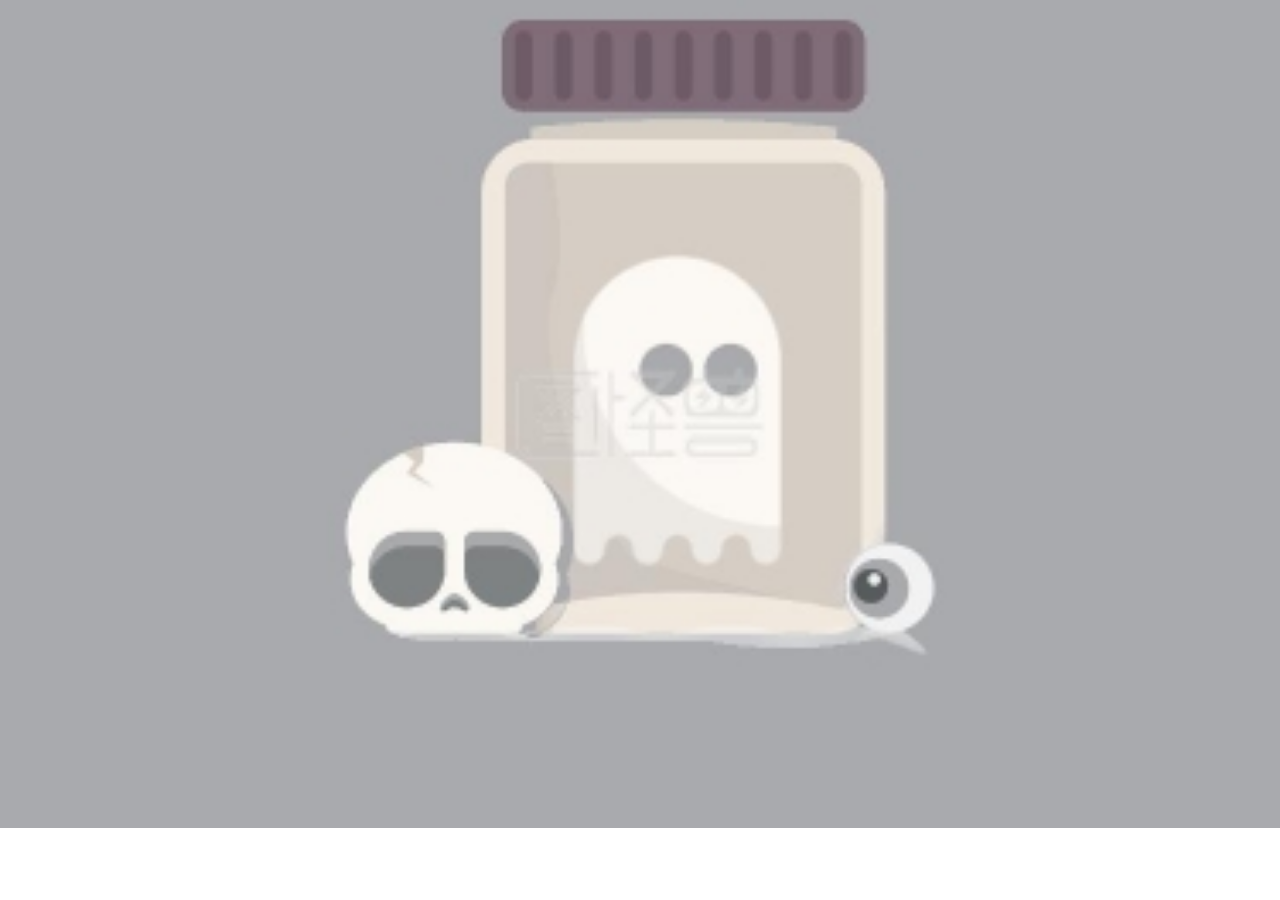
==== index.html @ 73f82b12 "添加文件" ====
<!DOCTYPE html><html lang=""><head><meta charset="utf-8"><meta http-equiv="X-UA-Compatible" content="IE=edge"><link rel="icon" href="favicon.ico"><title>每日优鲜app</title><link href="css/app.1342aa56.css" rel="preload" as="style"><link href="css/chunk-vendors.d1b8ea43.css" rel="preload" as="style"><link href="js/app.3893f1f8.js" rel="preload" as="script"><link href="js/chunk-vendors.d3e76cc4.js" rel="preload" as="script"><link href="css/chunk-vendors.d1b8ea43.css" rel="stylesheet"><link href="css/app.1342aa56.css" rel="stylesheet"></head><body><noscript><strong>We're sorry but app doesn't work properly without JavaScript enabled. Please enable it to continue.</strong></noscript><div id="app"></div><script src="js/chunk-vendors.d3e76cc4.js"></script><script src="js/app.3893f1f8.js"></script></body></html>
---- css/app.1342aa56.css ----
*{margin:0;padding:0}#app{width:100%;height:100%;position:absolute}#app .view-container{width:100%;height:calc(100% - 1.33333rem)}.Home-container[data-v-2f736078]{width:100%;height:100%}.primarynav-container[data-v-88900e64]{width:100%;height:100%;overflow:auto;display:flex;align-items:center}.primarynav-container .item[data-v-88900e64]{width:1.333333rem;height:100%;margin-left:.266667rem}.primarynav-container .item .img-container[data-v-88900e64]{width:100%;height:1.333333rem;border-radius:40%;border-width:.053333rem;border-color:transparent;border-style:solid;display:flex;justify-content:center;align-items:center}.primarynav-container .item .img-container img[data-v-88900e64]{width:1.2rem;height:1.2rem;border-radius:50%}.primarynav-container .item .title[data-v-88900e64]{text-align:center;margin-top:.133333rem}.primarynav-container .item.active .img-container[data-v-88900e64]{background:#fff;border-color:#d13193}.primarynav-container .item.active .title[data-v-88900e64]{font-size:.8em;padding:.053333rem;color:#fff;background-color:#d13193;border-radius:.266667rem;font-weight:700;word-break:keep-all}.primarynav-container[data-v-88900e64]::-webkit-scrollbar{width:0}.goodslists-container[data-v-3a5ff59e]{width:100%;height:100%}.goodslists-container #content[data-v-3a5ff59e]{width:100%;height:100%;overflow:auto}.goodslists-container .goods-card[data-v-3a5ff59e]{width:100%;height:2.666667rem;position:relative;display:flex}.goodslists-container .goods-card .img[data-v-3a5ff59e]{margin-right:.533333rem;height:2.4rem;width:2.4rem}.goodslists-container .goods-card .img img[data-v-3a5ff59e]{object-fit:cover;width:100%;height:100%}.goodslists-container .goods-card .container[data-v-3a5ff59e]{width:4.96rem;height:2.666667rem}.goodslists-container .goods-card .container .title[data-v-3a5ff59e]{width:4.533333rem;height:.453333rem;margin-top:.133333rem;font-size:.346667rem;white-space:nowrap;overflow:hidden;text-overflow:ellipsis}.goodslists-container .goods-card .container .desc[data-v-3a5ff59e]{width:4.533333rem;color:#aaa;height:.373333rem;margin-top:.133333rem;font-size:.293333rem;white-space:nowrap;overflow:hidden;text-overflow:ellipsis}.goodslists-container .goods-card .container .tag[data-v-3a5ff59e]{width:4.533333rem;height:.48rem;margin-top:.133333rem;display:flex;align-items:center;white-space:nowrap;overflow:hidden;text-overflow:ellipsis}.goodslists-container .goods-card .container .tag .item[data-v-3a5ff59e]{text-align:center;line-height:.373333rem;height:.48rem;font-size:.266667rem;color:#aaa;border:.026667rem solid #aaa;padding:.026667rem .053333rem;box-sizing:border-box;border-radius:.106667rem;margin-right:.133333rem}.goodslists-container .goods-card .container .price[data-v-3a5ff59e]{font-size:.4rem;font-weight:600;color:#ff1a90}.goodslists-container .goods-card .container .num[data-v-3a5ff59e]{position:absolute;width:1.333333rem;height:.426667rem;font-size:.373333rem;bottom:.346667rem;right:.346667rem;display:flex;justify-content:flex-end}.goodslists-container .goods-card .container .num .reduce[data-v-3a5ff59e]{flex:none;width:.426667rem;height:.426667rem;background-image:url(https://duyi-bucket.oss-cn-beijing.aliyuncs.com/img/rec.png);background-size:contain}.goodslists-container .goods-card .container .num .increase[data-v-3a5ff59e]{flex:none;width:.426667rem;height:.426667rem;background-image:url(https://duyi-bucket.oss-cn-beijing.aliyuncs.com/img/add.png);background-size:contain}.goodslists-container .goods-card .container .num .number[data-v-3a5ff59e]{box-sizing:border-box;padding:0 .133333rem}.left-nav[data-v-393ebd6b]{width:2.133333rem;height:100%;background:#f8f8f8;overflow:auto}.left-nav .item[data-v-393ebd6b]{height:1.066667rem;line-height:1.066667rem;text-align:center;position:relative}.left-nav .item.active[data-v-393ebd6b]{font-weight:700;color:#ff1a90}.left-nav .item.active[data-v-393ebd6b]:before{content:"";width:.16rem;height:.48rem;position:absolute;background-color:#ff1a90;top:50%;left:0;transform:translateY(-50%)}.left-nav[data-v-393ebd6b]::-webkit-scrollbar{width:0;background-color:transparent}.classIfy-container[data-v-23c4536f]{width:100%;height:100%}.classIfy-container .search-content[data-v-23c4536f]{width:9.066667rem;height:.853333rem;background:#eee;border-radius:.266667rem;text-align:center;font-size:1.2em;color:#a1a1a1;margin:.266667rem auto 0;display:flex;align-items:center;justify-content:center}.classIfy-container .primary-nav[data-v-23c4536f]{width:100%;height:2.4rem;margin-top:.266667rem}.classIfy-container .main[data-v-23c4536f]{width:100%;background:#fff;position:fixed;top:3.6rem;bottom:1.333333rem;display:flex}.classIfy-container .main .main-content[data-v-23c4536f]{position:fixed;width:7.893333rem;height:calc(100% - 5.12rem);left:2.133333rem}.classIfy-container .main .main-content .top-nav[data-v-23c4536f]{padding:0 .213333rem;display:flex;height:.693333rem;justify-content:flex-end}.classIfy-container .main .main-content .top-nav div[data-v-23c4536f]{height:100%;line-height:.693333rem;width:1.333333rem;color:#aaa;text-align:center;position:relative}.classIfy-container .main .main-content .top-nav div.active[data-v-23c4536f]{color:#ff1a90;font-weight:700}.classIfy-container .main .main-content .top-nav div.arrow[data-v-23c4536f]:before{content:"";position:absolute;border:.106667rem solid transparent;border-bottom-color:#aaa;right:0;top:.106667rem}.classIfy-container .main .main-content .top-nav div.arrow[data-v-23c4536f]:after{content:"";position:absolute;border:.106667rem solid transparent;border-top-color:#aaa;right:0;bottom:.133333rem}.classIfy-container .main .main-content .top-nav div.arrow.up[data-v-23c4536f]:before{border-bottom-color:#ff1a90}.classIfy-container .main .main-content .top-nav div.arrow.down[data-v-23c4536f]:after{border-top-color:#ff1a90}.classIfy-container .main .main-content .goods-list[data-v-23c4536f]{width:100%;height:calc(100% - .69333rem);overflow:auto}.shopping-container[data-v-40e43c8e]{width:100%;height:100%}.shopping-container .shoppingCar[data-v-40e43c8e]::-webkit-scrollbar{width:0}.shopping-container .shoppingCar[data-v-40e43c8e]{width:calc(100% - .53333rem);height:calc(100% - 4.26667rem);padding:.266667rem;position:fixed;top:1.226667rem;overflow:auto}.shopping-container .shoppingCar .goods-card[data-v-40e43c8e]{width:100%;height:2.666667rem;position:relative;display:flex}.shopping-container .shoppingCar .goods-card .van-checkbox[data-v-40e43c8e]{margin-right:.266667rem}.shopping-container .shoppingCar .goods-card .img[data-v-40e43c8e]{margin-right:.533333rem;height:2.4rem;width:2.4rem}.shopping-container .shoppingCar .goods-card .img img[data-v-40e43c8e]{object-fit:cover;width:100%;height:100%}.shopping-container .shoppingCar .goods-card .container[data-v-40e43c8e]{width:4.96rem;height:2.666667rem}.shopping-container .shoppingCar .goods-card .container .title[data-v-40e43c8e]{width:4.533333rem;height:.453333rem;margin-top:.133333rem;font-size:.346667rem;white-space:nowrap;overflow:hidden;text-overflow:ellipsis}.shopping-container .shoppingCar .goods-card .container .desc[data-v-40e43c8e]{width:4.533333rem;color:#aaa;height:.373333rem;margin-top:.133333rem;font-size:.293333rem;white-space:nowrap;overflow:hidden;text-overflow:ellipsis}.shopping-container .shoppingCar .goods-card .container .tag[data-v-40e43c8e]{width:4.533333rem;height:.48rem;margin-top:.133333rem;display:flex;align-items:center;white-space:nowrap;overflow:hidden;text-overflow:ellipsis}.shopping-container .shoppingCar .goods-card .container .tag .item[data-v-40e43c8e]{text-align:center;line-height:.373333rem;height:.48rem;font-size:.266667rem;color:#aaa;border:.026667rem solid #aaa;padding:.026667rem .053333rem;box-sizing:border-box;border-radius:.106667rem;margin-right:.133333rem}.shopping-container .shoppingCar .goods-card .container .price[data-v-40e43c8e]{font-size:.4rem;font-weight:600;color:#ff1a90}.shopping-container .shoppingCar .goods-card .container .num[data-v-40e43c8e]{position:absolute;width:1.333333rem;height:.426667rem;font-size:.373333rem;bottom:.346667rem;right:.346667rem;display:flex;justify-content:flex-end}.shopping-container .shoppingCar .goods-card .container .num .reduce[data-v-40e43c8e]{flex:none;width:.426667rem;height:.426667rem;background-image:url(https://duyi-bucket.oss-cn-beijing.aliyuncs.com/img/rec.png);background-size:contain}.shopping-container .shoppingCar .goods-card .container .num .increase[data-v-40e43c8e]{flex:none;width:.426667rem;height:.426667rem;background-image:url(https://duyi-bucket.oss-cn-beijing.aliyuncs.com/img/add.png);background-size:contain}.shopping-container .shoppingCar .goods-card .container .num .number[data-v-40e43c8e]{box-sizing:border-box;padding:0 .133333rem}.van-submit-bar[data-v-40e43c8e]{bottom:1.333333rem}.not-found-container[data-v-beac5f34]{width:100%;height:100%}.not-found-container img[data-v-beac5f34]{width:100%;height:100%;object-fit:cover}.history-container{width:100%}.history-container .content{width:100%;display:flex;align-items:center;flex-wrap:wrap}.history-container .content .item{border-radius:.266667rem;background:#eee;height:.426667rem;line-height:.426667rem;padding:.4rem;margin-right:.266667rem;margin-bottom:.266667rem;margin-top:.133333rem}.search-container[data-v-3d16068c]{height:calc(100% + 1.33333rem);width:100%;position:relative}.search-container .from[data-v-3d16068c]{position:fixed;top:0;height:1.466667rem;display:flex;font-size:.586667rem;align-items:center;justify-content:center;margin:0 .4rem}.search-container .from .search-input[data-v-3d16068c]{width:8.613333rem}.search-container .likevalue[data-v-3d16068c]{position:absolute;max-height:calc(100% - 1.46667rem);top:1.466667rem;padding-left:.8rem;overflow:auto;width:100%}.search-container .history[data-v-3d16068c]{box-sizing:border-box;width:100%;padding:.266667rem .8rem;position:fixed;top:2rem}.search-container .goodlist[data-v-3d16068c]::-webkit-scrollbar{width:0}.search-container .goodlist[data-v-3d16068c]{position:absolute;max-height:calc(100% - 1.46667rem);top:1.466667rem;overflow:auto;width:calc(100% - .8rem);margin:0 .4rem}.search-container .goodlist .goods-card[data-v-3d16068c]{width:100%;height:2.666667rem;position:relative;display:flex}.search-container .goodlist .goods-card .img[data-v-3d16068c]{margin-right:.533333rem;height:2.4rem;width:2.4rem}.search-container .goodlist .goods-card .img img[data-v-3d16068c]{object-fit:cover;width:100%;height:100%}.search-container .goodlist .goods-card .container[data-v-3d16068c]{width:4.96rem;height:2.666667rem}.search-container .goodlist .goods-card .container .title[data-v-3d16068c]{width:4.533333rem;height:.453333rem;margin-top:.133333rem;font-size:.346667rem;white-space:nowrap;overflow:hidden;text-overflow:ellipsis}.search-container .goodlist .goods-card .container .desc[data-v-3d16068c]{width:4.533333rem;color:#aaa;height:.373333rem;margin-top:.133333rem;font-size:.293333rem;white-space:nowrap;overflow:hidden;text-overflow:ellipsis}.search-container .goodlist .goods-card .container .tag[data-v-3d16068c]{width:4.533333rem;height:.48rem;margin-top:.133333rem;display:flex;align-items:center;white-space:nowrap;overflow:hidden;text-overflow:ellipsis}.search-container .goodlist .goods-card .container .tag .item[data-v-3d16068c]{text-align:center;line-height:.373333rem;height:.48rem;font-size:.266667rem;color:#aaa;border:.026667rem solid #aaa;padding:.026667rem .053333rem;box-sizing:border-box;border-radius:.106667rem;margin-right:.133333rem}.search-container .goodlist .goods-card .container .price[data-v-3d16068c]{font-size:.4rem;font-weight:600;color:#ff1a90}.search-container .goodlist .goods-card .container .num[data-v-3d16068c]{position:absolute;width:1.333333rem;height:.426667rem;font-size:.373333rem;bottom:.346667rem;right:.346667rem;display:flex;justify-content:flex-end}.search-container .goodlist .goods-card .container .num .reduce[data-v-3d16068c]{flex:none;width:.426667rem;height:.426667rem;background-image:url(https://duyi-bucket.oss-cn-beijing.aliyuncs.com/img/rec.png);background-size:contain}.search-container .goodlist .goods-card .container .num .increase[data-v-3d16068c]{flex:none;width:.426667rem;height:.426667rem;background-image:url(https://duyi-bucket.oss-cn-beijing.aliyuncs.com/img/add.png);background-size:contain}.search-container .goodlist .goods-card .container .num .number[data-v-3d16068c]{box-sizing:border-box;padding:0 .133333rem}.arrow-left[data-v-3d16068c],.shopping-cart[data-v-3d16068c]{display:flex;align-items:center;justify-content:center}
---- css/chunk-vendors.d1b8ea43.css ----
html{-webkit-tap-highlight-color:transparent}body{margin:0;font-family:-apple-system,BlinkMacSystemFont,Helvetica Neue,Helvetica,Segoe UI,Arial,Roboto,PingFang SC,miui,Hiragino Sans GB,Microsoft Yahei,sans-serif}a{text-decoration:none}button,input,textarea{color:inherit;font:inherit}[class*=van-]:focus,a:focus,button:focus,input:focus,textarea:focus{outline:0}ol,ul{margin:0;padding:0;list-style:none}.van-ellipsis{overflow:hidden;white-space:nowrap;text-overflow:ellipsis}.van-multi-ellipsis--l2{-webkit-line-clamp:2}.van-multi-ellipsis--l2,.van-multi-ellipsis--l3{display:-webkit-box;overflow:hidden;text-overflow:ellipsis;-webkit-box-orient:vertical}.van-multi-ellipsis--l3{-webkit-line-clamp:3}.van-clearfix:after{display:table;clear:both;content:""}[class*=van-hairline]:after{position:absolute;box-sizing:border-box;content:" ";pointer-events:none;top:-50%;right:-50%;bottom:-50%;left:-50%;border:0 solid #ebedf0;-webkit-transform:scale(.5);transform:scale(.5)}.van-hairline,.van-hairline--bottom,.van-hairline--left,.van-hairline--right,.van-hairline--surround,.van-hairline--top,.van-hairline--top-bottom{position:relative}.van-hairline--top:after{border-top-width:.026667rem}.van-hairline--left:after{border-left-width:.026667rem}.van-hairline--right:after{border-right-width:.026667rem}.van-hairline--bottom:after{border-bottom-width:.026667rem}.van-hairline--top-bottom:after,.van-hairline-unset--top-bottom:after{border-width:.026667rem 0}.van-hairline--surround:after{border-width:.026667rem}@-webkit-keyframes van-slide-up-enter{0%{-webkit-transform:translate3d(0,100%,0);transform:translate3d(0,100%,0)}}@keyframes van-slide-up-enter{0%{-webkit-transform:translate3d(0,100%,0);transform:translate3d(0,100%,0)}}@-webkit-keyframes van-slide-up-leave{to{-webkit-transform:translate3d(0,100%,0);transform:translate3d(0,100%,0)}}@keyframes van-slide-up-leave{to{-webkit-transform:translate3d(0,100%,0);transform:translate3d(0,100%,0)}}@-webkit-keyframes van-slide-down-enter{0%{-webkit-transform:translate3d(0,-100%,0);transform:translate3d(0,-100%,0)}}@keyframes van-slide-down-enter{0%{-webkit-transform:translate3d(0,-100%,0);transform:translate3d(0,-100%,0)}}@-webkit-keyframes van-slide-down-leave{to{-webkit-transform:translate3d(0,-100%,0);transform:translate3d(0,-100%,0)}}@keyframes van-slide-down-leave{to{-webkit-transform:translate3d(0,-100%,0);transform:translate3d(0,-100%,0)}}@-webkit-keyframes van-slide-left-enter{0%{-webkit-transform:translate3d(-100%,0,0);transform:translate3d(-100%,0,0)}}@keyframes van-slide-left-enter{0%{-webkit-transform:translate3d(-100%,0,0);transform:translate3d(-100%,0,0)}}@-webkit-keyframes van-slide-left-leave{to{-webkit-transform:translate3d(-100%,0,0);transform:translate3d(-100%,0,0)}}@keyframes van-slide-left-leave{to{-webkit-transform:translate3d(-100%,0,0);transform:translate3d(-100%,0,0)}}@-webkit-keyframes van-slide-right-enter{0%{-webkit-transform:translate3d(100%,0,0);transform:translate3d(100%,0,0)}}@keyframes van-slide-right-enter{0%{-webkit-transform:translate3d(100%,0,0);transform:translate3d(100%,0,0)}}@-webkit-keyframes van-slide-right-leave{to{-webkit-transform:translate3d(100%,0,0);transform:translate3d(100%,0,0)}}@keyframes van-slide-right-leave{to{-webkit-transform:translate3d(100%,0,0);transform:translate3d(100%,0,0)}}@-webkit-keyframes van-fade-in{0%{opacity:0}to{opacity:1}}@keyframes van-fade-in{0%{opacity:0}to{opacity:1}}@-webkit-keyframes van-fade-out{0%{opacity:1}to{opacity:0}}@keyframes van-fade-out{0%{opacity:1}to{opacity:0}}@-webkit-keyframes van-rotate{0%{-webkit-transform:rotate(0);transform:rotate(0)}to{-webkit-transform:rotate(1turn);transform:rotate(1turn)}}@keyframes van-rotate{0%{-webkit-transform:rotate(0);transform:rotate(0)}to{-webkit-transform:rotate(1turn);transform:rotate(1turn)}}.van-fade-enter-active{-webkit-animation:van-fade-in .3s ease-out both;animation:van-fade-in .3s ease-out both}.van-fade-leave-active{-webkit-animation:van-fade-out .3s ease-in both;animation:van-fade-out .3s ease-in both}.van-slide-up-enter-active{-webkit-animation:van-slide-up-enter .3s ease-out both;animation:van-slide-up-enter .3s ease-out both}.van-slide-up-leave-active{-webkit-animation:van-slide-up-leave .3s ease-in both;animation:van-slide-up-leave .3s ease-in both}.van-slide-down-enter-active{-webkit-animation:van-slide-down-enter .3s ease-out both;animation:van-slide-down-enter .3s ease-out both}.van-slide-down-leave-active{-webkit-animation:van-slide-down-leave .3s ease-in both;animation:van-slide-down-leave .3s ease-in both}.van-slide-left-enter-active{-webkit-animation:van-slide-left-enter .3s ease-out both;animation:van-slide-left-enter .3s ease-out both}.van-slide-left-leave-active{-webkit-animation:van-slide-left-leave .3s ease-in both;animation:van-slide-left-leave .3s ease-in both}.van-slide-right-enter-active{-webkit-animation:van-slide-right-enter .3s ease-out both;animation:van-slide-right-enter .3s ease-out both}.van-slide-right-leave-active{-webkit-animation:van-slide-right-leave .3s ease-in both;animation:van-slide-right-leave .3s ease-in both}.van-overlay{position:fixed;top:0;left:0;z-index:1;width:100%;height:100%;background-color:rgba(0,0,0,.7)}.van-info{position:absolute;top:0;right:0;box-sizing:border-box;min-width:.426667rem;padding:0 .08rem;color:#fff;font-weight:500;font-size:.32rem;font-family:-apple-system-font,Helvetica Neue,Arial,sans-serif;line-height:1.2;text-align:center;background-color:#ee0a24;border:.026667rem solid #fff;border-radius:.426667rem;-webkit-transform:translate(50%,-50%);transform:translate(50%,-50%);-webkit-transform-origin:100%;transform-origin:100%}.van-info--dot{width:.213333rem;min-width:0;height:.213333rem;background-color:#ee0a24;border-radius:100%}.van-sidebar-item{position:relative;display:block;box-sizing:border-box;padding:.533333rem .32rem;overflow:hidden;color:#323233;font-size:.373333rem;line-height:.533333rem;background-color:#f7f8fa;cursor:pointer;-webkit-user-select:none;user-select:none}.van-sidebar-item:active{background-color:#f2f3f5}.van-sidebar-item__text{position:relative;display:inline-block;word-break:break-all}.van-sidebar-item:not(:last-child):after{border-bottom-width:.026667rem}.van-sidebar-item--select{color:#323233;font-weight:500}.van-sidebar-item--select,.van-sidebar-item--select:active{background-color:#fff}.van-sidebar-item--select:before{position:absolute;top:50%;left:0;width:.106667rem;height:.426667rem;background-color:#ee0a24;-webkit-transform:translateY(-50%);transform:translateY(-50%);content:""}.van-sidebar-item--disabled{color:#c8c9cc;cursor:not-allowed}.van-sidebar-item--disabled:active{background-color:#f7f8fa}@font-face{font-weight:400;font-family:vant-icon;font-style:normal;font-display:auto;src:url([data-uri]) format("woff2"),url(https://b.yzcdn.cn/vant/vant-icon-f463a9.woff) format("woff"),url(https://b.yzcdn.cn/vant/vant-icon-f463a9.ttf) format("truetype")}.van-icon{position:relative;font:normal normal normal .373333rem/1 vant-icon;font-size:inherit;text-rendering:auto;-webkit-font-smoothing:antialiased}.van-icon,.van-icon:before{display:inline-block}.van-icon-add-o:before{content:"\F000"}.van-icon-add-square:before{content:"\F001"}.van-icon-add:before{content:"\F002"}.van-icon-after-sale:before{content:"\F003"}.van-icon-aim:before{content:"\F004"}.van-icon-alipay:before{content:"\F005"}.van-icon-apps-o:before{content:"\F006"}.van-icon-arrow-down:before{content:"\F007"}.van-icon-arrow-left:before{content:"\F008"}.van-icon-arrow-up:before{content:"\F009"}.van-icon-arrow:before{content:"\F00A"}.van-icon-ascending:before{content:"\F00B"}.van-icon-audio:before{content:"\F00C"}.van-icon-award-o:before{content:"\F00D"}.van-icon-award:before{content:"\F00E"}.van-icon-back-top:before{content:"\F0E6"}.van-icon-bag-o:before{content:"\F00F"}.van-icon-bag:before{content:"\F010"}.van-icon-balance-list-o:before{content:"\F011"}.van-icon-balance-list:before{content:"\F012"}.van-icon-balance-o:before{content:"\F013"}.van-icon-balance-pay:before{content:"\F014"}.van-icon-bar-chart-o:before{content:"\F015"}.van-icon-bars:before{content:"\F016"}.van-icon-bell:before{content:"\F017"}.van-icon-bill-o:before{content:"\F018"}.van-icon-bill:before{content:"\F019"}.van-icon-birthday-cake-o:before{content:"\F01A"}.van-icon-bookmark-o:before{content:"\F01B"}.van-icon-bookmark:before{content:"\F01C"}.van-icon-browsing-history-o:before{content:"\F01D"}.van-icon-browsing-history:before{content:"\F01E"}.van-icon-brush-o:before{content:"\F01F"}.van-icon-bulb-o:before{content:"\F020"}.van-icon-bullhorn-o:before{content:"\F021"}.van-icon-calendar-o:before{content:"\F022"}.van-icon-card:before{content:"\F023"}.van-icon-cart-circle-o:before{content:"\F024"}.van-icon-cart-circle:before{content:"\F025"}.van-icon-cart-o:before{content:"\F026"}.van-icon-cart:before{content:"\F027"}.van-icon-cash-back-record:before{content:"\F028"}.van-icon-cash-on-deliver:before{content:"\F029"}.van-icon-cashier-o:before{content:"\F02A"}.van-icon-certificate:before{content:"\F02B"}.van-icon-chart-trending-o:before{content:"\F02C"}.van-icon-chat-o:before{content:"\F02D"}.van-icon-chat:before{content:"\F02E"}.van-icon-checked:before{content:"\F02F"}.van-icon-circle:before{content:"\F030"}.van-icon-clear:before{content:"\F031"}.van-icon-clock-o:before{content:"\F032"}.van-icon-clock:before{content:"\F033"}.van-icon-close:before{content:"\F034"}.van-icon-closed-eye:before{content:"\F035"}.van-icon-cluster-o:before{content:"\F036"}.van-icon-cluster:before{content:"\F037"}.van-icon-column:before{content:"\F038"}.van-icon-comment-circle-o:before{content:"\F039"}.van-icon-comment-circle:before{content:"\F03A"}.van-icon-comment-o:before{content:"\F03B"}.van-icon-comment:before{content:"\F03C"}.van-icon-completed:before{content:"\F03D"}.van-icon-contact:before{content:"\F03E"}.van-icon-coupon-o:before{content:"\F03F"}.van-icon-coupon:before{content:"\F040"}.van-icon-credit-pay:before{content:"\F041"}.van-icon-cross:before{content:"\F042"}.van-icon-debit-pay:before{content:"\F043"}.van-icon-delete-o:before{content:"\F0E9"}.van-icon-delete:before{content:"\F044"}.van-icon-descending:before{content:"\F045"}.van-icon-description:before{content:"\F046"}.van-icon-desktop-o:before{content:"\F047"}.van-icon-diamond-o:before{content:"\F048"}.van-icon-diamond:before{content:"\F049"}.van-icon-discount:before{content:"\F04A"}.van-icon-down:before{content:"\F04B"}.van-icon-ecard-pay:before{content:"\F04C"}.van-icon-edit:before{content:"\F04D"}.van-icon-ellipsis:before{content:"\F04E"}.van-icon-empty:before{content:"\F04F"}.van-icon-enlarge:before{content:"\F0E4"}.van-icon-envelop-o:before{content:"\F050"}.van-icon-exchange:before{content:"\F051"}.van-icon-expand-o:before{content:"\F052"}.van-icon-expand:before{content:"\F053"}.van-icon-eye-o:before{content:"\F054"}.van-icon-eye:before{content:"\F055"}.van-icon-fail:before{content:"\F056"}.van-icon-failure:before{content:"\F057"}.van-icon-filter-o:before{content:"\F058"}.van-icon-fire-o:before{content:"\F059"}.van-icon-fire:before{content:"\F05A"}.van-icon-flag-o:before{content:"\F05B"}.van-icon-flower-o:before{content:"\F05C"}.van-icon-font-o:before{content:"\F0EC"}.van-icon-font:before{content:"\F0EB"}.van-icon-free-postage:before{content:"\F05D"}.van-icon-friends-o:before{content:"\F05E"}.van-icon-friends:before{content:"\F05F"}.van-icon-gem-o:before{content:"\F060"}.van-icon-gem:before{content:"\F061"}.van-icon-gift-card-o:before{content:"\F062"}.van-icon-gift-card:before{content:"\F063"}.van-icon-gift-o:before{content:"\F064"}.van-icon-gift:before{content:"\F065"}.van-icon-gold-coin-o:before{content:"\F066"}.van-icon-gold-coin:before{content:"\F067"}.van-icon-good-job-o:before{content:"\F068"}.van-icon-good-job:before{content:"\F069"}.van-icon-goods-collect-o:before{content:"\F06A"}.van-icon-goods-collect:before{content:"\F06B"}.van-icon-graphic:before{content:"\F06C"}.van-icon-home-o:before{content:"\F06D"}.van-icon-hot-o:before{content:"\F06E"}.van-icon-hot-sale-o:before{content:"\F06F"}.van-icon-hot-sale:before{content:"\F070"}.van-icon-hot:before{content:"\F071"}.van-icon-hotel-o:before{content:"\F072"}.van-icon-idcard:before{content:"\F073"}.van-icon-info-o:before{content:"\F074"}.van-icon-info:before{content:"\F075"}.van-icon-invition:before{content:"\F076"}.van-icon-label-o:before{content:"\F077"}.van-icon-label:before{content:"\F078"}.van-icon-like-o:before{content:"\F079"}.van-icon-like:before{content:"\F07A"}.van-icon-live:before{content:"\F07B"}.van-icon-location-o:before{content:"\F07C"}.van-icon-location:before{content:"\F07D"}.van-icon-lock:before{content:"\F07E"}.van-icon-logistics:before{content:"\F07F"}.van-icon-manager-o:before{content:"\F080"}.van-icon-manager:before{content:"\F081"}.van-icon-map-marked:before{content:"\F082"}.van-icon-medal-o:before{content:"\F083"}.van-icon-medal:before{content:"\F084"}.van-icon-minus:before{content:"\F0E8"}.van-icon-more-o:before{content:"\F085"}.van-icon-more:before{content:"\F086"}.van-icon-music-o:before{content:"\F087"}.van-icon-music:before{content:"\F088"}.van-icon-new-arrival-o:before{content:"\F089"}.van-icon-new-arrival:before{content:"\F08A"}.van-icon-new-o:before{content:"\F08B"}.van-icon-new:before{content:"\F08C"}.van-icon-newspaper-o:before{content:"\F08D"}.van-icon-notes-o:before{content:"\F08E"}.van-icon-orders-o:before{content:"\F08F"}.van-icon-other-pay:before{content:"\F090"}.van-icon-paid:before{content:"\F091"}.van-icon-passed:before{content:"\F092"}.van-icon-pause-circle-o:before{content:"\F093"}.van-icon-pause-circle:before{content:"\F094"}.van-icon-pause:before{content:"\F095"}.van-icon-peer-pay:before{content:"\F096"}.van-icon-pending-payment:before{content:"\F097"}.van-icon-phone-circle-o:before{content:"\F098"}.van-icon-phone-circle:before{content:"\F099"}.van-icon-phone-o:before{content:"\F09A"}.van-icon-phone:before{content:"\F09B"}.van-icon-photo-fail:before{content:"\F0E5"}.van-icon-photo-o:before{content:"\F09C"}.van-icon-photo:before{content:"\F09D"}.van-icon-photograph:before{content:"\F09E"}.van-icon-play-circle-o:before{content:"\F09F"}.van-icon-play-circle:before{content:"\F0A0"}.van-icon-play:before{content:"\F0A1"}.van-icon-plus:before{content:"\F0A2"}.van-icon-point-gift-o:before{content:"\F0A3"}.van-icon-point-gift:before{content:"\F0A4"}.van-icon-points:before{content:"\F0A5"}.van-icon-printer:before{content:"\F0A6"}.van-icon-qr-invalid:before{content:"\F0A7"}.van-icon-qr:before{content:"\F0A8"}.van-icon-question-o:before{content:"\F0A9"}.van-icon-question:before{content:"\F0AA"}.van-icon-records:before{content:"\F0AB"}.van-icon-refund-o:before{content:"\F0AC"}.van-icon-replay:before{content:"\F0AD"}.van-icon-revoke:before{content:"\F0ED"}.van-icon-scan:before{content:"\F0AE"}.van-icon-search:before{content:"\F0AF"}.van-icon-send-gift-o:before{content:"\F0B0"}.van-icon-send-gift:before{content:"\F0B1"}.van-icon-service-o:before{content:"\F0B2"}.van-icon-service:before{content:"\F0B3"}.van-icon-setting-o:before{content:"\F0B4"}.van-icon-setting:before{content:"\F0B5"}.van-icon-share-o:before{content:"\F0E7"}.van-icon-share:before{content:"\F0B6"}.van-icon-shop-collect-o:before{content:"\F0B7"}.van-icon-shop-collect:before{content:"\F0B8"}.van-icon-shop-o:before{content:"\F0B9"}.van-icon-shop:before{content:"\F0BA"}.van-icon-shopping-cart-o:before{content:"\F0BB"}.van-icon-shopping-cart:before{content:"\F0BC"}.van-icon-shrink:before{content:"\F0BD"}.van-icon-sign:before{content:"\F0BE"}.van-icon-smile-comment-o:before{content:"\F0BF"}.van-icon-smile-comment:before{content:"\F0C0"}.van-icon-smile-o:before{content:"\F0C1"}.van-icon-smile:before{content:"\F0C2"}.van-icon-sort:before{content:"\F0EA"}.van-icon-star-o:before{content:"\F0C3"}.van-icon-star:before{content:"\F0C4"}.van-icon-stop-circle-o:before{content:"\F0C5"}.van-icon-stop-circle:before{content:"\F0C6"}.van-icon-stop:before{content:"\F0C7"}.van-icon-success:before{content:"\F0C8"}.van-icon-thumb-circle-o:before{content:"\F0C9"}.van-icon-thumb-circle:before{content:"\F0CA"}.van-icon-todo-list-o:before{content:"\F0CB"}.van-icon-todo-list:before{content:"\F0CC"}.van-icon-tosend:before{content:"\F0CD"}.van-icon-tv-o:before{content:"\F0CE"}.van-icon-umbrella-circle:before{content:"\F0CF"}.van-icon-underway-o:before{content:"\F0D0"}.van-icon-underway:before{content:"\F0D1"}.van-icon-upgrade:before{content:"\F0D2"}.van-icon-user-circle-o:before{content:"\F0D3"}.van-icon-user-o:before{content:"\F0D4"}.van-icon-video-o:before{content:"\F0D5"}.van-icon-video:before{content:"\F0D6"}.van-icon-vip-card-o:before{content:"\F0D7"}.van-icon-vip-card:before{content:"\F0D8"}.van-icon-volume-o:before{content:"\F0D9"}.van-icon-volume:before{content:"\F0DA"}.van-icon-wap-home-o:before{content:"\F0DB"}.van-icon-wap-home:before{content:"\F0DC"}.van-icon-wap-nav:before{content:"\F0DD"}.van-icon-warn-o:before{content:"\F0DE"}.van-icon-warning-o:before{content:"\F0DF"}.van-icon-warning:before{content:"\F0E0"}.van-icon-weapp-nav:before{content:"\F0E1"}.van-icon-wechat-pay:before{content:"\F0E2"}.van-icon-wechat:before{content:"\F0EE"}.van-icon-youzan-shield:before{content:"\F0E3"}.van-icon__image{width:1em;height:1em;object-fit:contain}.van-tabbar-item{display:-webkit-box;display:-webkit-flex;display:flex;-webkit-box-flex:1;-webkit-flex:1;flex:1;-webkit-box-orient:vertical;-webkit-box-direction:normal;-webkit-flex-direction:column;flex-direction:column;-webkit-box-align:center;-webkit-align-items:center;align-items:center;-webkit-box-pack:center;-webkit-justify-content:center;justify-content:center;color:#646566;font-size:.32rem;line-height:1;cursor:pointer}.van-tabbar-item__icon{position:relative;margin-bottom:.106667rem;font-size:.586667rem}.van-tabbar-item__icon .van-icon{display:block}.van-tabbar-item__icon img{display:block;height:.533333rem}.van-tabbar-item--active{color:#1989fa;background-color:#fff}.van-tabbar-item .van-info{margin-top:.106667rem}.van-step{position:relative;-webkit-box-flex:1;-webkit-flex:1;flex:1;color:#969799;font-size:.373333rem}.van-step__circle{display:block;width:.133333rem;height:.133333rem;background-color:#969799;border-radius:50%}.van-step__line{position:absolute;background-color:#ebedf0;-webkit-transition:background-color .3s;transition:background-color .3s}.van-step--horizontal{float:left}.van-step--horizontal:first-child .van-step__title{margin-left:0;-webkit-transform:none;transform:none}.van-step--horizontal:last-child{position:absolute;right:.026667rem;width:auto}.van-step--horizontal:last-child .van-step__title{margin-left:0;-webkit-transform:none;transform:none}.van-step--horizontal:last-child .van-step__circle-container{right:-.24rem;left:auto}.van-step--horizontal .van-step__circle-container{position:absolute;top:.8rem;left:-.213333rem;z-index:1;padding:0 .213333rem;background-color:#fff;-webkit-transform:translateY(-50%);transform:translateY(-50%)}.van-step--horizontal .van-step__title{display:inline-block;margin-left:.08rem;font-size:.32rem;-webkit-transform:translateX(-50%);transform:translateX(-50%)}@media (max-width:321px){.van-step--horizontal .van-step__title{font-size:.293333rem}}.van-step--horizontal .van-step__line{top:.8rem;left:0;width:100%;height:.026667rem}.van-step--horizontal .van-step__icon{display:block;font-size:.32rem}.van-step--horizontal .van-step--process{color:#323233}.van-step--vertical{display:block;float:none;padding:.266667rem .266667rem .266667rem 0;line-height:.48rem}.van-step--vertical:not(:last-child):after{border-bottom-width:.026667rem}.van-step--vertical .van-step__circle-container{position:absolute;top:.506667rem;left:-.4rem;z-index:1;font-size:.32rem;line-height:1;-webkit-transform:translate(-50%,-50%);transform:translate(-50%,-50%)}.van-step--vertical .van-step__line{top:.426667rem;left:-.4rem;width:.026667rem;height:100%}.van-step:last-child .van-step__line{width:0}.van-step--finish{color:#323233}.van-step--finish .van-step__circle,.van-step--finish .van-step__line{background-color:#07c160}.van-step__icon,.van-step__title{-webkit-transition:color .3s;transition:color .3s}.van-step__icon--active,.van-step__icon--finish,.van-step__title--active,.van-step__title--finish{color:#07c160}.van-rate{display:-webkit-inline-box;display:-webkit-inline-flex;display:inline-flex;cursor:pointer;-webkit-user-select:none;user-select:none}.van-rate__item{position:relative}.van-rate__item:not(:last-child){padding-right:.106667rem}.van-rate__icon{display:block;width:1em;color:#c8c9cc;font-size:.533333rem}.van-rate__icon--half{position:absolute;top:0;left:0;width:.5em;overflow:hidden}.van-rate__icon--full{color:#ee0a24}.van-rate__icon--disabled{color:#c8c9cc}.van-rate--disabled{cursor:not-allowed}.van-rate--readonly{cursor:default}.van-notice-bar{position:relative;display:-webkit-box;display:-webkit-flex;display:flex;-webkit-box-align:center;-webkit-align-items:center;align-items:center;height:1.066667rem;padding:0 .426667rem;color:#ed6a0c;font-size:.373333rem;line-height:.64rem;background-color:#fffbe8}.van-notice-bar__left-icon,.van-notice-bar__right-icon{min-width:.64rem;font-size:.426667rem}.van-notice-bar__right-icon{text-align:right;cursor:pointer}.van-notice-bar__wrap{position:relative;display:-webkit-box;display:-webkit-flex;display:flex;-webkit-box-flex:1;-webkit-flex:1;flex:1;-webkit-box-align:center;-webkit-align-items:center;align-items:center;height:100%;overflow:hidden}.van-notice-bar__content{position:absolute;white-space:nowrap;-webkit-transition-timing-function:linear;transition-timing-function:linear}.van-notice-bar__content.van-ellipsis{max-width:100%}.van-notice-bar--wrapable{height:auto;padding:.213333rem .426667rem}.van-notice-bar--wrapable .van-notice-bar__wrap{height:auto}.van-notice-bar--wrapable .van-notice-bar__content{position:relative;white-space:normal;word-wrap:break-word}.van-nav-bar{position:relative;z-index:1;line-height:.586667rem;text-align:center;background-color:#fff;-webkit-user-select:none;user-select:none}.van-nav-bar--fixed{position:fixed;top:0;left:0;width:100%}.van-nav-bar--safe-area-inset-top{padding-top:constant(safe-area-inset-top);padding-top:env(safe-area-inset-top)}.van-nav-bar .van-icon{color:#1989fa}.van-nav-bar__content{position:relative;display:-webkit-box;display:-webkit-flex;display:flex;-webkit-box-align:center;-webkit-align-items:center;align-items:center;height:1.226667rem}.van-nav-bar__arrow{margin-right:.106667rem;font-size:.426667rem}.van-nav-bar__title{max-width:60%;margin:0 auto;color:#323233;font-weight:500;font-size:.426667rem}.van-nav-bar__left,.van-nav-bar__right{position:absolute;top:0;bottom:0;display:-webkit-box;display:-webkit-flex;display:flex;-webkit-box-align:center;-webkit-align-items:center;align-items:center;padding:0 .426667rem;font-size:.373333rem;cursor:pointer}.van-nav-bar__left:active,.van-nav-bar__right:active{opacity:.7}.van-nav-bar__left{left:0}.van-nav-bar__right{right:0}.van-nav-bar__text{color:#1989fa}.van-grid-item{position:relative;box-sizing:border-box}.van-grid-item--square{height:0}.van-grid-item__icon{font-size:.746667rem}.van-grid-item__icon-wrapper{position:relative}.van-grid-item__text{color:#646566;font-size:.32rem;line-height:1.5;word-break:break-all}.van-grid-item__icon+.van-grid-item__text{margin-top:.213333rem}.van-grid-item__content{display:-webkit-box;display:-webkit-flex;display:flex;-webkit-box-orient:vertical;-webkit-box-direction:normal;-webkit-flex-direction:column;flex-direction:column;box-sizing:border-box;height:100%;padding:.426667rem .213333rem;background-color:#fff}.van-grid-item__content:after{z-index:1;border-width:0 .026667rem .026667rem 0}.van-grid-item__content--square{position:absolute;top:0;right:0;left:0}.van-grid-item__content--center{-webkit-box-align:center;-webkit-align-items:center;align-items:center;-webkit-box-pack:center;-webkit-justify-content:center;justify-content:center}.van-grid-item__content--horizontal{-webkit-box-orient:horizontal;-webkit-box-direction:normal;-webkit-flex-direction:row;flex-direction:row}.van-grid-item__content--horizontal .van-grid-item__icon+.van-grid-item__text{margin-top:0;margin-left:.213333rem}.van-grid-item__content--surround:after{border-width:.026667rem}.van-grid-item__content--clickable{cursor:pointer}.van-grid-item__content--clickable:active{background-color:#f2f3f5}.van-goods-action-icon{display:-webkit-box;display:-webkit-flex;display:flex;-webkit-box-orient:vertical;-webkit-box-direction:normal;-webkit-flex-direction:column;flex-direction:column;-webkit-box-pack:center;-webkit-justify-content:center;justify-content:center;min-width:1.28rem;height:100%;color:#646566;font-size:.266667rem;line-height:1;text-align:center;background-color:#fff;cursor:pointer}.van-goods-action-icon:active{background-color:#f2f3f5}.van-goods-action-icon__icon{position:relative;width:1em;margin:0 auto .133333rem;color:#323233;font-size:.48rem}.van-checkbox{display:-webkit-box;display:-webkit-flex;display:flex;-webkit-box-align:center;-webkit-align-items:center;align-items:center;overflow:hidden;cursor:pointer;-webkit-user-select:none;user-select:none}.van-checkbox--disabled{cursor:not-allowed}.van-checkbox--label-disabled{cursor:default}.van-checkbox--horizontal{margin-right:.32rem}.van-checkbox__icon{-webkit-box-flex:0;-webkit-flex:none;flex:none;height:1em;font-size:.533333rem;line-height:1em;cursor:pointer}.van-checkbox__icon .van-icon{display:block;box-sizing:border-box;width:1.25em;height:1.25em;color:transparent;font-size:.8em;line-height:1.25;text-align:center;border:.026667rem solid #c8c9cc;-webkit-transition-duration:.2s;transition-duration:.2s;-webkit-transition-property:color,border-color,background-color;transition-property:color,border-color,background-color}.van-checkbox__icon--round .van-icon{border-radius:100%}.van-checkbox__icon--checked .van-icon{color:#fff;background-color:#1989fa;border-color:#1989fa}.van-checkbox__icon--disabled{cursor:not-allowed}.van-checkbox__icon--disabled .van-icon{background-color:#ebedf0;border-color:#c8c9cc}.van-checkbox__icon--disabled.van-checkbox__icon--checked .van-icon{color:#c8c9cc}.van-checkbox__label{margin-left:.213333rem;color:#323233;line-height:.533333rem}.van-checkbox__label--left{margin:0 .213333rem 0 0}.van-checkbox__label--disabled{color:#c8c9cc}.van-coupon{margin:0 .32rem .32rem;overflow:hidden;background-color:#fff;border-radius:.213333rem;box-shadow:0 0 .106667rem rgba(0,0,0,.1)}.van-coupon:active{background-color:#f2f3f5}.van-coupon__content{display:-webkit-box;display:-webkit-flex;display:flex;-webkit-box-align:center;-webkit-align-items:center;align-items:center;box-sizing:border-box;min-height:2.24rem;padding:.373333rem 0;color:#323233}.van-coupon__head{position:relative;min-width:2.56rem;padding:0 .213333rem;color:#ee0a24;text-align:center}.van-coupon__amount,.van-coupon__condition,.van-coupon__name,.van-coupon__valid{overflow:hidden;white-space:nowrap;text-overflow:ellipsis}.van-coupon__amount{margin-bottom:.16rem;font-weight:500;font-size:.8rem}.van-coupon__amount span{font-weight:400;font-size:40%}.van-coupon__amount span:not(:empty){margin-left:.053333rem}.van-coupon__condition{font-size:.32rem;line-height:.426667rem;white-space:pre-wrap}.van-coupon__body{position:relative;-webkit-box-flex:1;-webkit-flex:1;flex:1;border-radius:0 .213333rem .213333rem 0}.van-coupon__name{margin-bottom:.266667rem;font-weight:700;font-size:.373333rem;line-height:.533333rem}.van-coupon__valid{font-size:.32rem}.van-coupon__corner{position:absolute;top:0;right:.426667rem;bottom:0}.van-coupon__description{padding:.213333rem .426667rem;font-size:.32rem;border-top:.026667rem dashed #ebedf0}.van-coupon--disabled:active{background-color:#fff}.van-coupon--disabled .van-coupon-item__content{height:1.973333rem}.van-coupon--disabled .van-coupon__head{color:inherit}.van-image{position:relative;display:inline-block}.van-image--round{overflow:hidden;border-radius:50%}.van-image--round img{border-radius:inherit}.van-image__error,.van-image__img,.van-image__loading{display:block;width:100%;height:100%}.van-image__error,.van-image__loading{position:absolute;top:0;left:0;display:-webkit-box;display:-webkit-flex;display:flex;-webkit-box-orient:vertical;-webkit-box-direction:normal;-webkit-flex-direction:column;flex-direction:column;-webkit-box-align:center;-webkit-align-items:center;align-items:center;-webkit-box-pack:center;-webkit-justify-content:center;justify-content:center;color:#969799;font-size:.373333rem;background-color:#f7f8fa}.van-image__error-icon,.van-image__loading-icon{color:#dcdee0;font-size:.853333rem}.van-radio{display:-webkit-box;display:-webkit-flex;display:flex;-webkit-box-align:center;-webkit-align-items:center;align-items:center;overflow:hidden;cursor:pointer;-webkit-user-select:none;user-select:none}.van-radio--disabled{cursor:not-allowed}.van-radio--label-disabled{cursor:default}.van-radio--horizontal{margin-right:.32rem}.van-radio__icon{-webkit-box-flex:0;-webkit-flex:none;flex:none;height:1em;font-size:.533333rem;line-height:1em;cursor:pointer}.van-radio__icon .van-icon{display:block;box-sizing:border-box;width:1.25em;height:1.25em;color:transparent;font-size:.8em;line-height:1.25;text-align:center;border:.026667rem solid #c8c9cc;-webkit-transition-duration:.2s;transition-duration:.2s;-webkit-transition-property:color,border-color,background-color;transition-property:color,border-color,background-color}.van-radio__icon--round .van-icon{border-radius:100%}.van-radio__icon--checked .van-icon{color:#fff;background-color:#1989fa;border-color:#1989fa}.van-radio__icon--disabled{cursor:not-allowed}.van-radio__icon--disabled .van-icon{background-color:#ebedf0;border-color:#c8c9cc}.van-radio__icon--disabled.van-radio__icon--checked .van-icon{color:#c8c9cc}.van-radio__label{margin-left:.213333rem;color:#323233;line-height:.533333rem}.van-radio__label--left{margin:0 .213333rem 0 0}.van-radio__label--disabled{color:#c8c9cc}.van-tag{position:relative;display:-webkit-inline-box;display:-webkit-inline-flex;display:inline-flex;-webkit-box-align:center;-webkit-align-items:center;align-items:center;padding:0 .106667rem;color:#fff;font-size:.32rem;line-height:.426667rem;border-radius:.053333rem}.van-tag--default{background-color:#969799}.van-tag--default.van-tag--plain{color:#969799}.van-tag--danger{background-color:#ee0a24}.van-tag--danger.van-tag--plain{color:#ee0a24}.van-tag--primary{background-color:#1989fa}.van-tag--primary.van-tag--plain{color:#1989fa}.van-tag--success{background-color:#07c160}.van-tag--success.van-tag--plain{color:#07c160}.van-tag--warning{background-color:#ff976a}.van-tag--warning.van-tag--plain{color:#ff976a}.van-tag--plain{background-color:#fff;border-color:currentColor}.van-tag--plain:before{position:absolute;top:0;right:0;bottom:0;left:0;border:.026667rem solid;border-color:inherit;border-radius:inherit;content:"";pointer-events:none}.van-tag--medium{padding:.053333rem .16rem}.van-tag--large{padding:.106667rem .213333rem;font-size:.373333rem;border-radius:.106667rem}.van-tag--mark{border-radius:0 26.64rem 26.64rem 0}.van-tag--mark:after{display:block;width:.053333rem;content:""}.van-tag--round{border-radius:26.64rem}.van-tag__close{margin-left:.053333rem;cursor:pointer}.van-card{position:relative;box-sizing:border-box;padding:.213333rem .426667rem;color:#323233;font-size:.32rem;background-color:#fafafa}.van-card:not(:first-child){margin-top:.213333rem}.van-card__header{display:-webkit-box;display:-webkit-flex;display:flex}.van-card__thumb{position:relative;-webkit-box-flex:0;-webkit-flex:none;flex:none;width:2.346667rem;height:2.346667rem;margin-right:.213333rem}.van-card__thumb img{border-radius:.213333rem}.van-card__content{position:relative;display:-webkit-box;display:-webkit-flex;display:flex;-webkit-box-flex:1;-webkit-flex:1;flex:1;-webkit-box-orient:vertical;-webkit-box-direction:normal;-webkit-flex-direction:column;flex-direction:column;-webkit-box-pack:justify;-webkit-justify-content:space-between;justify-content:space-between;min-width:0;min-height:2.346667rem}.van-card__content--centered{-webkit-box-pack:center;-webkit-justify-content:center;justify-content:center}.van-card__desc,.van-card__title{word-wrap:break-word}.van-card__title{max-height:.853333rem;font-weight:500;line-height:.426667rem}.van-card__desc{max-height:.533333rem;color:#646566}.van-card__bottom,.van-card__desc{line-height:.533333rem}.van-card__price{display:inline-block;color:#323233;font-weight:500;font-size:.32rem}.van-card__price-integer{font-size:.426667rem}.van-card__price-decimal,.van-card__price-integer{font-family:Avenir-Heavy,PingFang SC,Helvetica Neue,Arial,sans-serif}.van-card__origin-price{display:inline-block;margin-left:.133333rem;color:#969799;font-size:.266667rem;text-decoration:line-through}.van-card__num{float:right;color:#969799}.van-card__tag{position:absolute;top:.053333rem;left:0}.van-card__footer{-webkit-box-flex:0;-webkit-flex:none;flex:none;text-align:right}.van-card__footer .van-button{margin-left:.133333rem}.van-cell{position:relative;display:-webkit-box;display:-webkit-flex;display:flex;box-sizing:border-box;width:100%;padding:.266667rem .426667rem;overflow:hidden;color:#323233;font-size:.373333rem;line-height:.64rem;background-color:#fff}.van-cell:after{position:absolute;box-sizing:border-box;content:" ";pointer-events:none;right:.426667rem;bottom:0;left:.426667rem;border-bottom:.026667rem solid #ebedf0;-webkit-transform:scaleY(.5);transform:scaleY(.5)}.van-cell--borderless:after,.van-cell:last-child:after{display:none}.van-cell__label{margin-top:.106667rem;color:#969799;font-size:.32rem;line-height:.48rem}.van-cell__title,.van-cell__value{-webkit-box-flex:1;-webkit-flex:1;flex:1}.van-cell__value{position:relative;overflow:hidden;color:#969799;text-align:right;vertical-align:middle;word-wrap:break-word}.van-cell__value--alone{color:#323233;text-align:left}.van-cell__left-icon,.van-cell__right-icon{height:.64rem;font-size:.426667rem;line-height:.64rem}.van-cell__left-icon{margin-right:.106667rem}.van-cell__right-icon{margin-left:.106667rem;color:#969799}.van-cell--clickable{cursor:pointer}.van-cell--clickable:active{background-color:#f2f3f5}.van-cell--required{overflow:visible}.van-cell--required:before{position:absolute;left:.213333rem;color:#ee0a24;font-size:.373333rem;content:"*"}.van-cell--center{-webkit-box-align:center;-webkit-align-items:center;align-items:center}.van-cell--large{padding-top:.32rem;padding-bottom:.32rem}.van-cell--large .van-cell__title{font-size:.426667rem}.van-cell--large .van-cell__label{font-size:.373333rem}.van-coupon-cell__value--selected{color:#323233}.van-contact-card{padding:.426667rem}.van-contact-card__value{margin-left:.133333rem;line-height:.533333rem}.van-contact-card--add .van-contact-card__value{line-height:1.066667rem}.van-contact-card--add .van-cell__left-icon{color:#1989fa;font-size:1.066667rem}.van-contact-card:before{position:absolute;right:0;bottom:0;left:0;height:.053333rem;background:-webkit-repeating-linear-gradient(135deg,#ff6c6c,#ff6c6c 20%,transparent 0,transparent 25%,#1989fa 0,#1989fa 45%,transparent 0,transparent 50%);background:repeating-linear-gradient(-45deg,#ff6c6c,#ff6c6c 20%,transparent 0,transparent 25%,#1989fa 0,#1989fa 45%,transparent 0,transparent 50%);background-size:2.133333rem;content:""}.van-collapse-item{position:relative}.van-collapse-item--border:after{position:absolute;box-sizing:border-box;content:" ";pointer-events:none;top:0;right:.426667rem;left:.426667rem;border-top:.026667rem solid #ebedf0;-webkit-transform:scaleY(.5);transform:scaleY(.5)}.van-collapse-item__title .van-cell__right-icon:before{-webkit-transform:rotate(90deg) translateZ(0);transform:rotate(90deg) translateZ(0);-webkit-transition:-webkit-transform .3s;transition:-webkit-transform .3s;transition:transform .3s;transition:transform .3s,-webkit-transform .3s}.van-collapse-item__title:after{right:.426667rem;display:none}.van-collapse-item__title--expanded .van-cell__right-icon:before{-webkit-transform:rotate(-90deg);transform:rotate(-90deg)}.van-collapse-item__title--expanded:after{display:block}.van-collapse-item__title--borderless:after{display:none}.van-collapse-item__title--disabled{cursor:not-allowed}.van-collapse-item__title--disabled,.van-collapse-item__title--disabled .van-cell__right-icon{color:#c8c9cc}.van-collapse-item__title--disabled:active{background-color:#fff}.van-collapse-item__wrapper{overflow:hidden;-webkit-transition:height .3s ease-in-out;transition:height .3s ease-in-out;will-change:height}.van-collapse-item__content{padding:.32rem .426667rem;color:#969799;font-size:.373333rem;line-height:1.5;background-color:#fff}.van-field__label{-webkit-box-flex:0;-webkit-flex:none;flex:none;box-sizing:border-box;width:6.2em;margin-right:.32rem;color:#646566;text-align:left;word-wrap:break-word}.van-field__label--center{text-align:center}.van-field__label--right{text-align:right}.van-field--disabled .van-field__label{color:#c8c9cc}.van-field__value{overflow:visible}.van-field__body{display:-webkit-box;display:-webkit-flex;display:flex;-webkit-box-align:center;-webkit-align-items:center;align-items:center}.van-field__control{display:block;box-sizing:border-box;width:100%;min-width:0;margin:0;padding:0;color:#323233;line-height:inherit;text-align:left;background-color:transparent;border:0;resize:none}.van-field__control::-webkit-input-placeholder{color:#c8c9cc}.van-field__control::placeholder{color:#c8c9cc}.van-field__control:disabled{color:#c8c9cc;cursor:not-allowed;opacity:1;-webkit-text-fill-color:#c8c9cc}.van-field__control:read-only{cursor:default}.van-field__control--center{-webkit-box-pack:center;-webkit-justify-content:center;justify-content:center;text-align:center}.van-field__control--right{-webkit-box-pack:end;-webkit-justify-content:flex-end;justify-content:flex-end;text-align:right}.van-field__control--custom{display:-webkit-box;display:-webkit-flex;display:flex;-webkit-box-align:center;-webkit-align-items:center;align-items:center;min-height:.64rem}.van-field__control[type=date],.van-field__control[type=datetime-local],.van-field__control[type=time]{min-height:.64rem}.van-field__control[type=search]{-webkit-appearance:none}.van-field__button,.van-field__clear,.van-field__icon,.van-field__right-icon{-webkit-flex-shrink:0;flex-shrink:0}.van-field__clear,.van-field__right-icon{margin-right:-.213333rem;padding:0 .213333rem;line-height:inherit}.van-field__clear{color:#c8c9cc;font-size:.426667rem;cursor:pointer}.van-field__left-icon .van-icon,.van-field__right-icon .van-icon{display:block;font-size:.426667rem;line-height:inherit}.van-field__left-icon{margin-right:.106667rem}.van-field__right-icon{color:#969799}.van-field__button{padding-left:.213333rem}.van-field__error-message{color:#ee0a24;font-size:.32rem;text-align:left}.van-field__error-message--center{text-align:center}.van-field__error-message--right{text-align:right}.van-field__word-limit{margin-top:.106667rem;color:#646566;font-size:.32rem;line-height:.426667rem;text-align:right}.van-field--error .van-field__control::-webkit-input-placeholder{color:#ee0a24;-webkit-text-fill-color:currentColor}.van-field--error .van-field__control,.van-field--error .van-field__control::placeholder{color:#ee0a24;-webkit-text-fill-color:currentColor}.van-field--min-height .van-field__control{min-height:1.6rem}.van-search{-webkit-box-align:center;-webkit-align-items:center;align-items:center;box-sizing:border-box;padding:.266667rem .32rem;background-color:#fff}.van-search,.van-search__content{display:-webkit-box;display:-webkit-flex;display:flex}.van-search__content{-webkit-box-flex:1;-webkit-flex:1;flex:1;padding-left:.32rem;background-color:#f7f8fa;border-radius:.053333rem}.van-search__content--round{border-radius:26.64rem}.van-search__label{padding:0 .133333rem;color:#323233;font-size:.373333rem;line-height:.906667rem}.van-search .van-cell{-webkit-box-flex:1;-webkit-flex:1;flex:1;padding:.133333rem .213333rem .133333rem 0;background-color:transparent}.van-search .van-cell__left-icon{color:#969799}.van-search--show-action{padding-right:0}.van-search input::-webkit-search-cancel-button,.van-search input::-webkit-search-decoration,.van-search input::-webkit-search-results-button,.van-search input::-webkit-search-results-decoration{display:none}.van-search__action{padding:0 .213333rem;color:#323233;font-size:.373333rem;line-height:.906667rem;cursor:pointer;-webkit-user-select:none;user-select:none}.van-search__action:active{background-color:#f2f3f5}.van-overflow-hidden{overflow:hidden!important}.van-popup{position:fixed;max-height:100%;overflow-y:auto;background-color:#fff;-webkit-transition:-webkit-transform .3s;transition:-webkit-transform .3s;transition:transform .3s;transition:transform .3s,-webkit-transform .3s;-webkit-overflow-scrolling:touch}.van-popup--center{top:50%;left:50%;-webkit-transform:translate3d(-50%,-50%,0);transform:translate3d(-50%,-50%,0)}.van-popup--center.van-popup--round{border-radius:.426667rem}.van-popup--top{top:0;left:0;width:100%}.van-popup--top.van-popup--round{border-radius:0 0 .426667rem .426667rem}.van-popup--right{top:50%;right:0;-webkit-transform:translate3d(0,-50%,0);transform:translate3d(0,-50%,0)}.van-popup--right.van-popup--round{border-radius:.426667rem 0 0 .426667rem}.van-popup--bottom{bottom:0;left:0;width:100%}.van-popup--bottom.van-popup--round{border-radius:.426667rem .426667rem 0 0}.van-popup--left{top:50%;left:0;-webkit-transform:translate3d(0,-50%,0);transform:translate3d(0,-50%,0)}.van-popup--left.van-popup--round{border-radius:0 .426667rem .426667rem 0}.van-popup--safe-area-inset-bottom{padding-bottom:constant(safe-area-inset-bottom);padding-bottom:env(safe-area-inset-bottom)}.van-popup-slide-bottom-enter-active,.van-popup-slide-left-enter-active,.van-popup-slide-right-enter-active,.van-popup-slide-top-enter-active{-webkit-transition-timing-function:ease-out;transition-timing-function:ease-out}.van-popup-slide-bottom-leave-active,.van-popup-slide-left-leave-active,.van-popup-slide-right-leave-active,.van-popup-slide-top-leave-active{-webkit-transition-timing-function:ease-in;transition-timing-function:ease-in}.van-popup-slide-top-enter,.van-popup-slide-top-leave-active{-webkit-transform:translate3d(0,-100%,0);transform:translate3d(0,-100%,0)}.van-popup-slide-right-enter,.van-popup-slide-right-leave-active{-webkit-transform:translate3d(100%,-50%,0);transform:translate3d(100%,-50%,0)}.van-popup-slide-bottom-enter,.van-popup-slide-bottom-leave-active{-webkit-transform:translate3d(0,100%,0);transform:translate3d(0,100%,0)}.van-popup-slide-left-enter,.van-popup-slide-left-leave-active{-webkit-transform:translate3d(-100%,-50%,0);transform:translate3d(-100%,-50%,0)}.van-popup__close-icon{position:absolute;z-index:1;color:#c8c9cc;font-size:.586667rem;cursor:pointer}.van-popup__close-icon:active{color:#969799}.van-popup__close-icon--top-left{top:.426667rem;left:.426667rem}.van-popup__close-icon--top-right{top:.426667rem;right:.426667rem}.van-popup__close-icon--bottom-left{bottom:.426667rem;left:.426667rem}.van-popup__close-icon--bottom-right{right:.426667rem;bottom:.426667rem}.van-share-sheet__header{padding:.32rem .426667rem .106667rem;text-align:center}.van-share-sheet__title{margin-top:.213333rem;color:#323233;font-weight:400;font-size:.373333rem;line-height:.533333rem}.van-share-sheet__description{display:block;margin-top:.213333rem;color:#969799;font-size:.32rem;line-height:.426667rem}.van-share-sheet__options{position:relative;display:-webkit-box;display:-webkit-flex;display:flex;padding:.426667rem 0 .426667rem .213333rem;overflow-x:auto;overflow-y:visible;-webkit-overflow-scrolling:touch}.van-share-sheet__options--border:before{position:absolute;box-sizing:border-box;content:" ";pointer-events:none;top:0;right:0;left:.426667rem;border-top:.026667rem solid #ebedf0;-webkit-transform:scaleY(.5);transform:scaleY(.5)}.van-share-sheet__options::-webkit-scrollbar{height:0}.van-share-sheet__option{display:-webkit-box;display:-webkit-flex;display:flex;-webkit-box-orient:vertical;-webkit-box-direction:normal;-webkit-flex-direction:column;flex-direction:column;-webkit-box-align:center;-webkit-align-items:center;align-items:center;cursor:pointer;-webkit-user-select:none;user-select:none}.van-share-sheet__option:active{opacity:.7}.van-share-sheet__icon{width:1.28rem;height:1.28rem;margin:0 .426667rem}.van-share-sheet__name{margin-top:.213333rem;padding:0 .106667rem;color:#646566;font-size:.32rem}.van-share-sheet__option-description{padding:0 .106667rem;color:#c8c9cc;font-size:.32rem}.van-share-sheet__cancel{display:block;width:100%;padding:0;font-size:.426667rem;line-height:1.28rem;text-align:center;background:#fff;border:none;cursor:pointer}.van-share-sheet__cancel:before{display:block;height:.213333rem;background-color:#f7f8fa;content:" "}.van-share-sheet__cancel:active{background-color:#f2f3f5}.van-popover{position:absolute;overflow:visible;background-color:transparent;-webkit-transition:opacity .15s,-webkit-transform .15s;transition:opacity .15s,-webkit-transform .15s;transition:opacity .15s,transform .15s;transition:opacity .15s,transform .15s,-webkit-transform .15s}.van-popover__wrapper{display:inline-block}.van-popover__arrow{position:absolute;width:0;height:0;border-color:transparent;border-style:solid;border-width:.16rem}.van-popover__content{overflow:hidden;border-radius:.213333rem}.van-popover__action{position:relative;display:-webkit-box;display:-webkit-flex;display:flex;-webkit-box-align:center;-webkit-align-items:center;align-items:center;box-sizing:border-box;width:3.413333rem;height:1.173333rem;padding:0 .426667rem;font-size:.373333rem;line-height:.533333rem;cursor:pointer}.van-popover__action:last-child .van-popover__action-text:after{display:none}.van-popover__action-text{display:-webkit-box;display:-webkit-flex;display:flex;-webkit-box-flex:1;-webkit-flex:1;flex:1;-webkit-box-align:center;-webkit-align-items:center;align-items:center;-webkit-box-pack:center;-webkit-justify-content:center;justify-content:center;height:100%}.van-popover__action-icon{margin-right:.213333rem;font-size:.533333rem}.van-popover__action--with-icon .van-popover__action-text{-webkit-box-pack:start;-webkit-justify-content:flex-start;justify-content:flex-start}.van-popover[data-popper-placement^=top] .van-popover__arrow{bottom:0;border-top-color:currentColor;border-bottom-width:0;-webkit-transform:translate(-50%,100%);transform:translate(-50%,100%)}.van-popover[data-popper-placement=top]{-webkit-transform-origin:50% 100%;transform-origin:50% 100%}.van-popover[data-popper-placement=top] .van-popover__arrow{left:50%}.van-popover[data-popper-placement=top-start]{-webkit-transform-origin:0 100%;transform-origin:0 100%}.van-popover[data-popper-placement=top-start] .van-popover__arrow{left:.426667rem}.van-popover[data-popper-placement=top-end]{-webkit-transform-origin:100% 100%;transform-origin:100% 100%}.van-popover[data-popper-placement=top-end] .van-popover__arrow{right:.426667rem}.van-popover[data-popper-placement^=left] .van-popover__arrow{right:0;border-right-width:0;border-left-color:currentColor;-webkit-transform:translate(100%,-50%);transform:translate(100%,-50%)}.van-popover[data-popper-placement=left]{-webkit-transform-origin:100% 50%;transform-origin:100% 50%}.van-popover[data-popper-placement=left] .van-popover__arrow{top:50%}.van-popover[data-popper-placement=left-start]{-webkit-transform-origin:100% 0;transform-origin:100% 0}.van-popover[data-popper-placement=left-start] .van-popover__arrow{top:.426667rem}.van-popover[data-popper-placement=left-end]{-webkit-transform-origin:100% 100%;transform-origin:100% 100%}.van-popover[data-popper-placement=left-end] .van-popover__arrow{bottom:.426667rem}.van-popover[data-popper-placement^=right] .van-popover__arrow{left:0;border-right-color:currentColor;border-left-width:0;-webkit-transform:translate(-100%,-50%);transform:translate(-100%,-50%)}.van-popover[data-popper-placement=right]{-webkit-transform-origin:0 50%;transform-origin:0 50%}.van-popover[data-popper-placement=right] .van-popover__arrow{top:50%}.van-popover[data-popper-placement=right-start]{-webkit-transform-origin:0 0;transform-origin:0 0}.van-popover[data-popper-placement=right-start] .van-popover__arrow{top:.426667rem}.van-popover[data-popper-placement=right-end]{-webkit-transform-origin:0 100%;transform-origin:0 100%}.van-popover[data-popper-placement=right-end] .van-popover__arrow{bottom:.426667rem}.van-popover[data-popper-placement^=bottom] .van-popover__arrow{top:0;border-top-width:0;border-bottom-color:currentColor;-webkit-transform:translate(-50%,-100%);transform:translate(-50%,-100%)}.van-popover[data-popper-placement=bottom]{-webkit-transform-origin:50% 0;transform-origin:50% 0}.van-popover[data-popper-placement=bottom] .van-popover__arrow{left:50%}.van-popover[data-popper-placement=bottom-start]{-webkit-transform-origin:0 0;transform-origin:0 0}.van-popover[data-popper-placement=bottom-start] .van-popover__arrow{left:.426667rem}.van-popover[data-popper-placement=bottom-end]{-webkit-transform-origin:100% 0;transform-origin:100% 0}.van-popover[data-popper-placement=bottom-end] .van-popover__arrow{right:.426667rem}.van-popover--light{color:#323233}.van-popover--light .van-popover__content{background-color:#fff;box-shadow:0 .053333rem .32rem rgba(50,50,51,.12)}.van-popover--light .van-popover__arrow{color:#fff}.van-popover--light .van-popover__action:active{background-color:#f2f3f5}.van-popover--light .van-popover__action--disabled{color:#c8c9cc;cursor:not-allowed}.van-popover--light .van-popover__action--disabled:active{background-color:transparent}.van-popover--dark{color:#fff}.van-popover--dark .van-popover__content{background-color:#4a4a4a}.van-popover--dark .van-popover__arrow{color:#4a4a4a}.van-popover--dark .van-popover__action:active{background-color:rgba(0,0,0,.2)}.van-popover--dark .van-popover__action--disabled{color:#969799}.van-popover--dark .van-popover__action--disabled:active{background-color:transparent}.van-popover--dark .van-popover__action-text:after{border-color:#646566}.van-popover-zoom-enter,.van-popover-zoom-leave-active{-webkit-transform:scale(.8);transform:scale(.8);opacity:0}.van-popover-zoom-enter-active{-webkit-transition-timing-function:ease-out;transition-timing-function:ease-out}.van-popover-zoom-leave-active{-webkit-transition-timing-function:ease-in;transition-timing-function:ease-in}.van-notify{display:-webkit-box;display:-webkit-flex;display:flex;-webkit-box-align:center;-webkit-align-items:center;align-items:center;-webkit-box-pack:center;-webkit-justify-content:center;justify-content:center;box-sizing:border-box;padding:.213333rem .426667rem;color:#fff;font-size:.373333rem;line-height:.533333rem;white-space:pre-wrap;text-align:center;word-wrap:break-word}.van-notify--primary{background-color:#1989fa}.van-notify--success{background-color:#07c160}.van-notify--danger{background-color:#ee0a24}.van-notify--warning{background-color:#ff976a}.van-dropdown-item{position:fixed;right:0;left:0;z-index:10;overflow:hidden}.van-dropdown-item__icon{display:block;line-height:inherit}.van-dropdown-item__option{text-align:left}.van-dropdown-item__option--active,.van-dropdown-item__option--active .van-dropdown-item__icon{color:#ee0a24}.van-dropdown-item--up{top:0}.van-dropdown-item--down{bottom:0}.van-dropdown-item__content{position:absolute;max-height:80%}.van-loading{color:#c8c9cc;font-size:0}.van-loading,.van-loading__spinner{position:relative;vertical-align:middle}.van-loading__spinner{display:inline-block;width:.8rem;max-width:100%;height:.8rem;max-height:100%;-webkit-animation:van-rotate .8s linear infinite;animation:van-rotate .8s linear infinite}.van-loading__spinner--spinner{-webkit-animation-timing-function:steps(12);animation-timing-function:steps(12)}.van-loading__spinner--spinner i{position:absolute;top:0;left:0;width:100%;height:100%}.van-loading__spinner--spinner i:before{display:block;width:.053333rem;height:25%;margin:0 auto;background-color:currentColor;border-radius:40%;content:" "}.van-loading__spinner--circular{-webkit-animation-duration:2s;animation-duration:2s}.van-loading__circular{display:block;width:100%;height:100%}.van-loading__circular circle{-webkit-animation:van-circular 1.5s ease-in-out infinite;animation:van-circular 1.5s ease-in-out infinite;stroke:currentColor;stroke-width:3;stroke-linecap:round}.van-loading__text{display:inline-block;margin-left:.213333rem;color:#969799;font-size:.373333rem;vertical-align:middle}.van-loading--vertical{display:-webkit-box;display:-webkit-flex;display:flex;-webkit-box-orient:vertical;-webkit-box-direction:normal;-webkit-flex-direction:column;flex-direction:column;-webkit-box-align:center;-webkit-align-items:center;align-items:center}.van-loading--vertical .van-loading__text{margin:.213333rem 0 0}@-webkit-keyframes van-circular{0%{stroke-dasharray:1,200;stroke-dashoffset:0}50%{stroke-dasharray:90,150;stroke-dashoffset:-40}to{stroke-dasharray:90,150;stroke-dashoffset:-120}}@keyframes van-circular{0%{stroke-dasharray:1,200;stroke-dashoffset:0}50%{stroke-dasharray:90,150;stroke-dashoffset:-40}to{stroke-dasharray:90,150;stroke-dashoffset:-120}}.van-loading__spinner--spinner i:first-of-type{-webkit-transform:rotate(30deg);transform:rotate(30deg);opacity:1}.van-loading__spinner--spinner i:nth-of-type(2){-webkit-transform:rotate(60deg);transform:rotate(60deg);opacity:.9375}.van-loading__spinner--spinner i:nth-of-type(3){-webkit-transform:rotate(90deg);transform:rotate(90deg);opacity:.875}.van-loading__spinner--spinner i:nth-of-type(4){-webkit-transform:rotate(120deg);transform:rotate(120deg);opacity:.8125}.van-loading__spinner--spinner i:nth-of-type(5){-webkit-transform:rotate(150deg);transform:rotate(150deg);opacity:.75}.van-loading__spinner--spinner i:nth-of-type(6){-webkit-transform:rotate(180deg);transform:rotate(180deg);opacity:.6875}.van-loading__spinner--spinner i:nth-of-type(7){-webkit-transform:rotate(210deg);transform:rotate(210deg);opacity:.625}.van-loading__spinner--spinner i:nth-of-type(8){-webkit-transform:rotate(240deg);transform:rotate(240deg);opacity:.5625}.van-loading__spinner--spinner i:nth-of-type(9){-webkit-transform:rotate(270deg);transform:rotate(270deg);opacity:.5}.van-loading__spinner--spinner i:nth-of-type(10){-webkit-transform:rotate(300deg);transform:rotate(300deg);opacity:.4375}.van-loading__spinner--spinner i:nth-of-type(11){-webkit-transform:rotate(330deg);transform:rotate(330deg);opacity:.375}.van-loading__spinner--spinner i:nth-of-type(12){-webkit-transform:rotate(1turn);transform:rotate(1turn);opacity:.3125}.van-pull-refresh{overflow:hidden;-webkit-user-select:none;user-select:none}.van-pull-refresh__track{position:relative;height:100%;-webkit-transition-property:-webkit-transform;transition-property:-webkit-transform;transition-property:transform;transition-property:transform,-webkit-transform}.van-pull-refresh__head{position:absolute;left:0;width:100%;height:1.333333rem;overflow:hidden;color:#969799;font-size:.373333rem;line-height:1.333333rem;text-align:center;-webkit-transform:translateY(-100%);transform:translateY(-100%)}.van-number-keyboard{position:fixed;bottom:0;left:0;z-index:100;width:100%;padding-bottom:.586667rem;background-color:#f2f3f5;-webkit-user-select:none;user-select:none}.van-number-keyboard--with-title{border-radius:.533333rem .533333rem 0 0}.van-number-keyboard__header{position:relative;display:-webkit-box;display:-webkit-flex;display:flex;-webkit-box-align:center;-webkit-align-items:center;align-items:center;-webkit-box-pack:center;-webkit-justify-content:center;justify-content:center;box-sizing:content-box;height:.906667rem;padding-top:.16rem;color:#646566;font-size:.426667rem}.van-number-keyboard__title{display:inline-block;font-weight:400}.van-number-keyboard__title-left{position:absolute;left:0}.van-number-keyboard__body{display:-webkit-box;display:-webkit-flex;display:flex;padding:.16rem 0 0 .16rem}.van-number-keyboard__keys{display:-webkit-box;display:-webkit-flex;display:flex;-webkit-box-flex:3;-webkit-flex:3;flex:3;-webkit-flex-wrap:wrap;flex-wrap:wrap}.van-number-keyboard__close{position:absolute;right:0;height:100%;padding:0 .426667rem;color:#576b95;font-size:.373333rem;background-color:transparent;border:none;cursor:pointer}.van-number-keyboard__close:active{opacity:.7}.van-number-keyboard__sidebar{display:-webkit-box;display:-webkit-flex;display:flex;-webkit-box-flex:1;-webkit-flex:1;flex:1;-webkit-box-orient:vertical;-webkit-box-direction:normal;-webkit-flex-direction:column;flex-direction:column}.van-number-keyboard--unfit{padding-bottom:0}.van-key{display:-webkit-box;display:-webkit-flex;display:flex;-webkit-box-align:center;-webkit-align-items:center;align-items:center;-webkit-box-pack:center;-webkit-justify-content:center;justify-content:center;height:1.28rem;font-size:.746667rem;line-height:1.5;background-color:#fff;border-radius:.213333rem;cursor:pointer}.van-key--large{position:absolute;top:0;right:.16rem;bottom:.16rem;left:0;height:auto}.van-key--blue,.van-key--delete{font-size:.426667rem}.van-key--active{background-color:#ebedf0}.van-key--blue{color:#fff;background-color:#1989fa}.van-key--blue.van-key--active{background-color:#0570db}.van-key__wrapper{position:relative;-webkit-box-flex:1;-webkit-flex:1;flex:1;-webkit-flex-basis:33%;flex-basis:33%;box-sizing:border-box;padding:0 .16rem .16rem 0}.van-key__wrapper--wider{-webkit-flex-basis:66%;flex-basis:66%}.van-key__delete-icon{width:.853333rem;height:.586667rem}.van-key__collapse-icon{width:.8rem;height:.64rem}.van-key__loading-icon{color:#fff}.van-list__error-text,.van-list__finished-text,.van-list__loading{color:#969799;font-size:.373333rem;line-height:1.333333rem;text-align:center}.van-list__placeholder{height:0;pointer-events:none}.van-switch{position:relative;display:inline-block;box-sizing:content-box;width:2em;font-size:.8rem;border:.026667rem solid rgba(0,0,0,.1);border-radius:1em;cursor:pointer;-webkit-transition:background-color .3s;transition:background-color .3s}.van-switch,.van-switch__node{height:1em;background-color:#fff}.van-switch__node{position:absolute;top:0;left:0;width:1em;border-radius:100%;box-shadow:0 .08rem .026667rem 0 rgba(0,0,0,.05),0 .053333rem .053333rem 0 rgba(0,0,0,.1),0 .08rem .08rem 0 rgba(0,0,0,.05);-webkit-transition:-webkit-transform .3s cubic-bezier(.3,1.05,.4,1.05);transition:-webkit-transform .3s cubic-bezier(.3,1.05,.4,1.05);transition:transform .3s cubic-bezier(.3,1.05,.4,1.05);transition:transform .3s cubic-bezier(.3,1.05,.4,1.05),-webkit-transform .3s cubic-bezier(.3,1.05,.4,1.05)}.van-switch__loading{top:25%;left:25%;width:50%;height:50%;line-height:1}.van-switch--on{background-color:#1989fa}.van-switch--on .van-switch__node{-webkit-transform:translateX(1em);transform:translateX(1em)}.van-switch--on .van-switch__loading{color:#1989fa}.van-switch--disabled{cursor:not-allowed;opacity:.5}.van-switch--loading{cursor:default}.van-switch-cell{padding-top:.24rem;padding-bottom:.24rem}.van-switch-cell--large{padding-top:.293333rem;padding-bottom:.293333rem}.van-switch-cell .van-switch{float:right}.van-button{position:relative;display:inline-block;box-sizing:border-box;height:1.173333rem;margin:0;padding:0;font-size:.426667rem;line-height:1.2;text-align:center;border-radius:.053333rem;cursor:pointer;-webkit-transition:opacity .2s;transition:opacity .2s;-webkit-appearance:none}.van-button:before{position:absolute;top:50%;left:50%;width:100%;height:100%;background-color:#000;border:inherit;border-color:#000;border-radius:inherit;-webkit-transform:translate(-50%,-50%);transform:translate(-50%,-50%);opacity:0;content:" "}.van-button:active:before{opacity:.1}.van-button--disabled:before,.van-button--loading:before{display:none}.van-button--default{color:#323233;background-color:#fff;border:.026667rem solid #ebedf0}.van-button--primary{color:#fff;background-color:#07c160;border:.026667rem solid #07c160}.van-button--info{color:#fff;background-color:#1989fa;border:.026667rem solid #1989fa}.van-button--danger{color:#fff;background-color:#ee0a24;border:.026667rem solid #ee0a24}.van-button--warning{color:#fff;background-color:#ff976a;border:.026667rem solid #ff976a}.van-button--plain{background-color:#fff}.van-button--plain.van-button--primary{color:#07c160}.van-button--plain.van-button--info{color:#1989fa}.van-button--plain.van-button--danger{color:#ee0a24}.van-button--plain.van-button--warning{color:#ff976a}.van-button--large{width:100%;height:1.333333rem}.van-button--normal{padding:0 .4rem;font-size:.373333rem}.van-button--small{height:.853333rem;padding:0 .213333rem;font-size:.32rem}.van-button__loading{color:inherit;font-size:inherit}.van-button--mini{height:.64rem;padding:0 .106667rem;font-size:.266667rem}.van-button--mini+.van-button--mini{margin-left:.106667rem}.van-button--block{display:block;width:100%}.van-button--disabled{cursor:not-allowed;opacity:.5}.van-button--loading{cursor:default}.van-button--round{border-radius:26.64rem}.van-button--square{border-radius:0}.van-button__content{display:-webkit-box;display:-webkit-flex;display:flex;-webkit-box-align:center;-webkit-align-items:center;align-items:center;-webkit-box-pack:center;-webkit-justify-content:center;justify-content:center;height:100%}.van-button__content:before{content:" "}.van-button__icon{font-size:1.2em;line-height:inherit}.van-button__icon+.van-button__text,.van-button__loading+.van-button__text,.van-button__text+.van-button__icon,.van-button__text+.van-button__loading{margin-left:.106667rem}.van-button--hairline{border-width:0}.van-button--hairline:after{border-color:inherit;border-radius:.106667rem}.van-button--hairline.van-button--round:after{border-radius:26.64rem}.van-button--hairline.van-button--square:after{border-radius:0}.van-submit-bar{position:fixed;bottom:0;left:0;z-index:100;width:100%;padding-bottom:constant(safe-area-inset-bottom);padding-bottom:env(safe-area-inset-bottom);background-color:#fff;-webkit-user-select:none;user-select:none}.van-submit-bar__tip{padding:.213333rem .32rem;color:#f56723;font-size:.32rem;line-height:1.5;background-color:#fff7cc}.van-submit-bar__tip-icon{min-width:.48rem;font-size:.32rem;vertical-align:middle}.van-submit-bar__tip-text{vertical-align:middle}.van-submit-bar__bar{display:-webkit-box;display:-webkit-flex;display:flex;-webkit-box-align:center;-webkit-align-items:center;align-items:center;-webkit-box-pack:end;-webkit-justify-content:flex-end;justify-content:flex-end;height:1.333333rem;padding:0 .426667rem;font-size:.373333rem}.van-submit-bar__text{-webkit-box-flex:1;-webkit-flex:1;flex:1;padding-right:.32rem;color:#323233;text-align:right}.van-submit-bar__text span{display:inline-block}.van-submit-bar__suffix-label{margin-left:.133333rem;font-weight:500}.van-submit-bar__price{color:#ee0a24;font-weight:500;font-size:.32rem}.van-submit-bar__price--integer{font-size:.533333rem;font-family:Avenir-Heavy,PingFang SC,Helvetica Neue,Arial,sans-serif}.van-submit-bar__button{width:2.933333rem;height:1.066667rem;font-weight:500;border:none}.van-submit-bar__button--danger{background:-webkit-linear-gradient(left,#ff6034,#ee0a24);background:linear-gradient(90deg,#ff6034,#ee0a24)}.van-submit-bar--unfit{padding-bottom:0}.van-goods-action-button{-webkit-box-flex:1;-webkit-flex:1;flex:1;height:1.066667rem;font-weight:500;font-size:.373333rem;border:none;border-radius:0}.van-goods-action-button--first{margin-left:.133333rem;border-top-left-radius:26.64rem;border-bottom-left-radius:26.64rem}.van-goods-action-button--last{margin-right:.133333rem;border-top-right-radius:26.64rem;border-bottom-right-radius:26.64rem}.van-goods-action-button--warning{background:-webkit-linear-gradient(left,#ffd01e,#ff8917);background:linear-gradient(90deg,#ffd01e,#ff8917)}.van-goods-action-button--danger{background:-webkit-linear-gradient(left,#ff6034,#ee0a24);background:linear-gradient(90deg,#ff6034,#ee0a24)}@media (max-width:321px){.van-goods-action-button{font-size:.346667rem}}.van-toast{position:fixed;top:50%;left:50%;display:-webkit-box;display:-webkit-flex;display:flex;-webkit-box-orient:vertical;-webkit-box-direction:normal;-webkit-flex-direction:column;flex-direction:column;-webkit-box-align:center;-webkit-align-items:center;align-items:center;-webkit-box-pack:center;-webkit-justify-content:center;justify-content:center;box-sizing:content-box;width:2.346667rem;max-width:70%;min-height:2.346667rem;padding:.426667rem;color:#fff;font-size:.373333rem;line-height:.533333rem;white-space:pre-wrap;text-align:center;word-break:break-all;background-color:rgba(0,0,0,.7);border-radius:.213333rem;-webkit-transform:translate3d(-50%,-50%,0);transform:translate3d(-50%,-50%,0)}.van-toast--unclickable{overflow:hidden}.van-toast--unclickable *{pointer-events:none}.van-toast--html,.van-toast--text{width:-webkit-fit-content;width:fit-content;min-width:2.56rem;min-height:0;padding:.213333rem .32rem}.van-toast--html .van-toast__text,.van-toast--text .van-toast__text{margin-top:0}.van-toast--top{top:20%}.van-toast--bottom{top:auto;bottom:20%}.van-toast__icon{font-size:.96rem}.van-toast__loading{padding:.106667rem;color:#fff}.van-toast__text{margin-top:.213333rem}.van-calendar{display:-webkit-box;display:-webkit-flex;display:flex;-webkit-box-orient:vertical;-webkit-box-direction:normal;-webkit-flex-direction:column;flex-direction:column;height:100%;background-color:#fff}.van-calendar__popup.van-popup--bottom,.van-calendar__popup.van-popup--top{height:80%}.van-calendar__popup.van-popup--left,.van-calendar__popup.van-popup--right{height:100%}.van-calendar__popup .van-popup__close-icon{top:.293333rem}.van-calendar__header{-webkit-flex-shrink:0;flex-shrink:0;box-shadow:0 .053333rem .266667rem rgba(125,126,128,.16)}.van-calendar__header-subtitle,.van-calendar__header-title,.van-calendar__month-title{height:1.173333rem;font-weight:500;line-height:1.173333rem;text-align:center}.van-calendar__header-title{font-size:.426667rem}.van-calendar__header-subtitle,.van-calendar__month-title{font-size:.373333rem}.van-calendar__weekdays{display:-webkit-box;display:-webkit-flex;display:flex}.van-calendar__weekday{-webkit-box-flex:1;-webkit-flex:1;flex:1;font-size:.32rem;line-height:.8rem;text-align:center}.van-calendar__body{-webkit-box-flex:1;-webkit-flex:1;flex:1;overflow:auto;-webkit-overflow-scrolling:touch}.van-calendar__days{position:relative;display:-webkit-box;display:-webkit-flex;display:flex;-webkit-flex-wrap:wrap;flex-wrap:wrap;-webkit-user-select:none;user-select:none}.van-calendar__month-mark{position:absolute;top:50%;left:50%;z-index:0;color:rgba(242,243,245,.8);font-size:4.266667rem;-webkit-transform:translate(-50%,-50%);transform:translate(-50%,-50%);pointer-events:none}.van-calendar__day,.van-calendar__selected-day{display:-webkit-box;display:-webkit-flex;display:flex;-webkit-box-align:center;-webkit-align-items:center;align-items:center;-webkit-box-pack:center;-webkit-justify-content:center;justify-content:center;text-align:center}.van-calendar__day{position:relative;width:14.285%;height:1.706667rem;font-size:.426667rem;cursor:pointer}.van-calendar__day--end,.van-calendar__day--multiple-middle,.van-calendar__day--multiple-selected,.van-calendar__day--start,.van-calendar__day--start-end{color:#fff;background-color:#ee0a24}.van-calendar__day--start{border-radius:.106667rem 0 0 .106667rem}.van-calendar__day--end{border-radius:0 .106667rem .106667rem 0}.van-calendar__day--multiple-selected,.van-calendar__day--start-end{border-radius:.106667rem}.van-calendar__day--middle{color:#ee0a24}.van-calendar__day--middle:after{position:absolute;top:0;right:0;bottom:0;left:0;background-color:currentColor;opacity:.1;content:""}.van-calendar__day--disabled{color:#c8c9cc;cursor:default}.van-calendar__bottom-info,.van-calendar__top-info{position:absolute;right:0;left:0;font-size:.266667rem;line-height:.373333rem}@media (max-width:350px){.van-calendar__bottom-info,.van-calendar__top-info{font-size:.24rem}}.van-calendar__top-info{top:.16rem}.van-calendar__bottom-info{bottom:.16rem}.van-calendar__selected-day{width:1.44rem;height:1.44rem;color:#fff;background-color:#ee0a24;border-radius:.106667rem}.van-calendar__footer{-webkit-flex-shrink:0;flex-shrink:0;padding:0 .426667rem;padding-bottom:constant(safe-area-inset-bottom);padding-bottom:env(safe-area-inset-bottom)}.van-calendar__footer--unfit{padding-bottom:0}.van-calendar__confirm{height:.96rem;margin:.186667rem 0}.van-picker{position:relative;background-color:#fff;-webkit-user-select:none;user-select:none}.van-picker__toolbar{display:-webkit-box;display:-webkit-flex;display:flex;-webkit-box-align:center;-webkit-align-items:center;align-items:center;-webkit-box-pack:justify;-webkit-justify-content:space-between;justify-content:space-between;height:1.173333rem}.van-picker__cancel,.van-picker__confirm{height:100%;padding:0 .426667rem;font-size:.373333rem;background-color:transparent;border:none;cursor:pointer}.van-picker__cancel:active,.van-picker__confirm:active{opacity:.7}.van-picker__confirm{color:#576b95}.van-picker__cancel{color:#969799}.van-picker__title{max-width:50%;font-weight:500;font-size:.426667rem;line-height:.533333rem;text-align:center}.van-picker__columns{position:relative;cursor:grab}.van-picker__columns,.van-picker__loading{display:-webkit-box;display:-webkit-flex;display:flex}.van-picker__loading{position:absolute;top:0;right:0;bottom:0;left:0;z-index:3;-webkit-box-align:center;-webkit-align-items:center;align-items:center;-webkit-box-pack:center;-webkit-justify-content:center;justify-content:center;color:#1989fa;background-color:hsla(0,0%,100%,.9)}.van-picker__frame{top:50%;right:.426667rem;left:.426667rem;z-index:2;-webkit-transform:translateY(-50%);transform:translateY(-50%)}.van-picker__frame,.van-picker__mask{position:absolute;pointer-events:none}.van-picker__mask{top:0;left:0;z-index:1;width:100%;height:100%;background-image:-webkit-linear-gradient(top,hsla(0,0%,100%,.9),hsla(0,0%,100%,.4)),-webkit-linear-gradient(bottom,hsla(0,0%,100%,.9),hsla(0,0%,100%,.4));background-image:linear-gradient(180deg,hsla(0,0%,100%,.9),hsla(0,0%,100%,.4)),linear-gradient(0deg,hsla(0,0%,100%,.9),hsla(0,0%,100%,.4));background-repeat:no-repeat;background-position:top,bottom;-webkit-transform:translateZ(0);transform:translateZ(0)}.van-picker-column{-webkit-box-flex:1;-webkit-flex:1;flex:1;overflow:hidden;font-size:.426667rem}.van-picker-column__wrapper{-webkit-transition-timing-function:cubic-bezier(.23,1,.68,1);transition-timing-function:cubic-bezier(.23,1,.68,1)}.van-picker-column__item{display:-webkit-box;display:-webkit-flex;display:flex;-webkit-box-align:center;-webkit-align-items:center;align-items:center;-webkit-box-pack:center;-webkit-justify-content:center;justify-content:center;padding:0 .106667rem;color:#000}.van-picker-column__item--disabled{cursor:not-allowed;opacity:.3}.van-action-sheet{display:-webkit-box;display:-webkit-flex;display:flex;-webkit-box-orient:vertical;-webkit-box-direction:normal;-webkit-flex-direction:column;flex-direction:column;max-height:80%;overflow:hidden;color:#323233}.van-action-sheet__content{-webkit-box-flex:1;-webkit-flex:1 auto;flex:1 auto;overflow-y:auto;-webkit-overflow-scrolling:touch}.van-action-sheet__cancel,.van-action-sheet__item{display:block;width:100%;padding:.373333rem .426667rem;font-size:.426667rem;background-color:#fff;border:none;cursor:pointer}.van-action-sheet__cancel:active,.van-action-sheet__item:active{background-color:#f2f3f5}.van-action-sheet__item{line-height:.586667rem}.van-action-sheet__item--disabled,.van-action-sheet__item--loading{color:#c8c9cc}.van-action-sheet__item--disabled:active,.van-action-sheet__item--loading:active{background-color:#fff}.van-action-sheet__item--disabled{cursor:not-allowed}.van-action-sheet__item--loading{cursor:default}.van-action-sheet__cancel{-webkit-flex-shrink:0;flex-shrink:0;box-sizing:border-box;color:#646566}.van-action-sheet__subname{margin-top:.213333rem;color:#969799;font-size:.32rem;line-height:.48rem}.van-action-sheet__gap{display:block;height:.213333rem;background-color:#f7f8fa}.van-action-sheet__header{-webkit-flex-shrink:0;flex-shrink:0;font-weight:500;font-size:.426667rem;line-height:1.28rem;text-align:center}.van-action-sheet__description{position:relative;-webkit-flex-shrink:0;flex-shrink:0;padding:.533333rem .426667rem;color:#969799;font-size:.373333rem;line-height:.533333rem;text-align:center}.van-action-sheet__description:after{position:absolute;box-sizing:border-box;content:" ";pointer-events:none;right:.426667rem;bottom:0;left:.426667rem;border-bottom:.026667rem solid #ebedf0;-webkit-transform:scaleY(.5);transform:scaleY(.5)}.van-action-sheet__loading-icon .van-loading__spinner{width:.586667rem;height:.586667rem}.van-action-sheet__close{position:absolute;top:0;right:0;padding:0 .426667rem;color:#c8c9cc;font-size:.586667rem;line-height:inherit}.van-action-sheet__close:active{color:#969799}.van-goods-action{position:fixed;right:0;bottom:0;left:0;display:-webkit-box;display:-webkit-flex;display:flex;-webkit-box-align:center;-webkit-align-items:center;align-items:center;box-sizing:content-box;height:1.333333rem;padding-bottom:constant(safe-area-inset-bottom);padding-bottom:env(safe-area-inset-bottom);background-color:#fff}.van-goods-action--unfit{padding-bottom:0}.van-dialog{position:fixed;top:45%;left:50%;width:8.533333rem;overflow:hidden;font-size:.426667rem;background-color:#fff;border-radius:.426667rem;-webkit-transform:translate3d(-50%,-50%,0);transform:translate3d(-50%,-50%,0);-webkit-backface-visibility:hidden;backface-visibility:hidden;-webkit-transition:.3s;transition:.3s;-webkit-transition-property:opacity,-webkit-transform;transition-property:opacity,-webkit-transform;transition-property:transform,opacity;transition-property:transform,opacity,-webkit-transform}@media (max-width:321px){.van-dialog{width:90%}}.van-dialog__header{padding-top:.693333rem;font-weight:500;line-height:.64rem;text-align:center}.van-dialog__header--isolated{padding:.64rem 0}.van-dialog__content--isolated{display:-webkit-box;display:-webkit-flex;display:flex;-webkit-box-align:center;-webkit-align-items:center;align-items:center;min-height:2.773333rem}.van-dialog__message{-webkit-box-flex:1;-webkit-flex:1;flex:1;max-height:60vh;padding:.693333rem .64rem;overflow-y:auto;font-size:.373333rem;line-height:.533333rem;white-space:pre-wrap;text-align:center;word-wrap:break-word;-webkit-overflow-scrolling:touch}.van-dialog__message--has-title{padding-top:.213333rem;color:#646566}.van-dialog__message--left{text-align:left}.van-dialog__message--right{text-align:right}.van-dialog__footer{display:-webkit-box;display:-webkit-flex;display:flex;overflow:hidden;-webkit-user-select:none;user-select:none}.van-dialog__cancel,.van-dialog__confirm{-webkit-box-flex:1;-webkit-flex:1;flex:1;height:1.28rem;margin:0;border:0}.van-dialog__confirm,.van-dialog__confirm:active{color:#ee0a24}.van-dialog--round-button .van-dialog__footer{position:relative;height:auto;padding:.213333rem .64rem .426667rem}.van-dialog--round-button .van-dialog__message{padding-bottom:.426667rem;color:#323233}.van-dialog--round-button .van-dialog__cancel,.van-dialog--round-button .van-dialog__confirm{height:.96rem}.van-dialog--round-button .van-dialog__confirm{color:#fff}.van-dialog-bounce-enter{-webkit-transform:translate3d(-50%,-50%,0) scale(.7);transform:translate3d(-50%,-50%,0) scale(.7);opacity:0}.van-dialog-bounce-leave-active{-webkit-transform:translate3d(-50%,-50%,0) scale(.9);transform:translate3d(-50%,-50%,0) scale(.9);opacity:0}.van-contact-edit{padding:.426667rem}.van-contact-edit__fields{overflow:hidden;border-radius:.106667rem}.van-contact-edit__fields .van-field__label{width:4.1em}.van-contact-edit__switch-cell{margin-top:.266667rem;padding-top:.24rem;padding-bottom:.24rem;border-radius:.106667rem}.van-contact-edit__buttons{padding:.853333rem 0}.van-contact-edit .van-button{margin-bottom:.32rem;font-size:.426667rem}.van-address-edit{padding:.32rem}.van-address-edit__fields{overflow:hidden;border-radius:.213333rem}.van-address-edit__fields .van-field__label{width:4.1em}.van-address-edit__default{margin-top:.32rem;overflow:hidden;border-radius:.213333rem}.van-address-edit__buttons{padding:.853333rem .106667rem}.van-address-edit__buttons .van-button{margin-bottom:.32rem}.van-address-edit-detail{padding:0}.van-address-edit-detail__search-item{background-color:#f2f3f5}.van-address-edit-detail__keyword{color:#ee0a24}.van-address-edit-detail__finish{color:#1989fa;font-size:.32rem}.van-radio-group--horizontal{display:-webkit-box;display:-webkit-flex;display:flex;-webkit-flex-wrap:wrap;flex-wrap:wrap}.van-contact-list{box-sizing:border-box;height:100%;padding-bottom:2.133333rem}.van-contact-list__item{padding:.426667rem}.van-contact-list__item-value{display:-webkit-box;display:-webkit-flex;display:flex;-webkit-box-align:center;-webkit-align-items:center;align-items:center;padding-right:.853333rem;padding-left:.213333rem}.van-contact-list__item-tag{-webkit-box-flex:0;-webkit-flex:none;flex:none;margin-left:.213333rem;padding-top:0;padding-bottom:0;line-height:1.4em}.van-contact-list__group{box-sizing:border-box;height:100%;overflow-y:scroll;-webkit-overflow-scrolling:touch}.van-contact-list__edit{font-size:.426667rem}.van-contact-list__bottom{position:fixed;right:0;bottom:0;left:0;z-index:999;padding:0 .426667rem;padding-bottom:constant(safe-area-inset-bottom);padding-bottom:env(safe-area-inset-bottom);background-color:#fff}.van-contact-list__add{height:1.066667rem;margin:.133333rem 0}.van-address-list{box-sizing:border-box;height:100%;padding:.32rem .32rem 2.133333rem}.van-address-list__bottom{position:fixed;bottom:0;left:0;z-index:999;box-sizing:border-box;width:100%;padding:0 .426667rem;padding-bottom:constant(safe-area-inset-bottom);padding-bottom:env(safe-area-inset-bottom);background-color:#fff}.van-address-list__add{height:1.066667rem;margin:.133333rem 0}.van-address-list__disabled-text{padding:.533333rem 0 .426667rem;color:#969799;font-size:.373333rem;line-height:.533333rem}.van-address-item{padding:.32rem;background-color:#fff;border-radius:.213333rem}.van-address-item:not(:last-child){margin-bottom:.32rem}.van-address-item__value{padding-right:1.173333rem}.van-address-item__name{display:-webkit-box;display:-webkit-flex;display:flex;-webkit-box-align:center;-webkit-align-items:center;align-items:center;margin-bottom:.213333rem;font-size:.426667rem;line-height:.586667rem}.van-address-item__tag{-webkit-box-flex:0;-webkit-flex:none;flex:none;margin-left:.213333rem;padding-top:0;padding-bottom:0;line-height:1.4em}.van-address-item__address{color:#323233;font-size:.346667rem;line-height:.48rem}.van-address-item--disabled .van-address-item__address,.van-address-item--disabled .van-address-item__name{color:#c8c9cc}.van-address-item__edit{position:absolute;top:50%;right:.426667rem;color:#969799;font-size:.533333rem;-webkit-transform:translateY(-50%);transform:translateY(-50%)}.van-address-item .van-cell{padding:0}.van-address-item .van-radio__label{margin-left:.32rem}.van-address-item .van-radio__icon--checked .van-icon{background-color:#ee0a24;border-color:#ee0a24}.van-badge{display:inline-block;box-sizing:border-box;min-width:.426667rem;padding:0 .08rem;color:#fff;font-weight:500;font-size:.32rem;font-family:-apple-system-font,Helvetica Neue,Arial,sans-serif;line-height:1.2;text-align:center;background-color:#ee0a24;border:.026667rem solid #fff;border-radius:26.64rem}.van-badge--fixed{position:absolute;top:0;right:0;-webkit-transform:translate(50%,-50%);transform:translate(50%,-50%);-webkit-transform-origin:100%;transform-origin:100%}.van-badge--dot{width:.213333rem;min-width:0;height:.213333rem;background-color:#ee0a24;border-radius:100%}.van-badge__wrapper{position:relative;display:inline-block}.van-tab__pane,.van-tab__pane-wrapper{-webkit-flex-shrink:0;flex-shrink:0;box-sizing:border-box;width:100%}.van-tab__pane-wrapper--inactive{height:0;overflow:visible}.van-sticky--fixed{position:fixed;top:0;right:0;left:0;z-index:99}.van-tab{position:relative;display:-webkit-box;display:-webkit-flex;display:flex;-webkit-box-flex:1;-webkit-flex:1;flex:1;-webkit-box-align:center;-webkit-align-items:center;align-items:center;-webkit-box-pack:center;-webkit-justify-content:center;justify-content:center;box-sizing:border-box;padding:0 .106667rem;color:#646566;font-size:.373333rem;line-height:.533333rem;cursor:pointer}.van-tab--active{color:#323233;font-weight:500}.van-tab--disabled{color:#c8c9cc;cursor:not-allowed}.van-tab__text--ellipsis{display:-webkit-box;overflow:hidden;-webkit-line-clamp:1;-webkit-box-orient:vertical}.van-tab__text-wrapper,.van-tabs{position:relative}.van-tabs__wrap{overflow:hidden}.van-tabs__wrap--page-top{position:fixed}.van-tabs__wrap--content-bottom{top:auto;bottom:0}.van-tabs__wrap--scrollable .van-tab{-webkit-box-flex:1;-webkit-flex:1 0 auto;flex:1 0 auto;padding:0 .32rem}.van-tabs__wrap--scrollable .van-tabs__nav{overflow-x:auto;overflow-y:hidden;-webkit-overflow-scrolling:touch}.van-tabs__wrap--scrollable .van-tabs__nav::-webkit-scrollbar{display:none}.van-tabs__nav{position:relative;display:-webkit-box;display:-webkit-flex;display:flex;background-color:#fff;-webkit-user-select:none;user-select:none}.van-tabs__nav--line{box-sizing:content-box;height:100%;padding-bottom:.4rem}.van-tabs__nav--complete{padding-right:.213333rem;padding-left:.213333rem}.van-tabs__nav--card{box-sizing:border-box;height:.8rem;margin:0 .426667rem;border:.026667rem solid #ee0a24;border-radius:.053333rem}.van-tabs__nav--card .van-tab{color:#ee0a24;border-right:.026667rem solid #ee0a24}.van-tabs__nav--card .van-tab:last-child{border-right:none}.van-tabs__nav--card .van-tab.van-tab--active{color:#fff;background-color:#ee0a24}.van-tabs__nav--card .van-tab--disabled{color:#c8c9cc}.van-tabs__line{position:absolute;bottom:.4rem;left:0;z-index:1;width:1.066667rem;height:.08rem;background-color:#ee0a24;border-radius:.08rem}.van-tabs__track{position:relative;display:-webkit-box;display:-webkit-flex;display:flex;width:100%;height:100%;will-change:left}.van-tabs__content--animated{overflow:hidden}.van-tabs--line .van-tabs__wrap{height:1.173333rem}.van-tabs--card>.van-tabs__wrap{height:.8rem}.van-coupon-list{position:relative;height:100%;background-color:#f7f8fa}.van-coupon-list__field{padding:.133333rem 0 .133333rem .426667rem}.van-coupon-list__field .van-field__body{height:.906667rem;padding-left:.32rem;line-height:.906667rem;background:#f7f8fa;border-radius:.453333rem}.van-coupon-list__field .van-field__body::-webkit-input-placeholder{color:#c8c9cc}.van-coupon-list__field .van-field__body::placeholder{color:#c8c9cc}.van-coupon-list__field .van-field__clear{margin-right:0}.van-coupon-list__exchange-bar{display:-webkit-box;display:-webkit-flex;display:flex;-webkit-box-align:center;-webkit-align-items:center;align-items:center;background-color:#fff}.van-coupon-list__exchange{-webkit-box-flex:0;-webkit-flex:none;flex:none;height:.853333rem;font-size:.426667rem;line-height:.8rem;border:0}.van-coupon-list .van-tabs__wrap{box-shadow:0 .16rem .32rem -.32rem #969799}.van-coupon-list__list{box-sizing:border-box;padding:.426667rem 0 .64rem;overflow-y:auto;-webkit-overflow-scrolling:touch}.van-coupon-list__list--with-bottom{padding-bottom:1.76rem}.van-coupon-list__bottom{position:absolute;bottom:0;left:0;z-index:999;box-sizing:border-box;width:100%;padding:.133333rem .426667rem;font-weight:500;background-color:#fff}.van-coupon-list__close{height:1.066667rem}.van-coupon-list__empty{padding-top:1.6rem;text-align:center}.van-coupon-list__empty p{margin:.426667rem 0;color:#969799;font-size:.373333rem;line-height:.533333rem}.van-coupon-list__empty img{width:5.333333rem;height:5.333333rem}.van-cascader__header{display:-webkit-box;display:-webkit-flex;display:flex;-webkit-box-align:center;-webkit-align-items:center;align-items:center;-webkit-box-pack:justify;-webkit-justify-content:space-between;justify-content:space-between;height:1.28rem;padding:0 .426667rem}.van-cascader__title{font-weight:500;font-size:.426667rem;line-height:.533333rem}.van-cascader__close-icon{color:#c8c9cc;font-size:.586667rem}.van-cascader__close-icon:active{color:#969799}.van-cascader__tabs .van-tab{-webkit-box-flex:0;-webkit-flex:none;flex:none;padding:0 .266667rem}.van-cascader__tabs.van-tabs--line .van-tabs__wrap{height:1.28rem}.van-cascader__tabs .van-tabs__nav--complete{padding-right:.16rem;padding-left:.16rem}.van-cascader__tab{color:#323233;font-weight:500}.van-cascader__tab--unselected{color:#969799;font-weight:400}.van-cascader__option{display:-webkit-box;display:-webkit-flex;display:flex;-webkit-box-align:center;-webkit-align-items:center;align-items:center;-webkit-box-pack:justify;-webkit-justify-content:space-between;justify-content:space-between;padding:.266667rem .426667rem;font-size:.373333rem;line-height:.533333rem}.van-cascader__option:active{background-color:#f2f3f5}.van-cascader__option--selected{color:#ee0a24;font-weight:500}.van-cascader__selected-icon{font-size:.48rem}.van-cascader__options{box-sizing:border-box;height:10.24rem;padding-top:.16rem;overflow-y:auto;-webkit-overflow-scrolling:touch}.van-cell-group{background-color:#fff}.van-cell-group--inset{margin:0 .426667rem;overflow:hidden;border-radius:.213333rem}.van-cell-group__title{padding:.426667rem .426667rem .213333rem;color:#969799;font-size:.373333rem;line-height:.426667rem}.van-cell-group__title--inset{padding:.426667rem .426667rem .213333rem .853333rem}.van-panel{background:#fff}.van-panel__header-value{color:#ee0a24}.van-panel__footer{padding:.213333rem .426667rem}.van-checkbox-group--horizontal{display:-webkit-box;display:-webkit-flex;display:flex;-webkit-flex-wrap:wrap;flex-wrap:wrap}.van-circle{position:relative;display:inline-block;width:2.666667rem;height:2.666667rem;text-align:center}.van-circle svg{position:absolute;top:0;left:0;width:100%;height:100%}.van-circle__layer{stroke:#fff}.van-circle__hover{fill:none;stroke:#1989fa;stroke-linecap:round}.van-circle__text{position:absolute;top:50%;left:0;box-sizing:border-box;width:100%;padding:0 .106667rem;color:#323233;font-weight:500;font-size:.373333rem;line-height:.533333rem;-webkit-transform:translateY(-50%);transform:translateY(-50%)}.van-col{float:left;box-sizing:border-box;min-height:.026667rem}.van-col--1{width:4.16666667%}.van-col--offset-1{margin-left:4.16666667%}.van-col--2{width:8.33333333%}.van-col--offset-2{margin-left:8.33333333%}.van-col--3{width:12.5%}.van-col--offset-3{margin-left:12.5%}.van-col--4{width:16.66666667%}.van-col--offset-4{margin-left:16.66666667%}.van-col--5{width:20.83333333%}.van-col--offset-5{margin-left:20.83333333%}.van-col--6{width:25%}.van-col--offset-6{margin-left:25%}.van-col--7{width:29.16666667%}.van-col--offset-7{margin-left:29.16666667%}.van-col--8{width:33.33333333%}.van-col--offset-8{margin-left:33.33333333%}.van-col--9{width:37.5%}.van-col--offset-9{margin-left:37.5%}.van-col--10{width:41.66666667%}.van-col--offset-10{margin-left:41.66666667%}.van-col--11{width:45.83333333%}.van-col--offset-11{margin-left:45.83333333%}.van-col--12{width:50%}.van-col--offset-12{margin-left:50%}.van-col--13{width:54.16666667%}.van-col--offset-13{margin-left:54.16666667%}.van-col--14{width:58.33333333%}.van-col--offset-14{margin-left:58.33333333%}.van-col--15{width:62.5%}.van-col--offset-15{margin-left:62.5%}.van-col--16{width:66.66666667%}.van-col--offset-16{margin-left:66.66666667%}.van-col--17{width:70.83333333%}.van-col--offset-17{margin-left:70.83333333%}.van-col--18{width:75%}.van-col--offset-18{margin-left:75%}.van-col--19{width:79.16666667%}.van-col--offset-19{margin-left:79.16666667%}.van-col--20{width:83.33333333%}.van-col--offset-20{margin-left:83.33333333%}.van-col--21{width:87.5%}.van-col--offset-21{margin-left:87.5%}.van-col--22{width:91.66666667%}.van-col--offset-22{margin-left:91.66666667%}.van-col--23{width:95.83333333%}.van-col--offset-23{margin-left:95.83333333%}.van-col--24{width:100%}.van-col--offset-24{margin-left:100%}.van-count-down{color:#323233;font-size:.373333rem;line-height:.533333rem}.van-divider{display:-webkit-box;display:-webkit-flex;display:flex;-webkit-box-align:center;-webkit-align-items:center;align-items:center;margin:.426667rem 0;color:#969799;font-size:.373333rem;line-height:.64rem;border-color:#ebedf0;border-style:solid;border-width:0}.van-divider:after,.van-divider:before{display:block;-webkit-box-flex:1;-webkit-flex:1;flex:1;box-sizing:border-box;height:.026667rem;border-color:inherit;border-style:inherit;border-width:.026667rem 0 0}.van-divider:before{content:""}.van-divider--hairline:after,.van-divider--hairline:before{-webkit-transform:scaleY(.5);transform:scaleY(.5)}.van-divider--dashed{border-style:dashed}.van-divider--content-center:before,.van-divider--content-left:before,.van-divider--content-right:before{margin-right:.426667rem}.van-divider--content-center:after,.van-divider--content-left:after,.van-divider--content-right:after{margin-left:.426667rem;content:""}.van-divider--content-left:before,.van-divider--content-right:after{max-width:10%}.van-dropdown-menu{-webkit-user-select:none;user-select:none}.van-dropdown-menu__bar{position:relative;display:-webkit-box;display:-webkit-flex;display:flex;height:1.28rem;background-color:#fff;box-shadow:0 .053333rem .32rem rgba(100,101,102,.12)}.van-dropdown-menu__bar--opened{z-index:11}.van-dropdown-menu__item{display:-webkit-box;display:-webkit-flex;display:flex;-webkit-box-flex:1;-webkit-flex:1;flex:1;-webkit-box-align:center;-webkit-align-items:center;align-items:center;-webkit-box-pack:center;-webkit-justify-content:center;justify-content:center;min-width:0;cursor:pointer}.van-dropdown-menu__item:active{opacity:.7}.van-dropdown-menu__item--disabled:active{opacity:1}.van-dropdown-menu__item--disabled .van-dropdown-menu__title{color:#969799}.van-dropdown-menu__title{position:relative;box-sizing:border-box;max-width:100%;padding:0 .213333rem;color:#323233;font-size:.4rem;line-height:.586667rem}.van-dropdown-menu__title:after{position:absolute;top:50%;right:-.106667rem;margin-top:-.133333rem;border:.08rem solid;border-color:transparent transparent #dcdee0 #dcdee0;-webkit-transform:rotate(-45deg);transform:rotate(-45deg);opacity:.8;content:""}.van-dropdown-menu__title--active{color:#ee0a24}.van-dropdown-menu__title--active:after{border-color:transparent transparent currentColor currentColor}.van-dropdown-menu__title--down:after{margin-top:-.026667rem;-webkit-transform:rotate(135deg);transform:rotate(135deg)}.van-empty{display:-webkit-box;display:-webkit-flex;display:flex;-webkit-box-orient:vertical;-webkit-box-direction:normal;-webkit-flex-direction:column;flex-direction:column;-webkit-box-align:center;-webkit-align-items:center;align-items:center;-webkit-box-pack:center;-webkit-justify-content:center;justify-content:center;box-sizing:border-box;padding:.853333rem 0}.van-empty__image{width:4.266667rem;height:4.266667rem}.van-empty__image img{width:100%;height:100%}.van-empty__description{margin-top:.426667rem;padding:0 1.6rem;color:#969799;font-size:.373333rem;line-height:.533333rem}.van-empty__bottom{margin-top:.64rem}.van-grid{display:-webkit-box;display:-webkit-flex;display:flex;-webkit-flex-wrap:wrap;flex-wrap:wrap}.van-swipe{position:relative;overflow:hidden;cursor:grab;-webkit-user-select:none;user-select:none}.van-swipe__track{display:-webkit-box;display:-webkit-flex;display:flex;height:100%}.van-swipe__track--vertical{-webkit-box-orient:vertical;-webkit-box-direction:normal;-webkit-flex-direction:column;flex-direction:column}.van-swipe__indicators{position:absolute;bottom:.32rem;left:50%;display:-webkit-box;display:-webkit-flex;display:flex;-webkit-transform:translateX(-50%);transform:translateX(-50%)}.van-swipe__indicators--vertical{top:50%;bottom:auto;left:.32rem;-webkit-box-orient:vertical;-webkit-box-direction:normal;-webkit-flex-direction:column;flex-direction:column;-webkit-transform:translateY(-50%);transform:translateY(-50%)}.van-swipe__indicators--vertical .van-swipe__indicator:not(:last-child){margin-bottom:.16rem}.van-swipe__indicator{width:.16rem;height:.16rem;background-color:#ebedf0;border-radius:100%;opacity:.3;-webkit-transition:opacity .2s,background-color .2s;transition:opacity .2s,background-color .2s}.van-swipe__indicator:not(:last-child){margin-right:.16rem}.van-swipe__indicator--active{background-color:#1989fa;opacity:1}.van-swipe-item{position:relative;-webkit-flex-shrink:0;flex-shrink:0;width:100%;height:100%}.van-image-preview{position:fixed;top:0;left:0;width:100%;height:100%}.van-image-preview__swipe{height:100%}.van-image-preview__swipe-item{display:-webkit-box;display:-webkit-flex;display:flex;-webkit-box-align:center;-webkit-align-items:center;align-items:center;-webkit-box-pack:center;-webkit-justify-content:center;justify-content:center;overflow:hidden}.van-image-preview__cover{position:absolute;top:0;left:0}.van-image-preview__image{width:100%;-webkit-transition-property:-webkit-transform;transition-property:-webkit-transform;transition-property:transform;transition-property:transform,-webkit-transform}.van-image-preview__image--vertical{width:auto;height:100%}.van-image-preview__image img{-webkit-user-drag:none}.van-image-preview__image .van-image__error{top:30%;height:40%}.van-image-preview__image .van-image__error-icon{font-size:.96rem}.van-image-preview__image .van-image__loading{background-color:transparent}.van-image-preview__index{position:absolute;top:.426667rem;left:50%;color:#fff;font-size:.373333rem;line-height:.533333rem;text-shadow:0 .026667rem .026667rem #323233;-webkit-transform:translate(-50%);transform:translate(-50%)}.van-image-preview__overlay{background-color:rgba(0,0,0,.9)}.van-image-preview__close-icon{position:absolute;z-index:1;color:#c8c9cc;font-size:.586667rem;cursor:pointer}.van-image-preview__close-icon:active{color:#969799}.van-image-preview__close-icon--top-left{top:.426667rem;left:.426667rem}.van-image-preview__close-icon--top-right{top:.426667rem;right:.426667rem}.van-image-preview__close-icon--bottom-left{bottom:.426667rem;left:.426667rem}.van-image-preview__close-icon--bottom-right{right:.426667rem;bottom:.426667rem}.van-uploader{position:relative;display:inline-block}.van-uploader__wrapper{display:-webkit-box;display:-webkit-flex;display:flex;-webkit-flex-wrap:wrap;flex-wrap:wrap}.van-uploader__wrapper--disabled{opacity:.5}.van-uploader__input{position:absolute;top:0;left:0;width:100%;height:100%;overflow:hidden;cursor:pointer;opacity:0}.van-uploader__input-wrapper{position:relative}.van-uploader__input:disabled{cursor:not-allowed}.van-uploader__upload{position:relative;display:-webkit-box;display:-webkit-flex;display:flex;-webkit-box-orient:vertical;-webkit-box-direction:normal;-webkit-flex-direction:column;flex-direction:column;-webkit-box-align:center;-webkit-align-items:center;align-items:center;-webkit-box-pack:center;-webkit-justify-content:center;justify-content:center;box-sizing:border-box;width:2.133333rem;height:2.133333rem;margin:0 .213333rem .213333rem 0;background-color:#f7f8fa}.van-uploader__upload:active{background-color:#f2f3f5}.van-uploader__upload-icon{color:#dcdee0;font-size:.64rem}.van-uploader__upload-text{margin-top:.213333rem;color:#969799;font-size:.32rem}.van-uploader__preview{position:relative;margin:0 .213333rem .213333rem 0;cursor:pointer}.van-uploader__preview-image{display:block;width:2.133333rem;height:2.133333rem;overflow:hidden}.van-uploader__preview-delete{position:absolute;top:0;right:0;width:.373333rem;height:.373333rem;background-color:rgba(0,0,0,.7);border-radius:0 0 0 .32rem}.van-uploader__preview-delete-icon{position:absolute;top:-.053333rem;right:-.053333rem;color:#fff;font-size:.426667rem;-webkit-transform:scale(.5);transform:scale(.5)}.van-uploader__mask,.van-uploader__preview-cover{position:absolute;top:0;right:0;bottom:0;left:0}.van-uploader__mask{display:-webkit-box;display:-webkit-flex;display:flex;-webkit-box-orient:vertical;-webkit-box-direction:normal;-webkit-flex-direction:column;flex-direction:column;-webkit-box-align:center;-webkit-align-items:center;align-items:center;-webkit-box-pack:center;-webkit-justify-content:center;justify-content:center;color:#fff;background-color:rgba(50,50,51,.88)}.van-uploader__mask-icon{font-size:.586667rem}.van-uploader__mask-message{margin-top:.16rem;padding:0 .106667rem;font-size:.32rem;line-height:.373333rem}.van-uploader__loading{width:.586667rem;height:.586667rem;color:#fff}.van-uploader__file{display:-webkit-box;display:-webkit-flex;display:flex;-webkit-box-orient:vertical;-webkit-box-direction:normal;-webkit-flex-direction:column;flex-direction:column;-webkit-box-align:center;-webkit-align-items:center;align-items:center;-webkit-box-pack:center;-webkit-justify-content:center;justify-content:center;width:2.133333rem;height:2.133333rem;background-color:#f7f8fa}.van-uploader__file-icon{color:#646566;font-size:.533333rem}.van-uploader__file-name{box-sizing:border-box;width:100%;margin-top:.213333rem;padding:0 .106667rem;color:#646566;font-size:.32rem;text-align:center}.van-index-anchor{z-index:1;box-sizing:border-box;padding:0 .426667rem;color:#323233;font-weight:500;font-size:.373333rem;line-height:.853333rem;background-color:transparent}.van-index-anchor--sticky{position:fixed;top:0;right:0;left:0;color:#ee0a24;background-color:#fff}.van-index-bar__sidebar{position:fixed;top:50%;right:0;z-index:2;display:-webkit-box;display:-webkit-flex;display:flex;-webkit-box-orient:vertical;-webkit-box-direction:normal;-webkit-flex-direction:column;flex-direction:column;text-align:center;-webkit-transform:translateY(-50%);transform:translateY(-50%);cursor:pointer;-webkit-user-select:none;user-select:none}.van-index-bar__index{padding:0 .213333rem 0 .426667rem;font-weight:500;font-size:.266667rem;line-height:.373333rem}.van-index-bar__index--active{color:#ee0a24}.van-pagination{display:-webkit-box;display:-webkit-flex;display:flex;font-size:.373333rem}.van-pagination__item,.van-pagination__page-desc{display:-webkit-box;display:-webkit-flex;display:flex;-webkit-box-align:center;-webkit-align-items:center;align-items:center;-webkit-box-pack:center;-webkit-justify-content:center;justify-content:center}.van-pagination__item{-webkit-box-flex:1;-webkit-flex:1;flex:1;box-sizing:border-box;min-width:.96rem;height:1.066667rem;color:#1989fa;background-color:#fff;cursor:pointer;-webkit-user-select:none;user-select:none}.van-pagination__item:active{color:#fff;background-color:#1989fa}.van-pagination__item:after{border-width:.026667rem 0 .026667rem .026667rem}.van-pagination__item:last-child:after{border-right-width:.026667rem}.van-pagination__item--active{color:#fff;background-color:#1989fa}.van-pagination__next,.van-pagination__prev{padding:0 .106667rem;cursor:pointer}.van-pagination__item--disabled,.van-pagination__item--disabled:active{color:#646566;background-color:#f7f8fa;cursor:not-allowed;opacity:.5}.van-pagination__page{-webkit-box-flex:0;-webkit-flex-grow:0;flex-grow:0}.van-pagination__page-desc{-webkit-box-flex:1;-webkit-flex:1;flex:1;height:1.066667rem;color:#646566}.van-pagination--simple .van-pagination__next:after,.van-pagination--simple .van-pagination__prev:after{border-width:.026667rem}.van-password-input{position:relative;margin:0 .426667rem;-webkit-user-select:none;user-select:none}.van-password-input__error-info,.van-password-input__info{margin-top:.426667rem;font-size:.373333rem;text-align:center}.van-password-input__info{color:#969799}.van-password-input__error-info{color:#ee0a24}.van-password-input__security{display:-webkit-box;display:-webkit-flex;display:flex;width:100%;height:1.333333rem;cursor:pointer}.van-password-input__security:after{border-radius:.16rem}.van-password-input__security li{position:relative;display:-webkit-box;display:-webkit-flex;display:flex;-webkit-box-flex:1;-webkit-flex:1;flex:1;-webkit-box-align:center;-webkit-align-items:center;align-items:center;-webkit-box-pack:center;-webkit-justify-content:center;justify-content:center;height:100%;font-size:.533333rem;line-height:1.2;background-color:#fff}.van-password-input__security i{width:.266667rem;height:.266667rem;background-color:#000;border-radius:100%;visibility:hidden}.van-password-input__cursor,.van-password-input__security i{position:absolute;top:50%;left:50%;-webkit-transform:translate(-50%,-50%);transform:translate(-50%,-50%)}.van-password-input__cursor{width:.026667rem;height:40%;background-color:#323233;-webkit-animation:van-cursor-flicker 1s infinite;animation:van-cursor-flicker 1s infinite}@-webkit-keyframes van-cursor-flicker{0%{opacity:0}50%{opacity:1}to{opacity:0}}@keyframes van-cursor-flicker{0%{opacity:0}50%{opacity:1}to{opacity:0}}.van-progress{position:relative;height:.106667rem;background:#ebedf0;border-radius:.106667rem}.van-progress__portion{position:absolute;left:0;height:100%;background:#1989fa;border-radius:inherit}.van-progress__pivot{position:absolute;top:50%;box-sizing:border-box;min-width:3.6em;padding:0 .133333rem;color:#fff;font-size:.266667rem;line-height:1.6;text-align:center;word-break:keep-all;background-color:#1989fa;border-radius:1em;-webkit-transform:translateY(-50%);transform:translateY(-50%)}.van-row:after{display:table;clear:both;content:""}.van-row--flex{display:-webkit-box;display:-webkit-flex;display:flex;-webkit-flex-wrap:wrap;flex-wrap:wrap}.van-row--flex:after{display:none}.van-row--justify-center{-webkit-box-pack:center;-webkit-justify-content:center;justify-content:center}.van-row--justify-end{-webkit-box-pack:end;-webkit-justify-content:flex-end;justify-content:flex-end}.van-row--justify-space-between{-webkit-box-pack:justify;-webkit-justify-content:space-between;justify-content:space-between}.van-row--justify-space-around{-webkit-justify-content:space-around;justify-content:space-around}.van-row--align-center{-webkit-box-align:center;-webkit-align-items:center;align-items:center}.van-row--align-bottom{-webkit-box-align:end;-webkit-align-items:flex-end;align-items:flex-end}.van-sidebar{width:2.133333rem;overflow-y:auto;-webkit-overflow-scrolling:touch}.van-tree-select{position:relative;display:-webkit-box;display:-webkit-flex;display:flex;font-size:.373333rem;-webkit-user-select:none;user-select:none}.van-tree-select__nav{-webkit-box-flex:1;-webkit-flex:1;flex:1;overflow-y:auto;background-color:#f7f8fa;-webkit-overflow-scrolling:touch}.van-tree-select__nav-item{padding:.373333rem .32rem}.van-tree-select__content{-webkit-box-flex:2;-webkit-flex:2;flex:2;overflow-y:auto;background-color:#fff;-webkit-overflow-scrolling:touch}.van-tree-select__item{position:relative;padding:0 .853333rem 0 .426667rem;font-weight:500;line-height:1.28rem;cursor:pointer}.van-tree-select__item--active{color:#ee0a24}.van-tree-select__item--disabled{color:#c8c9cc;cursor:not-allowed}.van-tree-select__selected{position:absolute;top:50%;right:.426667rem;margin-top:-.213333rem;font-size:.426667rem}.van-skeleton{display:-webkit-box;display:-webkit-flex;display:flex;padding:0 .426667rem}.van-skeleton__avatar{-webkit-flex-shrink:0;flex-shrink:0;width:.853333rem;height:.853333rem;margin-right:.426667rem;background-color:#f2f3f5}.van-skeleton__avatar--round{border-radius:26.64rem}.van-skeleton__content{width:100%}.van-skeleton__avatar+.van-skeleton__content{padding-top:.213333rem}.van-skeleton__row,.van-skeleton__title{height:.426667rem;background-color:#f2f3f5}.van-skeleton__title{width:40%;margin:0}.van-skeleton__row:not(:first-child){margin-top:.32rem}.van-skeleton__title+.van-skeleton__row{margin-top:.533333rem}.van-skeleton--animate{-webkit-animation:van-skeleton-blink 1.2s ease-in-out infinite;animation:van-skeleton-blink 1.2s ease-in-out infinite}.van-skeleton--round .van-skeleton__row,.van-skeleton--round .van-skeleton__title{border-radius:26.64rem}@-webkit-keyframes van-skeleton-blink{50%{opacity:.6}}@keyframes van-skeleton-blink{50%{opacity:.6}}.van-stepper{font-size:0;-webkit-user-select:none;user-select:none}.van-stepper__minus,.van-stepper__plus{position:relative;box-sizing:border-box;width:.746667rem;height:.746667rem;margin:0;padding:0;color:#323233;vertical-align:middle;background-color:#f2f3f5;border:0;cursor:pointer}.van-stepper__minus:before,.van-stepper__plus:before{width:50%;height:.026667rem}.van-stepper__minus:after,.van-stepper__plus:after{width:.026667rem;height:50%}.van-stepper__minus:after,.van-stepper__minus:before,.van-stepper__plus:after,.van-stepper__plus:before{position:absolute;top:50%;left:50%;background-color:currentColor;-webkit-transform:translate(-50%,-50%);transform:translate(-50%,-50%);content:""}.van-stepper__minus:active,.van-stepper__plus:active{background-color:#e8e8e8}.van-stepper__minus--disabled,.van-stepper__plus--disabled{color:#c8c9cc;background-color:#f7f8fa;cursor:not-allowed}.van-stepper__minus--disabled:active,.van-stepper__plus--disabled:active{background-color:#f7f8fa}.van-stepper__minus{border-radius:.106667rem 0 0 .106667rem}.van-stepper__minus:after{display:none}.van-stepper__plus{border-radius:0 .106667rem .106667rem 0}.van-stepper__input{box-sizing:border-box;width:.853333rem;height:.746667rem;margin:0 .053333rem;padding:0;color:#323233;font-size:.373333rem;line-height:normal;text-align:center;vertical-align:middle;background-color:#f2f3f5;border:0;border-width:.026667rem 0;border-radius:0;-webkit-appearance:none}.van-stepper__input:disabled{color:#c8c9cc;background-color:#f2f3f5;-webkit-text-fill-color:#c8c9cc;opacity:1}.van-stepper__input:read-only{cursor:default}.van-stepper--round .van-stepper__input{background-color:transparent}.van-stepper--round .van-stepper__minus,.van-stepper--round .van-stepper__plus{border-radius:100%}.van-stepper--round .van-stepper__minus:active,.van-stepper--round .van-stepper__plus:active{opacity:.7}.van-stepper--round .van-stepper__minus--disabled,.van-stepper--round .van-stepper__minus--disabled:active,.van-stepper--round .van-stepper__plus--disabled,.van-stepper--round .van-stepper__plus--disabled:active{opacity:.3}.van-stepper--round .van-stepper__plus{color:#fff;background-color:#ee0a24}.van-stepper--round .van-stepper__minus{color:#ee0a24;background-color:#fff;border:.026667rem solid #ee0a24}.van-sku-container{display:-webkit-box;display:-webkit-flex;display:flex;-webkit-box-orient:vertical;-webkit-box-direction:normal;-webkit-flex-direction:column;flex-direction:column;-webkit-box-align:stretch;-webkit-align-items:stretch;align-items:stretch;min-height:50%;max-height:80%;overflow-y:visible;font-size:.373333rem;background:#fff}.van-sku-body{-webkit-box-flex:1;-webkit-flex:1 1 auto;flex:1 1 auto;min-height:1.173333rem;overflow-y:scroll;-webkit-overflow-scrolling:touch}.van-sku-body::-webkit-scrollbar{display:none}.van-sku-header{display:-webkit-box;display:-webkit-flex;display:flex;-webkit-flex-shrink:0;flex-shrink:0;margin:0 .426667rem}.van-sku-header__img-wrap{-webkit-flex-shrink:0;flex-shrink:0;width:2.56rem;height:2.56rem;margin:.32rem .32rem .32rem 0;overflow:hidden;border-radius:.106667rem}.van-sku-header__goods-info{display:-webkit-box;display:-webkit-flex;display:flex;-webkit-box-orient:vertical;-webkit-box-direction:normal;-webkit-flex-direction:column;flex-direction:column;-webkit-box-pack:end;-webkit-justify-content:flex-end;justify-content:flex-end;padding:.32rem .533333rem .32rem 0}.van-sku-header-item{margin-top:.213333rem;color:#969799;font-size:.32rem;line-height:.426667rem}.van-sku__price-symbol{font-size:.426667rem;vertical-align:bottom}.van-sku__price-num{font-weight:500;font-size:.586667rem;vertical-align:bottom;word-wrap:break-word}.van-sku__goods-price{margin-left:-.053333rem;color:#ee0a24}.van-sku__price-tag{position:relative;display:inline-block;margin-left:.213333rem;padding:0 .133333rem;overflow:hidden;color:#ee0a24;font-size:.32rem;line-height:.426667rem;border-radius:.213333rem}.van-sku__price-tag:before{position:absolute;top:0;left:0;width:100%;height:100%;background:currentColor;opacity:.1;content:""}.van-sku-group-container{padding-top:.32rem}.van-sku-group-container--hide-soldout .van-sku-row__item--disabled{display:none}.van-sku-row{margin:0 .426667rem .32rem}.van-sku-row:last-child{margin-bottom:0}.van-sku-row__image-item,.van-sku-row__item{position:relative;overflow:hidden;color:#323233;border-radius:.106667rem;cursor:pointer}.van-sku-row__image-item:before,.van-sku-row__item:before{position:absolute;top:0;left:0;width:100%;height:100%;background:#f7f8fa;content:""}.van-sku-row__image-item--active,.van-sku-row__item--active{color:#ee0a24}.van-sku-row__image-item--active:before,.van-sku-row__item--active:before{background:currentColor;opacity:.1}.van-sku-row__item{display:-webkit-inline-box;display:-webkit-inline-flex;display:inline-flex;-webkit-box-align:center;-webkit-align-items:center;align-items:center;-webkit-box-pack:center;-webkit-justify-content:center;justify-content:center;min-width:1.066667rem;margin:0 .32rem .32rem 0;font-size:.346667rem;line-height:.426667rem;vertical-align:middle}.van-sku-row__item-img{z-index:1;width:.64rem;height:.64rem;margin:.106667rem 0 .106667rem .106667rem;object-fit:cover;border-radius:.053333rem}.van-sku-row__item-name{z-index:1;padding:.213333rem}.van-sku-row__item--disabled{color:#c8c9cc;background:#f2f3f5;cursor:not-allowed}.van-sku-row__item--disabled .van-sku-row__item-img{opacity:.3}.van-sku-row__image{margin-right:0}.van-sku-row__image-item{display:-webkit-box;display:-webkit-flex;display:flex;-webkit-box-orient:vertical;-webkit-box-direction:normal;-webkit-flex-direction:column;flex-direction:column;width:2.933333rem;margin:0 .106667rem .106667rem 0;border:.026667rem solid transparent}.van-sku-row__image-item:last-child{margin-right:0}.van-sku-row__image-item-img{width:100%;height:2.933333rem}.van-sku-row__image-item-img-icon{position:absolute;top:0;right:0;z-index:3;width:.48rem;height:.48rem;color:#fff;line-height:.48rem;text-align:center;background-color:rgba(0,0,0,.4);border-bottom-left-radius:.106667rem}.van-sku-row__image-item-name{position:relative;display:-webkit-box;display:-webkit-flex;display:flex;-webkit-box-align:center;-webkit-align-items:center;align-items:center;-webkit-box-pack:center;-webkit-justify-content:center;justify-content:center;box-sizing:border-box;height:1.066667rem;padding:.106667rem;font-size:.32rem;line-height:.426667rem}.van-sku-row__image-item-name span{word-wrap:break-word}.van-sku-row__image-item--active{border-color:currentColor}.van-sku-row__image-item--disabled{color:#c8c9cc;cursor:not-allowed}.van-sku-row__image-item--disabled:before{z-index:2;background:#f2f3f5;opacity:.4}.van-sku-row__title{padding-bottom:.32rem}.van-sku-row__title-multiple{color:#969799}.van-sku-row__scroller{margin:0 -.426667rem;overflow-x:scroll;overflow-y:hidden;-webkit-overflow-scrolling:touch}.van-sku-row__scroller::-webkit-scrollbar{display:none}.van-sku-row__row{display:-webkit-inline-box;display:-webkit-inline-flex;display:inline-flex;margin-bottom:.106667rem;padding:0 .426667rem}.van-sku-row__indicator{width:1.066667rem;height:.106667rem;background:#ebedf0;border-radius:.053333rem}.van-sku-row__indicator-wrapper{display:-webkit-box;display:-webkit-flex;display:flex;-webkit-box-pack:center;-webkit-justify-content:center;justify-content:center;padding-bottom:.426667rem}.van-sku-row__indicator-slider{width:50%;height:100%;background-color:#ee0a24;border-radius:.053333rem}.van-sku-stepper-stock{padding:.32rem .426667rem;overflow:hidden;line-height:.8rem}.van-sku__stepper{float:right;padding-left:.106667rem}.van-sku__stepper-title{float:left}.van-sku__stepper-quota{float:right;color:#ee0a24;font-size:.32rem}.van-sku__stock{display:inline-block;margin-right:.213333rem;color:#969799;font-size:.32rem}.van-sku__stock-num--highlight{color:#ee0a24}.van-sku-messages{padding-bottom:.853333rem}.van-sku-messages__image-cell .van-cell__title{max-width:6.2em;margin-right:.32rem;color:#646566;text-align:left;word-wrap:break-word}.van-sku-messages__image-cell .van-cell__value{overflow:visible;text-align:left}.van-sku-messages__image-cell-label{color:#969799;font-size:.32rem;line-height:.48rem}.van-sku-actions{display:-webkit-box;display:-webkit-flex;display:flex;-webkit-flex-shrink:0;flex-shrink:0;padding:.213333rem .426667rem}.van-sku-actions .van-button{height:1.066667rem;font-weight:500;font-size:.373333rem;border:none;border-radius:0}.van-sku-actions .van-button:first-of-type{border-top-left-radius:.533333rem;border-bottom-left-radius:.533333rem}.van-sku-actions .van-button:last-of-type{border-top-right-radius:.533333rem;border-bottom-right-radius:.533333rem}.van-sku-actions .van-button--warning{background:-webkit-linear-gradient(left,#ffd01e,#ff8917);background:linear-gradient(90deg,#ffd01e,#ff8917)}.van-sku-actions .van-button--danger{background:-webkit-linear-gradient(left,#ff6034,#ee0a24);background:linear-gradient(90deg,#ff6034,#ee0a24)}.van-slider{position:relative;width:100%;height:.053333rem;background-color:#ebedf0;border-radius:26.64rem;cursor:pointer}.van-slider:before{position:absolute;top:-.213333rem;right:0;bottom:-.213333rem;left:0;content:""}.van-slider__bar{position:relative;width:100%;height:100%;background-color:#1989fa;border-radius:inherit;-webkit-transition:all .2s;transition:all .2s}.van-slider__button{width:.64rem;height:.64rem;background-color:#fff;border-radius:50%;box-shadow:0 .026667rem .053333rem rgba(0,0,0,.5)}.van-slider__button-wrapper,.van-slider__button-wrapper-right{position:absolute;top:50%;right:0;-webkit-transform:translate3d(50%,-50%,0);transform:translate3d(50%,-50%,0);cursor:grab}.van-slider__button-wrapper-left{position:absolute;top:50%;left:0;-webkit-transform:translate3d(-50%,-50%,0);transform:translate3d(-50%,-50%,0);cursor:grab}.van-slider--disabled{cursor:not-allowed;opacity:.5}.van-slider--disabled .van-slider__button-wrapper,.van-slider--disabled .van-slider__button-wrapper-left,.van-slider--disabled .van-slider__button-wrapper-right{cursor:not-allowed}.van-slider--vertical{display:inline-block;width:.053333rem;height:100%}.van-slider--vertical .van-slider__button-wrapper,.van-slider--vertical .van-slider__button-wrapper-right{top:auto;right:50%;bottom:0;-webkit-transform:translate3d(50%,50%,0);transform:translate3d(50%,50%,0)}.van-slider--vertical .van-slider__button-wrapper-left{top:0;right:50%;left:auto;-webkit-transform:translate3d(50%,-50%,0);transform:translate3d(50%,-50%,0)}.van-slider--vertical:before{top:0;right:-.213333rem;bottom:0;left:-.213333rem}.van-steps{overflow:hidden;background-color:#fff}.van-steps--horizontal{padding:.266667rem .266667rem 0}.van-steps--horizontal .van-steps__items{position:relative;display:-webkit-box;display:-webkit-flex;display:flex;margin:0 0 .266667rem;padding-bottom:.586667rem}.van-steps--vertical{padding:0 0 0 .853333rem}.van-swipe-cell{position:relative;overflow:hidden;cursor:grab}.van-swipe-cell__wrapper{-webkit-transition-timing-function:cubic-bezier(.18,.89,.32,1);transition-timing-function:cubic-bezier(.18,.89,.32,1);-webkit-transition-property:-webkit-transform;transition-property:-webkit-transform;transition-property:transform;transition-property:transform,-webkit-transform}.van-swipe-cell__left,.van-swipe-cell__right{position:absolute;top:0;height:100%}.van-swipe-cell__left{left:0;-webkit-transform:translate3d(-100%,0,0);transform:translate3d(-100%,0,0)}.van-swipe-cell__right{right:0;-webkit-transform:translate3d(100%,0,0);transform:translate3d(100%,0,0)}.van-tabbar{z-index:1;display:-webkit-box;display:-webkit-flex;display:flex;box-sizing:content-box;width:100%;height:1.333333rem;padding-bottom:constant(safe-area-inset-bottom);padding-bottom:env(safe-area-inset-bottom);background-color:#fff}.van-tabbar--fixed{position:fixed;bottom:0;left:0}.van-tabbar--unfit{padding-bottom:0}
---- css/chunk-vendors.d1b8ea43.css ----
html{-webkit-tap-highlight-color:transparent}body{margin:0;font-family:-apple-system,BlinkMacSystemFont,Helvetica Neue,Helvetica,Segoe UI,Arial,Roboto,PingFang SC,miui,Hiragino Sans GB,Microsoft Yahei,sans-serif}a{text-decoration:none}button,input,textarea{color:inherit;font:inherit}[class*=van-]:focus,a:focus,button:focus,input:focus,textarea:focus{outline:0}ol,ul{margin:0;padding:0;list-style:none}.van-ellipsis{overflow:hidden;white-space:nowrap;text-overflow:ellipsis}.van-multi-ellipsis--l2{-webkit-line-clamp:2}.van-multi-ellipsis--l2,.van-multi-ellipsis--l3{display:-webkit-box;overflow:hidden;text-overflow:ellipsis;-webkit-box-orient:vertical}.van-multi-ellipsis--l3{-webkit-line-clamp:3}.van-clearfix:after{display:table;clear:both;content:""}[class*=van-hairline]:after{position:absolute;box-sizing:border-box;content:" ";pointer-events:none;top:-50%;right:-50%;bottom:-50%;left:-50%;border:0 solid #ebedf0;-webkit-transform:scale(.5);transform:scale(.5)}.van-hairline,.van-hairline--bottom,.van-hairline--left,.van-hairline--right,.van-hairline--surround,.van-hairline--top,.van-hairline--top-bottom{position:relative}.van-hairline--top:after{border-top-width:.026667rem}.van-hairline--left:after{border-left-width:.026667rem}.van-hairline--right:after{border-right-width:.026667rem}.van-hairline--bottom:after{border-bottom-width:.026667rem}.van-hairline--top-bottom:after,.van-hairline-unset--top-bottom:after{border-width:.026667rem 0}.van-hairline--surround:after{border-width:.026667rem}@-webkit-keyframes van-slide-up-enter{0%{-webkit-transform:translate3d(0,100%,0);transform:translate3d(0,100%,0)}}@keyframes van-slide-up-enter{0%{-webkit-transform:translate3d(0,100%,0);transform:translate3d(0,100%,0)}}@-webkit-keyframes van-slide-up-leave{to{-webkit-transform:translate3d(0,100%,0);transform:translate3d(0,100%,0)}}@keyframes van-slide-up-leave{to{-webkit-transform:translate3d(0,100%,0);transform:translate3d(0,100%,0)}}@-webkit-keyframes van-slide-down-enter{0%{-webkit-transform:translate3d(0,-100%,0);transform:translate3d(0,-100%,0)}}@keyframes van-slide-down-enter{0%{-webkit-transform:translate3d(0,-100%,0);transform:translate3d(0,-100%,0)}}@-webkit-keyframes van-slide-down-leave{to{-webkit-transform:translate3d(0,-100%,0);transform:translate3d(0,-100%,0)}}@keyframes van-slide-down-leave{to{-webkit-transform:translate3d(0,-100%,0);transform:translate3d(0,-100%,0)}}@-webkit-keyframes van-slide-left-enter{0%{-webkit-transform:translate3d(-100%,0,0);transform:translate3d(-100%,0,0)}}@keyframes van-slide-left-enter{0%{-webkit-transform:translate3d(-100%,0,0);transform:translate3d(-100%,0,0)}}@-webkit-keyframes van-slide-left-leave{to{-webkit-transform:translate3d(-100%,0,0);transform:translate3d(-100%,0,0)}}@keyframes van-slide-left-leave{to{-webkit-transform:translate3d(-100%,0,0);transform:translate3d(-100%,0,0)}}@-webkit-keyframes van-slide-right-enter{0%{-webkit-transform:translate3d(100%,0,0);transform:translate3d(100%,0,0)}}@keyframes van-slide-right-enter{0%{-webkit-transform:translate3d(100%,0,0);transform:translate3d(100%,0,0)}}@-webkit-keyframes van-slide-right-leave{to{-webkit-transform:translate3d(100%,0,0);transform:translate3d(100%,0,0)}}@keyframes van-slide-right-leave{to{-webkit-transform:translate3d(100%,0,0);transform:translate3d(100%,0,0)}}@-webkit-keyframes van-fade-in{0%{opacity:0}to{opacity:1}}@keyframes van-fade-in{0%{opacity:0}to{opacity:1}}@-webkit-keyframes van-fade-out{0%{opacity:1}to{opacity:0}}@keyframes van-fade-out{0%{opacity:1}to{opacity:0}}@-webkit-keyframes van-rotate{0%{-webkit-transform:rotate(0);transform:rotate(0)}to{-webkit-transform:rotate(1turn);transform:rotate(1turn)}}@keyframes van-rotate{0%{-webkit-transform:rotate(0);transform:rotate(0)}to{-webkit-transform:rotate(1turn);transform:rotate(1turn)}}.van-fade-enter-active{-webkit-animation:van-fade-in .3s ease-out both;animation:van-fade-in .3s ease-out both}.van-fade-leave-active{-webkit-animation:van-fade-out .3s ease-in both;animation:van-fade-out .3s ease-in both}.van-slide-up-enter-active{-webkit-animation:van-slide-up-enter .3s ease-out both;animation:van-slide-up-enter .3s ease-out both}.van-slide-up-leave-active{-webkit-animation:van-slide-up-leave .3s ease-in both;animation:van-slide-up-leave .3s ease-in both}.van-slide-down-enter-active{-webkit-animation:van-slide-down-enter .3s ease-out both;animation:van-slide-down-enter .3s ease-out both}.van-slide-down-leave-active{-webkit-animation:van-slide-down-leave .3s ease-in both;animation:van-slide-down-leave .3s ease-in both}.van-slide-left-enter-active{-webkit-animation:van-slide-left-enter .3s ease-out both;animation:van-slide-left-enter .3s ease-out both}.van-slide-left-leave-active{-webkit-animation:van-slide-left-leave .3s ease-in both;animation:van-slide-left-leave .3s ease-in both}.van-slide-right-enter-active{-webkit-animation:van-slide-right-enter .3s ease-out both;animation:van-slide-right-enter .3s ease-out both}.van-slide-right-leave-active{-webkit-animation:van-slide-right-leave .3s ease-in both;animation:van-slide-right-leave .3s ease-in both}.van-overlay{position:fixed;top:0;left:0;z-index:1;width:100%;height:100%;background-color:rgba(0,0,0,.7)}.van-info{position:absolute;top:0;right:0;box-sizing:border-box;min-width:.426667rem;padding:0 .08rem;color:#fff;font-weight:500;font-size:.32rem;font-family:-apple-system-font,Helvetica Neue,Arial,sans-serif;line-height:1.2;text-align:center;background-color:#ee0a24;border:.026667rem solid #fff;border-radius:.426667rem;-webkit-transform:translate(50%,-50%);transform:translate(50%,-50%);-webkit-transform-origin:100%;transform-origin:100%}.van-info--dot{width:.213333rem;min-width:0;height:.213333rem;background-color:#ee0a24;border-radius:100%}.van-sidebar-item{position:relative;display:block;box-sizing:border-box;padding:.533333rem .32rem;overflow:hidden;color:#323233;font-size:.373333rem;line-height:.533333rem;background-color:#f7f8fa;cursor:pointer;-webkit-user-select:none;user-select:none}.van-sidebar-item:active{background-color:#f2f3f5}.van-sidebar-item__text{position:relative;display:inline-block;word-break:break-all}.van-sidebar-item:not(:last-child):after{border-bottom-width:.026667rem}.van-sidebar-item--select{color:#323233;font-weight:500}.van-sidebar-item--select,.van-sidebar-item--select:active{background-color:#fff}.van-sidebar-item--select:before{position:absolute;top:50%;left:0;width:.106667rem;height:.426667rem;background-color:#ee0a24;-webkit-transform:translateY(-50%);transform:translateY(-50%);content:""}.van-sidebar-item--disabled{color:#c8c9cc;cursor:not-allowed}.van-sidebar-item--disabled:active{background-color:#f7f8fa}@font-face{font-weight:400;font-family:vant-icon;font-style:normal;font-display:auto;src:url([data-uri]) format("woff2"),url(https://b.yzcdn.cn/vant/vant-icon-f463a9.woff) format("woff"),url(https://b.yzcdn.cn/vant/vant-icon-f463a9.ttf) format("truetype")}.van-icon{position:relative;font:normal normal normal .373333rem/1 vant-icon;font-size:inherit;text-rendering:auto;-webkit-font-smoothing:antialiased}.van-icon,.van-icon:before{display:inline-block}.van-icon-add-o:before{content:"\F000"}.van-icon-add-square:before{content:"\F001"}.van-icon-add:before{content:"\F002"}.van-icon-after-sale:before{content:"\F003"}.van-icon-aim:before{content:"\F004"}.van-icon-alipay:before{content:"\F005"}.van-icon-apps-o:before{content:"\F006"}.van-icon-arrow-down:before{content:"\F007"}.van-icon-arrow-left:before{content:"\F008"}.van-icon-arrow-up:before{content:"\F009"}.van-icon-arrow:before{content:"\F00A"}.van-icon-ascending:before{content:"\F00B"}.van-icon-audio:before{content:"\F00C"}.van-icon-award-o:before{content:"\F00D"}.van-icon-award:before{content:"\F00E"}.van-icon-back-top:before{content:"\F0E6"}.van-icon-bag-o:before{content:"\F00F"}.van-icon-bag:before{content:"\F010"}.van-icon-balance-list-o:before{content:"\F011"}.van-icon-balance-list:before{content:"\F012"}.van-icon-balance-o:before{content:"\F013"}.van-icon-balance-pay:before{content:"\F014"}.van-icon-bar-chart-o:before{content:"\F015"}.van-icon-bars:before{content:"\F016"}.van-icon-bell:before{content:"\F017"}.van-icon-bill-o:before{content:"\F018"}.van-icon-bill:before{content:"\F019"}.van-icon-birthday-cake-o:before{content:"\F01A"}.van-icon-bookmark-o:before{content:"\F01B"}.van-icon-bookmark:before{content:"\F01C"}.van-icon-browsing-history-o:before{content:"\F01D"}.van-icon-browsing-history:before{content:"\F01E"}.van-icon-brush-o:before{content:"\F01F"}.van-icon-bulb-o:before{content:"\F020"}.van-icon-bullhorn-o:before{content:"\F021"}.van-icon-calendar-o:before{content:"\F022"}.van-icon-card:before{content:"\F023"}.van-icon-cart-circle-o:before{content:"\F024"}.van-icon-cart-circle:before{content:"\F025"}.van-icon-cart-o:before{content:"\F026"}.van-icon-cart:before{content:"\F027"}.van-icon-cash-back-record:before{content:"\F028"}.van-icon-cash-on-deliver:before{content:"\F029"}.van-icon-cashier-o:before{content:"\F02A"}.van-icon-certificate:before{content:"\F02B"}.van-icon-chart-trending-o:before{content:"\F02C"}.van-icon-chat-o:before{content:"\F02D"}.van-icon-chat:before{content:"\F02E"}.van-icon-checked:before{content:"\F02F"}.van-icon-circle:before{content:"\F030"}.van-icon-clear:before{content:"\F031"}.van-icon-clock-o:before{content:"\F032"}.van-icon-clock:before{content:"\F033"}.van-icon-close:before{content:"\F034"}.van-icon-closed-eye:before{content:"\F035"}.van-icon-cluster-o:before{content:"\F036"}.van-icon-cluster:before{content:"\F037"}.van-icon-column:before{content:"\F038"}.van-icon-comment-circle-o:before{content:"\F039"}.van-icon-comment-circle:before{content:"\F03A"}.van-icon-comment-o:before{content:"\F03B"}.van-icon-comment:before{content:"\F03C"}.van-icon-completed:before{content:"\F03D"}.van-icon-contact:before{content:"\F03E"}.van-icon-coupon-o:before{content:"\F03F"}.van-icon-coupon:before{content:"\F040"}.van-icon-credit-pay:before{content:"\F041"}.van-icon-cross:before{content:"\F042"}.van-icon-debit-pay:before{content:"\F043"}.van-icon-delete-o:before{content:"\F0E9"}.van-icon-delete:before{content:"\F044"}.van-icon-descending:before{content:"\F045"}.van-icon-description:before{content:"\F046"}.van-icon-desktop-o:before{content:"\F047"}.van-icon-diamond-o:before{content:"\F048"}.van-icon-diamond:before{content:"\F049"}.van-icon-discount:before{content:"\F04A"}.van-icon-down:before{content:"\F04B"}.van-icon-ecard-pay:before{content:"\F04C"}.van-icon-edit:before{content:"\F04D"}.van-icon-ellipsis:before{content:"\F04E"}.van-icon-empty:before{content:"\F04F"}.van-icon-enlarge:before{content:"\F0E4"}.van-icon-envelop-o:before{content:"\F050"}.van-icon-exchange:before{content:"\F051"}.van-icon-expand-o:before{content:"\F052"}.van-icon-expand:before{content:"\F053"}.van-icon-eye-o:before{content:"\F054"}.van-icon-eye:before{content:"\F055"}.van-icon-fail:before{content:"\F056"}.van-icon-failure:before{content:"\F057"}.van-icon-filter-o:before{content:"\F058"}.van-icon-fire-o:before{content:"\F059"}.van-icon-fire:before{content:"\F05A"}.van-icon-flag-o:before{content:"\F05B"}.van-icon-flower-o:before{content:"\F05C"}.van-icon-font-o:before{content:"\F0EC"}.van-icon-font:before{content:"\F0EB"}.van-icon-free-postage:before{content:"\F05D"}.van-icon-friends-o:before{content:"\F05E"}.van-icon-friends:before{content:"\F05F"}.van-icon-gem-o:before{content:"\F060"}.van-icon-gem:before{content:"\F061"}.van-icon-gift-card-o:before{content:"\F062"}.van-icon-gift-card:before{content:"\F063"}.van-icon-gift-o:before{content:"\F064"}.van-icon-gift:before{content:"\F065"}.van-icon-gold-coin-o:before{content:"\F066"}.van-icon-gold-coin:before{content:"\F067"}.van-icon-good-job-o:before{content:"\F068"}.van-icon-good-job:before{content:"\F069"}.van-icon-goods-collect-o:before{content:"\F06A"}.van-icon-goods-collect:before{content:"\F06B"}.van-icon-graphic:before{content:"\F06C"}.van-icon-home-o:before{content:"\F06D"}.van-icon-hot-o:before{content:"\F06E"}.van-icon-hot-sale-o:before{content:"\F06F"}.van-icon-hot-sale:before{content:"\F070"}.van-icon-hot:before{content:"\F071"}.van-icon-hotel-o:before{content:"\F072"}.van-icon-idcard:before{content:"\F073"}.van-icon-info-o:before{content:"\F074"}.van-icon-info:before{content:"\F075"}.van-icon-invition:before{content:"\F076"}.van-icon-label-o:before{content:"\F077"}.van-icon-label:before{content:"\F078"}.van-icon-like-o:before{content:"\F079"}.van-icon-like:before{content:"\F07A"}.van-icon-live:before{content:"\F07B"}.van-icon-location-o:before{content:"\F07C"}.van-icon-location:before{content:"\F07D"}.van-icon-lock:before{content:"\F07E"}.van-icon-logistics:before{content:"\F07F"}.van-icon-manager-o:before{content:"\F080"}.van-icon-manager:before{content:"\F081"}.van-icon-map-marked:before{content:"\F082"}.van-icon-medal-o:before{content:"\F083"}.van-icon-medal:before{content:"\F084"}.van-icon-minus:before{content:"\F0E8"}.van-icon-more-o:before{content:"\F085"}.van-icon-more:before{content:"\F086"}.van-icon-music-o:before{content:"\F087"}.van-icon-music:before{content:"\F088"}.van-icon-new-arrival-o:before{content:"\F089"}.van-icon-new-arrival:before{content:"\F08A"}.van-icon-new-o:before{content:"\F08B"}.van-icon-new:before{content:"\F08C"}.van-icon-newspaper-o:before{content:"\F08D"}.van-icon-notes-o:before{content:"\F08E"}.van-icon-orders-o:before{content:"\F08F"}.van-icon-other-pay:before{content:"\F090"}.van-icon-paid:before{content:"\F091"}.van-icon-passed:before{content:"\F092"}.van-icon-pause-circle-o:before{content:"\F093"}.van-icon-pause-circle:before{content:"\F094"}.van-icon-pause:before{content:"\F095"}.van-icon-peer-pay:before{content:"\F096"}.van-icon-pending-payment:before{content:"\F097"}.van-icon-phone-circle-o:before{content:"\F098"}.van-icon-phone-circle:before{content:"\F099"}.van-icon-phone-o:before{content:"\F09A"}.van-icon-phone:before{content:"\F09B"}.van-icon-photo-fail:before{content:"\F0E5"}.van-icon-photo-o:before{content:"\F09C"}.van-icon-photo:before{content:"\F09D"}.van-icon-photograph:before{content:"\F09E"}.van-icon-play-circle-o:before{content:"\F09F"}.van-icon-play-circle:before{content:"\F0A0"}.van-icon-play:before{content:"\F0A1"}.van-icon-plus:before{content:"\F0A2"}.van-icon-point-gift-o:before{content:"\F0A3"}.van-icon-point-gift:before{content:"\F0A4"}.van-icon-points:before{content:"\F0A5"}.van-icon-printer:before{content:"\F0A6"}.van-icon-qr-invalid:before{content:"\F0A7"}.van-icon-qr:before{content:"\F0A8"}.van-icon-question-o:before{content:"\F0A9"}.van-icon-question:before{content:"\F0AA"}.van-icon-records:before{content:"\F0AB"}.van-icon-refund-o:before{content:"\F0AC"}.van-icon-replay:before{content:"\F0AD"}.van-icon-revoke:before{content:"\F0ED"}.van-icon-scan:before{content:"\F0AE"}.van-icon-search:before{content:"\F0AF"}.van-icon-send-gift-o:before{content:"\F0B0"}.van-icon-send-gift:before{content:"\F0B1"}.van-icon-service-o:before{content:"\F0B2"}.van-icon-service:before{content:"\F0B3"}.van-icon-setting-o:before{content:"\F0B4"}.van-icon-setting:before{content:"\F0B5"}.van-icon-share-o:before{content:"\F0E7"}.van-icon-share:before{content:"\F0B6"}.van-icon-shop-collect-o:before{content:"\F0B7"}.van-icon-shop-collect:before{content:"\F0B8"}.van-icon-shop-o:before{content:"\F0B9"}.van-icon-shop:before{content:"\F0BA"}.van-icon-shopping-cart-o:before{content:"\F0BB"}.van-icon-shopping-cart:before{content:"\F0BC"}.van-icon-shrink:before{content:"\F0BD"}.van-icon-sign:before{content:"\F0BE"}.van-icon-smile-comment-o:before{content:"\F0BF"}.van-icon-smile-comment:before{content:"\F0C0"}.van-icon-smile-o:before{content:"\F0C1"}.van-icon-smile:before{content:"\F0C2"}.van-icon-sort:before{content:"\F0EA"}.van-icon-star-o:before{content:"\F0C3"}.van-icon-star:before{content:"\F0C4"}.van-icon-stop-circle-o:before{content:"\F0C5"}.van-icon-stop-circle:before{content:"\F0C6"}.van-icon-stop:before{content:"\F0C7"}.van-icon-success:before{content:"\F0C8"}.van-icon-thumb-circle-o:before{content:"\F0C9"}.van-icon-thumb-circle:before{content:"\F0CA"}.van-icon-todo-list-o:before{content:"\F0CB"}.van-icon-todo-list:before{content:"\F0CC"}.van-icon-tosend:before{content:"\F0CD"}.van-icon-tv-o:before{content:"\F0CE"}.van-icon-umbrella-circle:before{content:"\F0CF"}.van-icon-underway-o:before{content:"\F0D0"}.van-icon-underway:before{content:"\F0D1"}.van-icon-upgrade:before{content:"\F0D2"}.van-icon-user-circle-o:before{content:"\F0D3"}.van-icon-user-o:before{content:"\F0D4"}.van-icon-video-o:before{content:"\F0D5"}.van-icon-video:before{content:"\F0D6"}.van-icon-vip-card-o:before{content:"\F0D7"}.van-icon-vip-card:before{content:"\F0D8"}.van-icon-volume-o:before{content:"\F0D9"}.van-icon-volume:before{content:"\F0DA"}.van-icon-wap-home-o:before{content:"\F0DB"}.van-icon-wap-home:before{content:"\F0DC"}.van-icon-wap-nav:before{content:"\F0DD"}.van-icon-warn-o:before{content:"\F0DE"}.van-icon-warning-o:before{content:"\F0DF"}.van-icon-warning:before{content:"\F0E0"}.van-icon-weapp-nav:before{content:"\F0E1"}.van-icon-wechat-pay:before{content:"\F0E2"}.van-icon-wechat:before{content:"\F0EE"}.van-icon-youzan-shield:before{content:"\F0E3"}.van-icon__image{width:1em;height:1em;object-fit:contain}.van-tabbar-item{display:-webkit-box;display:-webkit-flex;display:flex;-webkit-box-flex:1;-webkit-flex:1;flex:1;-webkit-box-orient:vertical;-webkit-box-direction:normal;-webkit-flex-direction:column;flex-direction:column;-webkit-box-align:center;-webkit-align-items:center;align-items:center;-webkit-box-pack:center;-webkit-justify-content:center;justify-content:center;color:#646566;font-size:.32rem;line-height:1;cursor:pointer}.van-tabbar-item__icon{position:relative;margin-bottom:.106667rem;font-size:.586667rem}.van-tabbar-item__icon .van-icon{display:block}.van-tabbar-item__icon img{display:block;height:.533333rem}.van-tabbar-item--active{color:#1989fa;background-color:#fff}.van-tabbar-item .van-info{margin-top:.106667rem}.van-step{position:relative;-webkit-box-flex:1;-webkit-flex:1;flex:1;color:#969799;font-size:.373333rem}.van-step__circle{display:block;width:.133333rem;height:.133333rem;background-color:#969799;border-radius:50%}.van-step__line{position:absolute;background-color:#ebedf0;-webkit-transition:background-color .3s;transition:background-color .3s}.van-step--horizontal{float:left}.van-step--horizontal:first-child .van-step__title{margin-left:0;-webkit-transform:none;transform:none}.van-step--horizontal:last-child{position:absolute;right:.026667rem;width:auto}.van-step--horizontal:last-child .van-step__title{margin-left:0;-webkit-transform:none;transform:none}.van-step--horizontal:last-child .van-step__circle-container{right:-.24rem;left:auto}.van-step--horizontal .van-step__circle-container{position:absolute;top:.8rem;left:-.213333rem;z-index:1;padding:0 .213333rem;background-color:#fff;-webkit-transform:translateY(-50%);transform:translateY(-50%)}.van-step--horizontal .van-step__title{display:inline-block;margin-left:.08rem;font-size:.32rem;-webkit-transform:translateX(-50%);transform:translateX(-50%)}@media (max-width:321px){.van-step--horizontal .van-step__title{font-size:.293333rem}}.van-step--horizontal .van-step__line{top:.8rem;left:0;width:100%;height:.026667rem}.van-step--horizontal .van-step__icon{display:block;font-size:.32rem}.van-step--horizontal .van-step--process{color:#323233}.van-step--vertical{display:block;float:none;padding:.266667rem .266667rem .266667rem 0;line-height:.48rem}.van-step--vertical:not(:last-child):after{border-bottom-width:.026667rem}.van-step--vertical .van-step__circle-container{position:absolute;top:.506667rem;left:-.4rem;z-index:1;font-size:.32rem;line-height:1;-webkit-transform:translate(-50%,-50%);transform:translate(-50%,-50%)}.van-step--vertical .van-step__line{top:.426667rem;left:-.4rem;width:.026667rem;height:100%}.van-step:last-child .van-step__line{width:0}.van-step--finish{color:#323233}.van-step--finish .van-step__circle,.van-step--finish .van-step__line{background-color:#07c160}.van-step__icon,.van-step__title{-webkit-transition:color .3s;transition:color .3s}.van-step__icon--active,.van-step__icon--finish,.van-step__title--active,.van-step__title--finish{color:#07c160}.van-rate{display:-webkit-inline-box;display:-webkit-inline-flex;display:inline-flex;cursor:pointer;-webkit-user-select:none;user-select:none}.van-rate__item{position:relative}.van-rate__item:not(:last-child){padding-right:.106667rem}.van-rate__icon{display:block;width:1em;color:#c8c9cc;font-size:.533333rem}.van-rate__icon--half{position:absolute;top:0;left:0;width:.5em;overflow:hidden}.van-rate__icon--full{color:#ee0a24}.van-rate__icon--disabled{color:#c8c9cc}.van-rate--disabled{cursor:not-allowed}.van-rate--readonly{cursor:default}.van-notice-bar{position:relative;display:-webkit-box;display:-webkit-flex;display:flex;-webkit-box-align:center;-webkit-align-items:center;align-items:center;height:1.066667rem;padding:0 .426667rem;color:#ed6a0c;font-size:.373333rem;line-height:.64rem;background-color:#fffbe8}.van-notice-bar__left-icon,.van-notice-bar__right-icon{min-width:.64rem;font-size:.426667rem}.van-notice-bar__right-icon{text-align:right;cursor:pointer}.van-notice-bar__wrap{position:relative;display:-webkit-box;display:-webkit-flex;display:flex;-webkit-box-flex:1;-webkit-flex:1;flex:1;-webkit-box-align:center;-webkit-align-items:center;align-items:center;height:100%;overflow:hidden}.van-notice-bar__content{position:absolute;white-space:nowrap;-webkit-transition-timing-function:linear;transition-timing-function:linear}.van-notice-bar__content.van-ellipsis{max-width:100%}.van-notice-bar--wrapable{height:auto;padding:.213333rem .426667rem}.van-notice-bar--wrapable .van-notice-bar__wrap{height:auto}.van-notice-bar--wrapable .van-notice-bar__content{position:relative;white-space:normal;word-wrap:break-word}.van-nav-bar{position:relative;z-index:1;line-height:.586667rem;text-align:center;background-color:#fff;-webkit-user-select:none;user-select:none}.van-nav-bar--fixed{position:fixed;top:0;left:0;width:100%}.van-nav-bar--safe-area-inset-top{padding-top:constant(safe-area-inset-top);padding-top:env(safe-area-inset-top)}.van-nav-bar .van-icon{color:#1989fa}.van-nav-bar__content{position:relative;display:-webkit-box;display:-webkit-flex;display:flex;-webkit-box-align:center;-webkit-align-items:center;align-items:center;height:1.226667rem}.van-nav-bar__arrow{margin-right:.106667rem;font-size:.426667rem}.van-nav-bar__title{max-width:60%;margin:0 auto;color:#323233;font-weight:500;font-size:.426667rem}.van-nav-bar__left,.van-nav-bar__right{position:absolute;top:0;bottom:0;display:-webkit-box;display:-webkit-flex;display:flex;-webkit-box-align:center;-webkit-align-items:center;align-items:center;padding:0 .426667rem;font-size:.373333rem;cursor:pointer}.van-nav-bar__left:active,.van-nav-bar__right:active{opacity:.7}.van-nav-bar__left{left:0}.van-nav-bar__right{right:0}.van-nav-bar__text{color:#1989fa}.van-grid-item{position:relative;box-sizing:border-box}.van-grid-item--square{height:0}.van-grid-item__icon{font-size:.746667rem}.van-grid-item__icon-wrapper{position:relative}.van-grid-item__text{color:#646566;font-size:.32rem;line-height:1.5;word-break:break-all}.van-grid-item__icon+.van-grid-item__text{margin-top:.213333rem}.van-grid-item__content{display:-webkit-box;display:-webkit-flex;display:flex;-webkit-box-orient:vertical;-webkit-box-direction:normal;-webkit-flex-direction:column;flex-direction:column;box-sizing:border-box;height:100%;padding:.426667rem .213333rem;background-color:#fff}.van-grid-item__content:after{z-index:1;border-width:0 .026667rem .026667rem 0}.van-grid-item__content--square{position:absolute;top:0;right:0;left:0}.van-grid-item__content--center{-webkit-box-align:center;-webkit-align-items:center;align-items:center;-webkit-box-pack:center;-webkit-justify-content:center;justify-content:center}.van-grid-item__content--horizontal{-webkit-box-orient:horizontal;-webkit-box-direction:normal;-webkit-flex-direction:row;flex-direction:row}.van-grid-item__content--horizontal .van-grid-item__icon+.van-grid-item__text{margin-top:0;margin-left:.213333rem}.van-grid-item__content--surround:after{border-width:.026667rem}.van-grid-item__content--clickable{cursor:pointer}.van-grid-item__content--clickable:active{background-color:#f2f3f5}.van-goods-action-icon{display:-webkit-box;display:-webkit-flex;display:flex;-webkit-box-orient:vertical;-webkit-box-direction:normal;-webkit-flex-direction:column;flex-direction:column;-webkit-box-pack:center;-webkit-justify-content:center;justify-content:center;min-width:1.28rem;height:100%;color:#646566;font-size:.266667rem;line-height:1;text-align:center;background-color:#fff;cursor:pointer}.van-goods-action-icon:active{background-color:#f2f3f5}.van-goods-action-icon__icon{position:relative;width:1em;margin:0 auto .133333rem;color:#323233;font-size:.48rem}.van-checkbox{display:-webkit-box;display:-webkit-flex;display:flex;-webkit-box-align:center;-webkit-align-items:center;align-items:center;overflow:hidden;cursor:pointer;-webkit-user-select:none;user-select:none}.van-checkbox--disabled{cursor:not-allowed}.van-checkbox--label-disabled{cursor:default}.van-checkbox--horizontal{margin-right:.32rem}.van-checkbox__icon{-webkit-box-flex:0;-webkit-flex:none;flex:none;height:1em;font-size:.533333rem;line-height:1em;cursor:pointer}.van-checkbox__icon .van-icon{display:block;box-sizing:border-box;width:1.25em;height:1.25em;color:transparent;font-size:.8em;line-height:1.25;text-align:center;border:.026667rem solid #c8c9cc;-webkit-transition-duration:.2s;transition-duration:.2s;-webkit-transition-property:color,border-color,background-color;transition-property:color,border-color,background-color}.van-checkbox__icon--round .van-icon{border-radius:100%}.van-checkbox__icon--checked .van-icon{color:#fff;background-color:#1989fa;border-color:#1989fa}.van-checkbox__icon--disabled{cursor:not-allowed}.van-checkbox__icon--disabled .van-icon{background-color:#ebedf0;border-color:#c8c9cc}.van-checkbox__icon--disabled.van-checkbox__icon--checked .van-icon{color:#c8c9cc}.van-checkbox__label{margin-left:.213333rem;color:#323233;line-height:.533333rem}.van-checkbox__label--left{margin:0 .213333rem 0 0}.van-checkbox__label--disabled{color:#c8c9cc}.van-coupon{margin:0 .32rem .32rem;overflow:hidden;background-color:#fff;border-radius:.213333rem;box-shadow:0 0 .106667rem rgba(0,0,0,.1)}.van-coupon:active{background-color:#f2f3f5}.van-coupon__content{display:-webkit-box;display:-webkit-flex;display:flex;-webkit-box-align:center;-webkit-align-items:center;align-items:center;box-sizing:border-box;min-height:2.24rem;padding:.373333rem 0;color:#323233}.van-coupon__head{position:relative;min-width:2.56rem;padding:0 .213333rem;color:#ee0a24;text-align:center}.van-coupon__amount,.van-coupon__condition,.van-coupon__name,.van-coupon__valid{overflow:hidden;white-space:nowrap;text-overflow:ellipsis}.van-coupon__amount{margin-bottom:.16rem;font-weight:500;font-size:.8rem}.van-coupon__amount span{font-weight:400;font-size:40%}.van-coupon__amount span:not(:empty){margin-left:.053333rem}.van-coupon__condition{font-size:.32rem;line-height:.426667rem;white-space:pre-wrap}.van-coupon__body{position:relative;-webkit-box-flex:1;-webkit-flex:1;flex:1;border-radius:0 .213333rem .213333rem 0}.van-coupon__name{margin-bottom:.266667rem;font-weight:700;font-size:.373333rem;line-height:.533333rem}.van-coupon__valid{font-size:.32rem}.van-coupon__corner{position:absolute;top:0;right:.426667rem;bottom:0}.van-coupon__description{padding:.213333rem .426667rem;font-size:.32rem;border-top:.026667rem dashed #ebedf0}.van-coupon--disabled:active{background-color:#fff}.van-coupon--disabled .van-coupon-item__content{height:1.973333rem}.van-coupon--disabled .van-coupon__head{color:inherit}.van-image{position:relative;display:inline-block}.van-image--round{overflow:hidden;border-radius:50%}.van-image--round img{border-radius:inherit}.van-image__error,.van-image__img,.van-image__loading{display:block;width:100%;height:100%}.van-image__error,.van-image__loading{position:absolute;top:0;left:0;display:-webkit-box;display:-webkit-flex;display:flex;-webkit-box-orient:vertical;-webkit-box-direction:normal;-webkit-flex-direction:column;flex-direction:column;-webkit-box-align:center;-webkit-align-items:center;align-items:center;-webkit-box-pack:center;-webkit-justify-content:center;justify-content:center;color:#969799;font-size:.373333rem;background-color:#f7f8fa}.van-image__error-icon,.van-image__loading-icon{color:#dcdee0;font-size:.853333rem}.van-radio{display:-webkit-box;display:-webkit-flex;display:flex;-webkit-box-align:center;-webkit-align-items:center;align-items:center;overflow:hidden;cursor:pointer;-webkit-user-select:none;user-select:none}.van-radio--disabled{cursor:not-allowed}.van-radio--label-disabled{cursor:default}.van-radio--horizontal{margin-right:.32rem}.van-radio__icon{-webkit-box-flex:0;-webkit-flex:none;flex:none;height:1em;font-size:.533333rem;line-height:1em;cursor:pointer}.van-radio__icon .van-icon{display:block;box-sizing:border-box;width:1.25em;height:1.25em;color:transparent;font-size:.8em;line-height:1.25;text-align:center;border:.026667rem solid #c8c9cc;-webkit-transition-duration:.2s;transition-duration:.2s;-webkit-transition-property:color,border-color,background-color;transition-property:color,border-color,background-color}.van-radio__icon--round .van-icon{border-radius:100%}.van-radio__icon--checked .van-icon{color:#fff;background-color:#1989fa;border-color:#1989fa}.van-radio__icon--disabled{cursor:not-allowed}.van-radio__icon--disabled .van-icon{background-color:#ebedf0;border-color:#c8c9cc}.van-radio__icon--disabled.van-radio__icon--checked .van-icon{color:#c8c9cc}.van-radio__label{margin-left:.213333rem;color:#323233;line-height:.533333rem}.van-radio__label--left{margin:0 .213333rem 0 0}.van-radio__label--disabled{color:#c8c9cc}.van-tag{position:relative;display:-webkit-inline-box;display:-webkit-inline-flex;display:inline-flex;-webkit-box-align:center;-webkit-align-items:center;align-items:center;padding:0 .106667rem;color:#fff;font-size:.32rem;line-height:.426667rem;border-radius:.053333rem}.van-tag--default{background-color:#969799}.van-tag--default.van-tag--plain{color:#969799}.van-tag--danger{background-color:#ee0a24}.van-tag--danger.van-tag--plain{color:#ee0a24}.van-tag--primary{background-color:#1989fa}.van-tag--primary.van-tag--plain{color:#1989fa}.van-tag--success{background-color:#07c160}.van-tag--success.van-tag--plain{color:#07c160}.van-tag--warning{background-color:#ff976a}.van-tag--warning.van-tag--plain{color:#ff976a}.van-tag--plain{background-color:#fff;border-color:currentColor}.van-tag--plain:before{position:absolute;top:0;right:0;bottom:0;left:0;border:.026667rem solid;border-color:inherit;border-radius:inherit;content:"";pointer-events:none}.van-tag--medium{padding:.053333rem .16rem}.van-tag--large{padding:.106667rem .213333rem;font-size:.373333rem;border-radius:.106667rem}.van-tag--mark{border-radius:0 26.64rem 26.64rem 0}.van-tag--mark:after{display:block;width:.053333rem;content:""}.van-tag--round{border-radius:26.64rem}.van-tag__close{margin-left:.053333rem;cursor:pointer}.van-card{position:relative;box-sizing:border-box;padding:.213333rem .426667rem;color:#323233;font-size:.32rem;background-color:#fafafa}.van-card:not(:first-child){margin-top:.213333rem}.van-card__header{display:-webkit-box;display:-webkit-flex;display:flex}.van-card__thumb{position:relative;-webkit-box-flex:0;-webkit-flex:none;flex:none;width:2.346667rem;height:2.346667rem;margin-right:.213333rem}.van-card__thumb img{border-radius:.213333rem}.van-card__content{position:relative;display:-webkit-box;display:-webkit-flex;display:flex;-webkit-box-flex:1;-webkit-flex:1;flex:1;-webkit-box-orient:vertical;-webkit-box-direction:normal;-webkit-flex-direction:column;flex-direction:column;-webkit-box-pack:justify;-webkit-justify-content:space-between;justify-content:space-between;min-width:0;min-height:2.346667rem}.van-card__content--centered{-webkit-box-pack:center;-webkit-justify-content:center;justify-content:center}.van-card__desc,.van-card__title{word-wrap:break-word}.van-card__title{max-height:.853333rem;font-weight:500;line-height:.426667rem}.van-card__desc{max-height:.533333rem;color:#646566}.van-card__bottom,.van-card__desc{line-height:.533333rem}.van-card__price{display:inline-block;color:#323233;font-weight:500;font-size:.32rem}.van-card__price-integer{font-size:.426667rem}.van-card__price-decimal,.van-card__price-integer{font-family:Avenir-Heavy,PingFang SC,Helvetica Neue,Arial,sans-serif}.van-card__origin-price{display:inline-block;margin-left:.133333rem;color:#969799;font-size:.266667rem;text-decoration:line-through}.van-card__num{float:right;color:#969799}.van-card__tag{position:absolute;top:.053333rem;left:0}.van-card__footer{-webkit-box-flex:0;-webkit-flex:none;flex:none;text-align:right}.van-card__footer .van-button{margin-left:.133333rem}.van-cell{position:relative;display:-webkit-box;display:-webkit-flex;display:flex;box-sizing:border-box;width:100%;padding:.266667rem .426667rem;overflow:hidden;color:#323233;font-size:.373333rem;line-height:.64rem;background-color:#fff}.van-cell:after{position:absolute;box-sizing:border-box;content:" ";pointer-events:none;right:.426667rem;bottom:0;left:.426667rem;border-bottom:.026667rem solid #ebedf0;-webkit-transform:scaleY(.5);transform:scaleY(.5)}.van-cell--borderless:after,.van-cell:last-child:after{display:none}.van-cell__label{margin-top:.106667rem;color:#969799;font-size:.32rem;line-height:.48rem}.van-cell__title,.van-cell__value{-webkit-box-flex:1;-webkit-flex:1;flex:1}.van-cell__value{position:relative;overflow:hidden;color:#969799;text-align:right;vertical-align:middle;word-wrap:break-word}.van-cell__value--alone{color:#323233;text-align:left}.van-cell__left-icon,.van-cell__right-icon{height:.64rem;font-size:.426667rem;line-height:.64rem}.van-cell__left-icon{margin-right:.106667rem}.van-cell__right-icon{margin-left:.106667rem;color:#969799}.van-cell--clickable{cursor:pointer}.van-cell--clickable:active{background-color:#f2f3f5}.van-cell--required{overflow:visible}.van-cell--required:before{position:absolute;left:.213333rem;color:#ee0a24;font-size:.373333rem;content:"*"}.van-cell--center{-webkit-box-align:center;-webkit-align-items:center;align-items:center}.van-cell--large{padding-top:.32rem;padding-bottom:.32rem}.van-cell--large .van-cell__title{font-size:.426667rem}.van-cell--large .van-cell__label{font-size:.373333rem}.van-coupon-cell__value--selected{color:#323233}.van-contact-card{padding:.426667rem}.van-contact-card__value{margin-left:.133333rem;line-height:.533333rem}.van-contact-card--add .van-contact-card__value{line-height:1.066667rem}.van-contact-card--add .van-cell__left-icon{color:#1989fa;font-size:1.066667rem}.van-contact-card:before{position:absolute;right:0;bottom:0;left:0;height:.053333rem;background:-webkit-repeating-linear-gradient(135deg,#ff6c6c,#ff6c6c 20%,transparent 0,transparent 25%,#1989fa 0,#1989fa 45%,transparent 0,transparent 50%);background:repeating-linear-gradient(-45deg,#ff6c6c,#ff6c6c 20%,transparent 0,transparent 25%,#1989fa 0,#1989fa 45%,transparent 0,transparent 50%);background-size:2.133333rem;content:""}.van-collapse-item{position:relative}.van-collapse-item--border:after{position:absolute;box-sizing:border-box;content:" ";pointer-events:none;top:0;right:.426667rem;left:.426667rem;border-top:.026667rem solid #ebedf0;-webkit-transform:scaleY(.5);transform:scaleY(.5)}.van-collapse-item__title .van-cell__right-icon:before{-webkit-transform:rotate(90deg) translateZ(0);transform:rotate(90deg) translateZ(0);-webkit-transition:-webkit-transform .3s;transition:-webkit-transform .3s;transition:transform .3s;transition:transform .3s,-webkit-transform .3s}.van-collapse-item__title:after{right:.426667rem;display:none}.van-collapse-item__title--expanded .van-cell__right-icon:before{-webkit-transform:rotate(-90deg);transform:rotate(-90deg)}.van-collapse-item__title--expanded:after{display:block}.van-collapse-item__title--borderless:after{display:none}.van-collapse-item__title--disabled{cursor:not-allowed}.van-collapse-item__title--disabled,.van-collapse-item__title--disabled .van-cell__right-icon{color:#c8c9cc}.van-collapse-item__title--disabled:active{background-color:#fff}.van-collapse-item__wrapper{overflow:hidden;-webkit-transition:height .3s ease-in-out;transition:height .3s ease-in-out;will-change:height}.van-collapse-item__content{padding:.32rem .426667rem;color:#969799;font-size:.373333rem;line-height:1.5;background-color:#fff}.van-field__label{-webkit-box-flex:0;-webkit-flex:none;flex:none;box-sizing:border-box;width:6.2em;margin-right:.32rem;color:#646566;text-align:left;word-wrap:break-word}.van-field__label--center{text-align:center}.van-field__label--right{text-align:right}.van-field--disabled .van-field__label{color:#c8c9cc}.van-field__value{overflow:visible}.van-field__body{display:-webkit-box;display:-webkit-flex;display:flex;-webkit-box-align:center;-webkit-align-items:center;align-items:center}.van-field__control{display:block;box-sizing:border-box;width:100%;min-width:0;margin:0;padding:0;color:#323233;line-height:inherit;text-align:left;background-color:transparent;border:0;resize:none}.van-field__control::-webkit-input-placeholder{color:#c8c9cc}.van-field__control::placeholder{color:#c8c9cc}.van-field__control:disabled{color:#c8c9cc;cursor:not-allowed;opacity:1;-webkit-text-fill-color:#c8c9cc}.van-field__control:read-only{cursor:default}.van-field__control--center{-webkit-box-pack:center;-webkit-justify-content:center;justify-content:center;text-align:center}.van-field__control--right{-webkit-box-pack:end;-webkit-justify-content:flex-end;justify-content:flex-end;text-align:right}.van-field__control--custom{display:-webkit-box;display:-webkit-flex;display:flex;-webkit-box-align:center;-webkit-align-items:center;align-items:center;min-height:.64rem}.van-field__control[type=date],.van-field__control[type=datetime-local],.van-field__control[type=time]{min-height:.64rem}.van-field__control[type=search]{-webkit-appearance:none}.van-field__button,.van-field__clear,.van-field__icon,.van-field__right-icon{-webkit-flex-shrink:0;flex-shrink:0}.van-field__clear,.van-field__right-icon{margin-right:-.213333rem;padding:0 .213333rem;line-height:inherit}.van-field__clear{color:#c8c9cc;font-size:.426667rem;cursor:pointer}.van-field__left-icon .van-icon,.van-field__right-icon .van-icon{display:block;font-size:.426667rem;line-height:inherit}.van-field__left-icon{margin-right:.106667rem}.van-field__right-icon{color:#969799}.van-field__button{padding-left:.213333rem}.van-field__error-message{color:#ee0a24;font-size:.32rem;text-align:left}.van-field__error-message--center{text-align:center}.van-field__error-message--right{text-align:right}.van-field__word-limit{margin-top:.106667rem;color:#646566;font-size:.32rem;line-height:.426667rem;text-align:right}.van-field--error .van-field__control::-webkit-input-placeholder{color:#ee0a24;-webkit-text-fill-color:currentColor}.van-field--error .van-field__control,.van-field--error .van-field__control::placeholder{color:#ee0a24;-webkit-text-fill-color:currentColor}.van-field--min-height .van-field__control{min-height:1.6rem}.van-search{-webkit-box-align:center;-webkit-align-items:center;align-items:center;box-sizing:border-box;padding:.266667rem .32rem;background-color:#fff}.van-search,.van-search__content{display:-webkit-box;display:-webkit-flex;display:flex}.van-search__content{-webkit-box-flex:1;-webkit-flex:1;flex:1;padding-left:.32rem;background-color:#f7f8fa;border-radius:.053333rem}.van-search__content--round{border-radius:26.64rem}.van-search__label{padding:0 .133333rem;color:#323233;font-size:.373333rem;line-height:.906667rem}.van-search .van-cell{-webkit-box-flex:1;-webkit-flex:1;flex:1;padding:.133333rem .213333rem .133333rem 0;background-color:transparent}.van-search .van-cell__left-icon{color:#969799}.van-search--show-action{padding-right:0}.van-search input::-webkit-search-cancel-button,.van-search input::-webkit-search-decoration,.van-search input::-webkit-search-results-button,.van-search input::-webkit-search-results-decoration{display:none}.van-search__action{padding:0 .213333rem;color:#323233;font-size:.373333rem;line-height:.906667rem;cursor:pointer;-webkit-user-select:none;user-select:none}.van-search__action:active{background-color:#f2f3f5}.van-overflow-hidden{overflow:hidden!important}.van-popup{position:fixed;max-height:100%;overflow-y:auto;background-color:#fff;-webkit-transition:-webkit-transform .3s;transition:-webkit-transform .3s;transition:transform .3s;transition:transform .3s,-webkit-transform .3s;-webkit-overflow-scrolling:touch}.van-popup--center{top:50%;left:50%;-webkit-transform:translate3d(-50%,-50%,0);transform:translate3d(-50%,-50%,0)}.van-popup--center.van-popup--round{border-radius:.426667rem}.van-popup--top{top:0;left:0;width:100%}.van-popup--top.van-popup--round{border-radius:0 0 .426667rem .426667rem}.van-popup--right{top:50%;right:0;-webkit-transform:translate3d(0,-50%,0);transform:translate3d(0,-50%,0)}.van-popup--right.van-popup--round{border-radius:.426667rem 0 0 .426667rem}.van-popup--bottom{bottom:0;left:0;width:100%}.van-popup--bottom.van-popup--round{border-radius:.426667rem .426667rem 0 0}.van-popup--left{top:50%;left:0;-webkit-transform:translate3d(0,-50%,0);transform:translate3d(0,-50%,0)}.van-popup--left.van-popup--round{border-radius:0 .426667rem .426667rem 0}.van-popup--safe-area-inset-bottom{padding-bottom:constant(safe-area-inset-bottom);padding-bottom:env(safe-area-inset-bottom)}.van-popup-slide-bottom-enter-active,.van-popup-slide-left-enter-active,.van-popup-slide-right-enter-active,.van-popup-slide-top-enter-active{-webkit-transition-timing-function:ease-out;transition-timing-function:ease-out}.van-popup-slide-bottom-leave-active,.van-popup-slide-left-leave-active,.van-popup-slide-right-leave-active,.van-popup-slide-top-leave-active{-webkit-transition-timing-function:ease-in;transition-timing-function:ease-in}.van-popup-slide-top-enter,.van-popup-slide-top-leave-active{-webkit-transform:translate3d(0,-100%,0);transform:translate3d(0,-100%,0)}.van-popup-slide-right-enter,.van-popup-slide-right-leave-active{-webkit-transform:translate3d(100%,-50%,0);transform:translate3d(100%,-50%,0)}.van-popup-slide-bottom-enter,.van-popup-slide-bottom-leave-active{-webkit-transform:translate3d(0,100%,0);transform:translate3d(0,100%,0)}.van-popup-slide-left-enter,.van-popup-slide-left-leave-active{-webkit-transform:translate3d(-100%,-50%,0);transform:translate3d(-100%,-50%,0)}.van-popup__close-icon{position:absolute;z-index:1;color:#c8c9cc;font-size:.586667rem;cursor:pointer}.van-popup__close-icon:active{color:#969799}.van-popup__close-icon--top-left{top:.426667rem;left:.426667rem}.van-popup__close-icon--top-right{top:.426667rem;right:.426667rem}.van-popup__close-icon--bottom-left{bottom:.426667rem;left:.426667rem}.van-popup__close-icon--bottom-right{right:.426667rem;bottom:.426667rem}.van-share-sheet__header{padding:.32rem .426667rem .106667rem;text-align:center}.van-share-sheet__title{margin-top:.213333rem;color:#323233;font-weight:400;font-size:.373333rem;line-height:.533333rem}.van-share-sheet__description{display:block;margin-top:.213333rem;color:#969799;font-size:.32rem;line-height:.426667rem}.van-share-sheet__options{position:relative;display:-webkit-box;display:-webkit-flex;display:flex;padding:.426667rem 0 .426667rem .213333rem;overflow-x:auto;overflow-y:visible;-webkit-overflow-scrolling:touch}.van-share-sheet__options--border:before{position:absolute;box-sizing:border-box;content:" ";pointer-events:none;top:0;right:0;left:.426667rem;border-top:.026667rem solid #ebedf0;-webkit-transform:scaleY(.5);transform:scaleY(.5)}.van-share-sheet__options::-webkit-scrollbar{height:0}.van-share-sheet__option{display:-webkit-box;display:-webkit-flex;display:flex;-webkit-box-orient:vertical;-webkit-box-direction:normal;-webkit-flex-direction:column;flex-direction:column;-webkit-box-align:center;-webkit-align-items:center;align-items:center;cursor:pointer;-webkit-user-select:none;user-select:none}.van-share-sheet__option:active{opacity:.7}.van-share-sheet__icon{width:1.28rem;height:1.28rem;margin:0 .426667rem}.van-share-sheet__name{margin-top:.213333rem;padding:0 .106667rem;color:#646566;font-size:.32rem}.van-share-sheet__option-description{padding:0 .106667rem;color:#c8c9cc;font-size:.32rem}.van-share-sheet__cancel{display:block;width:100%;padding:0;font-size:.426667rem;line-height:1.28rem;text-align:center;background:#fff;border:none;cursor:pointer}.van-share-sheet__cancel:before{display:block;height:.213333rem;background-color:#f7f8fa;content:" "}.van-share-sheet__cancel:active{background-color:#f2f3f5}.van-popover{position:absolute;overflow:visible;background-color:transparent;-webkit-transition:opacity .15s,-webkit-transform .15s;transition:opacity .15s,-webkit-transform .15s;transition:opacity .15s,transform .15s;transition:opacity .15s,transform .15s,-webkit-transform .15s}.van-popover__wrapper{display:inline-block}.van-popover__arrow{position:absolute;width:0;height:0;border-color:transparent;border-style:solid;border-width:.16rem}.van-popover__content{overflow:hidden;border-radius:.213333rem}.van-popover__action{position:relative;display:-webkit-box;display:-webkit-flex;display:flex;-webkit-box-align:center;-webkit-align-items:center;align-items:center;box-sizing:border-box;width:3.413333rem;height:1.173333rem;padding:0 .426667rem;font-size:.373333rem;line-height:.533333rem;cursor:pointer}.van-popover__action:last-child .van-popover__action-text:after{display:none}.van-popover__action-text{display:-webkit-box;display:-webkit-flex;display:flex;-webkit-box-flex:1;-webkit-flex:1;flex:1;-webkit-box-align:center;-webkit-align-items:center;align-items:center;-webkit-box-pack:center;-webkit-justify-content:center;justify-content:center;height:100%}.van-popover__action-icon{margin-right:.213333rem;font-size:.533333rem}.van-popover__action--with-icon .van-popover__action-text{-webkit-box-pack:start;-webkit-justify-content:flex-start;justify-content:flex-start}.van-popover[data-popper-placement^=top] .van-popover__arrow{bottom:0;border-top-color:currentColor;border-bottom-width:0;-webkit-transform:translate(-50%,100%);transform:translate(-50%,100%)}.van-popover[data-popper-placement=top]{-webkit-transform-origin:50% 100%;transform-origin:50% 100%}.van-popover[data-popper-placement=top] .van-popover__arrow{left:50%}.van-popover[data-popper-placement=top-start]{-webkit-transform-origin:0 100%;transform-origin:0 100%}.van-popover[data-popper-placement=top-start] .van-popover__arrow{left:.426667rem}.van-popover[data-popper-placement=top-end]{-webkit-transform-origin:100% 100%;transform-origin:100% 100%}.van-popover[data-popper-placement=top-end] .van-popover__arrow{right:.426667rem}.van-popover[data-popper-placement^=left] .van-popover__arrow{right:0;border-right-width:0;border-left-color:currentColor;-webkit-transform:translate(100%,-50%);transform:translate(100%,-50%)}.van-popover[data-popper-placement=left]{-webkit-transform-origin:100% 50%;transform-origin:100% 50%}.van-popover[data-popper-placement=left] .van-popover__arrow{top:50%}.van-popover[data-popper-placement=left-start]{-webkit-transform-origin:100% 0;transform-origin:100% 0}.van-popover[data-popper-placement=left-start] .van-popover__arrow{top:.426667rem}.van-popover[data-popper-placement=left-end]{-webkit-transform-origin:100% 100%;transform-origin:100% 100%}.van-popover[data-popper-placement=left-end] .van-popover__arrow{bottom:.426667rem}.van-popover[data-popper-placement^=right] .van-popover__arrow{left:0;border-right-color:currentColor;border-left-width:0;-webkit-transform:translate(-100%,-50%);transform:translate(-100%,-50%)}.van-popover[data-popper-placement=right]{-webkit-transform-origin:0 50%;transform-origin:0 50%}.van-popover[data-popper-placement=right] .van-popover__arrow{top:50%}.van-popover[data-popper-placement=right-start]{-webkit-transform-origin:0 0;transform-origin:0 0}.van-popover[data-popper-placement=right-start] .van-popover__arrow{top:.426667rem}.van-popover[data-popper-placement=right-end]{-webkit-transform-origin:0 100%;transform-origin:0 100%}.van-popover[data-popper-placement=right-end] .van-popover__arrow{bottom:.426667rem}.van-popover[data-popper-placement^=bottom] .van-popover__arrow{top:0;border-top-width:0;border-bottom-color:currentColor;-webkit-transform:translate(-50%,-100%);transform:translate(-50%,-100%)}.van-popover[data-popper-placement=bottom]{-webkit-transform-origin:50% 0;transform-origin:50% 0}.van-popover[data-popper-placement=bottom] .van-popover__arrow{left:50%}.van-popover[data-popper-placement=bottom-start]{-webkit-transform-origin:0 0;transform-origin:0 0}.van-popover[data-popper-placement=bottom-start] .van-popover__arrow{left:.426667rem}.van-popover[data-popper-placement=bottom-end]{-webkit-transform-origin:100% 0;transform-origin:100% 0}.van-popover[data-popper-placement=bottom-end] .van-popover__arrow{right:.426667rem}.van-popover--light{color:#323233}.van-popover--light .van-popover__content{background-color:#fff;box-shadow:0 .053333rem .32rem rgba(50,50,51,.12)}.van-popover--light .van-popover__arrow{color:#fff}.van-popover--light .van-popover__action:active{background-color:#f2f3f5}.van-popover--light .van-popover__action--disabled{color:#c8c9cc;cursor:not-allowed}.van-popover--light .van-popover__action--disabled:active{background-color:transparent}.van-popover--dark{color:#fff}.van-popover--dark .van-popover__content{background-color:#4a4a4a}.van-popover--dark .van-popover__arrow{color:#4a4a4a}.van-popover--dark .van-popover__action:active{background-color:rgba(0,0,0,.2)}.van-popover--dark .van-popover__action--disabled{color:#969799}.van-popover--dark .van-popover__action--disabled:active{background-color:transparent}.van-popover--dark .van-popover__action-text:after{border-color:#646566}.van-popover-zoom-enter,.van-popover-zoom-leave-active{-webkit-transform:scale(.8);transform:scale(.8);opacity:0}.van-popover-zoom-enter-active{-webkit-transition-timing-function:ease-out;transition-timing-function:ease-out}.van-popover-zoom-leave-active{-webkit-transition-timing-function:ease-in;transition-timing-function:ease-in}.van-notify{display:-webkit-box;display:-webkit-flex;display:flex;-webkit-box-align:center;-webkit-align-items:center;align-items:center;-webkit-box-pack:center;-webkit-justify-content:center;justify-content:center;box-sizing:border-box;padding:.213333rem .426667rem;color:#fff;font-size:.373333rem;line-height:.533333rem;white-space:pre-wrap;text-align:center;word-wrap:break-word}.van-notify--primary{background-color:#1989fa}.van-notify--success{background-color:#07c160}.van-notify--danger{background-color:#ee0a24}.van-notify--warning{background-color:#ff976a}.van-dropdown-item{position:fixed;right:0;left:0;z-index:10;overflow:hidden}.van-dropdown-item__icon{display:block;line-height:inherit}.van-dropdown-item__option{text-align:left}.van-dropdown-item__option--active,.van-dropdown-item__option--active .van-dropdown-item__icon{color:#ee0a24}.van-dropdown-item--up{top:0}.van-dropdown-item--down{bottom:0}.van-dropdown-item__content{position:absolute;max-height:80%}.van-loading{color:#c8c9cc;font-size:0}.van-loading,.van-loading__spinner{position:relative;vertical-align:middle}.van-loading__spinner{display:inline-block;width:.8rem;max-width:100%;height:.8rem;max-height:100%;-webkit-animation:van-rotate .8s linear infinite;animation:van-rotate .8s linear infinite}.van-loading__spinner--spinner{-webkit-animation-timing-function:steps(12);animation-timing-function:steps(12)}.van-loading__spinner--spinner i{position:absolute;top:0;left:0;width:100%;height:100%}.van-loading__spinner--spinner i:before{display:block;width:.053333rem;height:25%;margin:0 auto;background-color:currentColor;border-radius:40%;content:" "}.van-loading__spinner--circular{-webkit-animation-duration:2s;animation-duration:2s}.van-loading__circular{display:block;width:100%;height:100%}.van-loading__circular circle{-webkit-animation:van-circular 1.5s ease-in-out infinite;animation:van-circular 1.5s ease-in-out infinite;stroke:currentColor;stroke-width:3;stroke-linecap:round}.van-loading__text{display:inline-block;margin-left:.213333rem;color:#969799;font-size:.373333rem;vertical-align:middle}.van-loading--vertical{display:-webkit-box;display:-webkit-flex;display:flex;-webkit-box-orient:vertical;-webkit-box-direction:normal;-webkit-flex-direction:column;flex-direction:column;-webkit-box-align:center;-webkit-align-items:center;align-items:center}.van-loading--vertical .van-loading__text{margin:.213333rem 0 0}@-webkit-keyframes van-circular{0%{stroke-dasharray:1,200;stroke-dashoffset:0}50%{stroke-dasharray:90,150;stroke-dashoffset:-40}to{stroke-dasharray:90,150;stroke-dashoffset:-120}}@keyframes van-circular{0%{stroke-dasharray:1,200;stroke-dashoffset:0}50%{stroke-dasharray:90,150;stroke-dashoffset:-40}to{stroke-dasharray:90,150;stroke-dashoffset:-120}}.van-loading__spinner--spinner i:first-of-type{-webkit-transform:rotate(30deg);transform:rotate(30deg);opacity:1}.van-loading__spinner--spinner i:nth-of-type(2){-webkit-transform:rotate(60deg);transform:rotate(60deg);opacity:.9375}.van-loading__spinner--spinner i:nth-of-type(3){-webkit-transform:rotate(90deg);transform:rotate(90deg);opacity:.875}.van-loading__spinner--spinner i:nth-of-type(4){-webkit-transform:rotate(120deg);transform:rotate(120deg);opacity:.8125}.van-loading__spinner--spinner i:nth-of-type(5){-webkit-transform:rotate(150deg);transform:rotate(150deg);opacity:.75}.van-loading__spinner--spinner i:nth-of-type(6){-webkit-transform:rotate(180deg);transform:rotate(180deg);opacity:.6875}.van-loading__spinner--spinner i:nth-of-type(7){-webkit-transform:rotate(210deg);transform:rotate(210deg);opacity:.625}.van-loading__spinner--spinner i:nth-of-type(8){-webkit-transform:rotate(240deg);transform:rotate(240deg);opacity:.5625}.van-loading__spinner--spinner i:nth-of-type(9){-webkit-transform:rotate(270deg);transform:rotate(270deg);opacity:.5}.van-loading__spinner--spinner i:nth-of-type(10){-webkit-transform:rotate(300deg);transform:rotate(300deg);opacity:.4375}.van-loading__spinner--spinner i:nth-of-type(11){-webkit-transform:rotate(330deg);transform:rotate(330deg);opacity:.375}.van-loading__spinner--spinner i:nth-of-type(12){-webkit-transform:rotate(1turn);transform:rotate(1turn);opacity:.3125}.van-pull-refresh{overflow:hidden;-webkit-user-select:none;user-select:none}.van-pull-refresh__track{position:relative;height:100%;-webkit-transition-property:-webkit-transform;transition-property:-webkit-transform;transition-property:transform;transition-property:transform,-webkit-transform}.van-pull-refresh__head{position:absolute;left:0;width:100%;height:1.333333rem;overflow:hidden;color:#969799;font-size:.373333rem;line-height:1.333333rem;text-align:center;-webkit-transform:translateY(-100%);transform:translateY(-100%)}.van-number-keyboard{position:fixed;bottom:0;left:0;z-index:100;width:100%;padding-bottom:.586667rem;background-color:#f2f3f5;-webkit-user-select:none;user-select:none}.van-number-keyboard--with-title{border-radius:.533333rem .533333rem 0 0}.van-number-keyboard__header{position:relative;display:-webkit-box;display:-webkit-flex;display:flex;-webkit-box-align:center;-webkit-align-items:center;align-items:center;-webkit-box-pack:center;-webkit-justify-content:center;justify-content:center;box-sizing:content-box;height:.906667rem;padding-top:.16rem;color:#646566;font-size:.426667rem}.van-number-keyboard__title{display:inline-block;font-weight:400}.van-number-keyboard__title-left{position:absolute;left:0}.van-number-keyboard__body{display:-webkit-box;display:-webkit-flex;display:flex;padding:.16rem 0 0 .16rem}.van-number-keyboard__keys{display:-webkit-box;display:-webkit-flex;display:flex;-webkit-box-flex:3;-webkit-flex:3;flex:3;-webkit-flex-wrap:wrap;flex-wrap:wrap}.van-number-keyboard__close{position:absolute;right:0;height:100%;padding:0 .426667rem;color:#576b95;font-size:.373333rem;background-color:transparent;border:none;cursor:pointer}.van-number-keyboard__close:active{opacity:.7}.van-number-keyboard__sidebar{display:-webkit-box;display:-webkit-flex;display:flex;-webkit-box-flex:1;-webkit-flex:1;flex:1;-webkit-box-orient:vertical;-webkit-box-direction:normal;-webkit-flex-direction:column;flex-direction:column}.van-number-keyboard--unfit{padding-bottom:0}.van-key{display:-webkit-box;display:-webkit-flex;display:flex;-webkit-box-align:center;-webkit-align-items:center;align-items:center;-webkit-box-pack:center;-webkit-justify-content:center;justify-content:center;height:1.28rem;font-size:.746667rem;line-height:1.5;background-color:#fff;border-radius:.213333rem;cursor:pointer}.van-key--large{position:absolute;top:0;right:.16rem;bottom:.16rem;left:0;height:auto}.van-key--blue,.van-key--delete{font-size:.426667rem}.van-key--active{background-color:#ebedf0}.van-key--blue{color:#fff;background-color:#1989fa}.van-key--blue.van-key--active{background-color:#0570db}.van-key__wrapper{position:relative;-webkit-box-flex:1;-webkit-flex:1;flex:1;-webkit-flex-basis:33%;flex-basis:33%;box-sizing:border-box;padding:0 .16rem .16rem 0}.van-key__wrapper--wider{-webkit-flex-basis:66%;flex-basis:66%}.van-key__delete-icon{width:.853333rem;height:.586667rem}.van-key__collapse-icon{width:.8rem;height:.64rem}.van-key__loading-icon{color:#fff}.van-list__error-text,.van-list__finished-text,.van-list__loading{color:#969799;font-size:.373333rem;line-height:1.333333rem;text-align:center}.van-list__placeholder{height:0;pointer-events:none}.van-switch{position:relative;display:inline-block;box-sizing:content-box;width:2em;font-size:.8rem;border:.026667rem solid rgba(0,0,0,.1);border-radius:1em;cursor:pointer;-webkit-transition:background-color .3s;transition:background-color .3s}.van-switch,.van-switch__node{height:1em;background-color:#fff}.van-switch__node{position:absolute;top:0;left:0;width:1em;border-radius:100%;box-shadow:0 .08rem .026667rem 0 rgba(0,0,0,.05),0 .053333rem .053333rem 0 rgba(0,0,0,.1),0 .08rem .08rem 0 rgba(0,0,0,.05);-webkit-transition:-webkit-transform .3s cubic-bezier(.3,1.05,.4,1.05);transition:-webkit-transform .3s cubic-bezier(.3,1.05,.4,1.05);transition:transform .3s cubic-bezier(.3,1.05,.4,1.05);transition:transform .3s cubic-bezier(.3,1.05,.4,1.05),-webkit-transform .3s cubic-bezier(.3,1.05,.4,1.05)}.van-switch__loading{top:25%;left:25%;width:50%;height:50%;line-height:1}.van-switch--on{background-color:#1989fa}.van-switch--on .van-switch__node{-webkit-transform:translateX(1em);transform:translateX(1em)}.van-switch--on .van-switch__loading{color:#1989fa}.van-switch--disabled{cursor:not-allowed;opacity:.5}.van-switch--loading{cursor:default}.van-switch-cell{padding-top:.24rem;padding-bottom:.24rem}.van-switch-cell--large{padding-top:.293333rem;padding-bottom:.293333rem}.van-switch-cell .van-switch{float:right}.van-button{position:relative;display:inline-block;box-sizing:border-box;height:1.173333rem;margin:0;padding:0;font-size:.426667rem;line-height:1.2;text-align:center;border-radius:.053333rem;cursor:pointer;-webkit-transition:opacity .2s;transition:opacity .2s;-webkit-appearance:none}.van-button:before{position:absolute;top:50%;left:50%;width:100%;height:100%;background-color:#000;border:inherit;border-color:#000;border-radius:inherit;-webkit-transform:translate(-50%,-50%);transform:translate(-50%,-50%);opacity:0;content:" "}.van-button:active:before{opacity:.1}.van-button--disabled:before,.van-button--loading:before{display:none}.van-button--default{color:#323233;background-color:#fff;border:.026667rem solid #ebedf0}.van-button--primary{color:#fff;background-color:#07c160;border:.026667rem solid #07c160}.van-button--info{color:#fff;background-color:#1989fa;border:.026667rem solid #1989fa}.van-button--danger{color:#fff;background-color:#ee0a24;border:.026667rem solid #ee0a24}.van-button--warning{color:#fff;background-color:#ff976a;border:.026667rem solid #ff976a}.van-button--plain{background-color:#fff}.van-button--plain.van-button--primary{color:#07c160}.van-button--plain.van-button--info{color:#1989fa}.van-button--plain.van-button--danger{color:#ee0a24}.van-button--plain.van-button--warning{color:#ff976a}.van-button--large{width:100%;height:1.333333rem}.van-button--normal{padding:0 .4rem;font-size:.373333rem}.van-button--small{height:.853333rem;padding:0 .213333rem;font-size:.32rem}.van-button__loading{color:inherit;font-size:inherit}.van-button--mini{height:.64rem;padding:0 .106667rem;font-size:.266667rem}.van-button--mini+.van-button--mini{margin-left:.106667rem}.van-button--block{display:block;width:100%}.van-button--disabled{cursor:not-allowed;opacity:.5}.van-button--loading{cursor:default}.van-button--round{border-radius:26.64rem}.van-button--square{border-radius:0}.van-button__content{display:-webkit-box;display:-webkit-flex;display:flex;-webkit-box-align:center;-webkit-align-items:center;align-items:center;-webkit-box-pack:center;-webkit-justify-content:center;justify-content:center;height:100%}.van-button__content:before{content:" "}.van-button__icon{font-size:1.2em;line-height:inherit}.van-button__icon+.van-button__text,.van-button__loading+.van-button__text,.van-button__text+.van-button__icon,.van-button__text+.van-button__loading{margin-left:.106667rem}.van-button--hairline{border-width:0}.van-button--hairline:after{border-color:inherit;border-radius:.106667rem}.van-button--hairline.van-button--round:after{border-radius:26.64rem}.van-button--hairline.van-button--square:after{border-radius:0}.van-submit-bar{position:fixed;bottom:0;left:0;z-index:100;width:100%;padding-bottom:constant(safe-area-inset-bottom);padding-bottom:env(safe-area-inset-bottom);background-color:#fff;-webkit-user-select:none;user-select:none}.van-submit-bar__tip{padding:.213333rem .32rem;color:#f56723;font-size:.32rem;line-height:1.5;background-color:#fff7cc}.van-submit-bar__tip-icon{min-width:.48rem;font-size:.32rem;vertical-align:middle}.van-submit-bar__tip-text{vertical-align:middle}.van-submit-bar__bar{display:-webkit-box;display:-webkit-flex;display:flex;-webkit-box-align:center;-webkit-align-items:center;align-items:center;-webkit-box-pack:end;-webkit-justify-content:flex-end;justify-content:flex-end;height:1.333333rem;padding:0 .426667rem;font-size:.373333rem}.van-submit-bar__text{-webkit-box-flex:1;-webkit-flex:1;flex:1;padding-right:.32rem;color:#323233;text-align:right}.van-submit-bar__text span{display:inline-block}.van-submit-bar__suffix-label{margin-left:.133333rem;font-weight:500}.van-submit-bar__price{color:#ee0a24;font-weight:500;font-size:.32rem}.van-submit-bar__price--integer{font-size:.533333rem;font-family:Avenir-Heavy,PingFang SC,Helvetica Neue,Arial,sans-serif}.van-submit-bar__button{width:2.933333rem;height:1.066667rem;font-weight:500;border:none}.van-submit-bar__button--danger{background:-webkit-linear-gradient(left,#ff6034,#ee0a24);background:linear-gradient(90deg,#ff6034,#ee0a24)}.van-submit-bar--unfit{padding-bottom:0}.van-goods-action-button{-webkit-box-flex:1;-webkit-flex:1;flex:1;height:1.066667rem;font-weight:500;font-size:.373333rem;border:none;border-radius:0}.van-goods-action-button--first{margin-left:.133333rem;border-top-left-radius:26.64rem;border-bottom-left-radius:26.64rem}.van-goods-action-button--last{margin-right:.133333rem;border-top-right-radius:26.64rem;border-bottom-right-radius:26.64rem}.van-goods-action-button--warning{background:-webkit-linear-gradient(left,#ffd01e,#ff8917);background:linear-gradient(90deg,#ffd01e,#ff8917)}.van-goods-action-button--danger{background:-webkit-linear-gradient(left,#ff6034,#ee0a24);background:linear-gradient(90deg,#ff6034,#ee0a24)}@media (max-width:321px){.van-goods-action-button{font-size:.346667rem}}.van-toast{position:fixed;top:50%;left:50%;display:-webkit-box;display:-webkit-flex;display:flex;-webkit-box-orient:vertical;-webkit-box-direction:normal;-webkit-flex-direction:column;flex-direction:column;-webkit-box-align:center;-webkit-align-items:center;align-items:center;-webkit-box-pack:center;-webkit-justify-content:center;justify-content:center;box-sizing:content-box;width:2.346667rem;max-width:70%;min-height:2.346667rem;padding:.426667rem;color:#fff;font-size:.373333rem;line-height:.533333rem;white-space:pre-wrap;text-align:center;word-break:break-all;background-color:rgba(0,0,0,.7);border-radius:.213333rem;-webkit-transform:translate3d(-50%,-50%,0);transform:translate3d(-50%,-50%,0)}.van-toast--unclickable{overflow:hidden}.van-toast--unclickable *{pointer-events:none}.van-toast--html,.van-toast--text{width:-webkit-fit-content;width:fit-content;min-width:2.56rem;min-height:0;padding:.213333rem .32rem}.van-toast--html .van-toast__text,.van-toast--text .van-toast__text{margin-top:0}.van-toast--top{top:20%}.van-toast--bottom{top:auto;bottom:20%}.van-toast__icon{font-size:.96rem}.van-toast__loading{padding:.106667rem;color:#fff}.van-toast__text{margin-top:.213333rem}.van-calendar{display:-webkit-box;display:-webkit-flex;display:flex;-webkit-box-orient:vertical;-webkit-box-direction:normal;-webkit-flex-direction:column;flex-direction:column;height:100%;background-color:#fff}.van-calendar__popup.van-popup--bottom,.van-calendar__popup.van-popup--top{height:80%}.van-calendar__popup.van-popup--left,.van-calendar__popup.van-popup--right{height:100%}.van-calendar__popup .van-popup__close-icon{top:.293333rem}.van-calendar__header{-webkit-flex-shrink:0;flex-shrink:0;box-shadow:0 .053333rem .266667rem rgba(125,126,128,.16)}.van-calendar__header-subtitle,.van-calendar__header-title,.van-calendar__month-title{height:1.173333rem;font-weight:500;line-height:1.173333rem;text-align:center}.van-calendar__header-title{font-size:.426667rem}.van-calendar__header-subtitle,.van-calendar__month-title{font-size:.373333rem}.van-calendar__weekdays{display:-webkit-box;display:-webkit-flex;display:flex}.van-calendar__weekday{-webkit-box-flex:1;-webkit-flex:1;flex:1;font-size:.32rem;line-height:.8rem;text-align:center}.van-calendar__body{-webkit-box-flex:1;-webkit-flex:1;flex:1;overflow:auto;-webkit-overflow-scrolling:touch}.van-calendar__days{position:relative;display:-webkit-box;display:-webkit-flex;display:flex;-webkit-flex-wrap:wrap;flex-wrap:wrap;-webkit-user-select:none;user-select:none}.van-calendar__month-mark{position:absolute;top:50%;left:50%;z-index:0;color:rgba(242,243,245,.8);font-size:4.266667rem;-webkit-transform:translate(-50%,-50%);transform:translate(-50%,-50%);pointer-events:none}.van-calendar__day,.van-calendar__selected-day{display:-webkit-box;display:-webkit-flex;display:flex;-webkit-box-align:center;-webkit-align-items:center;align-items:center;-webkit-box-pack:center;-webkit-justify-content:center;justify-content:center;text-align:center}.van-calendar__day{position:relative;width:14.285%;height:1.706667rem;font-size:.426667rem;cursor:pointer}.van-calendar__day--end,.van-calendar__day--multiple-middle,.van-calendar__day--multiple-selected,.van-calendar__day--start,.van-calendar__day--start-end{color:#fff;background-color:#ee0a24}.van-calendar__day--start{border-radius:.106667rem 0 0 .106667rem}.van-calendar__day--end{border-radius:0 .106667rem .106667rem 0}.van-calendar__day--multiple-selected,.van-calendar__day--start-end{border-radius:.106667rem}.van-calendar__day--middle{color:#ee0a24}.van-calendar__day--middle:after{position:absolute;top:0;right:0;bottom:0;left:0;background-color:currentColor;opacity:.1;content:""}.van-calendar__day--disabled{color:#c8c9cc;cursor:default}.van-calendar__bottom-info,.van-calendar__top-info{position:absolute;right:0;left:0;font-size:.266667rem;line-height:.373333rem}@media (max-width:350px){.van-calendar__bottom-info,.van-calendar__top-info{font-size:.24rem}}.van-calendar__top-info{top:.16rem}.van-calendar__bottom-info{bottom:.16rem}.van-calendar__selected-day{width:1.44rem;height:1.44rem;color:#fff;background-color:#ee0a24;border-radius:.106667rem}.van-calendar__footer{-webkit-flex-shrink:0;flex-shrink:0;padding:0 .426667rem;padding-bottom:constant(safe-area-inset-bottom);padding-bottom:env(safe-area-inset-bottom)}.van-calendar__footer--unfit{padding-bottom:0}.van-calendar__confirm{height:.96rem;margin:.186667rem 0}.van-picker{position:relative;background-color:#fff;-webkit-user-select:none;user-select:none}.van-picker__toolbar{display:-webkit-box;display:-webkit-flex;display:flex;-webkit-box-align:center;-webkit-align-items:center;align-items:center;-webkit-box-pack:justify;-webkit-justify-content:space-between;justify-content:space-between;height:1.173333rem}.van-picker__cancel,.van-picker__confirm{height:100%;padding:0 .426667rem;font-size:.373333rem;background-color:transparent;border:none;cursor:pointer}.van-picker__cancel:active,.van-picker__confirm:active{opacity:.7}.van-picker__confirm{color:#576b95}.van-picker__cancel{color:#969799}.van-picker__title{max-width:50%;font-weight:500;font-size:.426667rem;line-height:.533333rem;text-align:center}.van-picker__columns{position:relative;cursor:grab}.van-picker__columns,.van-picker__loading{display:-webkit-box;display:-webkit-flex;display:flex}.van-picker__loading{position:absolute;top:0;right:0;bottom:0;left:0;z-index:3;-webkit-box-align:center;-webkit-align-items:center;align-items:center;-webkit-box-pack:center;-webkit-justify-content:center;justify-content:center;color:#1989fa;background-color:hsla(0,0%,100%,.9)}.van-picker__frame{top:50%;right:.426667rem;left:.426667rem;z-index:2;-webkit-transform:translateY(-50%);transform:translateY(-50%)}.van-picker__frame,.van-picker__mask{position:absolute;pointer-events:none}.van-picker__mask{top:0;left:0;z-index:1;width:100%;height:100%;background-image:-webkit-linear-gradient(top,hsla(0,0%,100%,.9),hsla(0,0%,100%,.4)),-webkit-linear-gradient(bottom,hsla(0,0%,100%,.9),hsla(0,0%,100%,.4));background-image:linear-gradient(180deg,hsla(0,0%,100%,.9),hsla(0,0%,100%,.4)),linear-gradient(0deg,hsla(0,0%,100%,.9),hsla(0,0%,100%,.4));background-repeat:no-repeat;background-position:top,bottom;-webkit-transform:translateZ(0);transform:translateZ(0)}.van-picker-column{-webkit-box-flex:1;-webkit-flex:1;flex:1;overflow:hidden;font-size:.426667rem}.van-picker-column__wrapper{-webkit-transition-timing-function:cubic-bezier(.23,1,.68,1);transition-timing-function:cubic-bezier(.23,1,.68,1)}.van-picker-column__item{display:-webkit-box;display:-webkit-flex;display:flex;-webkit-box-align:center;-webkit-align-items:center;align-items:center;-webkit-box-pack:center;-webkit-justify-content:center;justify-content:center;padding:0 .106667rem;color:#000}.van-picker-column__item--disabled{cursor:not-allowed;opacity:.3}.van-action-sheet{display:-webkit-box;display:-webkit-flex;display:flex;-webkit-box-orient:vertical;-webkit-box-direction:normal;-webkit-flex-direction:column;flex-direction:column;max-height:80%;overflow:hidden;color:#323233}.van-action-sheet__content{-webkit-box-flex:1;-webkit-flex:1 auto;flex:1 auto;overflow-y:auto;-webkit-overflow-scrolling:touch}.van-action-sheet__cancel,.van-action-sheet__item{display:block;width:100%;padding:.373333rem .426667rem;font-size:.426667rem;background-color:#fff;border:none;cursor:pointer}.van-action-sheet__cancel:active,.van-action-sheet__item:active{background-color:#f2f3f5}.van-action-sheet__item{line-height:.586667rem}.van-action-sheet__item--disabled,.van-action-sheet__item--loading{color:#c8c9cc}.van-action-sheet__item--disabled:active,.van-action-sheet__item--loading:active{background-color:#fff}.van-action-sheet__item--disabled{cursor:not-allowed}.van-action-sheet__item--loading{cursor:default}.van-action-sheet__cancel{-webkit-flex-shrink:0;flex-shrink:0;box-sizing:border-box;color:#646566}.van-action-sheet__subname{margin-top:.213333rem;color:#969799;font-size:.32rem;line-height:.48rem}.van-action-sheet__gap{display:block;height:.213333rem;background-color:#f7f8fa}.van-action-sheet__header{-webkit-flex-shrink:0;flex-shrink:0;font-weight:500;font-size:.426667rem;line-height:1.28rem;text-align:center}.van-action-sheet__description{position:relative;-webkit-flex-shrink:0;flex-shrink:0;padding:.533333rem .426667rem;color:#969799;font-size:.373333rem;line-height:.533333rem;text-align:center}.van-action-sheet__description:after{position:absolute;box-sizing:border-box;content:" ";pointer-events:none;right:.426667rem;bottom:0;left:.426667rem;border-bottom:.026667rem solid #ebedf0;-webkit-transform:scaleY(.5);transform:scaleY(.5)}.van-action-sheet__loading-icon .van-loading__spinner{width:.586667rem;height:.586667rem}.van-action-sheet__close{position:absolute;top:0;right:0;padding:0 .426667rem;color:#c8c9cc;font-size:.586667rem;line-height:inherit}.van-action-sheet__close:active{color:#969799}.van-goods-action{position:fixed;right:0;bottom:0;left:0;display:-webkit-box;display:-webkit-flex;display:flex;-webkit-box-align:center;-webkit-align-items:center;align-items:center;box-sizing:content-box;height:1.333333rem;padding-bottom:constant(safe-area-inset-bottom);padding-bottom:env(safe-area-inset-bottom);background-color:#fff}.van-goods-action--unfit{padding-bottom:0}.van-dialog{position:fixed;top:45%;left:50%;width:8.533333rem;overflow:hidden;font-size:.426667rem;background-color:#fff;border-radius:.426667rem;-webkit-transform:translate3d(-50%,-50%,0);transform:translate3d(-50%,-50%,0);-webkit-backface-visibility:hidden;backface-visibility:hidden;-webkit-transition:.3s;transition:.3s;-webkit-transition-property:opacity,-webkit-transform;transition-property:opacity,-webkit-transform;transition-property:transform,opacity;transition-property:transform,opacity,-webkit-transform}@media (max-width:321px){.van-dialog{width:90%}}.van-dialog__header{padding-top:.693333rem;font-weight:500;line-height:.64rem;text-align:center}.van-dialog__header--isolated{padding:.64rem 0}.van-dialog__content--isolated{display:-webkit-box;display:-webkit-flex;display:flex;-webkit-box-align:center;-webkit-align-items:center;align-items:center;min-height:2.773333rem}.van-dialog__message{-webkit-box-flex:1;-webkit-flex:1;flex:1;max-height:60vh;padding:.693333rem .64rem;overflow-y:auto;font-size:.373333rem;line-height:.533333rem;white-space:pre-wrap;text-align:center;word-wrap:break-word;-webkit-overflow-scrolling:touch}.van-dialog__message--has-title{padding-top:.213333rem;color:#646566}.van-dialog__message--left{text-align:left}.van-dialog__message--right{text-align:right}.van-dialog__footer{display:-webkit-box;display:-webkit-flex;display:flex;overflow:hidden;-webkit-user-select:none;user-select:none}.van-dialog__cancel,.van-dialog__confirm{-webkit-box-flex:1;-webkit-flex:1;flex:1;height:1.28rem;margin:0;border:0}.van-dialog__confirm,.van-dialog__confirm:active{color:#ee0a24}.van-dialog--round-button .van-dialog__footer{position:relative;height:auto;padding:.213333rem .64rem .426667rem}.van-dialog--round-button .van-dialog__message{padding-bottom:.426667rem;color:#323233}.van-dialog--round-button .van-dialog__cancel,.van-dialog--round-button .van-dialog__confirm{height:.96rem}.van-dialog--round-button .van-dialog__confirm{color:#fff}.van-dialog-bounce-enter{-webkit-transform:translate3d(-50%,-50%,0) scale(.7);transform:translate3d(-50%,-50%,0) scale(.7);opacity:0}.van-dialog-bounce-leave-active{-webkit-transform:translate3d(-50%,-50%,0) scale(.9);transform:translate3d(-50%,-50%,0) scale(.9);opacity:0}.van-contact-edit{padding:.426667rem}.van-contact-edit__fields{overflow:hidden;border-radius:.106667rem}.van-contact-edit__fields .van-field__label{width:4.1em}.van-contact-edit__switch-cell{margin-top:.266667rem;padding-top:.24rem;padding-bottom:.24rem;border-radius:.106667rem}.van-contact-edit__buttons{padding:.853333rem 0}.van-contact-edit .van-button{margin-bottom:.32rem;font-size:.426667rem}.van-address-edit{padding:.32rem}.van-address-edit__fields{overflow:hidden;border-radius:.213333rem}.van-address-edit__fields .van-field__label{width:4.1em}.van-address-edit__default{margin-top:.32rem;overflow:hidden;border-radius:.213333rem}.van-address-edit__buttons{padding:.853333rem .106667rem}.van-address-edit__buttons .van-button{margin-bottom:.32rem}.van-address-edit-detail{padding:0}.van-address-edit-detail__search-item{background-color:#f2f3f5}.van-address-edit-detail__keyword{color:#ee0a24}.van-address-edit-detail__finish{color:#1989fa;font-size:.32rem}.van-radio-group--horizontal{display:-webkit-box;display:-webkit-flex;display:flex;-webkit-flex-wrap:wrap;flex-wrap:wrap}.van-contact-list{box-sizing:border-box;height:100%;padding-bottom:2.133333rem}.van-contact-list__item{padding:.426667rem}.van-contact-list__item-value{display:-webkit-box;display:-webkit-flex;display:flex;-webkit-box-align:center;-webkit-align-items:center;align-items:center;padding-right:.853333rem;padding-left:.213333rem}.van-contact-list__item-tag{-webkit-box-flex:0;-webkit-flex:none;flex:none;margin-left:.213333rem;padding-top:0;padding-bottom:0;line-height:1.4em}.van-contact-list__group{box-sizing:border-box;height:100%;overflow-y:scroll;-webkit-overflow-scrolling:touch}.van-contact-list__edit{font-size:.426667rem}.van-contact-list__bottom{position:fixed;right:0;bottom:0;left:0;z-index:999;padding:0 .426667rem;padding-bottom:constant(safe-area-inset-bottom);padding-bottom:env(safe-area-inset-bottom);background-color:#fff}.van-contact-list__add{height:1.066667rem;margin:.133333rem 0}.van-address-list{box-sizing:border-box;height:100%;padding:.32rem .32rem 2.133333rem}.van-address-list__bottom{position:fixed;bottom:0;left:0;z-index:999;box-sizing:border-box;width:100%;padding:0 .426667rem;padding-bottom:constant(safe-area-inset-bottom);padding-bottom:env(safe-area-inset-bottom);background-color:#fff}.van-address-list__add{height:1.066667rem;margin:.133333rem 0}.van-address-list__disabled-text{padding:.533333rem 0 .426667rem;color:#969799;font-size:.373333rem;line-height:.533333rem}.van-address-item{padding:.32rem;background-color:#fff;border-radius:.213333rem}.van-address-item:not(:last-child){margin-bottom:.32rem}.van-address-item__value{padding-right:1.173333rem}.van-address-item__name{display:-webkit-box;display:-webkit-flex;display:flex;-webkit-box-align:center;-webkit-align-items:center;align-items:center;margin-bottom:.213333rem;font-size:.426667rem;line-height:.586667rem}.van-address-item__tag{-webkit-box-flex:0;-webkit-flex:none;flex:none;margin-left:.213333rem;padding-top:0;padding-bottom:0;line-height:1.4em}.van-address-item__address{color:#323233;font-size:.346667rem;line-height:.48rem}.van-address-item--disabled .van-address-item__address,.van-address-item--disabled .van-address-item__name{color:#c8c9cc}.van-address-item__edit{position:absolute;top:50%;right:.426667rem;color:#969799;font-size:.533333rem;-webkit-transform:translateY(-50%);transform:translateY(-50%)}.van-address-item .van-cell{padding:0}.van-address-item .van-radio__label{margin-left:.32rem}.van-address-item .van-radio__icon--checked .van-icon{background-color:#ee0a24;border-color:#ee0a24}.van-badge{display:inline-block;box-sizing:border-box;min-width:.426667rem;padding:0 .08rem;color:#fff;font-weight:500;font-size:.32rem;font-family:-apple-system-font,Helvetica Neue,Arial,sans-serif;line-height:1.2;text-align:center;background-color:#ee0a24;border:.026667rem solid #fff;border-radius:26.64rem}.van-badge--fixed{position:absolute;top:0;right:0;-webkit-transform:translate(50%,-50%);transform:translate(50%,-50%);-webkit-transform-origin:100%;transform-origin:100%}.van-badge--dot{width:.213333rem;min-width:0;height:.213333rem;background-color:#ee0a24;border-radius:100%}.van-badge__wrapper{position:relative;display:inline-block}.van-tab__pane,.van-tab__pane-wrapper{-webkit-flex-shrink:0;flex-shrink:0;box-sizing:border-box;width:100%}.van-tab__pane-wrapper--inactive{height:0;overflow:visible}.van-sticky--fixed{position:fixed;top:0;right:0;left:0;z-index:99}.van-tab{position:relative;display:-webkit-box;display:-webkit-flex;display:flex;-webkit-box-flex:1;-webkit-flex:1;flex:1;-webkit-box-align:center;-webkit-align-items:center;align-items:center;-webkit-box-pack:center;-webkit-justify-content:center;justify-content:center;box-sizing:border-box;padding:0 .106667rem;color:#646566;font-size:.373333rem;line-height:.533333rem;cursor:pointer}.van-tab--active{color:#323233;font-weight:500}.van-tab--disabled{color:#c8c9cc;cursor:not-allowed}.van-tab__text--ellipsis{display:-webkit-box;overflow:hidden;-webkit-line-clamp:1;-webkit-box-orient:vertical}.van-tab__text-wrapper,.van-tabs{position:relative}.van-tabs__wrap{overflow:hidden}.van-tabs__wrap--page-top{position:fixed}.van-tabs__wrap--content-bottom{top:auto;bottom:0}.van-tabs__wrap--scrollable .van-tab{-webkit-box-flex:1;-webkit-flex:1 0 auto;flex:1 0 auto;padding:0 .32rem}.van-tabs__wrap--scrollable .van-tabs__nav{overflow-x:auto;overflow-y:hidden;-webkit-overflow-scrolling:touch}.van-tabs__wrap--scrollable .van-tabs__nav::-webkit-scrollbar{display:none}.van-tabs__nav{position:relative;display:-webkit-box;display:-webkit-flex;display:flex;background-color:#fff;-webkit-user-select:none;user-select:none}.van-tabs__nav--line{box-sizing:content-box;height:100%;padding-bottom:.4rem}.van-tabs__nav--complete{padding-right:.213333rem;padding-left:.213333rem}.van-tabs__nav--card{box-sizing:border-box;height:.8rem;margin:0 .426667rem;border:.026667rem solid #ee0a24;border-radius:.053333rem}.van-tabs__nav--card .van-tab{color:#ee0a24;border-right:.026667rem solid #ee0a24}.van-tabs__nav--card .van-tab:last-child{border-right:none}.van-tabs__nav--card .van-tab.van-tab--active{color:#fff;background-color:#ee0a24}.van-tabs__nav--card .van-tab--disabled{color:#c8c9cc}.van-tabs__line{position:absolute;bottom:.4rem;left:0;z-index:1;width:1.066667rem;height:.08rem;background-color:#ee0a24;border-radius:.08rem}.van-tabs__track{position:relative;display:-webkit-box;display:-webkit-flex;display:flex;width:100%;height:100%;will-change:left}.van-tabs__content--animated{overflow:hidden}.van-tabs--line .van-tabs__wrap{height:1.173333rem}.van-tabs--card>.van-tabs__wrap{height:.8rem}.van-coupon-list{position:relative;height:100%;background-color:#f7f8fa}.van-coupon-list__field{padding:.133333rem 0 .133333rem .426667rem}.van-coupon-list__field .van-field__body{height:.906667rem;padding-left:.32rem;line-height:.906667rem;background:#f7f8fa;border-radius:.453333rem}.van-coupon-list__field .van-field__body::-webkit-input-placeholder{color:#c8c9cc}.van-coupon-list__field .van-field__body::placeholder{color:#c8c9cc}.van-coupon-list__field .van-field__clear{margin-right:0}.van-coupon-list__exchange-bar{display:-webkit-box;display:-webkit-flex;display:flex;-webkit-box-align:center;-webkit-align-items:center;align-items:center;background-color:#fff}.van-coupon-list__exchange{-webkit-box-flex:0;-webkit-flex:none;flex:none;height:.853333rem;font-size:.426667rem;line-height:.8rem;border:0}.van-coupon-list .van-tabs__wrap{box-shadow:0 .16rem .32rem -.32rem #969799}.van-coupon-list__list{box-sizing:border-box;padding:.426667rem 0 .64rem;overflow-y:auto;-webkit-overflow-scrolling:touch}.van-coupon-list__list--with-bottom{padding-bottom:1.76rem}.van-coupon-list__bottom{position:absolute;bottom:0;left:0;z-index:999;box-sizing:border-box;width:100%;padding:.133333rem .426667rem;font-weight:500;background-color:#fff}.van-coupon-list__close{height:1.066667rem}.van-coupon-list__empty{padding-top:1.6rem;text-align:center}.van-coupon-list__empty p{margin:.426667rem 0;color:#969799;font-size:.373333rem;line-height:.533333rem}.van-coupon-list__empty img{width:5.333333rem;height:5.333333rem}.van-cascader__header{display:-webkit-box;display:-webkit-flex;display:flex;-webkit-box-align:center;-webkit-align-items:center;align-items:center;-webkit-box-pack:justify;-webkit-justify-content:space-between;justify-content:space-between;height:1.28rem;padding:0 .426667rem}.van-cascader__title{font-weight:500;font-size:.426667rem;line-height:.533333rem}.van-cascader__close-icon{color:#c8c9cc;font-size:.586667rem}.van-cascader__close-icon:active{color:#969799}.van-cascader__tabs .van-tab{-webkit-box-flex:0;-webkit-flex:none;flex:none;padding:0 .266667rem}.van-cascader__tabs.van-tabs--line .van-tabs__wrap{height:1.28rem}.van-cascader__tabs .van-tabs__nav--complete{padding-right:.16rem;padding-left:.16rem}.van-cascader__tab{color:#323233;font-weight:500}.van-cascader__tab--unselected{color:#969799;font-weight:400}.van-cascader__option{display:-webkit-box;display:-webkit-flex;display:flex;-webkit-box-align:center;-webkit-align-items:center;align-items:center;-webkit-box-pack:justify;-webkit-justify-content:space-between;justify-content:space-between;padding:.266667rem .426667rem;font-size:.373333rem;line-height:.533333rem}.van-cascader__option:active{background-color:#f2f3f5}.van-cascader__option--selected{color:#ee0a24;font-weight:500}.van-cascader__selected-icon{font-size:.48rem}.van-cascader__options{box-sizing:border-box;height:10.24rem;padding-top:.16rem;overflow-y:auto;-webkit-overflow-scrolling:touch}.van-cell-group{background-color:#fff}.van-cell-group--inset{margin:0 .426667rem;overflow:hidden;border-radius:.213333rem}.van-cell-group__title{padding:.426667rem .426667rem .213333rem;color:#969799;font-size:.373333rem;line-height:.426667rem}.van-cell-group__title--inset{padding:.426667rem .426667rem .213333rem .853333rem}.van-panel{background:#fff}.van-panel__header-value{color:#ee0a24}.van-panel__footer{padding:.213333rem .426667rem}.van-checkbox-group--horizontal{display:-webkit-box;display:-webkit-flex;display:flex;-webkit-flex-wrap:wrap;flex-wrap:wrap}.van-circle{position:relative;display:inline-block;width:2.666667rem;height:2.666667rem;text-align:center}.van-circle svg{position:absolute;top:0;left:0;width:100%;height:100%}.van-circle__layer{stroke:#fff}.van-circle__hover{fill:none;stroke:#1989fa;stroke-linecap:round}.van-circle__text{position:absolute;top:50%;left:0;box-sizing:border-box;width:100%;padding:0 .106667rem;color:#323233;font-weight:500;font-size:.373333rem;line-height:.533333rem;-webkit-transform:translateY(-50%);transform:translateY(-50%)}.van-col{float:left;box-sizing:border-box;min-height:.026667rem}.van-col--1{width:4.16666667%}.van-col--offset-1{margin-left:4.16666667%}.van-col--2{width:8.33333333%}.van-col--offset-2{margin-left:8.33333333%}.van-col--3{width:12.5%}.van-col--offset-3{margin-left:12.5%}.van-col--4{width:16.66666667%}.van-col--offset-4{margin-left:16.66666667%}.van-col--5{width:20.83333333%}.van-col--offset-5{margin-left:20.83333333%}.van-col--6{width:25%}.van-col--offset-6{margin-left:25%}.van-col--7{width:29.16666667%}.van-col--offset-7{margin-left:29.16666667%}.van-col--8{width:33.33333333%}.van-col--offset-8{margin-left:33.33333333%}.van-col--9{width:37.5%}.van-col--offset-9{margin-left:37.5%}.van-col--10{width:41.66666667%}.van-col--offset-10{margin-left:41.66666667%}.van-col--11{width:45.83333333%}.van-col--offset-11{margin-left:45.83333333%}.van-col--12{width:50%}.van-col--offset-12{margin-left:50%}.van-col--13{width:54.16666667%}.van-col--offset-13{margin-left:54.16666667%}.van-col--14{width:58.33333333%}.van-col--offset-14{margin-left:58.33333333%}.van-col--15{width:62.5%}.van-col--offset-15{margin-left:62.5%}.van-col--16{width:66.66666667%}.van-col--offset-16{margin-left:66.66666667%}.van-col--17{width:70.83333333%}.van-col--offset-17{margin-left:70.83333333%}.van-col--18{width:75%}.van-col--offset-18{margin-left:75%}.van-col--19{width:79.16666667%}.van-col--offset-19{margin-left:79.16666667%}.van-col--20{width:83.33333333%}.van-col--offset-20{margin-left:83.33333333%}.van-col--21{width:87.5%}.van-col--offset-21{margin-left:87.5%}.van-col--22{width:91.66666667%}.van-col--offset-22{margin-left:91.66666667%}.van-col--23{width:95.83333333%}.van-col--offset-23{margin-left:95.83333333%}.van-col--24{width:100%}.van-col--offset-24{margin-left:100%}.van-count-down{color:#323233;font-size:.373333rem;line-height:.533333rem}.van-divider{display:-webkit-box;display:-webkit-flex;display:flex;-webkit-box-align:center;-webkit-align-items:center;align-items:center;margin:.426667rem 0;color:#969799;font-size:.373333rem;line-height:.64rem;border-color:#ebedf0;border-style:solid;border-width:0}.van-divider:after,.van-divider:before{display:block;-webkit-box-flex:1;-webkit-flex:1;flex:1;box-sizing:border-box;height:.026667rem;border-color:inherit;border-style:inherit;border-width:.026667rem 0 0}.van-divider:before{content:""}.van-divider--hairline:after,.van-divider--hairline:before{-webkit-transform:scaleY(.5);transform:scaleY(.5)}.van-divider--dashed{border-style:dashed}.van-divider--content-center:before,.van-divider--content-left:before,.van-divider--content-right:before{margin-right:.426667rem}.van-divider--content-center:after,.van-divider--content-left:after,.van-divider--content-right:after{margin-left:.426667rem;content:""}.van-divider--content-left:before,.van-divider--content-right:after{max-width:10%}.van-dropdown-menu{-webkit-user-select:none;user-select:none}.van-dropdown-menu__bar{position:relative;display:-webkit-box;display:-webkit-flex;display:flex;height:1.28rem;background-color:#fff;box-shadow:0 .053333rem .32rem rgba(100,101,102,.12)}.van-dropdown-menu__bar--opened{z-index:11}.van-dropdown-menu__item{display:-webkit-box;display:-webkit-flex;display:flex;-webkit-box-flex:1;-webkit-flex:1;flex:1;-webkit-box-align:center;-webkit-align-items:center;align-items:center;-webkit-box-pack:center;-webkit-justify-content:center;justify-content:center;min-width:0;cursor:pointer}.van-dropdown-menu__item:active{opacity:.7}.van-dropdown-menu__item--disabled:active{opacity:1}.van-dropdown-menu__item--disabled .van-dropdown-menu__title{color:#969799}.van-dropdown-menu__title{position:relative;box-sizing:border-box;max-width:100%;padding:0 .213333rem;color:#323233;font-size:.4rem;line-height:.586667rem}.van-dropdown-menu__title:after{position:absolute;top:50%;right:-.106667rem;margin-top:-.133333rem;border:.08rem solid;border-color:transparent transparent #dcdee0 #dcdee0;-webkit-transform:rotate(-45deg);transform:rotate(-45deg);opacity:.8;content:""}.van-dropdown-menu__title--active{color:#ee0a24}.van-dropdown-menu__title--active:after{border-color:transparent transparent currentColor currentColor}.van-dropdown-menu__title--down:after{margin-top:-.026667rem;-webkit-transform:rotate(135deg);transform:rotate(135deg)}.van-empty{display:-webkit-box;display:-webkit-flex;display:flex;-webkit-box-orient:vertical;-webkit-box-direction:normal;-webkit-flex-direction:column;flex-direction:column;-webkit-box-align:center;-webkit-align-items:center;align-items:center;-webkit-box-pack:center;-webkit-justify-content:center;justify-content:center;box-sizing:border-box;padding:.853333rem 0}.van-empty__image{width:4.266667rem;height:4.266667rem}.van-empty__image img{width:100%;height:100%}.van-empty__description{margin-top:.426667rem;padding:0 1.6rem;color:#969799;font-size:.373333rem;line-height:.533333rem}.van-empty__bottom{margin-top:.64rem}.van-grid{display:-webkit-box;display:-webkit-flex;display:flex;-webkit-flex-wrap:wrap;flex-wrap:wrap}.van-swipe{position:relative;overflow:hidden;cursor:grab;-webkit-user-select:none;user-select:none}.van-swipe__track{display:-webkit-box;display:-webkit-flex;display:flex;height:100%}.van-swipe__track--vertical{-webkit-box-orient:vertical;-webkit-box-direction:normal;-webkit-flex-direction:column;flex-direction:column}.van-swipe__indicators{position:absolute;bottom:.32rem;left:50%;display:-webkit-box;display:-webkit-flex;display:flex;-webkit-transform:translateX(-50%);transform:translateX(-50%)}.van-swipe__indicators--vertical{top:50%;bottom:auto;left:.32rem;-webkit-box-orient:vertical;-webkit-box-direction:normal;-webkit-flex-direction:column;flex-direction:column;-webkit-transform:translateY(-50%);transform:translateY(-50%)}.van-swipe__indicators--vertical .van-swipe__indicator:not(:last-child){margin-bottom:.16rem}.van-swipe__indicator{width:.16rem;height:.16rem;background-color:#ebedf0;border-radius:100%;opacity:.3;-webkit-transition:opacity .2s,background-color .2s;transition:opacity .2s,background-color .2s}.van-swipe__indicator:not(:last-child){margin-right:.16rem}.van-swipe__indicator--active{background-color:#1989fa;opacity:1}.van-swipe-item{position:relative;-webkit-flex-shrink:0;flex-shrink:0;width:100%;height:100%}.van-image-preview{position:fixed;top:0;left:0;width:100%;height:100%}.van-image-preview__swipe{height:100%}.van-image-preview__swipe-item{display:-webkit-box;display:-webkit-flex;display:flex;-webkit-box-align:center;-webkit-align-items:center;align-items:center;-webkit-box-pack:center;-webkit-justify-content:center;justify-content:center;overflow:hidden}.van-image-preview__cover{position:absolute;top:0;left:0}.van-image-preview__image{width:100%;-webkit-transition-property:-webkit-transform;transition-property:-webkit-transform;transition-property:transform;transition-property:transform,-webkit-transform}.van-image-preview__image--vertical{width:auto;height:100%}.van-image-preview__image img{-webkit-user-drag:none}.van-image-preview__image .van-image__error{top:30%;height:40%}.van-image-preview__image .van-image__error-icon{font-size:.96rem}.van-image-preview__image .van-image__loading{background-color:transparent}.van-image-preview__index{position:absolute;top:.426667rem;left:50%;color:#fff;font-size:.373333rem;line-height:.533333rem;text-shadow:0 .026667rem .026667rem #323233;-webkit-transform:translate(-50%);transform:translate(-50%)}.van-image-preview__overlay{background-color:rgba(0,0,0,.9)}.van-image-preview__close-icon{position:absolute;z-index:1;color:#c8c9cc;font-size:.586667rem;cursor:pointer}.van-image-preview__close-icon:active{color:#969799}.van-image-preview__close-icon--top-left{top:.426667rem;left:.426667rem}.van-image-preview__close-icon--top-right{top:.426667rem;right:.426667rem}.van-image-preview__close-icon--bottom-left{bottom:.426667rem;left:.426667rem}.van-image-preview__close-icon--bottom-right{right:.426667rem;bottom:.426667rem}.van-uploader{position:relative;display:inline-block}.van-uploader__wrapper{display:-webkit-box;display:-webkit-flex;display:flex;-webkit-flex-wrap:wrap;flex-wrap:wrap}.van-uploader__wrapper--disabled{opacity:.5}.van-uploader__input{position:absolute;top:0;left:0;width:100%;height:100%;overflow:hidden;cursor:pointer;opacity:0}.van-uploader__input-wrapper{position:relative}.van-uploader__input:disabled{cursor:not-allowed}.van-uploader__upload{position:relative;display:-webkit-box;display:-webkit-flex;display:flex;-webkit-box-orient:vertical;-webkit-box-direction:normal;-webkit-flex-direction:column;flex-direction:column;-webkit-box-align:center;-webkit-align-items:center;align-items:center;-webkit-box-pack:center;-webkit-justify-content:center;justify-content:center;box-sizing:border-box;width:2.133333rem;height:2.133333rem;margin:0 .213333rem .213333rem 0;background-color:#f7f8fa}.van-uploader__upload:active{background-color:#f2f3f5}.van-uploader__upload-icon{color:#dcdee0;font-size:.64rem}.van-uploader__upload-text{margin-top:.213333rem;color:#969799;font-size:.32rem}.van-uploader__preview{position:relative;margin:0 .213333rem .213333rem 0;cursor:pointer}.van-uploader__preview-image{display:block;width:2.133333rem;height:2.133333rem;overflow:hidden}.van-uploader__preview-delete{position:absolute;top:0;right:0;width:.373333rem;height:.373333rem;background-color:rgba(0,0,0,.7);border-radius:0 0 0 .32rem}.van-uploader__preview-delete-icon{position:absolute;top:-.053333rem;right:-.053333rem;color:#fff;font-size:.426667rem;-webkit-transform:scale(.5);transform:scale(.5)}.van-uploader__mask,.van-uploader__preview-cover{position:absolute;top:0;right:0;bottom:0;left:0}.van-uploader__mask{display:-webkit-box;display:-webkit-flex;display:flex;-webkit-box-orient:vertical;-webkit-box-direction:normal;-webkit-flex-direction:column;flex-direction:column;-webkit-box-align:center;-webkit-align-items:center;align-items:center;-webkit-box-pack:center;-webkit-justify-content:center;justify-content:center;color:#fff;background-color:rgba(50,50,51,.88)}.van-uploader__mask-icon{font-size:.586667rem}.van-uploader__mask-message{margin-top:.16rem;padding:0 .106667rem;font-size:.32rem;line-height:.373333rem}.van-uploader__loading{width:.586667rem;height:.586667rem;color:#fff}.van-uploader__file{display:-webkit-box;display:-webkit-flex;display:flex;-webkit-box-orient:vertical;-webkit-box-direction:normal;-webkit-flex-direction:column;flex-direction:column;-webkit-box-align:center;-webkit-align-items:center;align-items:center;-webkit-box-pack:center;-webkit-justify-content:center;justify-content:center;width:2.133333rem;height:2.133333rem;background-color:#f7f8fa}.van-uploader__file-icon{color:#646566;font-size:.533333rem}.van-uploader__file-name{box-sizing:border-box;width:100%;margin-top:.213333rem;padding:0 .106667rem;color:#646566;font-size:.32rem;text-align:center}.van-index-anchor{z-index:1;box-sizing:border-box;padding:0 .426667rem;color:#323233;font-weight:500;font-size:.373333rem;line-height:.853333rem;background-color:transparent}.van-index-anchor--sticky{position:fixed;top:0;right:0;left:0;color:#ee0a24;background-color:#fff}.van-index-bar__sidebar{position:fixed;top:50%;right:0;z-index:2;display:-webkit-box;display:-webkit-flex;display:flex;-webkit-box-orient:vertical;-webkit-box-direction:normal;-webkit-flex-direction:column;flex-direction:column;text-align:center;-webkit-transform:translateY(-50%);transform:translateY(-50%);cursor:pointer;-webkit-user-select:none;user-select:none}.van-index-bar__index{padding:0 .213333rem 0 .426667rem;font-weight:500;font-size:.266667rem;line-height:.373333rem}.van-index-bar__index--active{color:#ee0a24}.van-pagination{display:-webkit-box;display:-webkit-flex;display:flex;font-size:.373333rem}.van-pagination__item,.van-pagination__page-desc{display:-webkit-box;display:-webkit-flex;display:flex;-webkit-box-align:center;-webkit-align-items:center;align-items:center;-webkit-box-pack:center;-webkit-justify-content:center;justify-content:center}.van-pagination__item{-webkit-box-flex:1;-webkit-flex:1;flex:1;box-sizing:border-box;min-width:.96rem;height:1.066667rem;color:#1989fa;background-color:#fff;cursor:pointer;-webkit-user-select:none;user-select:none}.van-pagination__item:active{color:#fff;background-color:#1989fa}.van-pagination__item:after{border-width:.026667rem 0 .026667rem .026667rem}.van-pagination__item:last-child:after{border-right-width:.026667rem}.van-pagination__item--active{color:#fff;background-color:#1989fa}.van-pagination__next,.van-pagination__prev{padding:0 .106667rem;cursor:pointer}.van-pagination__item--disabled,.van-pagination__item--disabled:active{color:#646566;background-color:#f7f8fa;cursor:not-allowed;opacity:.5}.van-pagination__page{-webkit-box-flex:0;-webkit-flex-grow:0;flex-grow:0}.van-pagination__page-desc{-webkit-box-flex:1;-webkit-flex:1;flex:1;height:1.066667rem;color:#646566}.van-pagination--simple .van-pagination__next:after,.van-pagination--simple .van-pagination__prev:after{border-width:.026667rem}.van-password-input{position:relative;margin:0 .426667rem;-webkit-user-select:none;user-select:none}.van-password-input__error-info,.van-password-input__info{margin-top:.426667rem;font-size:.373333rem;text-align:center}.van-password-input__info{color:#969799}.van-password-input__error-info{color:#ee0a24}.van-password-input__security{display:-webkit-box;display:-webkit-flex;display:flex;width:100%;height:1.333333rem;cursor:pointer}.van-password-input__security:after{border-radius:.16rem}.van-password-input__security li{position:relative;display:-webkit-box;display:-webkit-flex;display:flex;-webkit-box-flex:1;-webkit-flex:1;flex:1;-webkit-box-align:center;-webkit-align-items:center;align-items:center;-webkit-box-pack:center;-webkit-justify-content:center;justify-content:center;height:100%;font-size:.533333rem;line-height:1.2;background-color:#fff}.van-password-input__security i{width:.266667rem;height:.266667rem;background-color:#000;border-radius:100%;visibility:hidden}.van-password-input__cursor,.van-password-input__security i{position:absolute;top:50%;left:50%;-webkit-transform:translate(-50%,-50%);transform:translate(-50%,-50%)}.van-password-input__cursor{width:.026667rem;height:40%;background-color:#323233;-webkit-animation:van-cursor-flicker 1s infinite;animation:van-cursor-flicker 1s infinite}@-webkit-keyframes van-cursor-flicker{0%{opacity:0}50%{opacity:1}to{opacity:0}}@keyframes van-cursor-flicker{0%{opacity:0}50%{opacity:1}to{opacity:0}}.van-progress{position:relative;height:.106667rem;background:#ebedf0;border-radius:.106667rem}.van-progress__portion{position:absolute;left:0;height:100%;background:#1989fa;border-radius:inherit}.van-progress__pivot{position:absolute;top:50%;box-sizing:border-box;min-width:3.6em;padding:0 .133333rem;color:#fff;font-size:.266667rem;line-height:1.6;text-align:center;word-break:keep-all;background-color:#1989fa;border-radius:1em;-webkit-transform:translateY(-50%);transform:translateY(-50%)}.van-row:after{display:table;clear:both;content:""}.van-row--flex{display:-webkit-box;display:-webkit-flex;display:flex;-webkit-flex-wrap:wrap;flex-wrap:wrap}.van-row--flex:after{display:none}.van-row--justify-center{-webkit-box-pack:center;-webkit-justify-content:center;justify-content:center}.van-row--justify-end{-webkit-box-pack:end;-webkit-justify-content:flex-end;justify-content:flex-end}.van-row--justify-space-between{-webkit-box-pack:justify;-webkit-justify-content:space-between;justify-content:space-between}.van-row--justify-space-around{-webkit-justify-content:space-around;justify-content:space-around}.van-row--align-center{-webkit-box-align:center;-webkit-align-items:center;align-items:center}.van-row--align-bottom{-webkit-box-align:end;-webkit-align-items:flex-end;align-items:flex-end}.van-sidebar{width:2.133333rem;overflow-y:auto;-webkit-overflow-scrolling:touch}.van-tree-select{position:relative;display:-webkit-box;display:-webkit-flex;display:flex;font-size:.373333rem;-webkit-user-select:none;user-select:none}.van-tree-select__nav{-webkit-box-flex:1;-webkit-flex:1;flex:1;overflow-y:auto;background-color:#f7f8fa;-webkit-overflow-scrolling:touch}.van-tree-select__nav-item{padding:.373333rem .32rem}.van-tree-select__content{-webkit-box-flex:2;-webkit-flex:2;flex:2;overflow-y:auto;background-color:#fff;-webkit-overflow-scrolling:touch}.van-tree-select__item{position:relative;padding:0 .853333rem 0 .426667rem;font-weight:500;line-height:1.28rem;cursor:pointer}.van-tree-select__item--active{color:#ee0a24}.van-tree-select__item--disabled{color:#c8c9cc;cursor:not-allowed}.van-tree-select__selected{position:absolute;top:50%;right:.426667rem;margin-top:-.213333rem;font-size:.426667rem}.van-skeleton{display:-webkit-box;display:-webkit-flex;display:flex;padding:0 .426667rem}.van-skeleton__avatar{-webkit-flex-shrink:0;flex-shrink:0;width:.853333rem;height:.853333rem;margin-right:.426667rem;background-color:#f2f3f5}.van-skeleton__avatar--round{border-radius:26.64rem}.van-skeleton__content{width:100%}.van-skeleton__avatar+.van-skeleton__content{padding-top:.213333rem}.van-skeleton__row,.van-skeleton__title{height:.426667rem;background-color:#f2f3f5}.van-skeleton__title{width:40%;margin:0}.van-skeleton__row:not(:first-child){margin-top:.32rem}.van-skeleton__title+.van-skeleton__row{margin-top:.533333rem}.van-skeleton--animate{-webkit-animation:van-skeleton-blink 1.2s ease-in-out infinite;animation:van-skeleton-blink 1.2s ease-in-out infinite}.van-skeleton--round .van-skeleton__row,.van-skeleton--round .van-skeleton__title{border-radius:26.64rem}@-webkit-keyframes van-skeleton-blink{50%{opacity:.6}}@keyframes van-skeleton-blink{50%{opacity:.6}}.van-stepper{font-size:0;-webkit-user-select:none;user-select:none}.van-stepper__minus,.van-stepper__plus{position:relative;box-sizing:border-box;width:.746667rem;height:.746667rem;margin:0;padding:0;color:#323233;vertical-align:middle;background-color:#f2f3f5;border:0;cursor:pointer}.van-stepper__minus:before,.van-stepper__plus:before{width:50%;height:.026667rem}.van-stepper__minus:after,.van-stepper__plus:after{width:.026667rem;height:50%}.van-stepper__minus:after,.van-stepper__minus:before,.van-stepper__plus:after,.van-stepper__plus:before{position:absolute;top:50%;left:50%;background-color:currentColor;-webkit-transform:translate(-50%,-50%);transform:translate(-50%,-50%);content:""}.van-stepper__minus:active,.van-stepper__plus:active{background-color:#e8e8e8}.van-stepper__minus--disabled,.van-stepper__plus--disabled{color:#c8c9cc;background-color:#f7f8fa;cursor:not-allowed}.van-stepper__minus--disabled:active,.van-stepper__plus--disabled:active{background-color:#f7f8fa}.van-stepper__minus{border-radius:.106667rem 0 0 .106667rem}.van-stepper__minus:after{display:none}.van-stepper__plus{border-radius:0 .106667rem .106667rem 0}.van-stepper__input{box-sizing:border-box;width:.853333rem;height:.746667rem;margin:0 .053333rem;padding:0;color:#323233;font-size:.373333rem;line-height:normal;text-align:center;vertical-align:middle;background-color:#f2f3f5;border:0;border-width:.026667rem 0;border-radius:0;-webkit-appearance:none}.van-stepper__input:disabled{color:#c8c9cc;background-color:#f2f3f5;-webkit-text-fill-color:#c8c9cc;opacity:1}.van-stepper__input:read-only{cursor:default}.van-stepper--round .van-stepper__input{background-color:transparent}.van-stepper--round .van-stepper__minus,.van-stepper--round .van-stepper__plus{border-radius:100%}.van-stepper--round .van-stepper__minus:active,.van-stepper--round .van-stepper__plus:active{opacity:.7}.van-stepper--round .van-stepper__minus--disabled,.van-stepper--round .van-stepper__minus--disabled:active,.van-stepper--round .van-stepper__plus--disabled,.van-stepper--round .van-stepper__plus--disabled:active{opacity:.3}.van-stepper--round .van-stepper__plus{color:#fff;background-color:#ee0a24}.van-stepper--round .van-stepper__minus{color:#ee0a24;background-color:#fff;border:.026667rem solid #ee0a24}.van-sku-container{display:-webkit-box;display:-webkit-flex;display:flex;-webkit-box-orient:vertical;-webkit-box-direction:normal;-webkit-flex-direction:column;flex-direction:column;-webkit-box-align:stretch;-webkit-align-items:stretch;align-items:stretch;min-height:50%;max-height:80%;overflow-y:visible;font-size:.373333rem;background:#fff}.van-sku-body{-webkit-box-flex:1;-webkit-flex:1 1 auto;flex:1 1 auto;min-height:1.173333rem;overflow-y:scroll;-webkit-overflow-scrolling:touch}.van-sku-body::-webkit-scrollbar{display:none}.van-sku-header{display:-webkit-box;display:-webkit-flex;display:flex;-webkit-flex-shrink:0;flex-shrink:0;margin:0 .426667rem}.van-sku-header__img-wrap{-webkit-flex-shrink:0;flex-shrink:0;width:2.56rem;height:2.56rem;margin:.32rem .32rem .32rem 0;overflow:hidden;border-radius:.106667rem}.van-sku-header__goods-info{display:-webkit-box;display:-webkit-flex;display:flex;-webkit-box-orient:vertical;-webkit-box-direction:normal;-webkit-flex-direction:column;flex-direction:column;-webkit-box-pack:end;-webkit-justify-content:flex-end;justify-content:flex-end;padding:.32rem .533333rem .32rem 0}.van-sku-header-item{margin-top:.213333rem;color:#969799;font-size:.32rem;line-height:.426667rem}.van-sku__price-symbol{font-size:.426667rem;vertical-align:bottom}.van-sku__price-num{font-weight:500;font-size:.586667rem;vertical-align:bottom;word-wrap:break-word}.van-sku__goods-price{margin-left:-.053333rem;color:#ee0a24}.van-sku__price-tag{position:relative;display:inline-block;margin-left:.213333rem;padding:0 .133333rem;overflow:hidden;color:#ee0a24;font-size:.32rem;line-height:.426667rem;border-radius:.213333rem}.van-sku__price-tag:before{position:absolute;top:0;left:0;width:100%;height:100%;background:currentColor;opacity:.1;content:""}.van-sku-group-container{padding-top:.32rem}.van-sku-group-container--hide-soldout .van-sku-row__item--disabled{display:none}.van-sku-row{margin:0 .426667rem .32rem}.van-sku-row:last-child{margin-bottom:0}.van-sku-row__image-item,.van-sku-row__item{position:relative;overflow:hidden;color:#323233;border-radius:.106667rem;cursor:pointer}.van-sku-row__image-item:before,.van-sku-row__item:before{position:absolute;top:0;left:0;width:100%;height:100%;background:#f7f8fa;content:""}.van-sku-row__image-item--active,.van-sku-row__item--active{color:#ee0a24}.van-sku-row__image-item--active:before,.van-sku-row__item--active:before{background:currentColor;opacity:.1}.van-sku-row__item{display:-webkit-inline-box;display:-webkit-inline-flex;display:inline-flex;-webkit-box-align:center;-webkit-align-items:center;align-items:center;-webkit-box-pack:center;-webkit-justify-content:center;justify-content:center;min-width:1.066667rem;margin:0 .32rem .32rem 0;font-size:.346667rem;line-height:.426667rem;vertical-align:middle}.van-sku-row__item-img{z-index:1;width:.64rem;height:.64rem;margin:.106667rem 0 .106667rem .106667rem;object-fit:cover;border-radius:.053333rem}.van-sku-row__item-name{z-index:1;padding:.213333rem}.van-sku-row__item--disabled{color:#c8c9cc;background:#f2f3f5;cursor:not-allowed}.van-sku-row__item--disabled .van-sku-row__item-img{opacity:.3}.van-sku-row__image{margin-right:0}.van-sku-row__image-item{display:-webkit-box;display:-webkit-flex;display:flex;-webkit-box-orient:vertical;-webkit-box-direction:normal;-webkit-flex-direction:column;flex-direction:column;width:2.933333rem;margin:0 .106667rem .106667rem 0;border:.026667rem solid transparent}.van-sku-row__image-item:last-child{margin-right:0}.van-sku-row__image-item-img{width:100%;height:2.933333rem}.van-sku-row__image-item-img-icon{position:absolute;top:0;right:0;z-index:3;width:.48rem;height:.48rem;color:#fff;line-height:.48rem;text-align:center;background-color:rgba(0,0,0,.4);border-bottom-left-radius:.106667rem}.van-sku-row__image-item-name{position:relative;display:-webkit-box;display:-webkit-flex;display:flex;-webkit-box-align:center;-webkit-align-items:center;align-items:center;-webkit-box-pack:center;-webkit-justify-content:center;justify-content:center;box-sizing:border-box;height:1.066667rem;padding:.106667rem;font-size:.32rem;line-height:.426667rem}.van-sku-row__image-item-name span{word-wrap:break-word}.van-sku-row__image-item--active{border-color:currentColor}.van-sku-row__image-item--disabled{color:#c8c9cc;cursor:not-allowed}.van-sku-row__image-item--disabled:before{z-index:2;background:#f2f3f5;opacity:.4}.van-sku-row__title{padding-bottom:.32rem}.van-sku-row__title-multiple{color:#969799}.van-sku-row__scroller{margin:0 -.426667rem;overflow-x:scroll;overflow-y:hidden;-webkit-overflow-scrolling:touch}.van-sku-row__scroller::-webkit-scrollbar{display:none}.van-sku-row__row{display:-webkit-inline-box;display:-webkit-inline-flex;display:inline-flex;margin-bottom:.106667rem;padding:0 .426667rem}.van-sku-row__indicator{width:1.066667rem;height:.106667rem;background:#ebedf0;border-radius:.053333rem}.van-sku-row__indicator-wrapper{display:-webkit-box;display:-webkit-flex;display:flex;-webkit-box-pack:center;-webkit-justify-content:center;justify-content:center;padding-bottom:.426667rem}.van-sku-row__indicator-slider{width:50%;height:100%;background-color:#ee0a24;border-radius:.053333rem}.van-sku-stepper-stock{padding:.32rem .426667rem;overflow:hidden;line-height:.8rem}.van-sku__stepper{float:right;padding-left:.106667rem}.van-sku__stepper-title{float:left}.van-sku__stepper-quota{float:right;color:#ee0a24;font-size:.32rem}.van-sku__stock{display:inline-block;margin-right:.213333rem;color:#969799;font-size:.32rem}.van-sku__stock-num--highlight{color:#ee0a24}.van-sku-messages{padding-bottom:.853333rem}.van-sku-messages__image-cell .van-cell__title{max-width:6.2em;margin-right:.32rem;color:#646566;text-align:left;word-wrap:break-word}.van-sku-messages__image-cell .van-cell__value{overflow:visible;text-align:left}.van-sku-messages__image-cell-label{color:#969799;font-size:.32rem;line-height:.48rem}.van-sku-actions{display:-webkit-box;display:-webkit-flex;display:flex;-webkit-flex-shrink:0;flex-shrink:0;padding:.213333rem .426667rem}.van-sku-actions .van-button{height:1.066667rem;font-weight:500;font-size:.373333rem;border:none;border-radius:0}.van-sku-actions .van-button:first-of-type{border-top-left-radius:.533333rem;border-bottom-left-radius:.533333rem}.van-sku-actions .van-button:last-of-type{border-top-right-radius:.533333rem;border-bottom-right-radius:.533333rem}.van-sku-actions .van-button--warning{background:-webkit-linear-gradient(left,#ffd01e,#ff8917);background:linear-gradient(90deg,#ffd01e,#ff8917)}.van-sku-actions .van-button--danger{background:-webkit-linear-gradient(left,#ff6034,#ee0a24);background:linear-gradient(90deg,#ff6034,#ee0a24)}.van-slider{position:relative;width:100%;height:.053333rem;background-color:#ebedf0;border-radius:26.64rem;cursor:pointer}.van-slider:before{position:absolute;top:-.213333rem;right:0;bottom:-.213333rem;left:0;content:""}.van-slider__bar{position:relative;width:100%;height:100%;background-color:#1989fa;border-radius:inherit;-webkit-transition:all .2s;transition:all .2s}.van-slider__button{width:.64rem;height:.64rem;background-color:#fff;border-radius:50%;box-shadow:0 .026667rem .053333rem rgba(0,0,0,.5)}.van-slider__button-wrapper,.van-slider__button-wrapper-right{position:absolute;top:50%;right:0;-webkit-transform:translate3d(50%,-50%,0);transform:translate3d(50%,-50%,0);cursor:grab}.van-slider__button-wrapper-left{position:absolute;top:50%;left:0;-webkit-transform:translate3d(-50%,-50%,0);transform:translate3d(-50%,-50%,0);cursor:grab}.van-slider--disabled{cursor:not-allowed;opacity:.5}.van-slider--disabled .van-slider__button-wrapper,.van-slider--disabled .van-slider__button-wrapper-left,.van-slider--disabled .van-slider__button-wrapper-right{cursor:not-allowed}.van-slider--vertical{display:inline-block;width:.053333rem;height:100%}.van-slider--vertical .van-slider__button-wrapper,.van-slider--vertical .van-slider__button-wrapper-right{top:auto;right:50%;bottom:0;-webkit-transform:translate3d(50%,50%,0);transform:translate3d(50%,50%,0)}.van-slider--vertical .van-slider__button-wrapper-left{top:0;right:50%;left:auto;-webkit-transform:translate3d(50%,-50%,0);transform:translate3d(50%,-50%,0)}.van-slider--vertical:before{top:0;right:-.213333rem;bottom:0;left:-.213333rem}.van-steps{overflow:hidden;background-color:#fff}.van-steps--horizontal{padding:.266667rem .266667rem 0}.van-steps--horizontal .van-steps__items{position:relative;display:-webkit-box;display:-webkit-flex;display:flex;margin:0 0 .266667rem;padding-bottom:.586667rem}.van-steps--vertical{padding:0 0 0 .853333rem}.van-swipe-cell{position:relative;overflow:hidden;cursor:grab}.van-swipe-cell__wrapper{-webkit-transition-timing-function:cubic-bezier(.18,.89,.32,1);transition-timing-function:cubic-bezier(.18,.89,.32,1);-webkit-transition-property:-webkit-transform;transition-property:-webkit-transform;transition-property:transform;transition-property:transform,-webkit-transform}.van-swipe-cell__left,.van-swipe-cell__right{position:absolute;top:0;height:100%}.van-swipe-cell__left{left:0;-webkit-transform:translate3d(-100%,0,0);transform:translate3d(-100%,0,0)}.van-swipe-cell__right{right:0;-webkit-transform:translate3d(100%,0,0);transform:translate3d(100%,0,0)}.van-tabbar{z-index:1;display:-webkit-box;display:-webkit-flex;display:flex;box-sizing:content-box;width:100%;height:1.333333rem;padding-bottom:constant(safe-area-inset-bottom);padding-bottom:env(safe-area-inset-bottom);background-color:#fff}.van-tabbar--fixed{position:fixed;bottom:0;left:0}.van-tabbar--unfit{padding-bottom:0}
---- css/app.1342aa56.css ----
*{margin:0;padding:0}#app{width:100%;height:100%;position:absolute}#app .view-container{width:100%;height:calc(100% - 1.33333rem)}.Home-container[data-v-2f736078]{width:100%;height:100%}.primarynav-container[data-v-88900e64]{width:100%;height:100%;overflow:auto;display:flex;align-items:center}.primarynav-container .item[data-v-88900e64]{width:1.333333rem;height:100%;margin-left:.266667rem}.primarynav-container .item .img-container[data-v-88900e64]{width:100%;height:1.333333rem;border-radius:40%;border-width:.053333rem;border-color:transparent;border-style:solid;display:flex;justify-content:center;align-items:center}.primarynav-container .item .img-container img[data-v-88900e64]{width:1.2rem;height:1.2rem;border-radius:50%}.primarynav-container .item .title[data-v-88900e64]{text-align:center;margin-top:.133333rem}.primarynav-container .item.active .img-container[data-v-88900e64]{background:#fff;border-color:#d13193}.primarynav-container .item.active .title[data-v-88900e64]{font-size:.8em;padding:.053333rem;color:#fff;background-color:#d13193;border-radius:.266667rem;font-weight:700;word-break:keep-all}.primarynav-container[data-v-88900e64]::-webkit-scrollbar{width:0}.goodslists-container[data-v-3a5ff59e]{width:100%;height:100%}.goodslists-container #content[data-v-3a5ff59e]{width:100%;height:100%;overflow:auto}.goodslists-container .goods-card[data-v-3a5ff59e]{width:100%;height:2.666667rem;position:relative;display:flex}.goodslists-container .goods-card .img[data-v-3a5ff59e]{margin-right:.533333rem;height:2.4rem;width:2.4rem}.goodslists-container .goods-card .img img[data-v-3a5ff59e]{object-fit:cover;width:100%;height:100%}.goodslists-container .goods-card .container[data-v-3a5ff59e]{width:4.96rem;height:2.666667rem}.goodslists-container .goods-card .container .title[data-v-3a5ff59e]{width:4.533333rem;height:.453333rem;margin-top:.133333rem;font-size:.346667rem;white-space:nowrap;overflow:hidden;text-overflow:ellipsis}.goodslists-container .goods-card .container .desc[data-v-3a5ff59e]{width:4.533333rem;color:#aaa;height:.373333rem;margin-top:.133333rem;font-size:.293333rem;white-space:nowrap;overflow:hidden;text-overflow:ellipsis}.goodslists-container .goods-card .container .tag[data-v-3a5ff59e]{width:4.533333rem;height:.48rem;margin-top:.133333rem;display:flex;align-items:center;white-space:nowrap;overflow:hidden;text-overflow:ellipsis}.goodslists-container .goods-card .container .tag .item[data-v-3a5ff59e]{text-align:center;line-height:.373333rem;height:.48rem;font-size:.266667rem;color:#aaa;border:.026667rem solid #aaa;padding:.026667rem .053333rem;box-sizing:border-box;border-radius:.106667rem;margin-right:.133333rem}.goodslists-container .goods-card .container .price[data-v-3a5ff59e]{font-size:.4rem;font-weight:600;color:#ff1a90}.goodslists-container .goods-card .container .num[data-v-3a5ff59e]{position:absolute;width:1.333333rem;height:.426667rem;font-size:.373333rem;bottom:.346667rem;right:.346667rem;display:flex;justify-content:flex-end}.goodslists-container .goods-card .container .num .reduce[data-v-3a5ff59e]{flex:none;width:.426667rem;height:.426667rem;background-image:url(https://duyi-bucket.oss-cn-beijing.aliyuncs.com/img/rec.png);background-size:contain}.goodslists-container .goods-card .container .num .increase[data-v-3a5ff59e]{flex:none;width:.426667rem;height:.426667rem;background-image:url(https://duyi-bucket.oss-cn-beijing.aliyuncs.com/img/add.png);background-size:contain}.goodslists-container .goods-card .container .num .number[data-v-3a5ff59e]{box-sizing:border-box;padding:0 .133333rem}.left-nav[data-v-393ebd6b]{width:2.133333rem;height:100%;background:#f8f8f8;overflow:auto}.left-nav .item[data-v-393ebd6b]{height:1.066667rem;line-height:1.066667rem;text-align:center;position:relative}.left-nav .item.active[data-v-393ebd6b]{font-weight:700;color:#ff1a90}.left-nav .item.active[data-v-393ebd6b]:before{content:"";width:.16rem;height:.48rem;position:absolute;background-color:#ff1a90;top:50%;left:0;transform:translateY(-50%)}.left-nav[data-v-393ebd6b]::-webkit-scrollbar{width:0;background-color:transparent}.classIfy-container[data-v-23c4536f]{width:100%;height:100%}.classIfy-container .search-content[data-v-23c4536f]{width:9.066667rem;height:.853333rem;background:#eee;border-radius:.266667rem;text-align:center;font-size:1.2em;color:#a1a1a1;margin:.266667rem auto 0;display:flex;align-items:center;justify-content:center}.classIfy-container .primary-nav[data-v-23c4536f]{width:100%;height:2.4rem;margin-top:.266667rem}.classIfy-container .main[data-v-23c4536f]{width:100%;background:#fff;position:fixed;top:3.6rem;bottom:1.333333rem;display:flex}.classIfy-container .main .main-content[data-v-23c4536f]{position:fixed;width:7.893333rem;height:calc(100% - 5.12rem);left:2.133333rem}.classIfy-container .main .main-content .top-nav[data-v-23c4536f]{padding:0 .213333rem;display:flex;height:.693333rem;justify-content:flex-end}.classIfy-container .main .main-content .top-nav div[data-v-23c4536f]{height:100%;line-height:.693333rem;width:1.333333rem;color:#aaa;text-align:center;position:relative}.classIfy-container .main .main-content .top-nav div.active[data-v-23c4536f]{color:#ff1a90;font-weight:700}.classIfy-container .main .main-content .top-nav div.arrow[data-v-23c4536f]:before{content:"";position:absolute;border:.106667rem solid transparent;border-bottom-color:#aaa;right:0;top:.106667rem}.classIfy-container .main .main-content .top-nav div.arrow[data-v-23c4536f]:after{content:"";position:absolute;border:.106667rem solid transparent;border-top-color:#aaa;right:0;bottom:.133333rem}.classIfy-container .main .main-content .top-nav div.arrow.up[data-v-23c4536f]:before{border-bottom-color:#ff1a90}.classIfy-container .main .main-content .top-nav div.arrow.down[data-v-23c4536f]:after{border-top-color:#ff1a90}.classIfy-container .main .main-content .goods-list[data-v-23c4536f]{width:100%;height:calc(100% - .69333rem);overflow:auto}.shopping-container[data-v-40e43c8e]{width:100%;height:100%}.shopping-container .shoppingCar[data-v-40e43c8e]::-webkit-scrollbar{width:0}.shopping-container .shoppingCar[data-v-40e43c8e]{width:calc(100% - .53333rem);height:calc(100% - 4.26667rem);padding:.266667rem;position:fixed;top:1.226667rem;overflow:auto}.shopping-container .shoppingCar .goods-card[data-v-40e43c8e]{width:100%;height:2.666667rem;position:relative;display:flex}.shopping-container .shoppingCar .goods-card .van-checkbox[data-v-40e43c8e]{margin-right:.266667rem}.shopping-container .shoppingCar .goods-card .img[data-v-40e43c8e]{margin-right:.533333rem;height:2.4rem;width:2.4rem}.shopping-container .shoppingCar .goods-card .img img[data-v-40e43c8e]{object-fit:cover;width:100%;height:100%}.shopping-container .shoppingCar .goods-card .container[data-v-40e43c8e]{width:4.96rem;height:2.666667rem}.shopping-container .shoppingCar .goods-card .container .title[data-v-40e43c8e]{width:4.533333rem;height:.453333rem;margin-top:.133333rem;font-size:.346667rem;white-space:nowrap;overflow:hidden;text-overflow:ellipsis}.shopping-container .shoppingCar .goods-card .container .desc[data-v-40e43c8e]{width:4.533333rem;color:#aaa;height:.373333rem;margin-top:.133333rem;font-size:.293333rem;white-space:nowrap;overflow:hidden;text-overflow:ellipsis}.shopping-container .shoppingCar .goods-card .container .tag[data-v-40e43c8e]{width:4.533333rem;height:.48rem;margin-top:.133333rem;display:flex;align-items:center;white-space:nowrap;overflow:hidden;text-overflow:ellipsis}.shopping-container .shoppingCar .goods-card .container .tag .item[data-v-40e43c8e]{text-align:center;line-height:.373333rem;height:.48rem;font-size:.266667rem;color:#aaa;border:.026667rem solid #aaa;padding:.026667rem .053333rem;box-sizing:border-box;border-radius:.106667rem;margin-right:.133333rem}.shopping-container .shoppingCar .goods-card .container .price[data-v-40e43c8e]{font-size:.4rem;font-weight:600;color:#ff1a90}.shopping-container .shoppingCar .goods-card .container .num[data-v-40e43c8e]{position:absolute;width:1.333333rem;height:.426667rem;font-size:.373333rem;bottom:.346667rem;right:.346667rem;display:flex;justify-content:flex-end}.shopping-container .shoppingCar .goods-card .container .num .reduce[data-v-40e43c8e]{flex:none;width:.426667rem;height:.426667rem;background-image:url(https://duyi-bucket.oss-cn-beijing.aliyuncs.com/img/rec.png);background-size:contain}.shopping-container .shoppingCar .goods-card .container .num .increase[data-v-40e43c8e]{flex:none;width:.426667rem;height:.426667rem;background-image:url(https://duyi-bucket.oss-cn-beijing.aliyuncs.com/img/add.png);background-size:contain}.shopping-container .shoppingCar .goods-card .container .num .number[data-v-40e43c8e]{box-sizing:border-box;padding:0 .133333rem}.van-submit-bar[data-v-40e43c8e]{bottom:1.333333rem}.not-found-container[data-v-beac5f34]{width:100%;height:100%}.not-found-container img[data-v-beac5f34]{width:100%;height:100%;object-fit:cover}.history-container{width:100%}.history-container .content{width:100%;display:flex;align-items:center;flex-wrap:wrap}.history-container .content .item{border-radius:.266667rem;background:#eee;height:.426667rem;line-height:.426667rem;padding:.4rem;margin-right:.266667rem;margin-bottom:.266667rem;margin-top:.133333rem}.search-container[data-v-3d16068c]{height:calc(100% + 1.33333rem);width:100%;position:relative}.search-container .from[data-v-3d16068c]{position:fixed;top:0;height:1.466667rem;display:flex;font-size:.586667rem;align-items:center;justify-content:center;margin:0 .4rem}.search-container .from .search-input[data-v-3d16068c]{width:8.613333rem}.search-container .likevalue[data-v-3d16068c]{position:absolute;max-height:calc(100% - 1.46667rem);top:1.466667rem;padding-left:.8rem;overflow:auto;width:100%}.search-container .history[data-v-3d16068c]{box-sizing:border-box;width:100%;padding:.266667rem .8rem;position:fixed;top:2rem}.search-container .goodlist[data-v-3d16068c]::-webkit-scrollbar{width:0}.search-container .goodlist[data-v-3d16068c]{position:absolute;max-height:calc(100% - 1.46667rem);top:1.466667rem;overflow:auto;width:calc(100% - .8rem);margin:0 .4rem}.search-container .goodlist .goods-card[data-v-3d16068c]{width:100%;height:2.666667rem;position:relative;display:flex}.search-container .goodlist .goods-card .img[data-v-3d16068c]{margin-right:.533333rem;height:2.4rem;width:2.4rem}.search-container .goodlist .goods-card .img img[data-v-3d16068c]{object-fit:cover;width:100%;height:100%}.search-container .goodlist .goods-card .container[data-v-3d16068c]{width:4.96rem;height:2.666667rem}.search-container .goodlist .goods-card .container .title[data-v-3d16068c]{width:4.533333rem;height:.453333rem;margin-top:.133333rem;font-size:.346667rem;white-space:nowrap;overflow:hidden;text-overflow:ellipsis}.search-container .goodlist .goods-card .container .desc[data-v-3d16068c]{width:4.533333rem;color:#aaa;height:.373333rem;margin-top:.133333rem;font-size:.293333rem;white-space:nowrap;overflow:hidden;text-overflow:ellipsis}.search-container .goodlist .goods-card .container .tag[data-v-3d16068c]{width:4.533333rem;height:.48rem;margin-top:.133333rem;display:flex;align-items:center;white-space:nowrap;overflow:hidden;text-overflow:ellipsis}.search-container .goodlist .goods-card .container .tag .item[data-v-3d16068c]{text-align:center;line-height:.373333rem;height:.48rem;font-size:.266667rem;color:#aaa;border:.026667rem solid #aaa;padding:.026667rem .053333rem;box-sizing:border-box;border-radius:.106667rem;margin-right:.133333rem}.search-container .goodlist .goods-card .container .price[data-v-3d16068c]{font-size:.4rem;font-weight:600;color:#ff1a90}.search-container .goodlist .goods-card .container .num[data-v-3d16068c]{position:absolute;width:1.333333rem;height:.426667rem;font-size:.373333rem;bottom:.346667rem;right:.346667rem;display:flex;justify-content:flex-end}.search-container .goodlist .goods-card .container .num .reduce[data-v-3d16068c]{flex:none;width:.426667rem;height:.426667rem;background-image:url(https://duyi-bucket.oss-cn-beijing.aliyuncs.com/img/rec.png);background-size:contain}.search-container .goodlist .goods-card .container .num .increase[data-v-3d16068c]{flex:none;width:.426667rem;height:.426667rem;background-image:url(https://duyi-bucket.oss-cn-beijing.aliyuncs.com/img/add.png);background-size:contain}.search-container .goodlist .goods-card .container .num .number[data-v-3d16068c]{box-sizing:border-box;padding:0 .133333rem}.arrow-left[data-v-3d16068c],.shopping-cart[data-v-3d16068c]{display:flex;align-items:center;justify-content:center}
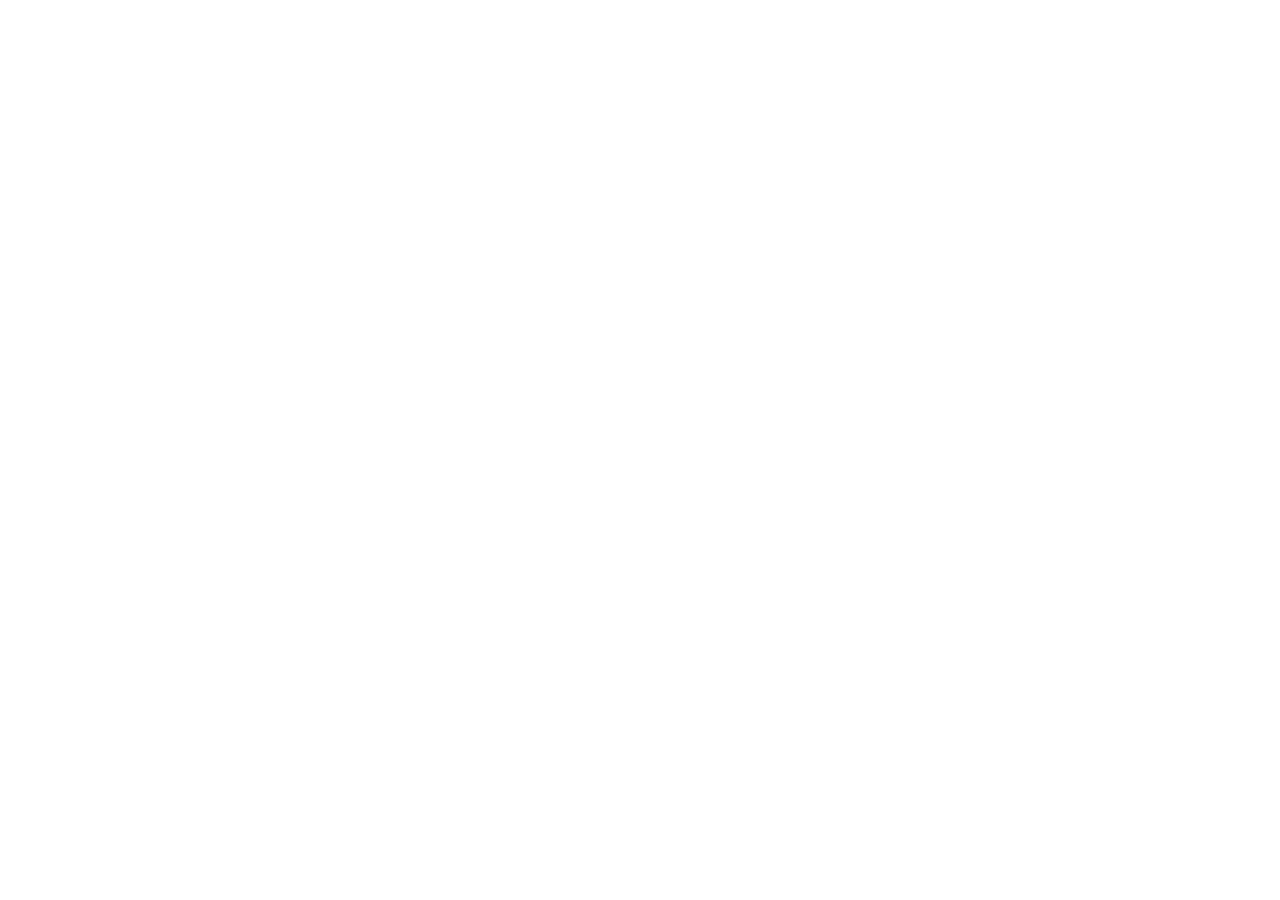
==== commit 024cf466: "修改publicpath" ====
--- a/index.html
+++ b/index.html
@@ -1 +1,24 @@
-<!DOCTYPE html><html lang=""><head><meta charset="utf-8"><meta http-equiv="X-UA-Compatible" content="IE=edge"><link rel="icon" href="favicon.ico"><title>每日优鲜app</title><link href="css/app.1342aa56.css" rel="preload" as="style"><link href="css/chunk-vendors.d1b8ea43.css" rel="preload" as="style"><link href="js/app.3893f1f8.js" rel="preload" as="script"><link href="js/chunk-vendors.d3e76cc4.js" rel="preload" as="script"><link href="css/chunk-vendors.d1b8ea43.css" rel="stylesheet"><link href="css/app.1342aa56.css" rel="stylesheet"></head><body><noscript><strong>We're sorry but app doesn't work properly without JavaScript enabled. Please enable it to continue.</strong></noscript><div id="app"></div><script src="js/chunk-vendors.d3e76cc4.js"></script><script src="js/app.3893f1f8.js"></script></body></html>+<!DOCTYPE html>
+<html lang="">
+
+<head>
+    <meta charset="utf-8">
+    <meta http-equiv="X-UA-Compatible" content="IE=edge">
+    <link rel="icon" href="E-App/favicon.ico">
+    <title>每日优鲜app</title>
+    <link href="E-App/css/app.1342aa56.css" rel="preload" as="style">
+    <link href="E-App/css/chunk-vendors.d1b8ea43.css" rel="preload" as="style">
+    <link href="E-App/js/app.016134c3.js" rel="preload" as="script">
+    <link href="E-App/js/chunk-vendors.d3e76cc4.js" rel="preload" as="script">
+    <link href="E-App/css/chunk-vendors.d1b8ea43.css" rel="stylesheet">
+    <link href="E-App/css/app.1342aa56.css" rel="stylesheet">
+</head>
+
+<body><noscript><strong>We're sorry but app doesn't work properly without JavaScript enabled. Please enable it to
+            continue.</strong></noscript>
+    <div id="app"></div>
+    <script src="E-App/js/chunk-vendors.d3e76cc4.js"></script>
+    <script src="E-App/js/app.016134c3.js"></script>
+</body>
+
+</html>
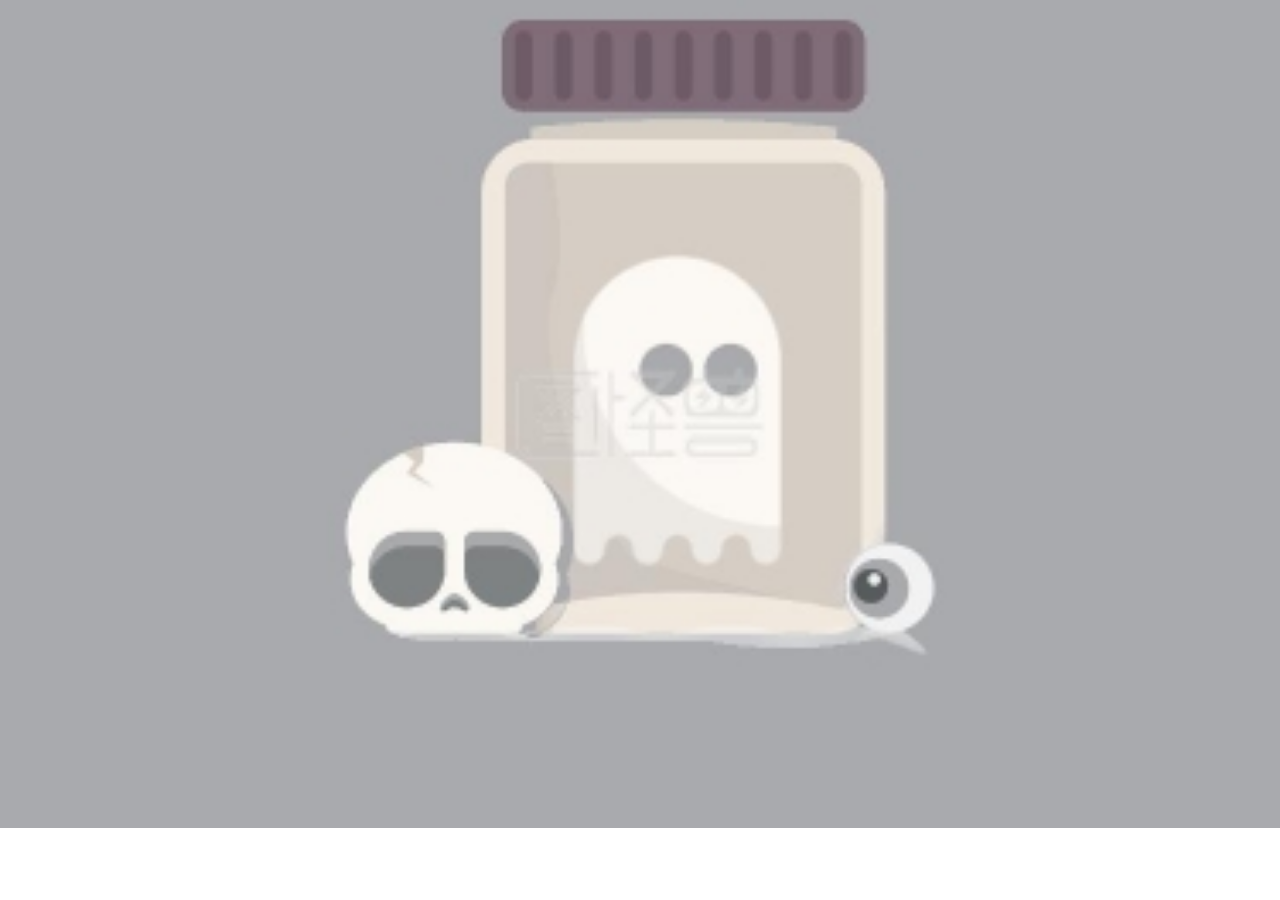
==== commit 00a58217: "修改publicpath" ====
--- a/index.html
+++ b/index.html
@@ -1,24 +1 @@
-<!DOCTYPE html>
-<html lang="">
-
-<head>
-    <meta charset="utf-8">
-    <meta http-equiv="X-UA-Compatible" content="IE=edge">
-    <link rel="icon" href="E-App/favicon.ico">
-    <title>每日优鲜app</title>
-    <link href="E-App/css/app.1342aa56.css" rel="preload" as="style">
-    <link href="E-App/css/chunk-vendors.d1b8ea43.css" rel="preload" as="style">
-    <link href="E-App/js/app.016134c3.js" rel="preload" as="script">
-    <link href="E-App/js/chunk-vendors.d3e76cc4.js" rel="preload" as="script">
-    <link href="E-App/css/chunk-vendors.d1b8ea43.css" rel="stylesheet">
-    <link href="E-App/css/app.1342aa56.css" rel="stylesheet">
-</head>
-
-<body><noscript><strong>We're sorry but app doesn't work properly without JavaScript enabled. Please enable it to
-            continue.</strong></noscript>
-    <div id="app"></div>
-    <script src="E-App/js/chunk-vendors.d3e76cc4.js"></script>
-    <script src="E-App/js/app.016134c3.js"></script>
-</body>
-
-</html>+<!DOCTYPE html><html lang=""><head><meta charset="utf-8"><meta http-equiv="X-UA-Compatible" content="IE=edge"><link rel="icon" href="/favicon.ico"><title>每日优鲜app</title><link href="/css/app.1342aa56.css" rel="preload" as="style"><link href="/css/chunk-vendors.d1b8ea43.css" rel="preload" as="style"><link href="/js/app.ea898e8e.js" rel="preload" as="script"><link href="/js/chunk-vendors.d3e76cc4.js" rel="preload" as="script"><link href="/css/chunk-vendors.d1b8ea43.css" rel="stylesheet"><link href="/css/app.1342aa56.css" rel="stylesheet"></head><body><noscript><strong>We're sorry but app doesn't work properly without JavaScript enabled. Please enable it to continue.</strong></noscript><div id="app"></div><script src="/js/chunk-vendors.d3e76cc4.js"></script><script src="/js/app.ea898e8e.js"></script></body></html>
--- a/css/app.1342aa56.css
+++ b/css/app.1342aa56.css
@@ -0,0 +1 @@
+*{margin:0;padding:0}#app{width:100%;height:100%;position:absolute}#app .view-container{width:100%;height:calc(100% - 1.33333rem)}.Home-container[data-v-2f736078]{width:100%;height:100%}.primarynav-container[data-v-88900e64]{width:100%;height:100%;overflow:auto;display:flex;align-items:center}.primarynav-container .item[data-v-88900e64]{width:1.333333rem;height:100%;margin-left:.266667rem}.primarynav-container .item .img-container[data-v-88900e64]{width:100%;height:1.333333rem;border-radius:40%;border-width:.053333rem;border-color:transparent;border-style:solid;display:flex;justify-content:center;align-items:center}.primarynav-container .item .img-container img[data-v-88900e64]{width:1.2rem;height:1.2rem;border-radius:50%}.primarynav-container .item .title[data-v-88900e64]{text-align:center;margin-top:.133333rem}.primarynav-container .item.active .img-container[data-v-88900e64]{background:#fff;border-color:#d13193}.primarynav-container .item.active .title[data-v-88900e64]{font-size:.8em;padding:.053333rem;color:#fff;background-color:#d13193;border-radius:.266667rem;font-weight:700;word-break:keep-all}.primarynav-container[data-v-88900e64]::-webkit-scrollbar{width:0}.goodslists-container[data-v-3a5ff59e]{width:100%;height:100%}.goodslists-container #content[data-v-3a5ff59e]{width:100%;height:100%;overflow:auto}.goodslists-container .goods-card[data-v-3a5ff59e]{width:100%;height:2.666667rem;position:relative;display:flex}.goodslists-container .goods-card .img[data-v-3a5ff59e]{margin-right:.533333rem;height:2.4rem;width:2.4rem}.goodslists-container .goods-card .img img[data-v-3a5ff59e]{object-fit:cover;width:100%;height:100%}.goodslists-container .goods-card .container[data-v-3a5ff59e]{width:4.96rem;height:2.666667rem}.goodslists-container .goods-card .container .title[data-v-3a5ff59e]{width:4.533333rem;height:.453333rem;margin-top:.133333rem;font-size:.346667rem;white-space:nowrap;overflow:hidden;text-overflow:ellipsis}.goodslists-container .goods-card .container .desc[data-v-3a5ff59e]{width:4.533333rem;color:#aaa;height:.373333rem;margin-top:.133333rem;font-size:.293333rem;white-space:nowrap;overflow:hidden;text-overflow:ellipsis}.goodslists-container .goods-card .container .tag[data-v-3a5ff59e]{width:4.533333rem;height:.48rem;margin-top:.133333rem;display:flex;align-items:center;white-space:nowrap;overflow:hidden;text-overflow:ellipsis}.goodslists-container .goods-card .container .tag .item[data-v-3a5ff59e]{text-align:center;line-height:.373333rem;height:.48rem;font-size:.266667rem;color:#aaa;border:.026667rem solid #aaa;padding:.026667rem .053333rem;box-sizing:border-box;border-radius:.106667rem;margin-right:.133333rem}.goodslists-container .goods-card .container .price[data-v-3a5ff59e]{font-size:.4rem;font-weight:600;color:#ff1a90}.goodslists-container .goods-card .container .num[data-v-3a5ff59e]{position:absolute;width:1.333333rem;height:.426667rem;font-size:.373333rem;bottom:.346667rem;right:.346667rem;display:flex;justify-content:flex-end}.goodslists-container .goods-card .container .num .reduce[data-v-3a5ff59e]{flex:none;width:.426667rem;height:.426667rem;background-image:url(https://duyi-bucket.oss-cn-beijing.aliyuncs.com/img/rec.png);background-size:contain}.goodslists-container .goods-card .container .num .increase[data-v-3a5ff59e]{flex:none;width:.426667rem;height:.426667rem;background-image:url(https://duyi-bucket.oss-cn-beijing.aliyuncs.com/img/add.png);background-size:contain}.goodslists-container .goods-card .container .num .number[data-v-3a5ff59e]{box-sizing:border-box;padding:0 .133333rem}.left-nav[data-v-393ebd6b]{width:2.133333rem;height:100%;background:#f8f8f8;overflow:auto}.left-nav .item[data-v-393ebd6b]{height:1.066667rem;line-height:1.066667rem;text-align:center;position:relative}.left-nav .item.active[data-v-393ebd6b]{font-weight:700;color:#ff1a90}.left-nav .item.active[data-v-393ebd6b]:before{content:"";width:.16rem;height:.48rem;position:absolute;background-color:#ff1a90;top:50%;left:0;transform:translateY(-50%)}.left-nav[data-v-393ebd6b]::-webkit-scrollbar{width:0;background-color:transparent}.classIfy-container[data-v-23c4536f]{width:100%;height:100%}.classIfy-container .search-content[data-v-23c4536f]{width:9.066667rem;height:.853333rem;background:#eee;border-radius:.266667rem;text-align:center;font-size:1.2em;color:#a1a1a1;margin:.266667rem auto 0;display:flex;align-items:center;justify-content:center}.classIfy-container .primary-nav[data-v-23c4536f]{width:100%;height:2.4rem;margin-top:.266667rem}.classIfy-container .main[data-v-23c4536f]{width:100%;background:#fff;position:fixed;top:3.6rem;bottom:1.333333rem;display:flex}.classIfy-container .main .main-content[data-v-23c4536f]{position:fixed;width:7.893333rem;height:calc(100% - 5.12rem);left:2.133333rem}.classIfy-container .main .main-content .top-nav[data-v-23c4536f]{padding:0 .213333rem;display:flex;height:.693333rem;justify-content:flex-end}.classIfy-container .main .main-content .top-nav div[data-v-23c4536f]{height:100%;line-height:.693333rem;width:1.333333rem;color:#aaa;text-align:center;position:relative}.classIfy-container .main .main-content .top-nav div.active[data-v-23c4536f]{color:#ff1a90;font-weight:700}.classIfy-container .main .main-content .top-nav div.arrow[data-v-23c4536f]:before{content:"";position:absolute;border:.106667rem solid transparent;border-bottom-color:#aaa;right:0;top:.106667rem}.classIfy-container .main .main-content .top-nav div.arrow[data-v-23c4536f]:after{content:"";position:absolute;border:.106667rem solid transparent;border-top-color:#aaa;right:0;bottom:.133333rem}.classIfy-container .main .main-content .top-nav div.arrow.up[data-v-23c4536f]:before{border-bottom-color:#ff1a90}.classIfy-container .main .main-content .top-nav div.arrow.down[data-v-23c4536f]:after{border-top-color:#ff1a90}.classIfy-container .main .main-content .goods-list[data-v-23c4536f]{width:100%;height:calc(100% - .69333rem);overflow:auto}.shopping-container[data-v-40e43c8e]{width:100%;height:100%}.shopping-container .shoppingCar[data-v-40e43c8e]::-webkit-scrollbar{width:0}.shopping-container .shoppingCar[data-v-40e43c8e]{width:calc(100% - .53333rem);height:calc(100% - 4.26667rem);padding:.266667rem;position:fixed;top:1.226667rem;overflow:auto}.shopping-container .shoppingCar .goods-card[data-v-40e43c8e]{width:100%;height:2.666667rem;position:relative;display:flex}.shopping-container .shoppingCar .goods-card .van-checkbox[data-v-40e43c8e]{margin-right:.266667rem}.shopping-container .shoppingCar .goods-card .img[data-v-40e43c8e]{margin-right:.533333rem;height:2.4rem;width:2.4rem}.shopping-container .shoppingCar .goods-card .img img[data-v-40e43c8e]{object-fit:cover;width:100%;height:100%}.shopping-container .shoppingCar .goods-card .container[data-v-40e43c8e]{width:4.96rem;height:2.666667rem}.shopping-container .shoppingCar .goods-card .container .title[data-v-40e43c8e]{width:4.533333rem;height:.453333rem;margin-top:.133333rem;font-size:.346667rem;white-space:nowrap;overflow:hidden;text-overflow:ellipsis}.shopping-container .shoppingCar .goods-card .container .desc[data-v-40e43c8e]{width:4.533333rem;color:#aaa;height:.373333rem;margin-top:.133333rem;font-size:.293333rem;white-space:nowrap;overflow:hidden;text-overflow:ellipsis}.shopping-container .shoppingCar .goods-card .container .tag[data-v-40e43c8e]{width:4.533333rem;height:.48rem;margin-top:.133333rem;display:flex;align-items:center;white-space:nowrap;overflow:hidden;text-overflow:ellipsis}.shopping-container .shoppingCar .goods-card .container .tag .item[data-v-40e43c8e]{text-align:center;line-height:.373333rem;height:.48rem;font-size:.266667rem;color:#aaa;border:.026667rem solid #aaa;padding:.026667rem .053333rem;box-sizing:border-box;border-radius:.106667rem;margin-right:.133333rem}.shopping-container .shoppingCar .goods-card .container .price[data-v-40e43c8e]{font-size:.4rem;font-weight:600;color:#ff1a90}.shopping-container .shoppingCar .goods-card .container .num[data-v-40e43c8e]{position:absolute;width:1.333333rem;height:.426667rem;font-size:.373333rem;bottom:.346667rem;right:.346667rem;display:flex;justify-content:flex-end}.shopping-container .shoppingCar .goods-card .container .num .reduce[data-v-40e43c8e]{flex:none;width:.426667rem;height:.426667rem;background-image:url(https://duyi-bucket.oss-cn-beijing.aliyuncs.com/img/rec.png);background-size:contain}.shopping-container .shoppingCar .goods-card .container .num .increase[data-v-40e43c8e]{flex:none;width:.426667rem;height:.426667rem;background-image:url(https://duyi-bucket.oss-cn-beijing.aliyuncs.com/img/add.png);background-size:contain}.shopping-container .shoppingCar .goods-card .container .num .number[data-v-40e43c8e]{box-sizing:border-box;padding:0 .133333rem}.van-submit-bar[data-v-40e43c8e]{bottom:1.333333rem}.not-found-container[data-v-beac5f34]{width:100%;height:100%}.not-found-container img[data-v-beac5f34]{width:100%;height:100%;object-fit:cover}.history-container{width:100%}.history-container .content{width:100%;display:flex;align-items:center;flex-wrap:wrap}.history-container .content .item{border-radius:.266667rem;background:#eee;height:.426667rem;line-height:.426667rem;padding:.4rem;margin-right:.266667rem;margin-bottom:.266667rem;margin-top:.133333rem}.search-container[data-v-3d16068c]{height:calc(100% + 1.33333rem);width:100%;position:relative}.search-container .from[data-v-3d16068c]{position:fixed;top:0;height:1.466667rem;display:flex;font-size:.586667rem;align-items:center;justify-content:center;margin:0 .4rem}.search-container .from .search-input[data-v-3d16068c]{width:8.613333rem}.search-container .likevalue[data-v-3d16068c]{position:absolute;max-height:calc(100% - 1.46667rem);top:1.466667rem;padding-left:.8rem;overflow:auto;width:100%}.search-container .history[data-v-3d16068c]{box-sizing:border-box;width:100%;padding:.266667rem .8rem;position:fixed;top:2rem}.search-container .goodlist[data-v-3d16068c]::-webkit-scrollbar{width:0}.search-container .goodlist[data-v-3d16068c]{position:absolute;max-height:calc(100% - 1.46667rem);top:1.466667rem;overflow:auto;width:calc(100% - .8rem);margin:0 .4rem}.search-container .goodlist .goods-card[data-v-3d16068c]{width:100%;height:2.666667rem;position:relative;display:flex}.search-container .goodlist .goods-card .img[data-v-3d16068c]{margin-right:.533333rem;height:2.4rem;width:2.4rem}.search-container .goodlist .goods-card .img img[data-v-3d16068c]{object-fit:cover;width:100%;height:100%}.search-container .goodlist .goods-card .container[data-v-3d16068c]{width:4.96rem;height:2.666667rem}.search-container .goodlist .goods-card .container .title[data-v-3d16068c]{width:4.533333rem;height:.453333rem;margin-top:.133333rem;font-size:.346667rem;white-space:nowrap;overflow:hidden;text-overflow:ellipsis}.search-container .goodlist .goods-card .container .desc[data-v-3d16068c]{width:4.533333rem;color:#aaa;height:.373333rem;margin-top:.133333rem;font-size:.293333rem;white-space:nowrap;overflow:hidden;text-overflow:ellipsis}.search-container .goodlist .goods-card .container .tag[data-v-3d16068c]{width:4.533333rem;height:.48rem;margin-top:.133333rem;display:flex;align-items:center;white-space:nowrap;overflow:hidden;text-overflow:ellipsis}.search-container .goodlist .goods-card .container .tag .item[data-v-3d16068c]{text-align:center;line-height:.373333rem;height:.48rem;font-size:.266667rem;color:#aaa;border:.026667rem solid #aaa;padding:.026667rem .053333rem;box-sizing:border-box;border-radius:.106667rem;margin-right:.133333rem}.search-container .goodlist .goods-card .container .price[data-v-3d16068c]{font-size:.4rem;font-weight:600;color:#ff1a90}.search-container .goodlist .goods-card .container .num[data-v-3d16068c]{position:absolute;width:1.333333rem;height:.426667rem;font-size:.373333rem;bottom:.346667rem;right:.346667rem;display:flex;justify-content:flex-end}.search-container .goodlist .goods-card .container .num .reduce[data-v-3d16068c]{flex:none;width:.426667rem;height:.426667rem;background-image:url(https://duyi-bucket.oss-cn-beijing.aliyuncs.com/img/rec.png);background-size:contain}.search-container .goodlist .goods-card .container .num .increase[data-v-3d16068c]{flex:none;width:.426667rem;height:.426667rem;background-image:url(https://duyi-bucket.oss-cn-beijing.aliyuncs.com/img/add.png);background-size:contain}.search-container .goodlist .goods-card .container .num .number[data-v-3d16068c]{box-sizing:border-box;padding:0 .133333rem}.arrow-left[data-v-3d16068c],.shopping-cart[data-v-3d16068c]{display:flex;align-items:center;justify-content:center}
--- a/css/chunk-vendors.d1b8ea43.css
+++ b/css/chunk-vendors.d1b8ea43.css
@@ -0,0 +1 @@
+html{-webkit-tap-highlight-color:transparent}body{margin:0;font-family:-apple-system,BlinkMacSystemFont,Helvetica Neue,Helvetica,Segoe UI,Arial,Roboto,PingFang SC,miui,Hiragino Sans GB,Microsoft Yahei,sans-serif}a{text-decoration:none}button,input,textarea{color:inherit;font:inherit}[class*=van-]:focus,a:focus,button:focus,input:focus,textarea:focus{outline:0}ol,ul{margin:0;padding:0;list-style:none}.van-ellipsis{overflow:hidden;white-space:nowrap;text-overflow:ellipsis}.van-multi-ellipsis--l2{-webkit-line-clamp:2}.van-multi-ellipsis--l2,.van-multi-ellipsis--l3{display:-webkit-box;overflow:hidden;text-overflow:ellipsis;-webkit-box-orient:vertical}.van-multi-ellipsis--l3{-webkit-line-clamp:3}.van-clearfix:after{display:table;clear:both;content:""}[class*=van-hairline]:after{position:absolute;box-sizing:border-box;content:" ";pointer-events:none;top:-50%;right:-50%;bottom:-50%;left:-50%;border:0 solid #ebedf0;-webkit-transform:scale(.5);transform:scale(.5)}.van-hairline,.van-hairline--bottom,.van-hairline--left,.van-hairline--right,.van-hairline--surround,.van-hairline--top,.van-hairline--top-bottom{position:relative}.van-hairline--top:after{border-top-width:.026667rem}.van-hairline--left:after{border-left-width:.026667rem}.van-hairline--right:after{border-right-width:.026667rem}.van-hairline--bottom:after{border-bottom-width:.026667rem}.van-hairline--top-bottom:after,.van-hairline-unset--top-bottom:after{border-width:.026667rem 0}.van-hairline--surround:after{border-width:.026667rem}@-webkit-keyframes van-slide-up-enter{0%{-webkit-transform:translate3d(0,100%,0);transform:translate3d(0,100%,0)}}@keyframes van-slide-up-enter{0%{-webkit-transform:translate3d(0,100%,0);transform:translate3d(0,100%,0)}}@-webkit-keyframes van-slide-up-leave{to{-webkit-transform:translate3d(0,100%,0);transform:translate3d(0,100%,0)}}@keyframes van-slide-up-leave{to{-webkit-transform:translate3d(0,100%,0);transform:translate3d(0,100%,0)}}@-webkit-keyframes van-slide-down-enter{0%{-webkit-transform:translate3d(0,-100%,0);transform:translate3d(0,-100%,0)}}@keyframes van-slide-down-enter{0%{-webkit-transform:translate3d(0,-100%,0);transform:translate3d(0,-100%,0)}}@-webkit-keyframes van-slide-down-leave{to{-webkit-transform:translate3d(0,-100%,0);transform:translate3d(0,-100%,0)}}@keyframes van-slide-down-leave{to{-webkit-transform:translate3d(0,-100%,0);transform:translate3d(0,-100%,0)}}@-webkit-keyframes van-slide-left-enter{0%{-webkit-transform:translate3d(-100%,0,0);transform:translate3d(-100%,0,0)}}@keyframes van-slide-left-enter{0%{-webkit-transform:translate3d(-100%,0,0);transform:translate3d(-100%,0,0)}}@-webkit-keyframes van-slide-left-leave{to{-webkit-transform:translate3d(-100%,0,0);transform:translate3d(-100%,0,0)}}@keyframes van-slide-left-leave{to{-webkit-transform:translate3d(-100%,0,0);transform:translate3d(-100%,0,0)}}@-webkit-keyframes van-slide-right-enter{0%{-webkit-transform:translate3d(100%,0,0);transform:translate3d(100%,0,0)}}@keyframes van-slide-right-enter{0%{-webkit-transform:translate3d(100%,0,0);transform:translate3d(100%,0,0)}}@-webkit-keyframes van-slide-right-leave{to{-webkit-transform:translate3d(100%,0,0);transform:translate3d(100%,0,0)}}@keyframes van-slide-right-leave{to{-webkit-transform:translate3d(100%,0,0);transform:translate3d(100%,0,0)}}@-webkit-keyframes van-fade-in{0%{opacity:0}to{opacity:1}}@keyframes van-fade-in{0%{opacity:0}to{opacity:1}}@-webkit-keyframes van-fade-out{0%{opacity:1}to{opacity:0}}@keyframes van-fade-out{0%{opacity:1}to{opacity:0}}@-webkit-keyframes van-rotate{0%{-webkit-transform:rotate(0);transform:rotate(0)}to{-webkit-transform:rotate(1turn);transform:rotate(1turn)}}@keyframes van-rotate{0%{-webkit-transform:rotate(0);transform:rotate(0)}to{-webkit-transform:rotate(1turn);transform:rotate(1turn)}}.van-fade-enter-active{-webkit-animation:van-fade-in .3s ease-out both;animation:van-fade-in .3s ease-out both}.van-fade-leave-active{-webkit-animation:van-fade-out .3s ease-in both;animation:van-fade-out .3s ease-in both}.van-slide-up-enter-active{-webkit-animation:van-slide-up-enter .3s ease-out both;animation:van-slide-up-enter .3s ease-out both}.van-slide-up-leave-active{-webkit-animation:van-slide-up-leave .3s ease-in both;animation:van-slide-up-leave .3s ease-in both}.van-slide-down-enter-active{-webkit-animation:van-slide-down-enter .3s ease-out both;animation:van-slide-down-enter .3s ease-out both}.van-slide-down-leave-active{-webkit-animation:van-slide-down-leave .3s ease-in both;animation:van-slide-down-leave .3s ease-in both}.van-slide-left-enter-active{-webkit-animation:van-slide-left-enter .3s ease-out both;animation:van-slide-left-enter .3s ease-out both}.van-slide-left-leave-active{-webkit-animation:van-slide-left-leave .3s ease-in both;animation:van-slide-left-leave .3s ease-in both}.van-slide-right-enter-active{-webkit-animation:van-slide-right-enter .3s ease-out both;animation:van-slide-right-enter .3s ease-out both}.van-slide-right-leave-active{-webkit-animation:van-slide-right-leave .3s ease-in both;animation:van-slide-right-leave .3s ease-in both}.van-overlay{position:fixed;top:0;left:0;z-index:1;width:100%;height:100%;background-color:rgba(0,0,0,.7)}.van-info{position:absolute;top:0;right:0;box-sizing:border-box;min-width:.426667rem;padding:0 .08rem;color:#fff;font-weight:500;font-size:.32rem;font-family:-apple-system-font,Helvetica Neue,Arial,sans-serif;line-height:1.2;text-align:center;background-color:#ee0a24;border:.026667rem solid #fff;border-radius:.426667rem;-webkit-transform:translate(50%,-50%);transform:translate(50%,-50%);-webkit-transform-origin:100%;transform-origin:100%}.van-info--dot{width:.213333rem;min-width:0;height:.213333rem;background-color:#ee0a24;border-radius:100%}.van-sidebar-item{position:relative;display:block;box-sizing:border-box;padding:.533333rem .32rem;overflow:hidden;color:#323233;font-size:.373333rem;line-height:.533333rem;background-color:#f7f8fa;cursor:pointer;-webkit-user-select:none;user-select:none}.van-sidebar-item:active{background-color:#f2f3f5}.van-sidebar-item__text{position:relative;display:inline-block;word-break:break-all}.van-sidebar-item:not(:last-child):after{border-bottom-width:.026667rem}.van-sidebar-item--select{color:#323233;font-weight:500}.van-sidebar-item--select,.van-sidebar-item--select:active{background-color:#fff}.van-sidebar-item--select:before{position:absolute;top:50%;left:0;width:.106667rem;height:.426667rem;background-color:#ee0a24;-webkit-transform:translateY(-50%);transform:translateY(-50%);content:""}.van-sidebar-item--disabled{color:#c8c9cc;cursor:not-allowed}.van-sidebar-item--disabled:active{background-color:#f7f8fa}@font-face{font-weight:400;font-family:vant-icon;font-style:normal;font-display:auto;src:url([data-uri]) format("woff2"),url(https://b.yzcdn.cn/vant/vant-icon-f463a9.woff) format("woff"),url(https://b.yzcdn.cn/vant/vant-icon-f463a9.ttf) format("truetype")}.van-icon{position:relative;font:normal normal normal .373333rem/1 vant-icon;font-size:inherit;text-rendering:auto;-webkit-font-smoothing:antialiased}.van-icon,.van-icon:before{display:inline-block}.van-icon-add-o:before{content:"\F000"}.van-icon-add-square:before{content:"\F001"}.van-icon-add:before{content:"\F002"}.van-icon-after-sale:before{content:"\F003"}.van-icon-aim:before{content:"\F004"}.van-icon-alipay:before{content:"\F005"}.van-icon-apps-o:before{content:"\F006"}.van-icon-arrow-down:before{content:"\F007"}.van-icon-arrow-left:before{content:"\F008"}.van-icon-arrow-up:before{content:"\F009"}.van-icon-arrow:before{content:"\F00A"}.van-icon-ascending:before{content:"\F00B"}.van-icon-audio:before{content:"\F00C"}.van-icon-award-o:before{content:"\F00D"}.van-icon-award:before{content:"\F00E"}.van-icon-back-top:before{content:"\F0E6"}.van-icon-bag-o:before{content:"\F00F"}.van-icon-bag:before{content:"\F010"}.van-icon-balance-list-o:before{content:"\F011"}.van-icon-balance-list:before{content:"\F012"}.van-icon-balance-o:before{content:"\F013"}.van-icon-balance-pay:before{content:"\F014"}.van-icon-bar-chart-o:before{content:"\F015"}.van-icon-bars:before{content:"\F016"}.van-icon-bell:before{content:"\F017"}.van-icon-bill-o:before{content:"\F018"}.van-icon-bill:before{content:"\F019"}.van-icon-birthday-cake-o:before{content:"\F01A"}.van-icon-bookmark-o:before{content:"\F01B"}.van-icon-bookmark:before{content:"\F01C"}.van-icon-browsing-history-o:before{content:"\F01D"}.van-icon-browsing-history:before{content:"\F01E"}.van-icon-brush-o:before{content:"\F01F"}.van-icon-bulb-o:before{content:"\F020"}.van-icon-bullhorn-o:before{content:"\F021"}.van-icon-calendar-o:before{content:"\F022"}.van-icon-card:before{content:"\F023"}.van-icon-cart-circle-o:before{content:"\F024"}.van-icon-cart-circle:before{content:"\F025"}.van-icon-cart-o:before{content:"\F026"}.van-icon-cart:before{content:"\F027"}.van-icon-cash-back-record:before{content:"\F028"}.van-icon-cash-on-deliver:before{content:"\F029"}.van-icon-cashier-o:before{content:"\F02A"}.van-icon-certificate:before{content:"\F02B"}.van-icon-chart-trending-o:before{content:"\F02C"}.van-icon-chat-o:before{content:"\F02D"}.van-icon-chat:before{content:"\F02E"}.van-icon-checked:before{content:"\F02F"}.van-icon-circle:before{content:"\F030"}.van-icon-clear:before{content:"\F031"}.van-icon-clock-o:before{content:"\F032"}.van-icon-clock:before{content:"\F033"}.van-icon-close:before{content:"\F034"}.van-icon-closed-eye:before{content:"\F035"}.van-icon-cluster-o:before{content:"\F036"}.van-icon-cluster:before{content:"\F037"}.van-icon-column:before{content:"\F038"}.van-icon-comment-circle-o:before{content:"\F039"}.van-icon-comment-circle:before{content:"\F03A"}.van-icon-comment-o:before{content:"\F03B"}.van-icon-comment:before{content:"\F03C"}.van-icon-completed:before{content:"\F03D"}.van-icon-contact:before{content:"\F03E"}.van-icon-coupon-o:before{content:"\F03F"}.van-icon-coupon:before{content:"\F040"}.van-icon-credit-pay:before{content:"\F041"}.van-icon-cross:before{content:"\F042"}.van-icon-debit-pay:before{content:"\F043"}.van-icon-delete-o:before{content:"\F0E9"}.van-icon-delete:before{content:"\F044"}.van-icon-descending:before{content:"\F045"}.van-icon-description:before{content:"\F046"}.van-icon-desktop-o:before{content:"\F047"}.van-icon-diamond-o:before{content:"\F048"}.van-icon-diamond:before{content:"\F049"}.van-icon-discount:before{content:"\F04A"}.van-icon-down:before{content:"\F04B"}.van-icon-ecard-pay:before{content:"\F04C"}.van-icon-edit:before{content:"\F04D"}.van-icon-ellipsis:before{content:"\F04E"}.van-icon-empty:before{content:"\F04F"}.van-icon-enlarge:before{content:"\F0E4"}.van-icon-envelop-o:before{content:"\F050"}.van-icon-exchange:before{content:"\F051"}.van-icon-expand-o:before{content:"\F052"}.van-icon-expand:before{content:"\F053"}.van-icon-eye-o:before{content:"\F054"}.van-icon-eye:before{content:"\F055"}.van-icon-fail:before{content:"\F056"}.van-icon-failure:before{content:"\F057"}.van-icon-filter-o:before{content:"\F058"}.van-icon-fire-o:before{content:"\F059"}.van-icon-fire:before{content:"\F05A"}.van-icon-flag-o:before{content:"\F05B"}.van-icon-flower-o:before{content:"\F05C"}.van-icon-font-o:before{content:"\F0EC"}.van-icon-font:before{content:"\F0EB"}.van-icon-free-postage:before{content:"\F05D"}.van-icon-friends-o:before{content:"\F05E"}.van-icon-friends:before{content:"\F05F"}.van-icon-gem-o:before{content:"\F060"}.van-icon-gem:before{content:"\F061"}.van-icon-gift-card-o:before{content:"\F062"}.van-icon-gift-card:before{content:"\F063"}.van-icon-gift-o:before{content:"\F064"}.van-icon-gift:before{content:"\F065"}.van-icon-gold-coin-o:before{content:"\F066"}.van-icon-gold-coin:before{content:"\F067"}.van-icon-good-job-o:before{content:"\F068"}.van-icon-good-job:before{content:"\F069"}.van-icon-goods-collect-o:before{content:"\F06A"}.van-icon-goods-collect:before{content:"\F06B"}.van-icon-graphic:before{content:"\F06C"}.van-icon-home-o:before{content:"\F06D"}.van-icon-hot-o:before{content:"\F06E"}.van-icon-hot-sale-o:before{content:"\F06F"}.van-icon-hot-sale:before{content:"\F070"}.van-icon-hot:before{content:"\F071"}.van-icon-hotel-o:before{content:"\F072"}.van-icon-idcard:before{content:"\F073"}.van-icon-info-o:before{content:"\F074"}.van-icon-info:before{content:"\F075"}.van-icon-invition:before{content:"\F076"}.van-icon-label-o:before{content:"\F077"}.van-icon-label:before{content:"\F078"}.van-icon-like-o:before{content:"\F079"}.van-icon-like:before{content:"\F07A"}.van-icon-live:before{content:"\F07B"}.van-icon-location-o:before{content:"\F07C"}.van-icon-location:before{content:"\F07D"}.van-icon-lock:before{content:"\F07E"}.van-icon-logistics:before{content:"\F07F"}.van-icon-manager-o:before{content:"\F080"}.van-icon-manager:before{content:"\F081"}.van-icon-map-marked:before{content:"\F082"}.van-icon-medal-o:before{content:"\F083"}.van-icon-medal:before{content:"\F084"}.van-icon-minus:before{content:"\F0E8"}.van-icon-more-o:before{content:"\F085"}.van-icon-more:before{content:"\F086"}.van-icon-music-o:before{content:"\F087"}.van-icon-music:before{content:"\F088"}.van-icon-new-arrival-o:before{content:"\F089"}.van-icon-new-arrival:before{content:"\F08A"}.van-icon-new-o:before{content:"\F08B"}.van-icon-new:before{content:"\F08C"}.van-icon-newspaper-o:before{content:"\F08D"}.van-icon-notes-o:before{content:"\F08E"}.van-icon-orders-o:before{content:"\F08F"}.van-icon-other-pay:before{content:"\F090"}.van-icon-paid:before{content:"\F091"}.van-icon-passed:before{content:"\F092"}.van-icon-pause-circle-o:before{content:"\F093"}.van-icon-pause-circle:before{content:"\F094"}.van-icon-pause:before{content:"\F095"}.van-icon-peer-pay:before{content:"\F096"}.van-icon-pending-payment:before{content:"\F097"}.van-icon-phone-circle-o:before{content:"\F098"}.van-icon-phone-circle:before{content:"\F099"}.van-icon-phone-o:before{content:"\F09A"}.van-icon-phone:before{content:"\F09B"}.van-icon-photo-fail:before{content:"\F0E5"}.van-icon-photo-o:before{content:"\F09C"}.van-icon-photo:before{content:"\F09D"}.van-icon-photograph:before{content:"\F09E"}.van-icon-play-circle-o:before{content:"\F09F"}.van-icon-play-circle:before{content:"\F0A0"}.van-icon-play:before{content:"\F0A1"}.van-icon-plus:before{content:"\F0A2"}.van-icon-point-gift-o:before{content:"\F0A3"}.van-icon-point-gift:before{content:"\F0A4"}.van-icon-points:before{content:"\F0A5"}.van-icon-printer:before{content:"\F0A6"}.van-icon-qr-invalid:before{content:"\F0A7"}.van-icon-qr:before{content:"\F0A8"}.van-icon-question-o:before{content:"\F0A9"}.van-icon-question:before{content:"\F0AA"}.van-icon-records:before{content:"\F0AB"}.van-icon-refund-o:before{content:"\F0AC"}.van-icon-replay:before{content:"\F0AD"}.van-icon-revoke:before{content:"\F0ED"}.van-icon-scan:before{content:"\F0AE"}.van-icon-search:before{content:"\F0AF"}.van-icon-send-gift-o:before{content:"\F0B0"}.van-icon-send-gift:before{content:"\F0B1"}.van-icon-service-o:before{content:"\F0B2"}.van-icon-service:before{content:"\F0B3"}.van-icon-setting-o:before{content:"\F0B4"}.van-icon-setting:before{content:"\F0B5"}.van-icon-share-o:before{content:"\F0E7"}.van-icon-share:before{content:"\F0B6"}.van-icon-shop-collect-o:before{content:"\F0B7"}.van-icon-shop-collect:before{content:"\F0B8"}.van-icon-shop-o:before{content:"\F0B9"}.van-icon-shop:before{content:"\F0BA"}.van-icon-shopping-cart-o:before{content:"\F0BB"}.van-icon-shopping-cart:before{content:"\F0BC"}.van-icon-shrink:before{content:"\F0BD"}.van-icon-sign:before{content:"\F0BE"}.van-icon-smile-comment-o:before{content:"\F0BF"}.van-icon-smile-comment:before{content:"\F0C0"}.van-icon-smile-o:before{content:"\F0C1"}.van-icon-smile:before{content:"\F0C2"}.van-icon-sort:before{content:"\F0EA"}.van-icon-star-o:before{content:"\F0C3"}.van-icon-star:before{content:"\F0C4"}.van-icon-stop-circle-o:before{content:"\F0C5"}.van-icon-stop-circle:before{content:"\F0C6"}.van-icon-stop:before{content:"\F0C7"}.van-icon-success:before{content:"\F0C8"}.van-icon-thumb-circle-o:before{content:"\F0C9"}.van-icon-thumb-circle:before{content:"\F0CA"}.van-icon-todo-list-o:before{content:"\F0CB"}.van-icon-todo-list:before{content:"\F0CC"}.van-icon-tosend:before{content:"\F0CD"}.van-icon-tv-o:before{content:"\F0CE"}.van-icon-umbrella-circle:before{content:"\F0CF"}.van-icon-underway-o:before{content:"\F0D0"}.van-icon-underway:before{content:"\F0D1"}.van-icon-upgrade:before{content:"\F0D2"}.van-icon-user-circle-o:before{content:"\F0D3"}.van-icon-user-o:before{content:"\F0D4"}.van-icon-video-o:before{content:"\F0D5"}.van-icon-video:before{content:"\F0D6"}.van-icon-vip-card-o:before{content:"\F0D7"}.van-icon-vip-card:before{content:"\F0D8"}.van-icon-volume-o:before{content:"\F0D9"}.van-icon-volume:before{content:"\F0DA"}.van-icon-wap-home-o:before{content:"\F0DB"}.van-icon-wap-home:before{content:"\F0DC"}.van-icon-wap-nav:before{content:"\F0DD"}.van-icon-warn-o:before{content:"\F0DE"}.van-icon-warning-o:before{content:"\F0DF"}.van-icon-warning:before{content:"\F0E0"}.van-icon-weapp-nav:before{content:"\F0E1"}.van-icon-wechat-pay:before{content:"\F0E2"}.van-icon-wechat:before{content:"\F0EE"}.van-icon-youzan-shield:before{content:"\F0E3"}.van-icon__image{width:1em;height:1em;object-fit:contain}.van-tabbar-item{display:-webkit-box;display:-webkit-flex;display:flex;-webkit-box-flex:1;-webkit-flex:1;flex:1;-webkit-box-orient:vertical;-webkit-box-direction:normal;-webkit-flex-direction:column;flex-direction:column;-webkit-box-align:center;-webkit-align-items:center;align-items:center;-webkit-box-pack:center;-webkit-justify-content:center;justify-content:center;color:#646566;font-size:.32rem;line-height:1;cursor:pointer}.van-tabbar-item__icon{position:relative;margin-bottom:.106667rem;font-size:.586667rem}.van-tabbar-item__icon .van-icon{display:block}.van-tabbar-item__icon img{display:block;height:.533333rem}.van-tabbar-item--active{color:#1989fa;background-color:#fff}.van-tabbar-item .van-info{margin-top:.106667rem}.van-step{position:relative;-webkit-box-flex:1;-webkit-flex:1;flex:1;color:#969799;font-size:.373333rem}.van-step__circle{display:block;width:.133333rem;height:.133333rem;background-color:#969799;border-radius:50%}.van-step__line{position:absolute;background-color:#ebedf0;-webkit-transition:background-color .3s;transition:background-color .3s}.van-step--horizontal{float:left}.van-step--horizontal:first-child .van-step__title{margin-left:0;-webkit-transform:none;transform:none}.van-step--horizontal:last-child{position:absolute;right:.026667rem;width:auto}.van-step--horizontal:last-child .van-step__title{margin-left:0;-webkit-transform:none;transform:none}.van-step--horizontal:last-child .van-step__circle-container{right:-.24rem;left:auto}.van-step--horizontal .van-step__circle-container{position:absolute;top:.8rem;left:-.213333rem;z-index:1;padding:0 .213333rem;background-color:#fff;-webkit-transform:translateY(-50%);transform:translateY(-50%)}.van-step--horizontal .van-step__title{display:inline-block;margin-left:.08rem;font-size:.32rem;-webkit-transform:translateX(-50%);transform:translateX(-50%)}@media (max-width:321px){.van-step--horizontal .van-step__title{font-size:.293333rem}}.van-step--horizontal .van-step__line{top:.8rem;left:0;width:100%;height:.026667rem}.van-step--horizontal .van-step__icon{display:block;font-size:.32rem}.van-step--horizontal .van-step--process{color:#323233}.van-step--vertical{display:block;float:none;padding:.266667rem .266667rem .266667rem 0;line-height:.48rem}.van-step--vertical:not(:last-child):after{border-bottom-width:.026667rem}.van-step--vertical .van-step__circle-container{position:absolute;top:.506667rem;left:-.4rem;z-index:1;font-size:.32rem;line-height:1;-webkit-transform:translate(-50%,-50%);transform:translate(-50%,-50%)}.van-step--vertical .van-step__line{top:.426667rem;left:-.4rem;width:.026667rem;height:100%}.van-step:last-child .van-step__line{width:0}.van-step--finish{color:#323233}.van-step--finish .van-step__circle,.van-step--finish .van-step__line{background-color:#07c160}.van-step__icon,.van-step__title{-webkit-transition:color .3s;transition:color .3s}.van-step__icon--active,.van-step__icon--finish,.van-step__title--active,.van-step__title--finish{color:#07c160}.van-rate{display:-webkit-inline-box;display:-webkit-inline-flex;display:inline-flex;cursor:pointer;-webkit-user-select:none;user-select:none}.van-rate__item{position:relative}.van-rate__item:not(:last-child){padding-right:.106667rem}.van-rate__icon{display:block;width:1em;color:#c8c9cc;font-size:.533333rem}.van-rate__icon--half{position:absolute;top:0;left:0;width:.5em;overflow:hidden}.van-rate__icon--full{color:#ee0a24}.van-rate__icon--disabled{color:#c8c9cc}.van-rate--disabled{cursor:not-allowed}.van-rate--readonly{cursor:default}.van-notice-bar{position:relative;display:-webkit-box;display:-webkit-flex;display:flex;-webkit-box-align:center;-webkit-align-items:center;align-items:center;height:1.066667rem;padding:0 .426667rem;color:#ed6a0c;font-size:.373333rem;line-height:.64rem;background-color:#fffbe8}.van-notice-bar__left-icon,.van-notice-bar__right-icon{min-width:.64rem;font-size:.426667rem}.van-notice-bar__right-icon{text-align:right;cursor:pointer}.van-notice-bar__wrap{position:relative;display:-webkit-box;display:-webkit-flex;display:flex;-webkit-box-flex:1;-webkit-flex:1;flex:1;-webkit-box-align:center;-webkit-align-items:center;align-items:center;height:100%;overflow:hidden}.van-notice-bar__content{position:absolute;white-space:nowrap;-webkit-transition-timing-function:linear;transition-timing-function:linear}.van-notice-bar__content.van-ellipsis{max-width:100%}.van-notice-bar--wrapable{height:auto;padding:.213333rem .426667rem}.van-notice-bar--wrapable .van-notice-bar__wrap{height:auto}.van-notice-bar--wrapable .van-notice-bar__content{position:relative;white-space:normal;word-wrap:break-word}.van-nav-bar{position:relative;z-index:1;line-height:.586667rem;text-align:center;background-color:#fff;-webkit-user-select:none;user-select:none}.van-nav-bar--fixed{position:fixed;top:0;left:0;width:100%}.van-nav-bar--safe-area-inset-top{padding-top:constant(safe-area-inset-top);padding-top:env(safe-area-inset-top)}.van-nav-bar .van-icon{color:#1989fa}.van-nav-bar__content{position:relative;display:-webkit-box;display:-webkit-flex;display:flex;-webkit-box-align:center;-webkit-align-items:center;align-items:center;height:1.226667rem}.van-nav-bar__arrow{margin-right:.106667rem;font-size:.426667rem}.van-nav-bar__title{max-width:60%;margin:0 auto;color:#323233;font-weight:500;font-size:.426667rem}.van-nav-bar__left,.van-nav-bar__right{position:absolute;top:0;bottom:0;display:-webkit-box;display:-webkit-flex;display:flex;-webkit-box-align:center;-webkit-align-items:center;align-items:center;padding:0 .426667rem;font-size:.373333rem;cursor:pointer}.van-nav-bar__left:active,.van-nav-bar__right:active{opacity:.7}.van-nav-bar__left{left:0}.van-nav-bar__right{right:0}.van-nav-bar__text{color:#1989fa}.van-grid-item{position:relative;box-sizing:border-box}.van-grid-item--square{height:0}.van-grid-item__icon{font-size:.746667rem}.van-grid-item__icon-wrapper{position:relative}.van-grid-item__text{color:#646566;font-size:.32rem;line-height:1.5;word-break:break-all}.van-grid-item__icon+.van-grid-item__text{margin-top:.213333rem}.van-grid-item__content{display:-webkit-box;display:-webkit-flex;display:flex;-webkit-box-orient:vertical;-webkit-box-direction:normal;-webkit-flex-direction:column;flex-direction:column;box-sizing:border-box;height:100%;padding:.426667rem .213333rem;background-color:#fff}.van-grid-item__content:after{z-index:1;border-width:0 .026667rem .026667rem 0}.van-grid-item__content--square{position:absolute;top:0;right:0;left:0}.van-grid-item__content--center{-webkit-box-align:center;-webkit-align-items:center;align-items:center;-webkit-box-pack:center;-webkit-justify-content:center;justify-content:center}.van-grid-item__content--horizontal{-webkit-box-orient:horizontal;-webkit-box-direction:normal;-webkit-flex-direction:row;flex-direction:row}.van-grid-item__content--horizontal .van-grid-item__icon+.van-grid-item__text{margin-top:0;margin-left:.213333rem}.van-grid-item__content--surround:after{border-width:.026667rem}.van-grid-item__content--clickable{cursor:pointer}.van-grid-item__content--clickable:active{background-color:#f2f3f5}.van-goods-action-icon{display:-webkit-box;display:-webkit-flex;display:flex;-webkit-box-orient:vertical;-webkit-box-direction:normal;-webkit-flex-direction:column;flex-direction:column;-webkit-box-pack:center;-webkit-justify-content:center;justify-content:center;min-width:1.28rem;height:100%;color:#646566;font-size:.266667rem;line-height:1;text-align:center;background-color:#fff;cursor:pointer}.van-goods-action-icon:active{background-color:#f2f3f5}.van-goods-action-icon__icon{position:relative;width:1em;margin:0 auto .133333rem;color:#323233;font-size:.48rem}.van-checkbox{display:-webkit-box;display:-webkit-flex;display:flex;-webkit-box-align:center;-webkit-align-items:center;align-items:center;overflow:hidden;cursor:pointer;-webkit-user-select:none;user-select:none}.van-checkbox--disabled{cursor:not-allowed}.van-checkbox--label-disabled{cursor:default}.van-checkbox--horizontal{margin-right:.32rem}.van-checkbox__icon{-webkit-box-flex:0;-webkit-flex:none;flex:none;height:1em;font-size:.533333rem;line-height:1em;cursor:pointer}.van-checkbox__icon .van-icon{display:block;box-sizing:border-box;width:1.25em;height:1.25em;color:transparent;font-size:.8em;line-height:1.25;text-align:center;border:.026667rem solid #c8c9cc;-webkit-transition-duration:.2s;transition-duration:.2s;-webkit-transition-property:color,border-color,background-color;transition-property:color,border-color,background-color}.van-checkbox__icon--round .van-icon{border-radius:100%}.van-checkbox__icon--checked .van-icon{color:#fff;background-color:#1989fa;border-color:#1989fa}.van-checkbox__icon--disabled{cursor:not-allowed}.van-checkbox__icon--disabled .van-icon{background-color:#ebedf0;border-color:#c8c9cc}.van-checkbox__icon--disabled.van-checkbox__icon--checked .van-icon{color:#c8c9cc}.van-checkbox__label{margin-left:.213333rem;color:#323233;line-height:.533333rem}.van-checkbox__label--left{margin:0 .213333rem 0 0}.van-checkbox__label--disabled{color:#c8c9cc}.van-coupon{margin:0 .32rem .32rem;overflow:hidden;background-color:#fff;border-radius:.213333rem;box-shadow:0 0 .106667rem rgba(0,0,0,.1)}.van-coupon:active{background-color:#f2f3f5}.van-coupon__content{display:-webkit-box;display:-webkit-flex;display:flex;-webkit-box-align:center;-webkit-align-items:center;align-items:center;box-sizing:border-box;min-height:2.24rem;padding:.373333rem 0;color:#323233}.van-coupon__head{position:relative;min-width:2.56rem;padding:0 .213333rem;color:#ee0a24;text-align:center}.van-coupon__amount,.van-coupon__condition,.van-coupon__name,.van-coupon__valid{overflow:hidden;white-space:nowrap;text-overflow:ellipsis}.van-coupon__amount{margin-bottom:.16rem;font-weight:500;font-size:.8rem}.van-coupon__amount span{font-weight:400;font-size:40%}.van-coupon__amount span:not(:empty){margin-left:.053333rem}.van-coupon__condition{font-size:.32rem;line-height:.426667rem;white-space:pre-wrap}.van-coupon__body{position:relative;-webkit-box-flex:1;-webkit-flex:1;flex:1;border-radius:0 .213333rem .213333rem 0}.van-coupon__name{margin-bottom:.266667rem;font-weight:700;font-size:.373333rem;line-height:.533333rem}.van-coupon__valid{font-size:.32rem}.van-coupon__corner{position:absolute;top:0;right:.426667rem;bottom:0}.van-coupon__description{padding:.213333rem .426667rem;font-size:.32rem;border-top:.026667rem dashed #ebedf0}.van-coupon--disabled:active{background-color:#fff}.van-coupon--disabled .van-coupon-item__content{height:1.973333rem}.van-coupon--disabled .van-coupon__head{color:inherit}.van-image{position:relative;display:inline-block}.van-image--round{overflow:hidden;border-radius:50%}.van-image--round img{border-radius:inherit}.van-image__error,.van-image__img,.van-image__loading{display:block;width:100%;height:100%}.van-image__error,.van-image__loading{position:absolute;top:0;left:0;display:-webkit-box;display:-webkit-flex;display:flex;-webkit-box-orient:vertical;-webkit-box-direction:normal;-webkit-flex-direction:column;flex-direction:column;-webkit-box-align:center;-webkit-align-items:center;align-items:center;-webkit-box-pack:center;-webkit-justify-content:center;justify-content:center;color:#969799;font-size:.373333rem;background-color:#f7f8fa}.van-image__error-icon,.van-image__loading-icon{color:#dcdee0;font-size:.853333rem}.van-radio{display:-webkit-box;display:-webkit-flex;display:flex;-webkit-box-align:center;-webkit-align-items:center;align-items:center;overflow:hidden;cursor:pointer;-webkit-user-select:none;user-select:none}.van-radio--disabled{cursor:not-allowed}.van-radio--label-disabled{cursor:default}.van-radio--horizontal{margin-right:.32rem}.van-radio__icon{-webkit-box-flex:0;-webkit-flex:none;flex:none;height:1em;font-size:.533333rem;line-height:1em;cursor:pointer}.van-radio__icon .van-icon{display:block;box-sizing:border-box;width:1.25em;height:1.25em;color:transparent;font-size:.8em;line-height:1.25;text-align:center;border:.026667rem solid #c8c9cc;-webkit-transition-duration:.2s;transition-duration:.2s;-webkit-transition-property:color,border-color,background-color;transition-property:color,border-color,background-color}.van-radio__icon--round .van-icon{border-radius:100%}.van-radio__icon--checked .van-icon{color:#fff;background-color:#1989fa;border-color:#1989fa}.van-radio__icon--disabled{cursor:not-allowed}.van-radio__icon--disabled .van-icon{background-color:#ebedf0;border-color:#c8c9cc}.van-radio__icon--disabled.van-radio__icon--checked .van-icon{color:#c8c9cc}.van-radio__label{margin-left:.213333rem;color:#323233;line-height:.533333rem}.van-radio__label--left{margin:0 .213333rem 0 0}.van-radio__label--disabled{color:#c8c9cc}.van-tag{position:relative;display:-webkit-inline-box;display:-webkit-inline-flex;display:inline-flex;-webkit-box-align:center;-webkit-align-items:center;align-items:center;padding:0 .106667rem;color:#fff;font-size:.32rem;line-height:.426667rem;border-radius:.053333rem}.van-tag--default{background-color:#969799}.van-tag--default.van-tag--plain{color:#969799}.van-tag--danger{background-color:#ee0a24}.van-tag--danger.van-tag--plain{color:#ee0a24}.van-tag--primary{background-color:#1989fa}.van-tag--primary.van-tag--plain{color:#1989fa}.van-tag--success{background-color:#07c160}.van-tag--success.van-tag--plain{color:#07c160}.van-tag--warning{background-color:#ff976a}.van-tag--warning.van-tag--plain{color:#ff976a}.van-tag--plain{background-color:#fff;border-color:currentColor}.van-tag--plain:before{position:absolute;top:0;right:0;bottom:0;left:0;border:.026667rem solid;border-color:inherit;border-radius:inherit;content:"";pointer-events:none}.van-tag--medium{padding:.053333rem .16rem}.van-tag--large{padding:.106667rem .213333rem;font-size:.373333rem;border-radius:.106667rem}.van-tag--mark{border-radius:0 26.64rem 26.64rem 0}.van-tag--mark:after{display:block;width:.053333rem;content:""}.van-tag--round{border-radius:26.64rem}.van-tag__close{margin-left:.053333rem;cursor:pointer}.van-card{position:relative;box-sizing:border-box;padding:.213333rem .426667rem;color:#323233;font-size:.32rem;background-color:#fafafa}.van-card:not(:first-child){margin-top:.213333rem}.van-card__header{display:-webkit-box;display:-webkit-flex;display:flex}.van-card__thumb{position:relative;-webkit-box-flex:0;-webkit-flex:none;flex:none;width:2.346667rem;height:2.346667rem;margin-right:.213333rem}.van-card__thumb img{border-radius:.213333rem}.van-card__content{position:relative;display:-webkit-box;display:-webkit-flex;display:flex;-webkit-box-flex:1;-webkit-flex:1;flex:1;-webkit-box-orient:vertical;-webkit-box-direction:normal;-webkit-flex-direction:column;flex-direction:column;-webkit-box-pack:justify;-webkit-justify-content:space-between;justify-content:space-between;min-width:0;min-height:2.346667rem}.van-card__content--centered{-webkit-box-pack:center;-webkit-justify-content:center;justify-content:center}.van-card__desc,.van-card__title{word-wrap:break-word}.van-card__title{max-height:.853333rem;font-weight:500;line-height:.426667rem}.van-card__desc{max-height:.533333rem;color:#646566}.van-card__bottom,.van-card__desc{line-height:.533333rem}.van-card__price{display:inline-block;color:#323233;font-weight:500;font-size:.32rem}.van-card__price-integer{font-size:.426667rem}.van-card__price-decimal,.van-card__price-integer{font-family:Avenir-Heavy,PingFang SC,Helvetica Neue,Arial,sans-serif}.van-card__origin-price{display:inline-block;margin-left:.133333rem;color:#969799;font-size:.266667rem;text-decoration:line-through}.van-card__num{float:right;color:#969799}.van-card__tag{position:absolute;top:.053333rem;left:0}.van-card__footer{-webkit-box-flex:0;-webkit-flex:none;flex:none;text-align:right}.van-card__footer .van-button{margin-left:.133333rem}.van-cell{position:relative;display:-webkit-box;display:-webkit-flex;display:flex;box-sizing:border-box;width:100%;padding:.266667rem .426667rem;overflow:hidden;color:#323233;font-size:.373333rem;line-height:.64rem;background-color:#fff}.van-cell:after{position:absolute;box-sizing:border-box;content:" ";pointer-events:none;right:.426667rem;bottom:0;left:.426667rem;border-bottom:.026667rem solid #ebedf0;-webkit-transform:scaleY(.5);transform:scaleY(.5)}.van-cell--borderless:after,.van-cell:last-child:after{display:none}.van-cell__label{margin-top:.106667rem;color:#969799;font-size:.32rem;line-height:.48rem}.van-cell__title,.van-cell__value{-webkit-box-flex:1;-webkit-flex:1;flex:1}.van-cell__value{position:relative;overflow:hidden;color:#969799;text-align:right;vertical-align:middle;word-wrap:break-word}.van-cell__value--alone{color:#323233;text-align:left}.van-cell__left-icon,.van-cell__right-icon{height:.64rem;font-size:.426667rem;line-height:.64rem}.van-cell__left-icon{margin-right:.106667rem}.van-cell__right-icon{margin-left:.106667rem;color:#969799}.van-cell--clickable{cursor:pointer}.van-cell--clickable:active{background-color:#f2f3f5}.van-cell--required{overflow:visible}.van-cell--required:before{position:absolute;left:.213333rem;color:#ee0a24;font-size:.373333rem;content:"*"}.van-cell--center{-webkit-box-align:center;-webkit-align-items:center;align-items:center}.van-cell--large{padding-top:.32rem;padding-bottom:.32rem}.van-cell--large .van-cell__title{font-size:.426667rem}.van-cell--large .van-cell__label{font-size:.373333rem}.van-coupon-cell__value--selected{color:#323233}.van-contact-card{padding:.426667rem}.van-contact-card__value{margin-left:.133333rem;line-height:.533333rem}.van-contact-card--add .van-contact-card__value{line-height:1.066667rem}.van-contact-card--add .van-cell__left-icon{color:#1989fa;font-size:1.066667rem}.van-contact-card:before{position:absolute;right:0;bottom:0;left:0;height:.053333rem;background:-webkit-repeating-linear-gradient(135deg,#ff6c6c,#ff6c6c 20%,transparent 0,transparent 25%,#1989fa 0,#1989fa 45%,transparent 0,transparent 50%);background:repeating-linear-gradient(-45deg,#ff6c6c,#ff6c6c 20%,transparent 0,transparent 25%,#1989fa 0,#1989fa 45%,transparent 0,transparent 50%);background-size:2.133333rem;content:""}.van-collapse-item{position:relative}.van-collapse-item--border:after{position:absolute;box-sizing:border-box;content:" ";pointer-events:none;top:0;right:.426667rem;left:.426667rem;border-top:.026667rem solid #ebedf0;-webkit-transform:scaleY(.5);transform:scaleY(.5)}.van-collapse-item__title .van-cell__right-icon:before{-webkit-transform:rotate(90deg) translateZ(0);transform:rotate(90deg) translateZ(0);-webkit-transition:-webkit-transform .3s;transition:-webkit-transform .3s;transition:transform .3s;transition:transform .3s,-webkit-transform .3s}.van-collapse-item__title:after{right:.426667rem;display:none}.van-collapse-item__title--expanded .van-cell__right-icon:before{-webkit-transform:rotate(-90deg);transform:rotate(-90deg)}.van-collapse-item__title--expanded:after{display:block}.van-collapse-item__title--borderless:after{display:none}.van-collapse-item__title--disabled{cursor:not-allowed}.van-collapse-item__title--disabled,.van-collapse-item__title--disabled .van-cell__right-icon{color:#c8c9cc}.van-collapse-item__title--disabled:active{background-color:#fff}.van-collapse-item__wrapper{overflow:hidden;-webkit-transition:height .3s ease-in-out;transition:height .3s ease-in-out;will-change:height}.van-collapse-item__content{padding:.32rem .426667rem;color:#969799;font-size:.373333rem;line-height:1.5;background-color:#fff}.van-field__label{-webkit-box-flex:0;-webkit-flex:none;flex:none;box-sizing:border-box;width:6.2em;margin-right:.32rem;color:#646566;text-align:left;word-wrap:break-word}.van-field__label--center{text-align:center}.van-field__label--right{text-align:right}.van-field--disabled .van-field__label{color:#c8c9cc}.van-field__value{overflow:visible}.van-field__body{display:-webkit-box;display:-webkit-flex;display:flex;-webkit-box-align:center;-webkit-align-items:center;align-items:center}.van-field__control{display:block;box-sizing:border-box;width:100%;min-width:0;margin:0;padding:0;color:#323233;line-height:inherit;text-align:left;background-color:transparent;border:0;resize:none}.van-field__control::-webkit-input-placeholder{color:#c8c9cc}.van-field__control::placeholder{color:#c8c9cc}.van-field__control:disabled{color:#c8c9cc;cursor:not-allowed;opacity:1;-webkit-text-fill-color:#c8c9cc}.van-field__control:read-only{cursor:default}.van-field__control--center{-webkit-box-pack:center;-webkit-justify-content:center;justify-content:center;text-align:center}.van-field__control--right{-webkit-box-pack:end;-webkit-justify-content:flex-end;justify-content:flex-end;text-align:right}.van-field__control--custom{display:-webkit-box;display:-webkit-flex;display:flex;-webkit-box-align:center;-webkit-align-items:center;align-items:center;min-height:.64rem}.van-field__control[type=date],.van-field__control[type=datetime-local],.van-field__control[type=time]{min-height:.64rem}.van-field__control[type=search]{-webkit-appearance:none}.van-field__button,.van-field__clear,.van-field__icon,.van-field__right-icon{-webkit-flex-shrink:0;flex-shrink:0}.van-field__clear,.van-field__right-icon{margin-right:-.213333rem;padding:0 .213333rem;line-height:inherit}.van-field__clear{color:#c8c9cc;font-size:.426667rem;cursor:pointer}.van-field__left-icon .van-icon,.van-field__right-icon .van-icon{display:block;font-size:.426667rem;line-height:inherit}.van-field__left-icon{margin-right:.106667rem}.van-field__right-icon{color:#969799}.van-field__button{padding-left:.213333rem}.van-field__error-message{color:#ee0a24;font-size:.32rem;text-align:left}.van-field__error-message--center{text-align:center}.van-field__error-message--right{text-align:right}.van-field__word-limit{margin-top:.106667rem;color:#646566;font-size:.32rem;line-height:.426667rem;text-align:right}.van-field--error .van-field__control::-webkit-input-placeholder{color:#ee0a24;-webkit-text-fill-color:currentColor}.van-field--error .van-field__control,.van-field--error .van-field__control::placeholder{color:#ee0a24;-webkit-text-fill-color:currentColor}.van-field--min-height .van-field__control{min-height:1.6rem}.van-search{-webkit-box-align:center;-webkit-align-items:center;align-items:center;box-sizing:border-box;padding:.266667rem .32rem;background-color:#fff}.van-search,.van-search__content{display:-webkit-box;display:-webkit-flex;display:flex}.van-search__content{-webkit-box-flex:1;-webkit-flex:1;flex:1;padding-left:.32rem;background-color:#f7f8fa;border-radius:.053333rem}.van-search__content--round{border-radius:26.64rem}.van-search__label{padding:0 .133333rem;color:#323233;font-size:.373333rem;line-height:.906667rem}.van-search .van-cell{-webkit-box-flex:1;-webkit-flex:1;flex:1;padding:.133333rem .213333rem .133333rem 0;background-color:transparent}.van-search .van-cell__left-icon{color:#969799}.van-search--show-action{padding-right:0}.van-search input::-webkit-search-cancel-button,.van-search input::-webkit-search-decoration,.van-search input::-webkit-search-results-button,.van-search input::-webkit-search-results-decoration{display:none}.van-search__action{padding:0 .213333rem;color:#323233;font-size:.373333rem;line-height:.906667rem;cursor:pointer;-webkit-user-select:none;user-select:none}.van-search__action:active{background-color:#f2f3f5}.van-overflow-hidden{overflow:hidden!important}.van-popup{position:fixed;max-height:100%;overflow-y:auto;background-color:#fff;-webkit-transition:-webkit-transform .3s;transition:-webkit-transform .3s;transition:transform .3s;transition:transform .3s,-webkit-transform .3s;-webkit-overflow-scrolling:touch}.van-popup--center{top:50%;left:50%;-webkit-transform:translate3d(-50%,-50%,0);transform:translate3d(-50%,-50%,0)}.van-popup--center.van-popup--round{border-radius:.426667rem}.van-popup--top{top:0;left:0;width:100%}.van-popup--top.van-popup--round{border-radius:0 0 .426667rem .426667rem}.van-popup--right{top:50%;right:0;-webkit-transform:translate3d(0,-50%,0);transform:translate3d(0,-50%,0)}.van-popup--right.van-popup--round{border-radius:.426667rem 0 0 .426667rem}.van-popup--bottom{bottom:0;left:0;width:100%}.van-popup--bottom.van-popup--round{border-radius:.426667rem .426667rem 0 0}.van-popup--left{top:50%;left:0;-webkit-transform:translate3d(0,-50%,0);transform:translate3d(0,-50%,0)}.van-popup--left.van-popup--round{border-radius:0 .426667rem .426667rem 0}.van-popup--safe-area-inset-bottom{padding-bottom:constant(safe-area-inset-bottom);padding-bottom:env(safe-area-inset-bottom)}.van-popup-slide-bottom-enter-active,.van-popup-slide-left-enter-active,.van-popup-slide-right-enter-active,.van-popup-slide-top-enter-active{-webkit-transition-timing-function:ease-out;transition-timing-function:ease-out}.van-popup-slide-bottom-leave-active,.van-popup-slide-left-leave-active,.van-popup-slide-right-leave-active,.van-popup-slide-top-leave-active{-webkit-transition-timing-function:ease-in;transition-timing-function:ease-in}.van-popup-slide-top-enter,.van-popup-slide-top-leave-active{-webkit-transform:translate3d(0,-100%,0);transform:translate3d(0,-100%,0)}.van-popup-slide-right-enter,.van-popup-slide-right-leave-active{-webkit-transform:translate3d(100%,-50%,0);transform:translate3d(100%,-50%,0)}.van-popup-slide-bottom-enter,.van-popup-slide-bottom-leave-active{-webkit-transform:translate3d(0,100%,0);transform:translate3d(0,100%,0)}.van-popup-slide-left-enter,.van-popup-slide-left-leave-active{-webkit-transform:translate3d(-100%,-50%,0);transform:translate3d(-100%,-50%,0)}.van-popup__close-icon{position:absolute;z-index:1;color:#c8c9cc;font-size:.586667rem;cursor:pointer}.van-popup__close-icon:active{color:#969799}.van-popup__close-icon--top-left{top:.426667rem;left:.426667rem}.van-popup__close-icon--top-right{top:.426667rem;right:.426667rem}.van-popup__close-icon--bottom-left{bottom:.426667rem;left:.426667rem}.van-popup__close-icon--bottom-right{right:.426667rem;bottom:.426667rem}.van-share-sheet__header{padding:.32rem .426667rem .106667rem;text-align:center}.van-share-sheet__title{margin-top:.213333rem;color:#323233;font-weight:400;font-size:.373333rem;line-height:.533333rem}.van-share-sheet__description{display:block;margin-top:.213333rem;color:#969799;font-size:.32rem;line-height:.426667rem}.van-share-sheet__options{position:relative;display:-webkit-box;display:-webkit-flex;display:flex;padding:.426667rem 0 .426667rem .213333rem;overflow-x:auto;overflow-y:visible;-webkit-overflow-scrolling:touch}.van-share-sheet__options--border:before{position:absolute;box-sizing:border-box;content:" ";pointer-events:none;top:0;right:0;left:.426667rem;border-top:.026667rem solid #ebedf0;-webkit-transform:scaleY(.5);transform:scaleY(.5)}.van-share-sheet__options::-webkit-scrollbar{height:0}.van-share-sheet__option{display:-webkit-box;display:-webkit-flex;display:flex;-webkit-box-orient:vertical;-webkit-box-direction:normal;-webkit-flex-direction:column;flex-direction:column;-webkit-box-align:center;-webkit-align-items:center;align-items:center;cursor:pointer;-webkit-user-select:none;user-select:none}.van-share-sheet__option:active{opacity:.7}.van-share-sheet__icon{width:1.28rem;height:1.28rem;margin:0 .426667rem}.van-share-sheet__name{margin-top:.213333rem;padding:0 .106667rem;color:#646566;font-size:.32rem}.van-share-sheet__option-description{padding:0 .106667rem;color:#c8c9cc;font-size:.32rem}.van-share-sheet__cancel{display:block;width:100%;padding:0;font-size:.426667rem;line-height:1.28rem;text-align:center;background:#fff;border:none;cursor:pointer}.van-share-sheet__cancel:before{display:block;height:.213333rem;background-color:#f7f8fa;content:" "}.van-share-sheet__cancel:active{background-color:#f2f3f5}.van-popover{position:absolute;overflow:visible;background-color:transparent;-webkit-transition:opacity .15s,-webkit-transform .15s;transition:opacity .15s,-webkit-transform .15s;transition:opacity .15s,transform .15s;transition:opacity .15s,transform .15s,-webkit-transform .15s}.van-popover__wrapper{display:inline-block}.van-popover__arrow{position:absolute;width:0;height:0;border-color:transparent;border-style:solid;border-width:.16rem}.van-popover__content{overflow:hidden;border-radius:.213333rem}.van-popover__action{position:relative;display:-webkit-box;display:-webkit-flex;display:flex;-webkit-box-align:center;-webkit-align-items:center;align-items:center;box-sizing:border-box;width:3.413333rem;height:1.173333rem;padding:0 .426667rem;font-size:.373333rem;line-height:.533333rem;cursor:pointer}.van-popover__action:last-child .van-popover__action-text:after{display:none}.van-popover__action-text{display:-webkit-box;display:-webkit-flex;display:flex;-webkit-box-flex:1;-webkit-flex:1;flex:1;-webkit-box-align:center;-webkit-align-items:center;align-items:center;-webkit-box-pack:center;-webkit-justify-content:center;justify-content:center;height:100%}.van-popover__action-icon{margin-right:.213333rem;font-size:.533333rem}.van-popover__action--with-icon .van-popover__action-text{-webkit-box-pack:start;-webkit-justify-content:flex-start;justify-content:flex-start}.van-popover[data-popper-placement^=top] .van-popover__arrow{bottom:0;border-top-color:currentColor;border-bottom-width:0;-webkit-transform:translate(-50%,100%);transform:translate(-50%,100%)}.van-popover[data-popper-placement=top]{-webkit-transform-origin:50% 100%;transform-origin:50% 100%}.van-popover[data-popper-placement=top] .van-popover__arrow{left:50%}.van-popover[data-popper-placement=top-start]{-webkit-transform-origin:0 100%;transform-origin:0 100%}.van-popover[data-popper-placement=top-start] .van-popover__arrow{left:.426667rem}.van-popover[data-popper-placement=top-end]{-webkit-transform-origin:100% 100%;transform-origin:100% 100%}.van-popover[data-popper-placement=top-end] .van-popover__arrow{right:.426667rem}.van-popover[data-popper-placement^=left] .van-popover__arrow{right:0;border-right-width:0;border-left-color:currentColor;-webkit-transform:translate(100%,-50%);transform:translate(100%,-50%)}.van-popover[data-popper-placement=left]{-webkit-transform-origin:100% 50%;transform-origin:100% 50%}.van-popover[data-popper-placement=left] .van-popover__arrow{top:50%}.van-popover[data-popper-placement=left-start]{-webkit-transform-origin:100% 0;transform-origin:100% 0}.van-popover[data-popper-placement=left-start] .van-popover__arrow{top:.426667rem}.van-popover[data-popper-placement=left-end]{-webkit-transform-origin:100% 100%;transform-origin:100% 100%}.van-popover[data-popper-placement=left-end] .van-popover__arrow{bottom:.426667rem}.van-popover[data-popper-placement^=right] .van-popover__arrow{left:0;border-right-color:currentColor;border-left-width:0;-webkit-transform:translate(-100%,-50%);transform:translate(-100%,-50%)}.van-popover[data-popper-placement=right]{-webkit-transform-origin:0 50%;transform-origin:0 50%}.van-popover[data-popper-placement=right] .van-popover__arrow{top:50%}.van-popover[data-popper-placement=right-start]{-webkit-transform-origin:0 0;transform-origin:0 0}.van-popover[data-popper-placement=right-start] .van-popover__arrow{top:.426667rem}.van-popover[data-popper-placement=right-end]{-webkit-transform-origin:0 100%;transform-origin:0 100%}.van-popover[data-popper-placement=right-end] .van-popover__arrow{bottom:.426667rem}.van-popover[data-popper-placement^=bottom] .van-popover__arrow{top:0;border-top-width:0;border-bottom-color:currentColor;-webkit-transform:translate(-50%,-100%);transform:translate(-50%,-100%)}.van-popover[data-popper-placement=bottom]{-webkit-transform-origin:50% 0;transform-origin:50% 0}.van-popover[data-popper-placement=bottom] .van-popover__arrow{left:50%}.van-popover[data-popper-placement=bottom-start]{-webkit-transform-origin:0 0;transform-origin:0 0}.van-popover[data-popper-placement=bottom-start] .van-popover__arrow{left:.426667rem}.van-popover[data-popper-placement=bottom-end]{-webkit-transform-origin:100% 0;transform-origin:100% 0}.van-popover[data-popper-placement=bottom-end] .van-popover__arrow{right:.426667rem}.van-popover--light{color:#323233}.van-popover--light .van-popover__content{background-color:#fff;box-shadow:0 .053333rem .32rem rgba(50,50,51,.12)}.van-popover--light .van-popover__arrow{color:#fff}.van-popover--light .van-popover__action:active{background-color:#f2f3f5}.van-popover--light .van-popover__action--disabled{color:#c8c9cc;cursor:not-allowed}.van-popover--light .van-popover__action--disabled:active{background-color:transparent}.van-popover--dark{color:#fff}.van-popover--dark .van-popover__content{background-color:#4a4a4a}.van-popover--dark .van-popover__arrow{color:#4a4a4a}.van-popover--dark .van-popover__action:active{background-color:rgba(0,0,0,.2)}.van-popover--dark .van-popover__action--disabled{color:#969799}.van-popover--dark .van-popover__action--disabled:active{background-color:transparent}.van-popover--dark .van-popover__action-text:after{border-color:#646566}.van-popover-zoom-enter,.van-popover-zoom-leave-active{-webkit-transform:scale(.8);transform:scale(.8);opacity:0}.van-popover-zoom-enter-active{-webkit-transition-timing-function:ease-out;transition-timing-function:ease-out}.van-popover-zoom-leave-active{-webkit-transition-timing-function:ease-in;transition-timing-function:ease-in}.van-notify{display:-webkit-box;display:-webkit-flex;display:flex;-webkit-box-align:center;-webkit-align-items:center;align-items:center;-webkit-box-pack:center;-webkit-justify-content:center;justify-content:center;box-sizing:border-box;padding:.213333rem .426667rem;color:#fff;font-size:.373333rem;line-height:.533333rem;white-space:pre-wrap;text-align:center;word-wrap:break-word}.van-notify--primary{background-color:#1989fa}.van-notify--success{background-color:#07c160}.van-notify--danger{background-color:#ee0a24}.van-notify--warning{background-color:#ff976a}.van-dropdown-item{position:fixed;right:0;left:0;z-index:10;overflow:hidden}.van-dropdown-item__icon{display:block;line-height:inherit}.van-dropdown-item__option{text-align:left}.van-dropdown-item__option--active,.van-dropdown-item__option--active .van-dropdown-item__icon{color:#ee0a24}.van-dropdown-item--up{top:0}.van-dropdown-item--down{bottom:0}.van-dropdown-item__content{position:absolute;max-height:80%}.van-loading{color:#c8c9cc;font-size:0}.van-loading,.van-loading__spinner{position:relative;vertical-align:middle}.van-loading__spinner{display:inline-block;width:.8rem;max-width:100%;height:.8rem;max-height:100%;-webkit-animation:van-rotate .8s linear infinite;animation:van-rotate .8s linear infinite}.van-loading__spinner--spinner{-webkit-animation-timing-function:steps(12);animation-timing-function:steps(12)}.van-loading__spinner--spinner i{position:absolute;top:0;left:0;width:100%;height:100%}.van-loading__spinner--spinner i:before{display:block;width:.053333rem;height:25%;margin:0 auto;background-color:currentColor;border-radius:40%;content:" "}.van-loading__spinner--circular{-webkit-animation-duration:2s;animation-duration:2s}.van-loading__circular{display:block;width:100%;height:100%}.van-loading__circular circle{-webkit-animation:van-circular 1.5s ease-in-out infinite;animation:van-circular 1.5s ease-in-out infinite;stroke:currentColor;stroke-width:3;stroke-linecap:round}.van-loading__text{display:inline-block;margin-left:.213333rem;color:#969799;font-size:.373333rem;vertical-align:middle}.van-loading--vertical{display:-webkit-box;display:-webkit-flex;display:flex;-webkit-box-orient:vertical;-webkit-box-direction:normal;-webkit-flex-direction:column;flex-direction:column;-webkit-box-align:center;-webkit-align-items:center;align-items:center}.van-loading--vertical .van-loading__text{margin:.213333rem 0 0}@-webkit-keyframes van-circular{0%{stroke-dasharray:1,200;stroke-dashoffset:0}50%{stroke-dasharray:90,150;stroke-dashoffset:-40}to{stroke-dasharray:90,150;stroke-dashoffset:-120}}@keyframes van-circular{0%{stroke-dasharray:1,200;stroke-dashoffset:0}50%{stroke-dasharray:90,150;stroke-dashoffset:-40}to{stroke-dasharray:90,150;stroke-dashoffset:-120}}.van-loading__spinner--spinner i:first-of-type{-webkit-transform:rotate(30deg);transform:rotate(30deg);opacity:1}.van-loading__spinner--spinner i:nth-of-type(2){-webkit-transform:rotate(60deg);transform:rotate(60deg);opacity:.9375}.van-loading__spinner--spinner i:nth-of-type(3){-webkit-transform:rotate(90deg);transform:rotate(90deg);opacity:.875}.van-loading__spinner--spinner i:nth-of-type(4){-webkit-transform:rotate(120deg);transform:rotate(120deg);opacity:.8125}.van-loading__spinner--spinner i:nth-of-type(5){-webkit-transform:rotate(150deg);transform:rotate(150deg);opacity:.75}.van-loading__spinner--spinner i:nth-of-type(6){-webkit-transform:rotate(180deg);transform:rotate(180deg);opacity:.6875}.van-loading__spinner--spinner i:nth-of-type(7){-webkit-transform:rotate(210deg);transform:rotate(210deg);opacity:.625}.van-loading__spinner--spinner i:nth-of-type(8){-webkit-transform:rotate(240deg);transform:rotate(240deg);opacity:.5625}.van-loading__spinner--spinner i:nth-of-type(9){-webkit-transform:rotate(270deg);transform:rotate(270deg);opacity:.5}.van-loading__spinner--spinner i:nth-of-type(10){-webkit-transform:rotate(300deg);transform:rotate(300deg);opacity:.4375}.van-loading__spinner--spinner i:nth-of-type(11){-webkit-transform:rotate(330deg);transform:rotate(330deg);opacity:.375}.van-loading__spinner--spinner i:nth-of-type(12){-webkit-transform:rotate(1turn);transform:rotate(1turn);opacity:.3125}.van-pull-refresh{overflow:hidden;-webkit-user-select:none;user-select:none}.van-pull-refresh__track{position:relative;height:100%;-webkit-transition-property:-webkit-transform;transition-property:-webkit-transform;transition-property:transform;transition-property:transform,-webkit-transform}.van-pull-refresh__head{position:absolute;left:0;width:100%;height:1.333333rem;overflow:hidden;color:#969799;font-size:.373333rem;line-height:1.333333rem;text-align:center;-webkit-transform:translateY(-100%);transform:translateY(-100%)}.van-number-keyboard{position:fixed;bottom:0;left:0;z-index:100;width:100%;padding-bottom:.586667rem;background-color:#f2f3f5;-webkit-user-select:none;user-select:none}.van-number-keyboard--with-title{border-radius:.533333rem .533333rem 0 0}.van-number-keyboard__header{position:relative;display:-webkit-box;display:-webkit-flex;display:flex;-webkit-box-align:center;-webkit-align-items:center;align-items:center;-webkit-box-pack:center;-webkit-justify-content:center;justify-content:center;box-sizing:content-box;height:.906667rem;padding-top:.16rem;color:#646566;font-size:.426667rem}.van-number-keyboard__title{display:inline-block;font-weight:400}.van-number-keyboard__title-left{position:absolute;left:0}.van-number-keyboard__body{display:-webkit-box;display:-webkit-flex;display:flex;padding:.16rem 0 0 .16rem}.van-number-keyboard__keys{display:-webkit-box;display:-webkit-flex;display:flex;-webkit-box-flex:3;-webkit-flex:3;flex:3;-webkit-flex-wrap:wrap;flex-wrap:wrap}.van-number-keyboard__close{position:absolute;right:0;height:100%;padding:0 .426667rem;color:#576b95;font-size:.373333rem;background-color:transparent;border:none;cursor:pointer}.van-number-keyboard__close:active{opacity:.7}.van-number-keyboard__sidebar{display:-webkit-box;display:-webkit-flex;display:flex;-webkit-box-flex:1;-webkit-flex:1;flex:1;-webkit-box-orient:vertical;-webkit-box-direction:normal;-webkit-flex-direction:column;flex-direction:column}.van-number-keyboard--unfit{padding-bottom:0}.van-key{display:-webkit-box;display:-webkit-flex;display:flex;-webkit-box-align:center;-webkit-align-items:center;align-items:center;-webkit-box-pack:center;-webkit-justify-content:center;justify-content:center;height:1.28rem;font-size:.746667rem;line-height:1.5;background-color:#fff;border-radius:.213333rem;cursor:pointer}.van-key--large{position:absolute;top:0;right:.16rem;bottom:.16rem;left:0;height:auto}.van-key--blue,.van-key--delete{font-size:.426667rem}.van-key--active{background-color:#ebedf0}.van-key--blue{color:#fff;background-color:#1989fa}.van-key--blue.van-key--active{background-color:#0570db}.van-key__wrapper{position:relative;-webkit-box-flex:1;-webkit-flex:1;flex:1;-webkit-flex-basis:33%;flex-basis:33%;box-sizing:border-box;padding:0 .16rem .16rem 0}.van-key__wrapper--wider{-webkit-flex-basis:66%;flex-basis:66%}.van-key__delete-icon{width:.853333rem;height:.586667rem}.van-key__collapse-icon{width:.8rem;height:.64rem}.van-key__loading-icon{color:#fff}.van-list__error-text,.van-list__finished-text,.van-list__loading{color:#969799;font-size:.373333rem;line-height:1.333333rem;text-align:center}.van-list__placeholder{height:0;pointer-events:none}.van-switch{position:relative;display:inline-block;box-sizing:content-box;width:2em;font-size:.8rem;border:.026667rem solid rgba(0,0,0,.1);border-radius:1em;cursor:pointer;-webkit-transition:background-color .3s;transition:background-color .3s}.van-switch,.van-switch__node{height:1em;background-color:#fff}.van-switch__node{position:absolute;top:0;left:0;width:1em;border-radius:100%;box-shadow:0 .08rem .026667rem 0 rgba(0,0,0,.05),0 .053333rem .053333rem 0 rgba(0,0,0,.1),0 .08rem .08rem 0 rgba(0,0,0,.05);-webkit-transition:-webkit-transform .3s cubic-bezier(.3,1.05,.4,1.05);transition:-webkit-transform .3s cubic-bezier(.3,1.05,.4,1.05);transition:transform .3s cubic-bezier(.3,1.05,.4,1.05);transition:transform .3s cubic-bezier(.3,1.05,.4,1.05),-webkit-transform .3s cubic-bezier(.3,1.05,.4,1.05)}.van-switch__loading{top:25%;left:25%;width:50%;height:50%;line-height:1}.van-switch--on{background-color:#1989fa}.van-switch--on .van-switch__node{-webkit-transform:translateX(1em);transform:translateX(1em)}.van-switch--on .van-switch__loading{color:#1989fa}.van-switch--disabled{cursor:not-allowed;opacity:.5}.van-switch--loading{cursor:default}.van-switch-cell{padding-top:.24rem;padding-bottom:.24rem}.van-switch-cell--large{padding-top:.293333rem;padding-bottom:.293333rem}.van-switch-cell .van-switch{float:right}.van-button{position:relative;display:inline-block;box-sizing:border-box;height:1.173333rem;margin:0;padding:0;font-size:.426667rem;line-height:1.2;text-align:center;border-radius:.053333rem;cursor:pointer;-webkit-transition:opacity .2s;transition:opacity .2s;-webkit-appearance:none}.van-button:before{position:absolute;top:50%;left:50%;width:100%;height:100%;background-color:#000;border:inherit;border-color:#000;border-radius:inherit;-webkit-transform:translate(-50%,-50%);transform:translate(-50%,-50%);opacity:0;content:" "}.van-button:active:before{opacity:.1}.van-button--disabled:before,.van-button--loading:before{display:none}.van-button--default{color:#323233;background-color:#fff;border:.026667rem solid #ebedf0}.van-button--primary{color:#fff;background-color:#07c160;border:.026667rem solid #07c160}.van-button--info{color:#fff;background-color:#1989fa;border:.026667rem solid #1989fa}.van-button--danger{color:#fff;background-color:#ee0a24;border:.026667rem solid #ee0a24}.van-button--warning{color:#fff;background-color:#ff976a;border:.026667rem solid #ff976a}.van-button--plain{background-color:#fff}.van-button--plain.van-button--primary{color:#07c160}.van-button--plain.van-button--info{color:#1989fa}.van-button--plain.van-button--danger{color:#ee0a24}.van-button--plain.van-button--warning{color:#ff976a}.van-button--large{width:100%;height:1.333333rem}.van-button--normal{padding:0 .4rem;font-size:.373333rem}.van-button--small{height:.853333rem;padding:0 .213333rem;font-size:.32rem}.van-button__loading{color:inherit;font-size:inherit}.van-button--mini{height:.64rem;padding:0 .106667rem;font-size:.266667rem}.van-button--mini+.van-button--mini{margin-left:.106667rem}.van-button--block{display:block;width:100%}.van-button--disabled{cursor:not-allowed;opacity:.5}.van-button--loading{cursor:default}.van-button--round{border-radius:26.64rem}.van-button--square{border-radius:0}.van-button__content{display:-webkit-box;display:-webkit-flex;display:flex;-webkit-box-align:center;-webkit-align-items:center;align-items:center;-webkit-box-pack:center;-webkit-justify-content:center;justify-content:center;height:100%}.van-button__content:before{content:" "}.van-button__icon{font-size:1.2em;line-height:inherit}.van-button__icon+.van-button__text,.van-button__loading+.van-button__text,.van-button__text+.van-button__icon,.van-button__text+.van-button__loading{margin-left:.106667rem}.van-button--hairline{border-width:0}.van-button--hairline:after{border-color:inherit;border-radius:.106667rem}.van-button--hairline.van-button--round:after{border-radius:26.64rem}.van-button--hairline.van-button--square:after{border-radius:0}.van-submit-bar{position:fixed;bottom:0;left:0;z-index:100;width:100%;padding-bottom:constant(safe-area-inset-bottom);padding-bottom:env(safe-area-inset-bottom);background-color:#fff;-webkit-user-select:none;user-select:none}.van-submit-bar__tip{padding:.213333rem .32rem;color:#f56723;font-size:.32rem;line-height:1.5;background-color:#fff7cc}.van-submit-bar__tip-icon{min-width:.48rem;font-size:.32rem;vertical-align:middle}.van-submit-bar__tip-text{vertical-align:middle}.van-submit-bar__bar{display:-webkit-box;display:-webkit-flex;display:flex;-webkit-box-align:center;-webkit-align-items:center;align-items:center;-webkit-box-pack:end;-webkit-justify-content:flex-end;justify-content:flex-end;height:1.333333rem;padding:0 .426667rem;font-size:.373333rem}.van-submit-bar__text{-webkit-box-flex:1;-webkit-flex:1;flex:1;padding-right:.32rem;color:#323233;text-align:right}.van-submit-bar__text span{display:inline-block}.van-submit-bar__suffix-label{margin-left:.133333rem;font-weight:500}.van-submit-bar__price{color:#ee0a24;font-weight:500;font-size:.32rem}.van-submit-bar__price--integer{font-size:.533333rem;font-family:Avenir-Heavy,PingFang SC,Helvetica Neue,Arial,sans-serif}.van-submit-bar__button{width:2.933333rem;height:1.066667rem;font-weight:500;border:none}.van-submit-bar__button--danger{background:-webkit-linear-gradient(left,#ff6034,#ee0a24);background:linear-gradient(90deg,#ff6034,#ee0a24)}.van-submit-bar--unfit{padding-bottom:0}.van-goods-action-button{-webkit-box-flex:1;-webkit-flex:1;flex:1;height:1.066667rem;font-weight:500;font-size:.373333rem;border:none;border-radius:0}.van-goods-action-button--first{margin-left:.133333rem;border-top-left-radius:26.64rem;border-bottom-left-radius:26.64rem}.van-goods-action-button--last{margin-right:.133333rem;border-top-right-radius:26.64rem;border-bottom-right-radius:26.64rem}.van-goods-action-button--warning{background:-webkit-linear-gradient(left,#ffd01e,#ff8917);background:linear-gradient(90deg,#ffd01e,#ff8917)}.van-goods-action-button--danger{background:-webkit-linear-gradient(left,#ff6034,#ee0a24);background:linear-gradient(90deg,#ff6034,#ee0a24)}@media (max-width:321px){.van-goods-action-button{font-size:.346667rem}}.van-toast{position:fixed;top:50%;left:50%;display:-webkit-box;display:-webkit-flex;display:flex;-webkit-box-orient:vertical;-webkit-box-direction:normal;-webkit-flex-direction:column;flex-direction:column;-webkit-box-align:center;-webkit-align-items:center;align-items:center;-webkit-box-pack:center;-webkit-justify-content:center;justify-content:center;box-sizing:content-box;width:2.346667rem;max-width:70%;min-height:2.346667rem;padding:.426667rem;color:#fff;font-size:.373333rem;line-height:.533333rem;white-space:pre-wrap;text-align:center;word-break:break-all;background-color:rgba(0,0,0,.7);border-radius:.213333rem;-webkit-transform:translate3d(-50%,-50%,0);transform:translate3d(-50%,-50%,0)}.van-toast--unclickable{overflow:hidden}.van-toast--unclickable *{pointer-events:none}.van-toast--html,.van-toast--text{width:-webkit-fit-content;width:fit-content;min-width:2.56rem;min-height:0;padding:.213333rem .32rem}.van-toast--html .van-toast__text,.van-toast--text .van-toast__text{margin-top:0}.van-toast--top{top:20%}.van-toast--bottom{top:auto;bottom:20%}.van-toast__icon{font-size:.96rem}.van-toast__loading{padding:.106667rem;color:#fff}.van-toast__text{margin-top:.213333rem}.van-calendar{display:-webkit-box;display:-webkit-flex;display:flex;-webkit-box-orient:vertical;-webkit-box-direction:normal;-webkit-flex-direction:column;flex-direction:column;height:100%;background-color:#fff}.van-calendar__popup.van-popup--bottom,.van-calendar__popup.van-popup--top{height:80%}.van-calendar__popup.van-popup--left,.van-calendar__popup.van-popup--right{height:100%}.van-calendar__popup .van-popup__close-icon{top:.293333rem}.van-calendar__header{-webkit-flex-shrink:0;flex-shrink:0;box-shadow:0 .053333rem .266667rem rgba(125,126,128,.16)}.van-calendar__header-subtitle,.van-calendar__header-title,.van-calendar__month-title{height:1.173333rem;font-weight:500;line-height:1.173333rem;text-align:center}.van-calendar__header-title{font-size:.426667rem}.van-calendar__header-subtitle,.van-calendar__month-title{font-size:.373333rem}.van-calendar__weekdays{display:-webkit-box;display:-webkit-flex;display:flex}.van-calendar__weekday{-webkit-box-flex:1;-webkit-flex:1;flex:1;font-size:.32rem;line-height:.8rem;text-align:center}.van-calendar__body{-webkit-box-flex:1;-webkit-flex:1;flex:1;overflow:auto;-webkit-overflow-scrolling:touch}.van-calendar__days{position:relative;display:-webkit-box;display:-webkit-flex;display:flex;-webkit-flex-wrap:wrap;flex-wrap:wrap;-webkit-user-select:none;user-select:none}.van-calendar__month-mark{position:absolute;top:50%;left:50%;z-index:0;color:rgba(242,243,245,.8);font-size:4.266667rem;-webkit-transform:translate(-50%,-50%);transform:translate(-50%,-50%);pointer-events:none}.van-calendar__day,.van-calendar__selected-day{display:-webkit-box;display:-webkit-flex;display:flex;-webkit-box-align:center;-webkit-align-items:center;align-items:center;-webkit-box-pack:center;-webkit-justify-content:center;justify-content:center;text-align:center}.van-calendar__day{position:relative;width:14.285%;height:1.706667rem;font-size:.426667rem;cursor:pointer}.van-calendar__day--end,.van-calendar__day--multiple-middle,.van-calendar__day--multiple-selected,.van-calendar__day--start,.van-calendar__day--start-end{color:#fff;background-color:#ee0a24}.van-calendar__day--start{border-radius:.106667rem 0 0 .106667rem}.van-calendar__day--end{border-radius:0 .106667rem .106667rem 0}.van-calendar__day--multiple-selected,.van-calendar__day--start-end{border-radius:.106667rem}.van-calendar__day--middle{color:#ee0a24}.van-calendar__day--middle:after{position:absolute;top:0;right:0;bottom:0;left:0;background-color:currentColor;opacity:.1;content:""}.van-calendar__day--disabled{color:#c8c9cc;cursor:default}.van-calendar__bottom-info,.van-calendar__top-info{position:absolute;right:0;left:0;font-size:.266667rem;line-height:.373333rem}@media (max-width:350px){.van-calendar__bottom-info,.van-calendar__top-info{font-size:.24rem}}.van-calendar__top-info{top:.16rem}.van-calendar__bottom-info{bottom:.16rem}.van-calendar__selected-day{width:1.44rem;height:1.44rem;color:#fff;background-color:#ee0a24;border-radius:.106667rem}.van-calendar__footer{-webkit-flex-shrink:0;flex-shrink:0;padding:0 .426667rem;padding-bottom:constant(safe-area-inset-bottom);padding-bottom:env(safe-area-inset-bottom)}.van-calendar__footer--unfit{padding-bottom:0}.van-calendar__confirm{height:.96rem;margin:.186667rem 0}.van-picker{position:relative;background-color:#fff;-webkit-user-select:none;user-select:none}.van-picker__toolbar{display:-webkit-box;display:-webkit-flex;display:flex;-webkit-box-align:center;-webkit-align-items:center;align-items:center;-webkit-box-pack:justify;-webkit-justify-content:space-between;justify-content:space-between;height:1.173333rem}.van-picker__cancel,.van-picker__confirm{height:100%;padding:0 .426667rem;font-size:.373333rem;background-color:transparent;border:none;cursor:pointer}.van-picker__cancel:active,.van-picker__confirm:active{opacity:.7}.van-picker__confirm{color:#576b95}.van-picker__cancel{color:#969799}.van-picker__title{max-width:50%;font-weight:500;font-size:.426667rem;line-height:.533333rem;text-align:center}.van-picker__columns{position:relative;cursor:grab}.van-picker__columns,.van-picker__loading{display:-webkit-box;display:-webkit-flex;display:flex}.van-picker__loading{position:absolute;top:0;right:0;bottom:0;left:0;z-index:3;-webkit-box-align:center;-webkit-align-items:center;align-items:center;-webkit-box-pack:center;-webkit-justify-content:center;justify-content:center;color:#1989fa;background-color:hsla(0,0%,100%,.9)}.van-picker__frame{top:50%;right:.426667rem;left:.426667rem;z-index:2;-webkit-transform:translateY(-50%);transform:translateY(-50%)}.van-picker__frame,.van-picker__mask{position:absolute;pointer-events:none}.van-picker__mask{top:0;left:0;z-index:1;width:100%;height:100%;background-image:-webkit-linear-gradient(top,hsla(0,0%,100%,.9),hsla(0,0%,100%,.4)),-webkit-linear-gradient(bottom,hsla(0,0%,100%,.9),hsla(0,0%,100%,.4));background-image:linear-gradient(180deg,hsla(0,0%,100%,.9),hsla(0,0%,100%,.4)),linear-gradient(0deg,hsla(0,0%,100%,.9),hsla(0,0%,100%,.4));background-repeat:no-repeat;background-position:top,bottom;-webkit-transform:translateZ(0);transform:translateZ(0)}.van-picker-column{-webkit-box-flex:1;-webkit-flex:1;flex:1;overflow:hidden;font-size:.426667rem}.van-picker-column__wrapper{-webkit-transition-timing-function:cubic-bezier(.23,1,.68,1);transition-timing-function:cubic-bezier(.23,1,.68,1)}.van-picker-column__item{display:-webkit-box;display:-webkit-flex;display:flex;-webkit-box-align:center;-webkit-align-items:center;align-items:center;-webkit-box-pack:center;-webkit-justify-content:center;justify-content:center;padding:0 .106667rem;color:#000}.van-picker-column__item--disabled{cursor:not-allowed;opacity:.3}.van-action-sheet{display:-webkit-box;display:-webkit-flex;display:flex;-webkit-box-orient:vertical;-webkit-box-direction:normal;-webkit-flex-direction:column;flex-direction:column;max-height:80%;overflow:hidden;color:#323233}.van-action-sheet__content{-webkit-box-flex:1;-webkit-flex:1 auto;flex:1 auto;overflow-y:auto;-webkit-overflow-scrolling:touch}.van-action-sheet__cancel,.van-action-sheet__item{display:block;width:100%;padding:.373333rem .426667rem;font-size:.426667rem;background-color:#fff;border:none;cursor:pointer}.van-action-sheet__cancel:active,.van-action-sheet__item:active{background-color:#f2f3f5}.van-action-sheet__item{line-height:.586667rem}.van-action-sheet__item--disabled,.van-action-sheet__item--loading{color:#c8c9cc}.van-action-sheet__item--disabled:active,.van-action-sheet__item--loading:active{background-color:#fff}.van-action-sheet__item--disabled{cursor:not-allowed}.van-action-sheet__item--loading{cursor:default}.van-action-sheet__cancel{-webkit-flex-shrink:0;flex-shrink:0;box-sizing:border-box;color:#646566}.van-action-sheet__subname{margin-top:.213333rem;color:#969799;font-size:.32rem;line-height:.48rem}.van-action-sheet__gap{display:block;height:.213333rem;background-color:#f7f8fa}.van-action-sheet__header{-webkit-flex-shrink:0;flex-shrink:0;font-weight:500;font-size:.426667rem;line-height:1.28rem;text-align:center}.van-action-sheet__description{position:relative;-webkit-flex-shrink:0;flex-shrink:0;padding:.533333rem .426667rem;color:#969799;font-size:.373333rem;line-height:.533333rem;text-align:center}.van-action-sheet__description:after{position:absolute;box-sizing:border-box;content:" ";pointer-events:none;right:.426667rem;bottom:0;left:.426667rem;border-bottom:.026667rem solid #ebedf0;-webkit-transform:scaleY(.5);transform:scaleY(.5)}.van-action-sheet__loading-icon .van-loading__spinner{width:.586667rem;height:.586667rem}.van-action-sheet__close{position:absolute;top:0;right:0;padding:0 .426667rem;color:#c8c9cc;font-size:.586667rem;line-height:inherit}.van-action-sheet__close:active{color:#969799}.van-goods-action{position:fixed;right:0;bottom:0;left:0;display:-webkit-box;display:-webkit-flex;display:flex;-webkit-box-align:center;-webkit-align-items:center;align-items:center;box-sizing:content-box;height:1.333333rem;padding-bottom:constant(safe-area-inset-bottom);padding-bottom:env(safe-area-inset-bottom);background-color:#fff}.van-goods-action--unfit{padding-bottom:0}.van-dialog{position:fixed;top:45%;left:50%;width:8.533333rem;overflow:hidden;font-size:.426667rem;background-color:#fff;border-radius:.426667rem;-webkit-transform:translate3d(-50%,-50%,0);transform:translate3d(-50%,-50%,0);-webkit-backface-visibility:hidden;backface-visibility:hidden;-webkit-transition:.3s;transition:.3s;-webkit-transition-property:opacity,-webkit-transform;transition-property:opacity,-webkit-transform;transition-property:transform,opacity;transition-property:transform,opacity,-webkit-transform}@media (max-width:321px){.van-dialog{width:90%}}.van-dialog__header{padding-top:.693333rem;font-weight:500;line-height:.64rem;text-align:center}.van-dialog__header--isolated{padding:.64rem 0}.van-dialog__content--isolated{display:-webkit-box;display:-webkit-flex;display:flex;-webkit-box-align:center;-webkit-align-items:center;align-items:center;min-height:2.773333rem}.van-dialog__message{-webkit-box-flex:1;-webkit-flex:1;flex:1;max-height:60vh;padding:.693333rem .64rem;overflow-y:auto;font-size:.373333rem;line-height:.533333rem;white-space:pre-wrap;text-align:center;word-wrap:break-word;-webkit-overflow-scrolling:touch}.van-dialog__message--has-title{padding-top:.213333rem;color:#646566}.van-dialog__message--left{text-align:left}.van-dialog__message--right{text-align:right}.van-dialog__footer{display:-webkit-box;display:-webkit-flex;display:flex;overflow:hidden;-webkit-user-select:none;user-select:none}.van-dialog__cancel,.van-dialog__confirm{-webkit-box-flex:1;-webkit-flex:1;flex:1;height:1.28rem;margin:0;border:0}.van-dialog__confirm,.van-dialog__confirm:active{color:#ee0a24}.van-dialog--round-button .van-dialog__footer{position:relative;height:auto;padding:.213333rem .64rem .426667rem}.van-dialog--round-button .van-dialog__message{padding-bottom:.426667rem;color:#323233}.van-dialog--round-button .van-dialog__cancel,.van-dialog--round-button .van-dialog__confirm{height:.96rem}.van-dialog--round-button .van-dialog__confirm{color:#fff}.van-dialog-bounce-enter{-webkit-transform:translate3d(-50%,-50%,0) scale(.7);transform:translate3d(-50%,-50%,0) scale(.7);opacity:0}.van-dialog-bounce-leave-active{-webkit-transform:translate3d(-50%,-50%,0) scale(.9);transform:translate3d(-50%,-50%,0) scale(.9);opacity:0}.van-contact-edit{padding:.426667rem}.van-contact-edit__fields{overflow:hidden;border-radius:.106667rem}.van-contact-edit__fields .van-field__label{width:4.1em}.van-contact-edit__switch-cell{margin-top:.266667rem;padding-top:.24rem;padding-bottom:.24rem;border-radius:.106667rem}.van-contact-edit__buttons{padding:.853333rem 0}.van-contact-edit .van-button{margin-bottom:.32rem;font-size:.426667rem}.van-address-edit{padding:.32rem}.van-address-edit__fields{overflow:hidden;border-radius:.213333rem}.van-address-edit__fields .van-field__label{width:4.1em}.van-address-edit__default{margin-top:.32rem;overflow:hidden;border-radius:.213333rem}.van-address-edit__buttons{padding:.853333rem .106667rem}.van-address-edit__buttons .van-button{margin-bottom:.32rem}.van-address-edit-detail{padding:0}.van-address-edit-detail__search-item{background-color:#f2f3f5}.van-address-edit-detail__keyword{color:#ee0a24}.van-address-edit-detail__finish{color:#1989fa;font-size:.32rem}.van-radio-group--horizontal{display:-webkit-box;display:-webkit-flex;display:flex;-webkit-flex-wrap:wrap;flex-wrap:wrap}.van-contact-list{box-sizing:border-box;height:100%;padding-bottom:2.133333rem}.van-contact-list__item{padding:.426667rem}.van-contact-list__item-value{display:-webkit-box;display:-webkit-flex;display:flex;-webkit-box-align:center;-webkit-align-items:center;align-items:center;padding-right:.853333rem;padding-left:.213333rem}.van-contact-list__item-tag{-webkit-box-flex:0;-webkit-flex:none;flex:none;margin-left:.213333rem;padding-top:0;padding-bottom:0;line-height:1.4em}.van-contact-list__group{box-sizing:border-box;height:100%;overflow-y:scroll;-webkit-overflow-scrolling:touch}.van-contact-list__edit{font-size:.426667rem}.van-contact-list__bottom{position:fixed;right:0;bottom:0;left:0;z-index:999;padding:0 .426667rem;padding-bottom:constant(safe-area-inset-bottom);padding-bottom:env(safe-area-inset-bottom);background-color:#fff}.van-contact-list__add{height:1.066667rem;margin:.133333rem 0}.van-address-list{box-sizing:border-box;height:100%;padding:.32rem .32rem 2.133333rem}.van-address-list__bottom{position:fixed;bottom:0;left:0;z-index:999;box-sizing:border-box;width:100%;padding:0 .426667rem;padding-bottom:constant(safe-area-inset-bottom);padding-bottom:env(safe-area-inset-bottom);background-color:#fff}.van-address-list__add{height:1.066667rem;margin:.133333rem 0}.van-address-list__disabled-text{padding:.533333rem 0 .426667rem;color:#969799;font-size:.373333rem;line-height:.533333rem}.van-address-item{padding:.32rem;background-color:#fff;border-radius:.213333rem}.van-address-item:not(:last-child){margin-bottom:.32rem}.van-address-item__value{padding-right:1.173333rem}.van-address-item__name{display:-webkit-box;display:-webkit-flex;display:flex;-webkit-box-align:center;-webkit-align-items:center;align-items:center;margin-bottom:.213333rem;font-size:.426667rem;line-height:.586667rem}.van-address-item__tag{-webkit-box-flex:0;-webkit-flex:none;flex:none;margin-left:.213333rem;padding-top:0;padding-bottom:0;line-height:1.4em}.van-address-item__address{color:#323233;font-size:.346667rem;line-height:.48rem}.van-address-item--disabled .van-address-item__address,.van-address-item--disabled .van-address-item__name{color:#c8c9cc}.van-address-item__edit{position:absolute;top:50%;right:.426667rem;color:#969799;font-size:.533333rem;-webkit-transform:translateY(-50%);transform:translateY(-50%)}.van-address-item .van-cell{padding:0}.van-address-item .van-radio__label{margin-left:.32rem}.van-address-item .van-radio__icon--checked .van-icon{background-color:#ee0a24;border-color:#ee0a24}.van-badge{display:inline-block;box-sizing:border-box;min-width:.426667rem;padding:0 .08rem;color:#fff;font-weight:500;font-size:.32rem;font-family:-apple-system-font,Helvetica Neue,Arial,sans-serif;line-height:1.2;text-align:center;background-color:#ee0a24;border:.026667rem solid #fff;border-radius:26.64rem}.van-badge--fixed{position:absolute;top:0;right:0;-webkit-transform:translate(50%,-50%);transform:translate(50%,-50%);-webkit-transform-origin:100%;transform-origin:100%}.van-badge--dot{width:.213333rem;min-width:0;height:.213333rem;background-color:#ee0a24;border-radius:100%}.van-badge__wrapper{position:relative;display:inline-block}.van-tab__pane,.van-tab__pane-wrapper{-webkit-flex-shrink:0;flex-shrink:0;box-sizing:border-box;width:100%}.van-tab__pane-wrapper--inactive{height:0;overflow:visible}.van-sticky--fixed{position:fixed;top:0;right:0;left:0;z-index:99}.van-tab{position:relative;display:-webkit-box;display:-webkit-flex;display:flex;-webkit-box-flex:1;-webkit-flex:1;flex:1;-webkit-box-align:center;-webkit-align-items:center;align-items:center;-webkit-box-pack:center;-webkit-justify-content:center;justify-content:center;box-sizing:border-box;padding:0 .106667rem;color:#646566;font-size:.373333rem;line-height:.533333rem;cursor:pointer}.van-tab--active{color:#323233;font-weight:500}.van-tab--disabled{color:#c8c9cc;cursor:not-allowed}.van-tab__text--ellipsis{display:-webkit-box;overflow:hidden;-webkit-line-clamp:1;-webkit-box-orient:vertical}.van-tab__text-wrapper,.van-tabs{position:relative}.van-tabs__wrap{overflow:hidden}.van-tabs__wrap--page-top{position:fixed}.van-tabs__wrap--content-bottom{top:auto;bottom:0}.van-tabs__wrap--scrollable .van-tab{-webkit-box-flex:1;-webkit-flex:1 0 auto;flex:1 0 auto;padding:0 .32rem}.van-tabs__wrap--scrollable .van-tabs__nav{overflow-x:auto;overflow-y:hidden;-webkit-overflow-scrolling:touch}.van-tabs__wrap--scrollable .van-tabs__nav::-webkit-scrollbar{display:none}.van-tabs__nav{position:relative;display:-webkit-box;display:-webkit-flex;display:flex;background-color:#fff;-webkit-user-select:none;user-select:none}.van-tabs__nav--line{box-sizing:content-box;height:100%;padding-bottom:.4rem}.van-tabs__nav--complete{padding-right:.213333rem;padding-left:.213333rem}.van-tabs__nav--card{box-sizing:border-box;height:.8rem;margin:0 .426667rem;border:.026667rem solid #ee0a24;border-radius:.053333rem}.van-tabs__nav--card .van-tab{color:#ee0a24;border-right:.026667rem solid #ee0a24}.van-tabs__nav--card .van-tab:last-child{border-right:none}.van-tabs__nav--card .van-tab.van-tab--active{color:#fff;background-color:#ee0a24}.van-tabs__nav--card .van-tab--disabled{color:#c8c9cc}.van-tabs__line{position:absolute;bottom:.4rem;left:0;z-index:1;width:1.066667rem;height:.08rem;background-color:#ee0a24;border-radius:.08rem}.van-tabs__track{position:relative;display:-webkit-box;display:-webkit-flex;display:flex;width:100%;height:100%;will-change:left}.van-tabs__content--animated{overflow:hidden}.van-tabs--line .van-tabs__wrap{height:1.173333rem}.van-tabs--card>.van-tabs__wrap{height:.8rem}.van-coupon-list{position:relative;height:100%;background-color:#f7f8fa}.van-coupon-list__field{padding:.133333rem 0 .133333rem .426667rem}.van-coupon-list__field .van-field__body{height:.906667rem;padding-left:.32rem;line-height:.906667rem;background:#f7f8fa;border-radius:.453333rem}.van-coupon-list__field .van-field__body::-webkit-input-placeholder{color:#c8c9cc}.van-coupon-list__field .van-field__body::placeholder{color:#c8c9cc}.van-coupon-list__field .van-field__clear{margin-right:0}.van-coupon-list__exchange-bar{display:-webkit-box;display:-webkit-flex;display:flex;-webkit-box-align:center;-webkit-align-items:center;align-items:center;background-color:#fff}.van-coupon-list__exchange{-webkit-box-flex:0;-webkit-flex:none;flex:none;height:.853333rem;font-size:.426667rem;line-height:.8rem;border:0}.van-coupon-list .van-tabs__wrap{box-shadow:0 .16rem .32rem -.32rem #969799}.van-coupon-list__list{box-sizing:border-box;padding:.426667rem 0 .64rem;overflow-y:auto;-webkit-overflow-scrolling:touch}.van-coupon-list__list--with-bottom{padding-bottom:1.76rem}.van-coupon-list__bottom{position:absolute;bottom:0;left:0;z-index:999;box-sizing:border-box;width:100%;padding:.133333rem .426667rem;font-weight:500;background-color:#fff}.van-coupon-list__close{height:1.066667rem}.van-coupon-list__empty{padding-top:1.6rem;text-align:center}.van-coupon-list__empty p{margin:.426667rem 0;color:#969799;font-size:.373333rem;line-height:.533333rem}.van-coupon-list__empty img{width:5.333333rem;height:5.333333rem}.van-cascader__header{display:-webkit-box;display:-webkit-flex;display:flex;-webkit-box-align:center;-webkit-align-items:center;align-items:center;-webkit-box-pack:justify;-webkit-justify-content:space-between;justify-content:space-between;height:1.28rem;padding:0 .426667rem}.van-cascader__title{font-weight:500;font-size:.426667rem;line-height:.533333rem}.van-cascader__close-icon{color:#c8c9cc;font-size:.586667rem}.van-cascader__close-icon:active{color:#969799}.van-cascader__tabs .van-tab{-webkit-box-flex:0;-webkit-flex:none;flex:none;padding:0 .266667rem}.van-cascader__tabs.van-tabs--line .van-tabs__wrap{height:1.28rem}.van-cascader__tabs .van-tabs__nav--complete{padding-right:.16rem;padding-left:.16rem}.van-cascader__tab{color:#323233;font-weight:500}.van-cascader__tab--unselected{color:#969799;font-weight:400}.van-cascader__option{display:-webkit-box;display:-webkit-flex;display:flex;-webkit-box-align:center;-webkit-align-items:center;align-items:center;-webkit-box-pack:justify;-webkit-justify-content:space-between;justify-content:space-between;padding:.266667rem .426667rem;font-size:.373333rem;line-height:.533333rem}.van-cascader__option:active{background-color:#f2f3f5}.van-cascader__option--selected{color:#ee0a24;font-weight:500}.van-cascader__selected-icon{font-size:.48rem}.van-cascader__options{box-sizing:border-box;height:10.24rem;padding-top:.16rem;overflow-y:auto;-webkit-overflow-scrolling:touch}.van-cell-group{background-color:#fff}.van-cell-group--inset{margin:0 .426667rem;overflow:hidden;border-radius:.213333rem}.van-cell-group__title{padding:.426667rem .426667rem .213333rem;color:#969799;font-size:.373333rem;line-height:.426667rem}.van-cell-group__title--inset{padding:.426667rem .426667rem .213333rem .853333rem}.van-panel{background:#fff}.van-panel__header-value{color:#ee0a24}.van-panel__footer{padding:.213333rem .426667rem}.van-checkbox-group--horizontal{display:-webkit-box;display:-webkit-flex;display:flex;-webkit-flex-wrap:wrap;flex-wrap:wrap}.van-circle{position:relative;display:inline-block;width:2.666667rem;height:2.666667rem;text-align:center}.van-circle svg{position:absolute;top:0;left:0;width:100%;height:100%}.van-circle__layer{stroke:#fff}.van-circle__hover{fill:none;stroke:#1989fa;stroke-linecap:round}.van-circle__text{position:absolute;top:50%;left:0;box-sizing:border-box;width:100%;padding:0 .106667rem;color:#323233;font-weight:500;font-size:.373333rem;line-height:.533333rem;-webkit-transform:translateY(-50%);transform:translateY(-50%)}.van-col{float:left;box-sizing:border-box;min-height:.026667rem}.van-col--1{width:4.16666667%}.van-col--offset-1{margin-left:4.16666667%}.van-col--2{width:8.33333333%}.van-col--offset-2{margin-left:8.33333333%}.van-col--3{width:12.5%}.van-col--offset-3{margin-left:12.5%}.van-col--4{width:16.66666667%}.van-col--offset-4{margin-left:16.66666667%}.van-col--5{width:20.83333333%}.van-col--offset-5{margin-left:20.83333333%}.van-col--6{width:25%}.van-col--offset-6{margin-left:25%}.van-col--7{width:29.16666667%}.van-col--offset-7{margin-left:29.16666667%}.van-col--8{width:33.33333333%}.van-col--offset-8{margin-left:33.33333333%}.van-col--9{width:37.5%}.van-col--offset-9{margin-left:37.5%}.van-col--10{width:41.66666667%}.van-col--offset-10{margin-left:41.66666667%}.van-col--11{width:45.83333333%}.van-col--offset-11{margin-left:45.83333333%}.van-col--12{width:50%}.van-col--offset-12{margin-left:50%}.van-col--13{width:54.16666667%}.van-col--offset-13{margin-left:54.16666667%}.van-col--14{width:58.33333333%}.van-col--offset-14{margin-left:58.33333333%}.van-col--15{width:62.5%}.van-col--offset-15{margin-left:62.5%}.van-col--16{width:66.66666667%}.van-col--offset-16{margin-left:66.66666667%}.van-col--17{width:70.83333333%}.van-col--offset-17{margin-left:70.83333333%}.van-col--18{width:75%}.van-col--offset-18{margin-left:75%}.van-col--19{width:79.16666667%}.van-col--offset-19{margin-left:79.16666667%}.van-col--20{width:83.33333333%}.van-col--offset-20{margin-left:83.33333333%}.van-col--21{width:87.5%}.van-col--offset-21{margin-left:87.5%}.van-col--22{width:91.66666667%}.van-col--offset-22{margin-left:91.66666667%}.van-col--23{width:95.83333333%}.van-col--offset-23{margin-left:95.83333333%}.van-col--24{width:100%}.van-col--offset-24{margin-left:100%}.van-count-down{color:#323233;font-size:.373333rem;line-height:.533333rem}.van-divider{display:-webkit-box;display:-webkit-flex;display:flex;-webkit-box-align:center;-webkit-align-items:center;align-items:center;margin:.426667rem 0;color:#969799;font-size:.373333rem;line-height:.64rem;border-color:#ebedf0;border-style:solid;border-width:0}.van-divider:after,.van-divider:before{display:block;-webkit-box-flex:1;-webkit-flex:1;flex:1;box-sizing:border-box;height:.026667rem;border-color:inherit;border-style:inherit;border-width:.026667rem 0 0}.van-divider:before{content:""}.van-divider--hairline:after,.van-divider--hairline:before{-webkit-transform:scaleY(.5);transform:scaleY(.5)}.van-divider--dashed{border-style:dashed}.van-divider--content-center:before,.van-divider--content-left:before,.van-divider--content-right:before{margin-right:.426667rem}.van-divider--content-center:after,.van-divider--content-left:after,.van-divider--content-right:after{margin-left:.426667rem;content:""}.van-divider--content-left:before,.van-divider--content-right:after{max-width:10%}.van-dropdown-menu{-webkit-user-select:none;user-select:none}.van-dropdown-menu__bar{position:relative;display:-webkit-box;display:-webkit-flex;display:flex;height:1.28rem;background-color:#fff;box-shadow:0 .053333rem .32rem rgba(100,101,102,.12)}.van-dropdown-menu__bar--opened{z-index:11}.van-dropdown-menu__item{display:-webkit-box;display:-webkit-flex;display:flex;-webkit-box-flex:1;-webkit-flex:1;flex:1;-webkit-box-align:center;-webkit-align-items:center;align-items:center;-webkit-box-pack:center;-webkit-justify-content:center;justify-content:center;min-width:0;cursor:pointer}.van-dropdown-menu__item:active{opacity:.7}.van-dropdown-menu__item--disabled:active{opacity:1}.van-dropdown-menu__item--disabled .van-dropdown-menu__title{color:#969799}.van-dropdown-menu__title{position:relative;box-sizing:border-box;max-width:100%;padding:0 .213333rem;color:#323233;font-size:.4rem;line-height:.586667rem}.van-dropdown-menu__title:after{position:absolute;top:50%;right:-.106667rem;margin-top:-.133333rem;border:.08rem solid;border-color:transparent transparent #dcdee0 #dcdee0;-webkit-transform:rotate(-45deg);transform:rotate(-45deg);opacity:.8;content:""}.van-dropdown-menu__title--active{color:#ee0a24}.van-dropdown-menu__title--active:after{border-color:transparent transparent currentColor currentColor}.van-dropdown-menu__title--down:after{margin-top:-.026667rem;-webkit-transform:rotate(135deg);transform:rotate(135deg)}.van-empty{display:-webkit-box;display:-webkit-flex;display:flex;-webkit-box-orient:vertical;-webkit-box-direction:normal;-webkit-flex-direction:column;flex-direction:column;-webkit-box-align:center;-webkit-align-items:center;align-items:center;-webkit-box-pack:center;-webkit-justify-content:center;justify-content:center;box-sizing:border-box;padding:.853333rem 0}.van-empty__image{width:4.266667rem;height:4.266667rem}.van-empty__image img{width:100%;height:100%}.van-empty__description{margin-top:.426667rem;padding:0 1.6rem;color:#969799;font-size:.373333rem;line-height:.533333rem}.van-empty__bottom{margin-top:.64rem}.van-grid{display:-webkit-box;display:-webkit-flex;display:flex;-webkit-flex-wrap:wrap;flex-wrap:wrap}.van-swipe{position:relative;overflow:hidden;cursor:grab;-webkit-user-select:none;user-select:none}.van-swipe__track{display:-webkit-box;display:-webkit-flex;display:flex;height:100%}.van-swipe__track--vertical{-webkit-box-orient:vertical;-webkit-box-direction:normal;-webkit-flex-direction:column;flex-direction:column}.van-swipe__indicators{position:absolute;bottom:.32rem;left:50%;display:-webkit-box;display:-webkit-flex;display:flex;-webkit-transform:translateX(-50%);transform:translateX(-50%)}.van-swipe__indicators--vertical{top:50%;bottom:auto;left:.32rem;-webkit-box-orient:vertical;-webkit-box-direction:normal;-webkit-flex-direction:column;flex-direction:column;-webkit-transform:translateY(-50%);transform:translateY(-50%)}.van-swipe__indicators--vertical .van-swipe__indicator:not(:last-child){margin-bottom:.16rem}.van-swipe__indicator{width:.16rem;height:.16rem;background-color:#ebedf0;border-radius:100%;opacity:.3;-webkit-transition:opacity .2s,background-color .2s;transition:opacity .2s,background-color .2s}.van-swipe__indicator:not(:last-child){margin-right:.16rem}.van-swipe__indicator--active{background-color:#1989fa;opacity:1}.van-swipe-item{position:relative;-webkit-flex-shrink:0;flex-shrink:0;width:100%;height:100%}.van-image-preview{position:fixed;top:0;left:0;width:100%;height:100%}.van-image-preview__swipe{height:100%}.van-image-preview__swipe-item{display:-webkit-box;display:-webkit-flex;display:flex;-webkit-box-align:center;-webkit-align-items:center;align-items:center;-webkit-box-pack:center;-webkit-justify-content:center;justify-content:center;overflow:hidden}.van-image-preview__cover{position:absolute;top:0;left:0}.van-image-preview__image{width:100%;-webkit-transition-property:-webkit-transform;transition-property:-webkit-transform;transition-property:transform;transition-property:transform,-webkit-transform}.van-image-preview__image--vertical{width:auto;height:100%}.van-image-preview__image img{-webkit-user-drag:none}.van-image-preview__image .van-image__error{top:30%;height:40%}.van-image-preview__image .van-image__error-icon{font-size:.96rem}.van-image-preview__image .van-image__loading{background-color:transparent}.van-image-preview__index{position:absolute;top:.426667rem;left:50%;color:#fff;font-size:.373333rem;line-height:.533333rem;text-shadow:0 .026667rem .026667rem #323233;-webkit-transform:translate(-50%);transform:translate(-50%)}.van-image-preview__overlay{background-color:rgba(0,0,0,.9)}.van-image-preview__close-icon{position:absolute;z-index:1;color:#c8c9cc;font-size:.586667rem;cursor:pointer}.van-image-preview__close-icon:active{color:#969799}.van-image-preview__close-icon--top-left{top:.426667rem;left:.426667rem}.van-image-preview__close-icon--top-right{top:.426667rem;right:.426667rem}.van-image-preview__close-icon--bottom-left{bottom:.426667rem;left:.426667rem}.van-image-preview__close-icon--bottom-right{right:.426667rem;bottom:.426667rem}.van-uploader{position:relative;display:inline-block}.van-uploader__wrapper{display:-webkit-box;display:-webkit-flex;display:flex;-webkit-flex-wrap:wrap;flex-wrap:wrap}.van-uploader__wrapper--disabled{opacity:.5}.van-uploader__input{position:absolute;top:0;left:0;width:100%;height:100%;overflow:hidden;cursor:pointer;opacity:0}.van-uploader__input-wrapper{position:relative}.van-uploader__input:disabled{cursor:not-allowed}.van-uploader__upload{position:relative;display:-webkit-box;display:-webkit-flex;display:flex;-webkit-box-orient:vertical;-webkit-box-direction:normal;-webkit-flex-direction:column;flex-direction:column;-webkit-box-align:center;-webkit-align-items:center;align-items:center;-webkit-box-pack:center;-webkit-justify-content:center;justify-content:center;box-sizing:border-box;width:2.133333rem;height:2.133333rem;margin:0 .213333rem .213333rem 0;background-color:#f7f8fa}.van-uploader__upload:active{background-color:#f2f3f5}.van-uploader__upload-icon{color:#dcdee0;font-size:.64rem}.van-uploader__upload-text{margin-top:.213333rem;color:#969799;font-size:.32rem}.van-uploader__preview{position:relative;margin:0 .213333rem .213333rem 0;cursor:pointer}.van-uploader__preview-image{display:block;width:2.133333rem;height:2.133333rem;overflow:hidden}.van-uploader__preview-delete{position:absolute;top:0;right:0;width:.373333rem;height:.373333rem;background-color:rgba(0,0,0,.7);border-radius:0 0 0 .32rem}.van-uploader__preview-delete-icon{position:absolute;top:-.053333rem;right:-.053333rem;color:#fff;font-size:.426667rem;-webkit-transform:scale(.5);transform:scale(.5)}.van-uploader__mask,.van-uploader__preview-cover{position:absolute;top:0;right:0;bottom:0;left:0}.van-uploader__mask{display:-webkit-box;display:-webkit-flex;display:flex;-webkit-box-orient:vertical;-webkit-box-direction:normal;-webkit-flex-direction:column;flex-direction:column;-webkit-box-align:center;-webkit-align-items:center;align-items:center;-webkit-box-pack:center;-webkit-justify-content:center;justify-content:center;color:#fff;background-color:rgba(50,50,51,.88)}.van-uploader__mask-icon{font-size:.586667rem}.van-uploader__mask-message{margin-top:.16rem;padding:0 .106667rem;font-size:.32rem;line-height:.373333rem}.van-uploader__loading{width:.586667rem;height:.586667rem;color:#fff}.van-uploader__file{display:-webkit-box;display:-webkit-flex;display:flex;-webkit-box-orient:vertical;-webkit-box-direction:normal;-webkit-flex-direction:column;flex-direction:column;-webkit-box-align:center;-webkit-align-items:center;align-items:center;-webkit-box-pack:center;-webkit-justify-content:center;justify-content:center;width:2.133333rem;height:2.133333rem;background-color:#f7f8fa}.van-uploader__file-icon{color:#646566;font-size:.533333rem}.van-uploader__file-name{box-sizing:border-box;width:100%;margin-top:.213333rem;padding:0 .106667rem;color:#646566;font-size:.32rem;text-align:center}.van-index-anchor{z-index:1;box-sizing:border-box;padding:0 .426667rem;color:#323233;font-weight:500;font-size:.373333rem;line-height:.853333rem;background-color:transparent}.van-index-anchor--sticky{position:fixed;top:0;right:0;left:0;color:#ee0a24;background-color:#fff}.van-index-bar__sidebar{position:fixed;top:50%;right:0;z-index:2;display:-webkit-box;display:-webkit-flex;display:flex;-webkit-box-orient:vertical;-webkit-box-direction:normal;-webkit-flex-direction:column;flex-direction:column;text-align:center;-webkit-transform:translateY(-50%);transform:translateY(-50%);cursor:pointer;-webkit-user-select:none;user-select:none}.van-index-bar__index{padding:0 .213333rem 0 .426667rem;font-weight:500;font-size:.266667rem;line-height:.373333rem}.van-index-bar__index--active{color:#ee0a24}.van-pagination{display:-webkit-box;display:-webkit-flex;display:flex;font-size:.373333rem}.van-pagination__item,.van-pagination__page-desc{display:-webkit-box;display:-webkit-flex;display:flex;-webkit-box-align:center;-webkit-align-items:center;align-items:center;-webkit-box-pack:center;-webkit-justify-content:center;justify-content:center}.van-pagination__item{-webkit-box-flex:1;-webkit-flex:1;flex:1;box-sizing:border-box;min-width:.96rem;height:1.066667rem;color:#1989fa;background-color:#fff;cursor:pointer;-webkit-user-select:none;user-select:none}.van-pagination__item:active{color:#fff;background-color:#1989fa}.van-pagination__item:after{border-width:.026667rem 0 .026667rem .026667rem}.van-pagination__item:last-child:after{border-right-width:.026667rem}.van-pagination__item--active{color:#fff;background-color:#1989fa}.van-pagination__next,.van-pagination__prev{padding:0 .106667rem;cursor:pointer}.van-pagination__item--disabled,.van-pagination__item--disabled:active{color:#646566;background-color:#f7f8fa;cursor:not-allowed;opacity:.5}.van-pagination__page{-webkit-box-flex:0;-webkit-flex-grow:0;flex-grow:0}.van-pagination__page-desc{-webkit-box-flex:1;-webkit-flex:1;flex:1;height:1.066667rem;color:#646566}.van-pagination--simple .van-pagination__next:after,.van-pagination--simple .van-pagination__prev:after{border-width:.026667rem}.van-password-input{position:relative;margin:0 .426667rem;-webkit-user-select:none;user-select:none}.van-password-input__error-info,.van-password-input__info{margin-top:.426667rem;font-size:.373333rem;text-align:center}.van-password-input__info{color:#969799}.van-password-input__error-info{color:#ee0a24}.van-password-input__security{display:-webkit-box;display:-webkit-flex;display:flex;width:100%;height:1.333333rem;cursor:pointer}.van-password-input__security:after{border-radius:.16rem}.van-password-input__security li{position:relative;display:-webkit-box;display:-webkit-flex;display:flex;-webkit-box-flex:1;-webkit-flex:1;flex:1;-webkit-box-align:center;-webkit-align-items:center;align-items:center;-webkit-box-pack:center;-webkit-justify-content:center;justify-content:center;height:100%;font-size:.533333rem;line-height:1.2;background-color:#fff}.van-password-input__security i{width:.266667rem;height:.266667rem;background-color:#000;border-radius:100%;visibility:hidden}.van-password-input__cursor,.van-password-input__security i{position:absolute;top:50%;left:50%;-webkit-transform:translate(-50%,-50%);transform:translate(-50%,-50%)}.van-password-input__cursor{width:.026667rem;height:40%;background-color:#323233;-webkit-animation:van-cursor-flicker 1s infinite;animation:van-cursor-flicker 1s infinite}@-webkit-keyframes van-cursor-flicker{0%{opacity:0}50%{opacity:1}to{opacity:0}}@keyframes van-cursor-flicker{0%{opacity:0}50%{opacity:1}to{opacity:0}}.van-progress{position:relative;height:.106667rem;background:#ebedf0;border-radius:.106667rem}.van-progress__portion{position:absolute;left:0;height:100%;background:#1989fa;border-radius:inherit}.van-progress__pivot{position:absolute;top:50%;box-sizing:border-box;min-width:3.6em;padding:0 .133333rem;color:#fff;font-size:.266667rem;line-height:1.6;text-align:center;word-break:keep-all;background-color:#1989fa;border-radius:1em;-webkit-transform:translateY(-50%);transform:translateY(-50%)}.van-row:after{display:table;clear:both;content:""}.van-row--flex{display:-webkit-box;display:-webkit-flex;display:flex;-webkit-flex-wrap:wrap;flex-wrap:wrap}.van-row--flex:after{display:none}.van-row--justify-center{-webkit-box-pack:center;-webkit-justify-content:center;justify-content:center}.van-row--justify-end{-webkit-box-pack:end;-webkit-justify-content:flex-end;justify-content:flex-end}.van-row--justify-space-between{-webkit-box-pack:justify;-webkit-justify-content:space-between;justify-content:space-between}.van-row--justify-space-around{-webkit-justify-content:space-around;justify-content:space-around}.van-row--align-center{-webkit-box-align:center;-webkit-align-items:center;align-items:center}.van-row--align-bottom{-webkit-box-align:end;-webkit-align-items:flex-end;align-items:flex-end}.van-sidebar{width:2.133333rem;overflow-y:auto;-webkit-overflow-scrolling:touch}.van-tree-select{position:relative;display:-webkit-box;display:-webkit-flex;display:flex;font-size:.373333rem;-webkit-user-select:none;user-select:none}.van-tree-select__nav{-webkit-box-flex:1;-webkit-flex:1;flex:1;overflow-y:auto;background-color:#f7f8fa;-webkit-overflow-scrolling:touch}.van-tree-select__nav-item{padding:.373333rem .32rem}.van-tree-select__content{-webkit-box-flex:2;-webkit-flex:2;flex:2;overflow-y:auto;background-color:#fff;-webkit-overflow-scrolling:touch}.van-tree-select__item{position:relative;padding:0 .853333rem 0 .426667rem;font-weight:500;line-height:1.28rem;cursor:pointer}.van-tree-select__item--active{color:#ee0a24}.van-tree-select__item--disabled{color:#c8c9cc;cursor:not-allowed}.van-tree-select__selected{position:absolute;top:50%;right:.426667rem;margin-top:-.213333rem;font-size:.426667rem}.van-skeleton{display:-webkit-box;display:-webkit-flex;display:flex;padding:0 .426667rem}.van-skeleton__avatar{-webkit-flex-shrink:0;flex-shrink:0;width:.853333rem;height:.853333rem;margin-right:.426667rem;background-color:#f2f3f5}.van-skeleton__avatar--round{border-radius:26.64rem}.van-skeleton__content{width:100%}.van-skeleton__avatar+.van-skeleton__content{padding-top:.213333rem}.van-skeleton__row,.van-skeleton__title{height:.426667rem;background-color:#f2f3f5}.van-skeleton__title{width:40%;margin:0}.van-skeleton__row:not(:first-child){margin-top:.32rem}.van-skeleton__title+.van-skeleton__row{margin-top:.533333rem}.van-skeleton--animate{-webkit-animation:van-skeleton-blink 1.2s ease-in-out infinite;animation:van-skeleton-blink 1.2s ease-in-out infinite}.van-skeleton--round .van-skeleton__row,.van-skeleton--round .van-skeleton__title{border-radius:26.64rem}@-webkit-keyframes van-skeleton-blink{50%{opacity:.6}}@keyframes van-skeleton-blink{50%{opacity:.6}}.van-stepper{font-size:0;-webkit-user-select:none;user-select:none}.van-stepper__minus,.van-stepper__plus{position:relative;box-sizing:border-box;width:.746667rem;height:.746667rem;margin:0;padding:0;color:#323233;vertical-align:middle;background-color:#f2f3f5;border:0;cursor:pointer}.van-stepper__minus:before,.van-stepper__plus:before{width:50%;height:.026667rem}.van-stepper__minus:after,.van-stepper__plus:after{width:.026667rem;height:50%}.van-stepper__minus:after,.van-stepper__minus:before,.van-stepper__plus:after,.van-stepper__plus:before{position:absolute;top:50%;left:50%;background-color:currentColor;-webkit-transform:translate(-50%,-50%);transform:translate(-50%,-50%);content:""}.van-stepper__minus:active,.van-stepper__plus:active{background-color:#e8e8e8}.van-stepper__minus--disabled,.van-stepper__plus--disabled{color:#c8c9cc;background-color:#f7f8fa;cursor:not-allowed}.van-stepper__minus--disabled:active,.van-stepper__plus--disabled:active{background-color:#f7f8fa}.van-stepper__minus{border-radius:.106667rem 0 0 .106667rem}.van-stepper__minus:after{display:none}.van-stepper__plus{border-radius:0 .106667rem .106667rem 0}.van-stepper__input{box-sizing:border-box;width:.853333rem;height:.746667rem;margin:0 .053333rem;padding:0;color:#323233;font-size:.373333rem;line-height:normal;text-align:center;vertical-align:middle;background-color:#f2f3f5;border:0;border-width:.026667rem 0;border-radius:0;-webkit-appearance:none}.van-stepper__input:disabled{color:#c8c9cc;background-color:#f2f3f5;-webkit-text-fill-color:#c8c9cc;opacity:1}.van-stepper__input:read-only{cursor:default}.van-stepper--round .van-stepper__input{background-color:transparent}.van-stepper--round .van-stepper__minus,.van-stepper--round .van-stepper__plus{border-radius:100%}.van-stepper--round .van-stepper__minus:active,.van-stepper--round .van-stepper__plus:active{opacity:.7}.van-stepper--round .van-stepper__minus--disabled,.van-stepper--round .van-stepper__minus--disabled:active,.van-stepper--round .van-stepper__plus--disabled,.van-stepper--round .van-stepper__plus--disabled:active{opacity:.3}.van-stepper--round .van-stepper__plus{color:#fff;background-color:#ee0a24}.van-stepper--round .van-stepper__minus{color:#ee0a24;background-color:#fff;border:.026667rem solid #ee0a24}.van-sku-container{display:-webkit-box;display:-webkit-flex;display:flex;-webkit-box-orient:vertical;-webkit-box-direction:normal;-webkit-flex-direction:column;flex-direction:column;-webkit-box-align:stretch;-webkit-align-items:stretch;align-items:stretch;min-height:50%;max-height:80%;overflow-y:visible;font-size:.373333rem;background:#fff}.van-sku-body{-webkit-box-flex:1;-webkit-flex:1 1 auto;flex:1 1 auto;min-height:1.173333rem;overflow-y:scroll;-webkit-overflow-scrolling:touch}.van-sku-body::-webkit-scrollbar{display:none}.van-sku-header{display:-webkit-box;display:-webkit-flex;display:flex;-webkit-flex-shrink:0;flex-shrink:0;margin:0 .426667rem}.van-sku-header__img-wrap{-webkit-flex-shrink:0;flex-shrink:0;width:2.56rem;height:2.56rem;margin:.32rem .32rem .32rem 0;overflow:hidden;border-radius:.106667rem}.van-sku-header__goods-info{display:-webkit-box;display:-webkit-flex;display:flex;-webkit-box-orient:vertical;-webkit-box-direction:normal;-webkit-flex-direction:column;flex-direction:column;-webkit-box-pack:end;-webkit-justify-content:flex-end;justify-content:flex-end;padding:.32rem .533333rem .32rem 0}.van-sku-header-item{margin-top:.213333rem;color:#969799;font-size:.32rem;line-height:.426667rem}.van-sku__price-symbol{font-size:.426667rem;vertical-align:bottom}.van-sku__price-num{font-weight:500;font-size:.586667rem;vertical-align:bottom;word-wrap:break-word}.van-sku__goods-price{margin-left:-.053333rem;color:#ee0a24}.van-sku__price-tag{position:relative;display:inline-block;margin-left:.213333rem;padding:0 .133333rem;overflow:hidden;color:#ee0a24;font-size:.32rem;line-height:.426667rem;border-radius:.213333rem}.van-sku__price-tag:before{position:absolute;top:0;left:0;width:100%;height:100%;background:currentColor;opacity:.1;content:""}.van-sku-group-container{padding-top:.32rem}.van-sku-group-container--hide-soldout .van-sku-row__item--disabled{display:none}.van-sku-row{margin:0 .426667rem .32rem}.van-sku-row:last-child{margin-bottom:0}.van-sku-row__image-item,.van-sku-row__item{position:relative;overflow:hidden;color:#323233;border-radius:.106667rem;cursor:pointer}.van-sku-row__image-item:before,.van-sku-row__item:before{position:absolute;top:0;left:0;width:100%;height:100%;background:#f7f8fa;content:""}.van-sku-row__image-item--active,.van-sku-row__item--active{color:#ee0a24}.van-sku-row__image-item--active:before,.van-sku-row__item--active:before{background:currentColor;opacity:.1}.van-sku-row__item{display:-webkit-inline-box;display:-webkit-inline-flex;display:inline-flex;-webkit-box-align:center;-webkit-align-items:center;align-items:center;-webkit-box-pack:center;-webkit-justify-content:center;justify-content:center;min-width:1.066667rem;margin:0 .32rem .32rem 0;font-size:.346667rem;line-height:.426667rem;vertical-align:middle}.van-sku-row__item-img{z-index:1;width:.64rem;height:.64rem;margin:.106667rem 0 .106667rem .106667rem;object-fit:cover;border-radius:.053333rem}.van-sku-row__item-name{z-index:1;padding:.213333rem}.van-sku-row__item--disabled{color:#c8c9cc;background:#f2f3f5;cursor:not-allowed}.van-sku-row__item--disabled .van-sku-row__item-img{opacity:.3}.van-sku-row__image{margin-right:0}.van-sku-row__image-item{display:-webkit-box;display:-webkit-flex;display:flex;-webkit-box-orient:vertical;-webkit-box-direction:normal;-webkit-flex-direction:column;flex-direction:column;width:2.933333rem;margin:0 .106667rem .106667rem 0;border:.026667rem solid transparent}.van-sku-row__image-item:last-child{margin-right:0}.van-sku-row__image-item-img{width:100%;height:2.933333rem}.van-sku-row__image-item-img-icon{position:absolute;top:0;right:0;z-index:3;width:.48rem;height:.48rem;color:#fff;line-height:.48rem;text-align:center;background-color:rgba(0,0,0,.4);border-bottom-left-radius:.106667rem}.van-sku-row__image-item-name{position:relative;display:-webkit-box;display:-webkit-flex;display:flex;-webkit-box-align:center;-webkit-align-items:center;align-items:center;-webkit-box-pack:center;-webkit-justify-content:center;justify-content:center;box-sizing:border-box;height:1.066667rem;padding:.106667rem;font-size:.32rem;line-height:.426667rem}.van-sku-row__image-item-name span{word-wrap:break-word}.van-sku-row__image-item--active{border-color:currentColor}.van-sku-row__image-item--disabled{color:#c8c9cc;cursor:not-allowed}.van-sku-row__image-item--disabled:before{z-index:2;background:#f2f3f5;opacity:.4}.van-sku-row__title{padding-bottom:.32rem}.van-sku-row__title-multiple{color:#969799}.van-sku-row__scroller{margin:0 -.426667rem;overflow-x:scroll;overflow-y:hidden;-webkit-overflow-scrolling:touch}.van-sku-row__scroller::-webkit-scrollbar{display:none}.van-sku-row__row{display:-webkit-inline-box;display:-webkit-inline-flex;display:inline-flex;margin-bottom:.106667rem;padding:0 .426667rem}.van-sku-row__indicator{width:1.066667rem;height:.106667rem;background:#ebedf0;border-radius:.053333rem}.van-sku-row__indicator-wrapper{display:-webkit-box;display:-webkit-flex;display:flex;-webkit-box-pack:center;-webkit-justify-content:center;justify-content:center;padding-bottom:.426667rem}.van-sku-row__indicator-slider{width:50%;height:100%;background-color:#ee0a24;border-radius:.053333rem}.van-sku-stepper-stock{padding:.32rem .426667rem;overflow:hidden;line-height:.8rem}.van-sku__stepper{float:right;padding-left:.106667rem}.van-sku__stepper-title{float:left}.van-sku__stepper-quota{float:right;color:#ee0a24;font-size:.32rem}.van-sku__stock{display:inline-block;margin-right:.213333rem;color:#969799;font-size:.32rem}.van-sku__stock-num--highlight{color:#ee0a24}.van-sku-messages{padding-bottom:.853333rem}.van-sku-messages__image-cell .van-cell__title{max-width:6.2em;margin-right:.32rem;color:#646566;text-align:left;word-wrap:break-word}.van-sku-messages__image-cell .van-cell__value{overflow:visible;text-align:left}.van-sku-messages__image-cell-label{color:#969799;font-size:.32rem;line-height:.48rem}.van-sku-actions{display:-webkit-box;display:-webkit-flex;display:flex;-webkit-flex-shrink:0;flex-shrink:0;padding:.213333rem .426667rem}.van-sku-actions .van-button{height:1.066667rem;font-weight:500;font-size:.373333rem;border:none;border-radius:0}.van-sku-actions .van-button:first-of-type{border-top-left-radius:.533333rem;border-bottom-left-radius:.533333rem}.van-sku-actions .van-button:last-of-type{border-top-right-radius:.533333rem;border-bottom-right-radius:.533333rem}.van-sku-actions .van-button--warning{background:-webkit-linear-gradient(left,#ffd01e,#ff8917);background:linear-gradient(90deg,#ffd01e,#ff8917)}.van-sku-actions .van-button--danger{background:-webkit-linear-gradient(left,#ff6034,#ee0a24);background:linear-gradient(90deg,#ff6034,#ee0a24)}.van-slider{position:relative;width:100%;height:.053333rem;background-color:#ebedf0;border-radius:26.64rem;cursor:pointer}.van-slider:before{position:absolute;top:-.213333rem;right:0;bottom:-.213333rem;left:0;content:""}.van-slider__bar{position:relative;width:100%;height:100%;background-color:#1989fa;border-radius:inherit;-webkit-transition:all .2s;transition:all .2s}.van-slider__button{width:.64rem;height:.64rem;background-color:#fff;border-radius:50%;box-shadow:0 .026667rem .053333rem rgba(0,0,0,.5)}.van-slider__button-wrapper,.van-slider__button-wrapper-right{position:absolute;top:50%;right:0;-webkit-transform:translate3d(50%,-50%,0);transform:translate3d(50%,-50%,0);cursor:grab}.van-slider__button-wrapper-left{position:absolute;top:50%;left:0;-webkit-transform:translate3d(-50%,-50%,0);transform:translate3d(-50%,-50%,0);cursor:grab}.van-slider--disabled{cursor:not-allowed;opacity:.5}.van-slider--disabled .van-slider__button-wrapper,.van-slider--disabled .van-slider__button-wrapper-left,.van-slider--disabled .van-slider__button-wrapper-right{cursor:not-allowed}.van-slider--vertical{display:inline-block;width:.053333rem;height:100%}.van-slider--vertical .van-slider__button-wrapper,.van-slider--vertical .van-slider__button-wrapper-right{top:auto;right:50%;bottom:0;-webkit-transform:translate3d(50%,50%,0);transform:translate3d(50%,50%,0)}.van-slider--vertical .van-slider__button-wrapper-left{top:0;right:50%;left:auto;-webkit-transform:translate3d(50%,-50%,0);transform:translate3d(50%,-50%,0)}.van-slider--vertical:before{top:0;right:-.213333rem;bottom:0;left:-.213333rem}.van-steps{overflow:hidden;background-color:#fff}.van-steps--horizontal{padding:.266667rem .266667rem 0}.van-steps--horizontal .van-steps__items{position:relative;display:-webkit-box;display:-webkit-flex;display:flex;margin:0 0 .266667rem;padding-bottom:.586667rem}.van-steps--vertical{padding:0 0 0 .853333rem}.van-swipe-cell{position:relative;overflow:hidden;cursor:grab}.van-swipe-cell__wrapper{-webkit-transition-timing-function:cubic-bezier(.18,.89,.32,1);transition-timing-function:cubic-bezier(.18,.89,.32,1);-webkit-transition-property:-webkit-transform;transition-property:-webkit-transform;transition-property:transform;transition-property:transform,-webkit-transform}.van-swipe-cell__left,.van-swipe-cell__right{position:absolute;top:0;height:100%}.van-swipe-cell__left{left:0;-webkit-transform:translate3d(-100%,0,0);transform:translate3d(-100%,0,0)}.van-swipe-cell__right{right:0;-webkit-transform:translate3d(100%,0,0);transform:translate3d(100%,0,0)}.van-tabbar{z-index:1;display:-webkit-box;display:-webkit-flex;display:flex;box-sizing:content-box;width:100%;height:1.333333rem;padding-bottom:constant(safe-area-inset-bottom);padding-bottom:env(safe-area-inset-bottom);background-color:#fff}.van-tabbar--fixed{position:fixed;bottom:0;left:0}.van-tabbar--unfit{padding-bottom:0}
--- a/css/chunk-vendors.d1b8ea43.css
+++ b/css/chunk-vendors.d1b8ea43.css
@@ -0,0 +1 @@
+html{-webkit-tap-highlight-color:transparent}body{margin:0;font-family:-apple-system,BlinkMacSystemFont,Helvetica Neue,Helvetica,Segoe UI,Arial,Roboto,PingFang SC,miui,Hiragino Sans GB,Microsoft Yahei,sans-serif}a{text-decoration:none}button,input,textarea{color:inherit;font:inherit}[class*=van-]:focus,a:focus,button:focus,input:focus,textarea:focus{outline:0}ol,ul{margin:0;padding:0;list-style:none}.van-ellipsis{overflow:hidden;white-space:nowrap;text-overflow:ellipsis}.van-multi-ellipsis--l2{-webkit-line-clamp:2}.van-multi-ellipsis--l2,.van-multi-ellipsis--l3{display:-webkit-box;overflow:hidden;text-overflow:ellipsis;-webkit-box-orient:vertical}.van-multi-ellipsis--l3{-webkit-line-clamp:3}.van-clearfix:after{display:table;clear:both;content:""}[class*=van-hairline]:after{position:absolute;box-sizing:border-box;content:" ";pointer-events:none;top:-50%;right:-50%;bottom:-50%;left:-50%;border:0 solid #ebedf0;-webkit-transform:scale(.5);transform:scale(.5)}.van-hairline,.van-hairline--bottom,.van-hairline--left,.van-hairline--right,.van-hairline--surround,.van-hairline--top,.van-hairline--top-bottom{position:relative}.van-hairline--top:after{border-top-width:.026667rem}.van-hairline--left:after{border-left-width:.026667rem}.van-hairline--right:after{border-right-width:.026667rem}.van-hairline--bottom:after{border-bottom-width:.026667rem}.van-hairline--top-bottom:after,.van-hairline-unset--top-bottom:after{border-width:.026667rem 0}.van-hairline--surround:after{border-width:.026667rem}@-webkit-keyframes van-slide-up-enter{0%{-webkit-transform:translate3d(0,100%,0);transform:translate3d(0,100%,0)}}@keyframes van-slide-up-enter{0%{-webkit-transform:translate3d(0,100%,0);transform:translate3d(0,100%,0)}}@-webkit-keyframes van-slide-up-leave{to{-webkit-transform:translate3d(0,100%,0);transform:translate3d(0,100%,0)}}@keyframes van-slide-up-leave{to{-webkit-transform:translate3d(0,100%,0);transform:translate3d(0,100%,0)}}@-webkit-keyframes van-slide-down-enter{0%{-webkit-transform:translate3d(0,-100%,0);transform:translate3d(0,-100%,0)}}@keyframes van-slide-down-enter{0%{-webkit-transform:translate3d(0,-100%,0);transform:translate3d(0,-100%,0)}}@-webkit-keyframes van-slide-down-leave{to{-webkit-transform:translate3d(0,-100%,0);transform:translate3d(0,-100%,0)}}@keyframes van-slide-down-leave{to{-webkit-transform:translate3d(0,-100%,0);transform:translate3d(0,-100%,0)}}@-webkit-keyframes van-slide-left-enter{0%{-webkit-transform:translate3d(-100%,0,0);transform:translate3d(-100%,0,0)}}@keyframes van-slide-left-enter{0%{-webkit-transform:translate3d(-100%,0,0);transform:translate3d(-100%,0,0)}}@-webkit-keyframes van-slide-left-leave{to{-webkit-transform:translate3d(-100%,0,0);transform:translate3d(-100%,0,0)}}@keyframes van-slide-left-leave{to{-webkit-transform:translate3d(-100%,0,0);transform:translate3d(-100%,0,0)}}@-webkit-keyframes van-slide-right-enter{0%{-webkit-transform:translate3d(100%,0,0);transform:translate3d(100%,0,0)}}@keyframes van-slide-right-enter{0%{-webkit-transform:translate3d(100%,0,0);transform:translate3d(100%,0,0)}}@-webkit-keyframes van-slide-right-leave{to{-webkit-transform:translate3d(100%,0,0);transform:translate3d(100%,0,0)}}@keyframes van-slide-right-leave{to{-webkit-transform:translate3d(100%,0,0);transform:translate3d(100%,0,0)}}@-webkit-keyframes van-fade-in{0%{opacity:0}to{opacity:1}}@keyframes van-fade-in{0%{opacity:0}to{opacity:1}}@-webkit-keyframes van-fade-out{0%{opacity:1}to{opacity:0}}@keyframes van-fade-out{0%{opacity:1}to{opacity:0}}@-webkit-keyframes van-rotate{0%{-webkit-transform:rotate(0);transform:rotate(0)}to{-webkit-transform:rotate(1turn);transform:rotate(1turn)}}@keyframes van-rotate{0%{-webkit-transform:rotate(0);transform:rotate(0)}to{-webkit-transform:rotate(1turn);transform:rotate(1turn)}}.van-fade-enter-active{-webkit-animation:van-fade-in .3s ease-out both;animation:van-fade-in .3s ease-out both}.van-fade-leave-active{-webkit-animation:van-fade-out .3s ease-in both;animation:van-fade-out .3s ease-in both}.van-slide-up-enter-active{-webkit-animation:van-slide-up-enter .3s ease-out both;animation:van-slide-up-enter .3s ease-out both}.van-slide-up-leave-active{-webkit-animation:van-slide-up-leave .3s ease-in both;animation:van-slide-up-leave .3s ease-in both}.van-slide-down-enter-active{-webkit-animation:van-slide-down-enter .3s ease-out both;animation:van-slide-down-enter .3s ease-out both}.van-slide-down-leave-active{-webkit-animation:van-slide-down-leave .3s ease-in both;animation:van-slide-down-leave .3s ease-in both}.van-slide-left-enter-active{-webkit-animation:van-slide-left-enter .3s ease-out both;animation:van-slide-left-enter .3s ease-out both}.van-slide-left-leave-active{-webkit-animation:van-slide-left-leave .3s ease-in both;animation:van-slide-left-leave .3s ease-in both}.van-slide-right-enter-active{-webkit-animation:van-slide-right-enter .3s ease-out both;animation:van-slide-right-enter .3s ease-out both}.van-slide-right-leave-active{-webkit-animation:van-slide-right-leave .3s ease-in both;animation:van-slide-right-leave .3s ease-in both}.van-overlay{position:fixed;top:0;left:0;z-index:1;width:100%;height:100%;background-color:rgba(0,0,0,.7)}.van-info{position:absolute;top:0;right:0;box-sizing:border-box;min-width:.426667rem;padding:0 .08rem;color:#fff;font-weight:500;font-size:.32rem;font-family:-apple-system-font,Helvetica Neue,Arial,sans-serif;line-height:1.2;text-align:center;background-color:#ee0a24;border:.026667rem solid #fff;border-radius:.426667rem;-webkit-transform:translate(50%,-50%);transform:translate(50%,-50%);-webkit-transform-origin:100%;transform-origin:100%}.van-info--dot{width:.213333rem;min-width:0;height:.213333rem;background-color:#ee0a24;border-radius:100%}.van-sidebar-item{position:relative;display:block;box-sizing:border-box;padding:.533333rem .32rem;overflow:hidden;color:#323233;font-size:.373333rem;line-height:.533333rem;background-color:#f7f8fa;cursor:pointer;-webkit-user-select:none;user-select:none}.van-sidebar-item:active{background-color:#f2f3f5}.van-sidebar-item__text{position:relative;display:inline-block;word-break:break-all}.van-sidebar-item:not(:last-child):after{border-bottom-width:.026667rem}.van-sidebar-item--select{color:#323233;font-weight:500}.van-sidebar-item--select,.van-sidebar-item--select:active{background-color:#fff}.van-sidebar-item--select:before{position:absolute;top:50%;left:0;width:.106667rem;height:.426667rem;background-color:#ee0a24;-webkit-transform:translateY(-50%);transform:translateY(-50%);content:""}.van-sidebar-item--disabled{color:#c8c9cc;cursor:not-allowed}.van-sidebar-item--disabled:active{background-color:#f7f8fa}@font-face{font-weight:400;font-family:vant-icon;font-style:normal;font-display:auto;src:url([data-uri]) format("woff2"),url(https://b.yzcdn.cn/vant/vant-icon-f463a9.woff) format("woff"),url(https://b.yzcdn.cn/vant/vant-icon-f463a9.ttf) format("truetype")}.van-icon{position:relative;font:normal normal normal .373333rem/1 vant-icon;font-size:inherit;text-rendering:auto;-webkit-font-smoothing:antialiased}.van-icon,.van-icon:before{display:inline-block}.van-icon-add-o:before{content:"\F000"}.van-icon-add-square:before{content:"\F001"}.van-icon-add:before{content:"\F002"}.van-icon-after-sale:before{content:"\F003"}.van-icon-aim:before{content:"\F004"}.van-icon-alipay:before{content:"\F005"}.van-icon-apps-o:before{content:"\F006"}.van-icon-arrow-down:before{content:"\F007"}.van-icon-arrow-left:before{content:"\F008"}.van-icon-arrow-up:before{content:"\F009"}.van-icon-arrow:before{content:"\F00A"}.van-icon-ascending:before{content:"\F00B"}.van-icon-audio:before{content:"\F00C"}.van-icon-award-o:before{content:"\F00D"}.van-icon-award:before{content:"\F00E"}.van-icon-back-top:before{content:"\F0E6"}.van-icon-bag-o:before{content:"\F00F"}.van-icon-bag:before{content:"\F010"}.van-icon-balance-list-o:before{content:"\F011"}.van-icon-balance-list:before{content:"\F012"}.van-icon-balance-o:before{content:"\F013"}.van-icon-balance-pay:before{content:"\F014"}.van-icon-bar-chart-o:before{content:"\F015"}.van-icon-bars:before{content:"\F016"}.van-icon-bell:before{content:"\F017"}.van-icon-bill-o:before{content:"\F018"}.van-icon-bill:before{content:"\F019"}.van-icon-birthday-cake-o:before{content:"\F01A"}.van-icon-bookmark-o:before{content:"\F01B"}.van-icon-bookmark:before{content:"\F01C"}.van-icon-browsing-history-o:before{content:"\F01D"}.van-icon-browsing-history:before{content:"\F01E"}.van-icon-brush-o:before{content:"\F01F"}.van-icon-bulb-o:before{content:"\F020"}.van-icon-bullhorn-o:before{content:"\F021"}.van-icon-calendar-o:before{content:"\F022"}.van-icon-card:before{content:"\F023"}.van-icon-cart-circle-o:before{content:"\F024"}.van-icon-cart-circle:before{content:"\F025"}.van-icon-cart-o:before{content:"\F026"}.van-icon-cart:before{content:"\F027"}.van-icon-cash-back-record:before{content:"\F028"}.van-icon-cash-on-deliver:before{content:"\F029"}.van-icon-cashier-o:before{content:"\F02A"}.van-icon-certificate:before{content:"\F02B"}.van-icon-chart-trending-o:before{content:"\F02C"}.van-icon-chat-o:before{content:"\F02D"}.van-icon-chat:before{content:"\F02E"}.van-icon-checked:before{content:"\F02F"}.van-icon-circle:before{content:"\F030"}.van-icon-clear:before{content:"\F031"}.van-icon-clock-o:before{content:"\F032"}.van-icon-clock:before{content:"\F033"}.van-icon-close:before{content:"\F034"}.van-icon-closed-eye:before{content:"\F035"}.van-icon-cluster-o:before{content:"\F036"}.van-icon-cluster:before{content:"\F037"}.van-icon-column:before{content:"\F038"}.van-icon-comment-circle-o:before{content:"\F039"}.van-icon-comment-circle:before{content:"\F03A"}.van-icon-comment-o:before{content:"\F03B"}.van-icon-comment:before{content:"\F03C"}.van-icon-completed:before{content:"\F03D"}.van-icon-contact:before{content:"\F03E"}.van-icon-coupon-o:before{content:"\F03F"}.van-icon-coupon:before{content:"\F040"}.van-icon-credit-pay:before{content:"\F041"}.van-icon-cross:before{content:"\F042"}.van-icon-debit-pay:before{content:"\F043"}.van-icon-delete-o:before{content:"\F0E9"}.van-icon-delete:before{content:"\F044"}.van-icon-descending:before{content:"\F045"}.van-icon-description:before{content:"\F046"}.van-icon-desktop-o:before{content:"\F047"}.van-icon-diamond-o:before{content:"\F048"}.van-icon-diamond:before{content:"\F049"}.van-icon-discount:before{content:"\F04A"}.van-icon-down:before{content:"\F04B"}.van-icon-ecard-pay:before{content:"\F04C"}.van-icon-edit:before{content:"\F04D"}.van-icon-ellipsis:before{content:"\F04E"}.van-icon-empty:before{content:"\F04F"}.van-icon-enlarge:before{content:"\F0E4"}.van-icon-envelop-o:before{content:"\F050"}.van-icon-exchange:before{content:"\F051"}.van-icon-expand-o:before{content:"\F052"}.van-icon-expand:before{content:"\F053"}.van-icon-eye-o:before{content:"\F054"}.van-icon-eye:before{content:"\F055"}.van-icon-fail:before{content:"\F056"}.van-icon-failure:before{content:"\F057"}.van-icon-filter-o:before{content:"\F058"}.van-icon-fire-o:before{content:"\F059"}.van-icon-fire:before{content:"\F05A"}.van-icon-flag-o:before{content:"\F05B"}.van-icon-flower-o:before{content:"\F05C"}.van-icon-font-o:before{content:"\F0EC"}.van-icon-font:before{content:"\F0EB"}.van-icon-free-postage:before{content:"\F05D"}.van-icon-friends-o:before{content:"\F05E"}.van-icon-friends:before{content:"\F05F"}.van-icon-gem-o:before{content:"\F060"}.van-icon-gem:before{content:"\F061"}.van-icon-gift-card-o:before{content:"\F062"}.van-icon-gift-card:before{content:"\F063"}.van-icon-gift-o:before{content:"\F064"}.van-icon-gift:before{content:"\F065"}.van-icon-gold-coin-o:before{content:"\F066"}.van-icon-gold-coin:before{content:"\F067"}.van-icon-good-job-o:before{content:"\F068"}.van-icon-good-job:before{content:"\F069"}.van-icon-goods-collect-o:before{content:"\F06A"}.van-icon-goods-collect:before{content:"\F06B"}.van-icon-graphic:before{content:"\F06C"}.van-icon-home-o:before{content:"\F06D"}.van-icon-hot-o:before{content:"\F06E"}.van-icon-hot-sale-o:before{content:"\F06F"}.van-icon-hot-sale:before{content:"\F070"}.van-icon-hot:before{content:"\F071"}.van-icon-hotel-o:before{content:"\F072"}.van-icon-idcard:before{content:"\F073"}.van-icon-info-o:before{content:"\F074"}.van-icon-info:before{content:"\F075"}.van-icon-invition:before{content:"\F076"}.van-icon-label-o:before{content:"\F077"}.van-icon-label:before{content:"\F078"}.van-icon-like-o:before{content:"\F079"}.van-icon-like:before{content:"\F07A"}.van-icon-live:before{content:"\F07B"}.van-icon-location-o:before{content:"\F07C"}.van-icon-location:before{content:"\F07D"}.van-icon-lock:before{content:"\F07E"}.van-icon-logistics:before{content:"\F07F"}.van-icon-manager-o:before{content:"\F080"}.van-icon-manager:before{content:"\F081"}.van-icon-map-marked:before{content:"\F082"}.van-icon-medal-o:before{content:"\F083"}.van-icon-medal:before{content:"\F084"}.van-icon-minus:before{content:"\F0E8"}.van-icon-more-o:before{content:"\F085"}.van-icon-more:before{content:"\F086"}.van-icon-music-o:before{content:"\F087"}.van-icon-music:before{content:"\F088"}.van-icon-new-arrival-o:before{content:"\F089"}.van-icon-new-arrival:before{content:"\F08A"}.van-icon-new-o:before{content:"\F08B"}.van-icon-new:before{content:"\F08C"}.van-icon-newspaper-o:before{content:"\F08D"}.van-icon-notes-o:before{content:"\F08E"}.van-icon-orders-o:before{content:"\F08F"}.van-icon-other-pay:before{content:"\F090"}.van-icon-paid:before{content:"\F091"}.van-icon-passed:before{content:"\F092"}.van-icon-pause-circle-o:before{content:"\F093"}.van-icon-pause-circle:before{content:"\F094"}.van-icon-pause:before{content:"\F095"}.van-icon-peer-pay:before{content:"\F096"}.van-icon-pending-payment:before{content:"\F097"}.van-icon-phone-circle-o:before{content:"\F098"}.van-icon-phone-circle:before{content:"\F099"}.van-icon-phone-o:before{content:"\F09A"}.van-icon-phone:before{content:"\F09B"}.van-icon-photo-fail:before{content:"\F0E5"}.van-icon-photo-o:before{content:"\F09C"}.van-icon-photo:before{content:"\F09D"}.van-icon-photograph:before{content:"\F09E"}.van-icon-play-circle-o:before{content:"\F09F"}.van-icon-play-circle:before{content:"\F0A0"}.van-icon-play:before{content:"\F0A1"}.van-icon-plus:before{content:"\F0A2"}.van-icon-point-gift-o:before{content:"\F0A3"}.van-icon-point-gift:before{content:"\F0A4"}.van-icon-points:before{content:"\F0A5"}.van-icon-printer:before{content:"\F0A6"}.van-icon-qr-invalid:before{content:"\F0A7"}.van-icon-qr:before{content:"\F0A8"}.van-icon-question-o:before{content:"\F0A9"}.van-icon-question:before{content:"\F0AA"}.van-icon-records:before{content:"\F0AB"}.van-icon-refund-o:before{content:"\F0AC"}.van-icon-replay:before{content:"\F0AD"}.van-icon-revoke:before{content:"\F0ED"}.van-icon-scan:before{content:"\F0AE"}.van-icon-search:before{content:"\F0AF"}.van-icon-send-gift-o:before{content:"\F0B0"}.van-icon-send-gift:before{content:"\F0B1"}.van-icon-service-o:before{content:"\F0B2"}.van-icon-service:before{content:"\F0B3"}.van-icon-setting-o:before{content:"\F0B4"}.van-icon-setting:before{content:"\F0B5"}.van-icon-share-o:before{content:"\F0E7"}.van-icon-share:before{content:"\F0B6"}.van-icon-shop-collect-o:before{content:"\F0B7"}.van-icon-shop-collect:before{content:"\F0B8"}.van-icon-shop-o:before{content:"\F0B9"}.van-icon-shop:before{content:"\F0BA"}.van-icon-shopping-cart-o:before{content:"\F0BB"}.van-icon-shopping-cart:before{content:"\F0BC"}.van-icon-shrink:before{content:"\F0BD"}.van-icon-sign:before{content:"\F0BE"}.van-icon-smile-comment-o:before{content:"\F0BF"}.van-icon-smile-comment:before{content:"\F0C0"}.van-icon-smile-o:before{content:"\F0C1"}.van-icon-smile:before{content:"\F0C2"}.van-icon-sort:before{content:"\F0EA"}.van-icon-star-o:before{content:"\F0C3"}.van-icon-star:before{content:"\F0C4"}.van-icon-stop-circle-o:before{content:"\F0C5"}.van-icon-stop-circle:before{content:"\F0C6"}.van-icon-stop:before{content:"\F0C7"}.van-icon-success:before{content:"\F0C8"}.van-icon-thumb-circle-o:before{content:"\F0C9"}.van-icon-thumb-circle:before{content:"\F0CA"}.van-icon-todo-list-o:before{content:"\F0CB"}.van-icon-todo-list:before{content:"\F0CC"}.van-icon-tosend:before{content:"\F0CD"}.van-icon-tv-o:before{content:"\F0CE"}.van-icon-umbrella-circle:before{content:"\F0CF"}.van-icon-underway-o:before{content:"\F0D0"}.van-icon-underway:before{content:"\F0D1"}.van-icon-upgrade:before{content:"\F0D2"}.van-icon-user-circle-o:before{content:"\F0D3"}.van-icon-user-o:before{content:"\F0D4"}.van-icon-video-o:before{content:"\F0D5"}.van-icon-video:before{content:"\F0D6"}.van-icon-vip-card-o:before{content:"\F0D7"}.van-icon-vip-card:before{content:"\F0D8"}.van-icon-volume-o:before{content:"\F0D9"}.van-icon-volume:before{content:"\F0DA"}.van-icon-wap-home-o:before{content:"\F0DB"}.van-icon-wap-home:before{content:"\F0DC"}.van-icon-wap-nav:before{content:"\F0DD"}.van-icon-warn-o:before{content:"\F0DE"}.van-icon-warning-o:before{content:"\F0DF"}.van-icon-warning:before{content:"\F0E0"}.van-icon-weapp-nav:before{content:"\F0E1"}.van-icon-wechat-pay:before{content:"\F0E2"}.van-icon-wechat:before{content:"\F0EE"}.van-icon-youzan-shield:before{content:"\F0E3"}.van-icon__image{width:1em;height:1em;object-fit:contain}.van-tabbar-item{display:-webkit-box;display:-webkit-flex;display:flex;-webkit-box-flex:1;-webkit-flex:1;flex:1;-webkit-box-orient:vertical;-webkit-box-direction:normal;-webkit-flex-direction:column;flex-direction:column;-webkit-box-align:center;-webkit-align-items:center;align-items:center;-webkit-box-pack:center;-webkit-justify-content:center;justify-content:center;color:#646566;font-size:.32rem;line-height:1;cursor:pointer}.van-tabbar-item__icon{position:relative;margin-bottom:.106667rem;font-size:.586667rem}.van-tabbar-item__icon .van-icon{display:block}.van-tabbar-item__icon img{display:block;height:.533333rem}.van-tabbar-item--active{color:#1989fa;background-color:#fff}.van-tabbar-item .van-info{margin-top:.106667rem}.van-step{position:relative;-webkit-box-flex:1;-webkit-flex:1;flex:1;color:#969799;font-size:.373333rem}.van-step__circle{display:block;width:.133333rem;height:.133333rem;background-color:#969799;border-radius:50%}.van-step__line{position:absolute;background-color:#ebedf0;-webkit-transition:background-color .3s;transition:background-color .3s}.van-step--horizontal{float:left}.van-step--horizontal:first-child .van-step__title{margin-left:0;-webkit-transform:none;transform:none}.van-step--horizontal:last-child{position:absolute;right:.026667rem;width:auto}.van-step--horizontal:last-child .van-step__title{margin-left:0;-webkit-transform:none;transform:none}.van-step--horizontal:last-child .van-step__circle-container{right:-.24rem;left:auto}.van-step--horizontal .van-step__circle-container{position:absolute;top:.8rem;left:-.213333rem;z-index:1;padding:0 .213333rem;background-color:#fff;-webkit-transform:translateY(-50%);transform:translateY(-50%)}.van-step--horizontal .van-step__title{display:inline-block;margin-left:.08rem;font-size:.32rem;-webkit-transform:translateX(-50%);transform:translateX(-50%)}@media (max-width:321px){.van-step--horizontal .van-step__title{font-size:.293333rem}}.van-step--horizontal .van-step__line{top:.8rem;left:0;width:100%;height:.026667rem}.van-step--horizontal .van-step__icon{display:block;font-size:.32rem}.van-step--horizontal .van-step--process{color:#323233}.van-step--vertical{display:block;float:none;padding:.266667rem .266667rem .266667rem 0;line-height:.48rem}.van-step--vertical:not(:last-child):after{border-bottom-width:.026667rem}.van-step--vertical .van-step__circle-container{position:absolute;top:.506667rem;left:-.4rem;z-index:1;font-size:.32rem;line-height:1;-webkit-transform:translate(-50%,-50%);transform:translate(-50%,-50%)}.van-step--vertical .van-step__line{top:.426667rem;left:-.4rem;width:.026667rem;height:100%}.van-step:last-child .van-step__line{width:0}.van-step--finish{color:#323233}.van-step--finish .van-step__circle,.van-step--finish .van-step__line{background-color:#07c160}.van-step__icon,.van-step__title{-webkit-transition:color .3s;transition:color .3s}.van-step__icon--active,.van-step__icon--finish,.van-step__title--active,.van-step__title--finish{color:#07c160}.van-rate{display:-webkit-inline-box;display:-webkit-inline-flex;display:inline-flex;cursor:pointer;-webkit-user-select:none;user-select:none}.van-rate__item{position:relative}.van-rate__item:not(:last-child){padding-right:.106667rem}.van-rate__icon{display:block;width:1em;color:#c8c9cc;font-size:.533333rem}.van-rate__icon--half{position:absolute;top:0;left:0;width:.5em;overflow:hidden}.van-rate__icon--full{color:#ee0a24}.van-rate__icon--disabled{color:#c8c9cc}.van-rate--disabled{cursor:not-allowed}.van-rate--readonly{cursor:default}.van-notice-bar{position:relative;display:-webkit-box;display:-webkit-flex;display:flex;-webkit-box-align:center;-webkit-align-items:center;align-items:center;height:1.066667rem;padding:0 .426667rem;color:#ed6a0c;font-size:.373333rem;line-height:.64rem;background-color:#fffbe8}.van-notice-bar__left-icon,.van-notice-bar__right-icon{min-width:.64rem;font-size:.426667rem}.van-notice-bar__right-icon{text-align:right;cursor:pointer}.van-notice-bar__wrap{position:relative;display:-webkit-box;display:-webkit-flex;display:flex;-webkit-box-flex:1;-webkit-flex:1;flex:1;-webkit-box-align:center;-webkit-align-items:center;align-items:center;height:100%;overflow:hidden}.van-notice-bar__content{position:absolute;white-space:nowrap;-webkit-transition-timing-function:linear;transition-timing-function:linear}.van-notice-bar__content.van-ellipsis{max-width:100%}.van-notice-bar--wrapable{height:auto;padding:.213333rem .426667rem}.van-notice-bar--wrapable .van-notice-bar__wrap{height:auto}.van-notice-bar--wrapable .van-notice-bar__content{position:relative;white-space:normal;word-wrap:break-word}.van-nav-bar{position:relative;z-index:1;line-height:.586667rem;text-align:center;background-color:#fff;-webkit-user-select:none;user-select:none}.van-nav-bar--fixed{position:fixed;top:0;left:0;width:100%}.van-nav-bar--safe-area-inset-top{padding-top:constant(safe-area-inset-top);padding-top:env(safe-area-inset-top)}.van-nav-bar .van-icon{color:#1989fa}.van-nav-bar__content{position:relative;display:-webkit-box;display:-webkit-flex;display:flex;-webkit-box-align:center;-webkit-align-items:center;align-items:center;height:1.226667rem}.van-nav-bar__arrow{margin-right:.106667rem;font-size:.426667rem}.van-nav-bar__title{max-width:60%;margin:0 auto;color:#323233;font-weight:500;font-size:.426667rem}.van-nav-bar__left,.van-nav-bar__right{position:absolute;top:0;bottom:0;display:-webkit-box;display:-webkit-flex;display:flex;-webkit-box-align:center;-webkit-align-items:center;align-items:center;padding:0 .426667rem;font-size:.373333rem;cursor:pointer}.van-nav-bar__left:active,.van-nav-bar__right:active{opacity:.7}.van-nav-bar__left{left:0}.van-nav-bar__right{right:0}.van-nav-bar__text{color:#1989fa}.van-grid-item{position:relative;box-sizing:border-box}.van-grid-item--square{height:0}.van-grid-item__icon{font-size:.746667rem}.van-grid-item__icon-wrapper{position:relative}.van-grid-item__text{color:#646566;font-size:.32rem;line-height:1.5;word-break:break-all}.van-grid-item__icon+.van-grid-item__text{margin-top:.213333rem}.van-grid-item__content{display:-webkit-box;display:-webkit-flex;display:flex;-webkit-box-orient:vertical;-webkit-box-direction:normal;-webkit-flex-direction:column;flex-direction:column;box-sizing:border-box;height:100%;padding:.426667rem .213333rem;background-color:#fff}.van-grid-item__content:after{z-index:1;border-width:0 .026667rem .026667rem 0}.van-grid-item__content--square{position:absolute;top:0;right:0;left:0}.van-grid-item__content--center{-webkit-box-align:center;-webkit-align-items:center;align-items:center;-webkit-box-pack:center;-webkit-justify-content:center;justify-content:center}.van-grid-item__content--horizontal{-webkit-box-orient:horizontal;-webkit-box-direction:normal;-webkit-flex-direction:row;flex-direction:row}.van-grid-item__content--horizontal .van-grid-item__icon+.van-grid-item__text{margin-top:0;margin-left:.213333rem}.van-grid-item__content--surround:after{border-width:.026667rem}.van-grid-item__content--clickable{cursor:pointer}.van-grid-item__content--clickable:active{background-color:#f2f3f5}.van-goods-action-icon{display:-webkit-box;display:-webkit-flex;display:flex;-webkit-box-orient:vertical;-webkit-box-direction:normal;-webkit-flex-direction:column;flex-direction:column;-webkit-box-pack:center;-webkit-justify-content:center;justify-content:center;min-width:1.28rem;height:100%;color:#646566;font-size:.266667rem;line-height:1;text-align:center;background-color:#fff;cursor:pointer}.van-goods-action-icon:active{background-color:#f2f3f5}.van-goods-action-icon__icon{position:relative;width:1em;margin:0 auto .133333rem;color:#323233;font-size:.48rem}.van-checkbox{display:-webkit-box;display:-webkit-flex;display:flex;-webkit-box-align:center;-webkit-align-items:center;align-items:center;overflow:hidden;cursor:pointer;-webkit-user-select:none;user-select:none}.van-checkbox--disabled{cursor:not-allowed}.van-checkbox--label-disabled{cursor:default}.van-checkbox--horizontal{margin-right:.32rem}.van-checkbox__icon{-webkit-box-flex:0;-webkit-flex:none;flex:none;height:1em;font-size:.533333rem;line-height:1em;cursor:pointer}.van-checkbox__icon .van-icon{display:block;box-sizing:border-box;width:1.25em;height:1.25em;color:transparent;font-size:.8em;line-height:1.25;text-align:center;border:.026667rem solid #c8c9cc;-webkit-transition-duration:.2s;transition-duration:.2s;-webkit-transition-property:color,border-color,background-color;transition-property:color,border-color,background-color}.van-checkbox__icon--round .van-icon{border-radius:100%}.van-checkbox__icon--checked .van-icon{color:#fff;background-color:#1989fa;border-color:#1989fa}.van-checkbox__icon--disabled{cursor:not-allowed}.van-checkbox__icon--disabled .van-icon{background-color:#ebedf0;border-color:#c8c9cc}.van-checkbox__icon--disabled.van-checkbox__icon--checked .van-icon{color:#c8c9cc}.van-checkbox__label{margin-left:.213333rem;color:#323233;line-height:.533333rem}.van-checkbox__label--left{margin:0 .213333rem 0 0}.van-checkbox__label--disabled{color:#c8c9cc}.van-coupon{margin:0 .32rem .32rem;overflow:hidden;background-color:#fff;border-radius:.213333rem;box-shadow:0 0 .106667rem rgba(0,0,0,.1)}.van-coupon:active{background-color:#f2f3f5}.van-coupon__content{display:-webkit-box;display:-webkit-flex;display:flex;-webkit-box-align:center;-webkit-align-items:center;align-items:center;box-sizing:border-box;min-height:2.24rem;padding:.373333rem 0;color:#323233}.van-coupon__head{position:relative;min-width:2.56rem;padding:0 .213333rem;color:#ee0a24;text-align:center}.van-coupon__amount,.van-coupon__condition,.van-coupon__name,.van-coupon__valid{overflow:hidden;white-space:nowrap;text-overflow:ellipsis}.van-coupon__amount{margin-bottom:.16rem;font-weight:500;font-size:.8rem}.van-coupon__amount span{font-weight:400;font-size:40%}.van-coupon__amount span:not(:empty){margin-left:.053333rem}.van-coupon__condition{font-size:.32rem;line-height:.426667rem;white-space:pre-wrap}.van-coupon__body{position:relative;-webkit-box-flex:1;-webkit-flex:1;flex:1;border-radius:0 .213333rem .213333rem 0}.van-coupon__name{margin-bottom:.266667rem;font-weight:700;font-size:.373333rem;line-height:.533333rem}.van-coupon__valid{font-size:.32rem}.van-coupon__corner{position:absolute;top:0;right:.426667rem;bottom:0}.van-coupon__description{padding:.213333rem .426667rem;font-size:.32rem;border-top:.026667rem dashed #ebedf0}.van-coupon--disabled:active{background-color:#fff}.van-coupon--disabled .van-coupon-item__content{height:1.973333rem}.van-coupon--disabled .van-coupon__head{color:inherit}.van-image{position:relative;display:inline-block}.van-image--round{overflow:hidden;border-radius:50%}.van-image--round img{border-radius:inherit}.van-image__error,.van-image__img,.van-image__loading{display:block;width:100%;height:100%}.van-image__error,.van-image__loading{position:absolute;top:0;left:0;display:-webkit-box;display:-webkit-flex;display:flex;-webkit-box-orient:vertical;-webkit-box-direction:normal;-webkit-flex-direction:column;flex-direction:column;-webkit-box-align:center;-webkit-align-items:center;align-items:center;-webkit-box-pack:center;-webkit-justify-content:center;justify-content:center;color:#969799;font-size:.373333rem;background-color:#f7f8fa}.van-image__error-icon,.van-image__loading-icon{color:#dcdee0;font-size:.853333rem}.van-radio{display:-webkit-box;display:-webkit-flex;display:flex;-webkit-box-align:center;-webkit-align-items:center;align-items:center;overflow:hidden;cursor:pointer;-webkit-user-select:none;user-select:none}.van-radio--disabled{cursor:not-allowed}.van-radio--label-disabled{cursor:default}.van-radio--horizontal{margin-right:.32rem}.van-radio__icon{-webkit-box-flex:0;-webkit-flex:none;flex:none;height:1em;font-size:.533333rem;line-height:1em;cursor:pointer}.van-radio__icon .van-icon{display:block;box-sizing:border-box;width:1.25em;height:1.25em;color:transparent;font-size:.8em;line-height:1.25;text-align:center;border:.026667rem solid #c8c9cc;-webkit-transition-duration:.2s;transition-duration:.2s;-webkit-transition-property:color,border-color,background-color;transition-property:color,border-color,background-color}.van-radio__icon--round .van-icon{border-radius:100%}.van-radio__icon--checked .van-icon{color:#fff;background-color:#1989fa;border-color:#1989fa}.van-radio__icon--disabled{cursor:not-allowed}.van-radio__icon--disabled .van-icon{background-color:#ebedf0;border-color:#c8c9cc}.van-radio__icon--disabled.van-radio__icon--checked .van-icon{color:#c8c9cc}.van-radio__label{margin-left:.213333rem;color:#323233;line-height:.533333rem}.van-radio__label--left{margin:0 .213333rem 0 0}.van-radio__label--disabled{color:#c8c9cc}.van-tag{position:relative;display:-webkit-inline-box;display:-webkit-inline-flex;display:inline-flex;-webkit-box-align:center;-webkit-align-items:center;align-items:center;padding:0 .106667rem;color:#fff;font-size:.32rem;line-height:.426667rem;border-radius:.053333rem}.van-tag--default{background-color:#969799}.van-tag--default.van-tag--plain{color:#969799}.van-tag--danger{background-color:#ee0a24}.van-tag--danger.van-tag--plain{color:#ee0a24}.van-tag--primary{background-color:#1989fa}.van-tag--primary.van-tag--plain{color:#1989fa}.van-tag--success{background-color:#07c160}.van-tag--success.van-tag--plain{color:#07c160}.van-tag--warning{background-color:#ff976a}.van-tag--warning.van-tag--plain{color:#ff976a}.van-tag--plain{background-color:#fff;border-color:currentColor}.van-tag--plain:before{position:absolute;top:0;right:0;bottom:0;left:0;border:.026667rem solid;border-color:inherit;border-radius:inherit;content:"";pointer-events:none}.van-tag--medium{padding:.053333rem .16rem}.van-tag--large{padding:.106667rem .213333rem;font-size:.373333rem;border-radius:.106667rem}.van-tag--mark{border-radius:0 26.64rem 26.64rem 0}.van-tag--mark:after{display:block;width:.053333rem;content:""}.van-tag--round{border-radius:26.64rem}.van-tag__close{margin-left:.053333rem;cursor:pointer}.van-card{position:relative;box-sizing:border-box;padding:.213333rem .426667rem;color:#323233;font-size:.32rem;background-color:#fafafa}.van-card:not(:first-child){margin-top:.213333rem}.van-card__header{display:-webkit-box;display:-webkit-flex;display:flex}.van-card__thumb{position:relative;-webkit-box-flex:0;-webkit-flex:none;flex:none;width:2.346667rem;height:2.346667rem;margin-right:.213333rem}.van-card__thumb img{border-radius:.213333rem}.van-card__content{position:relative;display:-webkit-box;display:-webkit-flex;display:flex;-webkit-box-flex:1;-webkit-flex:1;flex:1;-webkit-box-orient:vertical;-webkit-box-direction:normal;-webkit-flex-direction:column;flex-direction:column;-webkit-box-pack:justify;-webkit-justify-content:space-between;justify-content:space-between;min-width:0;min-height:2.346667rem}.van-card__content--centered{-webkit-box-pack:center;-webkit-justify-content:center;justify-content:center}.van-card__desc,.van-card__title{word-wrap:break-word}.van-card__title{max-height:.853333rem;font-weight:500;line-height:.426667rem}.van-card__desc{max-height:.533333rem;color:#646566}.van-card__bottom,.van-card__desc{line-height:.533333rem}.van-card__price{display:inline-block;color:#323233;font-weight:500;font-size:.32rem}.van-card__price-integer{font-size:.426667rem}.van-card__price-decimal,.van-card__price-integer{font-family:Avenir-Heavy,PingFang SC,Helvetica Neue,Arial,sans-serif}.van-card__origin-price{display:inline-block;margin-left:.133333rem;color:#969799;font-size:.266667rem;text-decoration:line-through}.van-card__num{float:right;color:#969799}.van-card__tag{position:absolute;top:.053333rem;left:0}.van-card__footer{-webkit-box-flex:0;-webkit-flex:none;flex:none;text-align:right}.van-card__footer .van-button{margin-left:.133333rem}.van-cell{position:relative;display:-webkit-box;display:-webkit-flex;display:flex;box-sizing:border-box;width:100%;padding:.266667rem .426667rem;overflow:hidden;color:#323233;font-size:.373333rem;line-height:.64rem;background-color:#fff}.van-cell:after{position:absolute;box-sizing:border-box;content:" ";pointer-events:none;right:.426667rem;bottom:0;left:.426667rem;border-bottom:.026667rem solid #ebedf0;-webkit-transform:scaleY(.5);transform:scaleY(.5)}.van-cell--borderless:after,.van-cell:last-child:after{display:none}.van-cell__label{margin-top:.106667rem;color:#969799;font-size:.32rem;line-height:.48rem}.van-cell__title,.van-cell__value{-webkit-box-flex:1;-webkit-flex:1;flex:1}.van-cell__value{position:relative;overflow:hidden;color:#969799;text-align:right;vertical-align:middle;word-wrap:break-word}.van-cell__value--alone{color:#323233;text-align:left}.van-cell__left-icon,.van-cell__right-icon{height:.64rem;font-size:.426667rem;line-height:.64rem}.van-cell__left-icon{margin-right:.106667rem}.van-cell__right-icon{margin-left:.106667rem;color:#969799}.van-cell--clickable{cursor:pointer}.van-cell--clickable:active{background-color:#f2f3f5}.van-cell--required{overflow:visible}.van-cell--required:before{position:absolute;left:.213333rem;color:#ee0a24;font-size:.373333rem;content:"*"}.van-cell--center{-webkit-box-align:center;-webkit-align-items:center;align-items:center}.van-cell--large{padding-top:.32rem;padding-bottom:.32rem}.van-cell--large .van-cell__title{font-size:.426667rem}.van-cell--large .van-cell__label{font-size:.373333rem}.van-coupon-cell__value--selected{color:#323233}.van-contact-card{padding:.426667rem}.van-contact-card__value{margin-left:.133333rem;line-height:.533333rem}.van-contact-card--add .van-contact-card__value{line-height:1.066667rem}.van-contact-card--add .van-cell__left-icon{color:#1989fa;font-size:1.066667rem}.van-contact-card:before{position:absolute;right:0;bottom:0;left:0;height:.053333rem;background:-webkit-repeating-linear-gradient(135deg,#ff6c6c,#ff6c6c 20%,transparent 0,transparent 25%,#1989fa 0,#1989fa 45%,transparent 0,transparent 50%);background:repeating-linear-gradient(-45deg,#ff6c6c,#ff6c6c 20%,transparent 0,transparent 25%,#1989fa 0,#1989fa 45%,transparent 0,transparent 50%);background-size:2.133333rem;content:""}.van-collapse-item{position:relative}.van-collapse-item--border:after{position:absolute;box-sizing:border-box;content:" ";pointer-events:none;top:0;right:.426667rem;left:.426667rem;border-top:.026667rem solid #ebedf0;-webkit-transform:scaleY(.5);transform:scaleY(.5)}.van-collapse-item__title .van-cell__right-icon:before{-webkit-transform:rotate(90deg) translateZ(0);transform:rotate(90deg) translateZ(0);-webkit-transition:-webkit-transform .3s;transition:-webkit-transform .3s;transition:transform .3s;transition:transform .3s,-webkit-transform .3s}.van-collapse-item__title:after{right:.426667rem;display:none}.van-collapse-item__title--expanded .van-cell__right-icon:before{-webkit-transform:rotate(-90deg);transform:rotate(-90deg)}.van-collapse-item__title--expanded:after{display:block}.van-collapse-item__title--borderless:after{display:none}.van-collapse-item__title--disabled{cursor:not-allowed}.van-collapse-item__title--disabled,.van-collapse-item__title--disabled .van-cell__right-icon{color:#c8c9cc}.van-collapse-item__title--disabled:active{background-color:#fff}.van-collapse-item__wrapper{overflow:hidden;-webkit-transition:height .3s ease-in-out;transition:height .3s ease-in-out;will-change:height}.van-collapse-item__content{padding:.32rem .426667rem;color:#969799;font-size:.373333rem;line-height:1.5;background-color:#fff}.van-field__label{-webkit-box-flex:0;-webkit-flex:none;flex:none;box-sizing:border-box;width:6.2em;margin-right:.32rem;color:#646566;text-align:left;word-wrap:break-word}.van-field__label--center{text-align:center}.van-field__label--right{text-align:right}.van-field--disabled .van-field__label{color:#c8c9cc}.van-field__value{overflow:visible}.van-field__body{display:-webkit-box;display:-webkit-flex;display:flex;-webkit-box-align:center;-webkit-align-items:center;align-items:center}.van-field__control{display:block;box-sizing:border-box;width:100%;min-width:0;margin:0;padding:0;color:#323233;line-height:inherit;text-align:left;background-color:transparent;border:0;resize:none}.van-field__control::-webkit-input-placeholder{color:#c8c9cc}.van-field__control::placeholder{color:#c8c9cc}.van-field__control:disabled{color:#c8c9cc;cursor:not-allowed;opacity:1;-webkit-text-fill-color:#c8c9cc}.van-field__control:read-only{cursor:default}.van-field__control--center{-webkit-box-pack:center;-webkit-justify-content:center;justify-content:center;text-align:center}.van-field__control--right{-webkit-box-pack:end;-webkit-justify-content:flex-end;justify-content:flex-end;text-align:right}.van-field__control--custom{display:-webkit-box;display:-webkit-flex;display:flex;-webkit-box-align:center;-webkit-align-items:center;align-items:center;min-height:.64rem}.van-field__control[type=date],.van-field__control[type=datetime-local],.van-field__control[type=time]{min-height:.64rem}.van-field__control[type=search]{-webkit-appearance:none}.van-field__button,.van-field__clear,.van-field__icon,.van-field__right-icon{-webkit-flex-shrink:0;flex-shrink:0}.van-field__clear,.van-field__right-icon{margin-right:-.213333rem;padding:0 .213333rem;line-height:inherit}.van-field__clear{color:#c8c9cc;font-size:.426667rem;cursor:pointer}.van-field__left-icon .van-icon,.van-field__right-icon .van-icon{display:block;font-size:.426667rem;line-height:inherit}.van-field__left-icon{margin-right:.106667rem}.van-field__right-icon{color:#969799}.van-field__button{padding-left:.213333rem}.van-field__error-message{color:#ee0a24;font-size:.32rem;text-align:left}.van-field__error-message--center{text-align:center}.van-field__error-message--right{text-align:right}.van-field__word-limit{margin-top:.106667rem;color:#646566;font-size:.32rem;line-height:.426667rem;text-align:right}.van-field--error .van-field__control::-webkit-input-placeholder{color:#ee0a24;-webkit-text-fill-color:currentColor}.van-field--error .van-field__control,.van-field--error .van-field__control::placeholder{color:#ee0a24;-webkit-text-fill-color:currentColor}.van-field--min-height .van-field__control{min-height:1.6rem}.van-search{-webkit-box-align:center;-webkit-align-items:center;align-items:center;box-sizing:border-box;padding:.266667rem .32rem;background-color:#fff}.van-search,.van-search__content{display:-webkit-box;display:-webkit-flex;display:flex}.van-search__content{-webkit-box-flex:1;-webkit-flex:1;flex:1;padding-left:.32rem;background-color:#f7f8fa;border-radius:.053333rem}.van-search__content--round{border-radius:26.64rem}.van-search__label{padding:0 .133333rem;color:#323233;font-size:.373333rem;line-height:.906667rem}.van-search .van-cell{-webkit-box-flex:1;-webkit-flex:1;flex:1;padding:.133333rem .213333rem .133333rem 0;background-color:transparent}.van-search .van-cell__left-icon{color:#969799}.van-search--show-action{padding-right:0}.van-search input::-webkit-search-cancel-button,.van-search input::-webkit-search-decoration,.van-search input::-webkit-search-results-button,.van-search input::-webkit-search-results-decoration{display:none}.van-search__action{padding:0 .213333rem;color:#323233;font-size:.373333rem;line-height:.906667rem;cursor:pointer;-webkit-user-select:none;user-select:none}.van-search__action:active{background-color:#f2f3f5}.van-overflow-hidden{overflow:hidden!important}.van-popup{position:fixed;max-height:100%;overflow-y:auto;background-color:#fff;-webkit-transition:-webkit-transform .3s;transition:-webkit-transform .3s;transition:transform .3s;transition:transform .3s,-webkit-transform .3s;-webkit-overflow-scrolling:touch}.van-popup--center{top:50%;left:50%;-webkit-transform:translate3d(-50%,-50%,0);transform:translate3d(-50%,-50%,0)}.van-popup--center.van-popup--round{border-radius:.426667rem}.van-popup--top{top:0;left:0;width:100%}.van-popup--top.van-popup--round{border-radius:0 0 .426667rem .426667rem}.van-popup--right{top:50%;right:0;-webkit-transform:translate3d(0,-50%,0);transform:translate3d(0,-50%,0)}.van-popup--right.van-popup--round{border-radius:.426667rem 0 0 .426667rem}.van-popup--bottom{bottom:0;left:0;width:100%}.van-popup--bottom.van-popup--round{border-radius:.426667rem .426667rem 0 0}.van-popup--left{top:50%;left:0;-webkit-transform:translate3d(0,-50%,0);transform:translate3d(0,-50%,0)}.van-popup--left.van-popup--round{border-radius:0 .426667rem .426667rem 0}.van-popup--safe-area-inset-bottom{padding-bottom:constant(safe-area-inset-bottom);padding-bottom:env(safe-area-inset-bottom)}.van-popup-slide-bottom-enter-active,.van-popup-slide-left-enter-active,.van-popup-slide-right-enter-active,.van-popup-slide-top-enter-active{-webkit-transition-timing-function:ease-out;transition-timing-function:ease-out}.van-popup-slide-bottom-leave-active,.van-popup-slide-left-leave-active,.van-popup-slide-right-leave-active,.van-popup-slide-top-leave-active{-webkit-transition-timing-function:ease-in;transition-timing-function:ease-in}.van-popup-slide-top-enter,.van-popup-slide-top-leave-active{-webkit-transform:translate3d(0,-100%,0);transform:translate3d(0,-100%,0)}.van-popup-slide-right-enter,.van-popup-slide-right-leave-active{-webkit-transform:translate3d(100%,-50%,0);transform:translate3d(100%,-50%,0)}.van-popup-slide-bottom-enter,.van-popup-slide-bottom-leave-active{-webkit-transform:translate3d(0,100%,0);transform:translate3d(0,100%,0)}.van-popup-slide-left-enter,.van-popup-slide-left-leave-active{-webkit-transform:translate3d(-100%,-50%,0);transform:translate3d(-100%,-50%,0)}.van-popup__close-icon{position:absolute;z-index:1;color:#c8c9cc;font-size:.586667rem;cursor:pointer}.van-popup__close-icon:active{color:#969799}.van-popup__close-icon--top-left{top:.426667rem;left:.426667rem}.van-popup__close-icon--top-right{top:.426667rem;right:.426667rem}.van-popup__close-icon--bottom-left{bottom:.426667rem;left:.426667rem}.van-popup__close-icon--bottom-right{right:.426667rem;bottom:.426667rem}.van-share-sheet__header{padding:.32rem .426667rem .106667rem;text-align:center}.van-share-sheet__title{margin-top:.213333rem;color:#323233;font-weight:400;font-size:.373333rem;line-height:.533333rem}.van-share-sheet__description{display:block;margin-top:.213333rem;color:#969799;font-size:.32rem;line-height:.426667rem}.van-share-sheet__options{position:relative;display:-webkit-box;display:-webkit-flex;display:flex;padding:.426667rem 0 .426667rem .213333rem;overflow-x:auto;overflow-y:visible;-webkit-overflow-scrolling:touch}.van-share-sheet__options--border:before{position:absolute;box-sizing:border-box;content:" ";pointer-events:none;top:0;right:0;left:.426667rem;border-top:.026667rem solid #ebedf0;-webkit-transform:scaleY(.5);transform:scaleY(.5)}.van-share-sheet__options::-webkit-scrollbar{height:0}.van-share-sheet__option{display:-webkit-box;display:-webkit-flex;display:flex;-webkit-box-orient:vertical;-webkit-box-direction:normal;-webkit-flex-direction:column;flex-direction:column;-webkit-box-align:center;-webkit-align-items:center;align-items:center;cursor:pointer;-webkit-user-select:none;user-select:none}.van-share-sheet__option:active{opacity:.7}.van-share-sheet__icon{width:1.28rem;height:1.28rem;margin:0 .426667rem}.van-share-sheet__name{margin-top:.213333rem;padding:0 .106667rem;color:#646566;font-size:.32rem}.van-share-sheet__option-description{padding:0 .106667rem;color:#c8c9cc;font-size:.32rem}.van-share-sheet__cancel{display:block;width:100%;padding:0;font-size:.426667rem;line-height:1.28rem;text-align:center;background:#fff;border:none;cursor:pointer}.van-share-sheet__cancel:before{display:block;height:.213333rem;background-color:#f7f8fa;content:" "}.van-share-sheet__cancel:active{background-color:#f2f3f5}.van-popover{position:absolute;overflow:visible;background-color:transparent;-webkit-transition:opacity .15s,-webkit-transform .15s;transition:opacity .15s,-webkit-transform .15s;transition:opacity .15s,transform .15s;transition:opacity .15s,transform .15s,-webkit-transform .15s}.van-popover__wrapper{display:inline-block}.van-popover__arrow{position:absolute;width:0;height:0;border-color:transparent;border-style:solid;border-width:.16rem}.van-popover__content{overflow:hidden;border-radius:.213333rem}.van-popover__action{position:relative;display:-webkit-box;display:-webkit-flex;display:flex;-webkit-box-align:center;-webkit-align-items:center;align-items:center;box-sizing:border-box;width:3.413333rem;height:1.173333rem;padding:0 .426667rem;font-size:.373333rem;line-height:.533333rem;cursor:pointer}.van-popover__action:last-child .van-popover__action-text:after{display:none}.van-popover__action-text{display:-webkit-box;display:-webkit-flex;display:flex;-webkit-box-flex:1;-webkit-flex:1;flex:1;-webkit-box-align:center;-webkit-align-items:center;align-items:center;-webkit-box-pack:center;-webkit-justify-content:center;justify-content:center;height:100%}.van-popover__action-icon{margin-right:.213333rem;font-size:.533333rem}.van-popover__action--with-icon .van-popover__action-text{-webkit-box-pack:start;-webkit-justify-content:flex-start;justify-content:flex-start}.van-popover[data-popper-placement^=top] .van-popover__arrow{bottom:0;border-top-color:currentColor;border-bottom-width:0;-webkit-transform:translate(-50%,100%);transform:translate(-50%,100%)}.van-popover[data-popper-placement=top]{-webkit-transform-origin:50% 100%;transform-origin:50% 100%}.van-popover[data-popper-placement=top] .van-popover__arrow{left:50%}.van-popover[data-popper-placement=top-start]{-webkit-transform-origin:0 100%;transform-origin:0 100%}.van-popover[data-popper-placement=top-start] .van-popover__arrow{left:.426667rem}.van-popover[data-popper-placement=top-end]{-webkit-transform-origin:100% 100%;transform-origin:100% 100%}.van-popover[data-popper-placement=top-end] .van-popover__arrow{right:.426667rem}.van-popover[data-popper-placement^=left] .van-popover__arrow{right:0;border-right-width:0;border-left-color:currentColor;-webkit-transform:translate(100%,-50%);transform:translate(100%,-50%)}.van-popover[data-popper-placement=left]{-webkit-transform-origin:100% 50%;transform-origin:100% 50%}.van-popover[data-popper-placement=left] .van-popover__arrow{top:50%}.van-popover[data-popper-placement=left-start]{-webkit-transform-origin:100% 0;transform-origin:100% 0}.van-popover[data-popper-placement=left-start] .van-popover__arrow{top:.426667rem}.van-popover[data-popper-placement=left-end]{-webkit-transform-origin:100% 100%;transform-origin:100% 100%}.van-popover[data-popper-placement=left-end] .van-popover__arrow{bottom:.426667rem}.van-popover[data-popper-placement^=right] .van-popover__arrow{left:0;border-right-color:currentColor;border-left-width:0;-webkit-transform:translate(-100%,-50%);transform:translate(-100%,-50%)}.van-popover[data-popper-placement=right]{-webkit-transform-origin:0 50%;transform-origin:0 50%}.van-popover[data-popper-placement=right] .van-popover__arrow{top:50%}.van-popover[data-popper-placement=right-start]{-webkit-transform-origin:0 0;transform-origin:0 0}.van-popover[data-popper-placement=right-start] .van-popover__arrow{top:.426667rem}.van-popover[data-popper-placement=right-end]{-webkit-transform-origin:0 100%;transform-origin:0 100%}.van-popover[data-popper-placement=right-end] .van-popover__arrow{bottom:.426667rem}.van-popover[data-popper-placement^=bottom] .van-popover__arrow{top:0;border-top-width:0;border-bottom-color:currentColor;-webkit-transform:translate(-50%,-100%);transform:translate(-50%,-100%)}.van-popover[data-popper-placement=bottom]{-webkit-transform-origin:50% 0;transform-origin:50% 0}.van-popover[data-popper-placement=bottom] .van-popover__arrow{left:50%}.van-popover[data-popper-placement=bottom-start]{-webkit-transform-origin:0 0;transform-origin:0 0}.van-popover[data-popper-placement=bottom-start] .van-popover__arrow{left:.426667rem}.van-popover[data-popper-placement=bottom-end]{-webkit-transform-origin:100% 0;transform-origin:100% 0}.van-popover[data-popper-placement=bottom-end] .van-popover__arrow{right:.426667rem}.van-popover--light{color:#323233}.van-popover--light .van-popover__content{background-color:#fff;box-shadow:0 .053333rem .32rem rgba(50,50,51,.12)}.van-popover--light .van-popover__arrow{color:#fff}.van-popover--light .van-popover__action:active{background-color:#f2f3f5}.van-popover--light .van-popover__action--disabled{color:#c8c9cc;cursor:not-allowed}.van-popover--light .van-popover__action--disabled:active{background-color:transparent}.van-popover--dark{color:#fff}.van-popover--dark .van-popover__content{background-color:#4a4a4a}.van-popover--dark .van-popover__arrow{color:#4a4a4a}.van-popover--dark .van-popover__action:active{background-color:rgba(0,0,0,.2)}.van-popover--dark .van-popover__action--disabled{color:#969799}.van-popover--dark .van-popover__action--disabled:active{background-color:transparent}.van-popover--dark .van-popover__action-text:after{border-color:#646566}.van-popover-zoom-enter,.van-popover-zoom-leave-active{-webkit-transform:scale(.8);transform:scale(.8);opacity:0}.van-popover-zoom-enter-active{-webkit-transition-timing-function:ease-out;transition-timing-function:ease-out}.van-popover-zoom-leave-active{-webkit-transition-timing-function:ease-in;transition-timing-function:ease-in}.van-notify{display:-webkit-box;display:-webkit-flex;display:flex;-webkit-box-align:center;-webkit-align-items:center;align-items:center;-webkit-box-pack:center;-webkit-justify-content:center;justify-content:center;box-sizing:border-box;padding:.213333rem .426667rem;color:#fff;font-size:.373333rem;line-height:.533333rem;white-space:pre-wrap;text-align:center;word-wrap:break-word}.van-notify--primary{background-color:#1989fa}.van-notify--success{background-color:#07c160}.van-notify--danger{background-color:#ee0a24}.van-notify--warning{background-color:#ff976a}.van-dropdown-item{position:fixed;right:0;left:0;z-index:10;overflow:hidden}.van-dropdown-item__icon{display:block;line-height:inherit}.van-dropdown-item__option{text-align:left}.van-dropdown-item__option--active,.van-dropdown-item__option--active .van-dropdown-item__icon{color:#ee0a24}.van-dropdown-item--up{top:0}.van-dropdown-item--down{bottom:0}.van-dropdown-item__content{position:absolute;max-height:80%}.van-loading{color:#c8c9cc;font-size:0}.van-loading,.van-loading__spinner{position:relative;vertical-align:middle}.van-loading__spinner{display:inline-block;width:.8rem;max-width:100%;height:.8rem;max-height:100%;-webkit-animation:van-rotate .8s linear infinite;animation:van-rotate .8s linear infinite}.van-loading__spinner--spinner{-webkit-animation-timing-function:steps(12);animation-timing-function:steps(12)}.van-loading__spinner--spinner i{position:absolute;top:0;left:0;width:100%;height:100%}.van-loading__spinner--spinner i:before{display:block;width:.053333rem;height:25%;margin:0 auto;background-color:currentColor;border-radius:40%;content:" "}.van-loading__spinner--circular{-webkit-animation-duration:2s;animation-duration:2s}.van-loading__circular{display:block;width:100%;height:100%}.van-loading__circular circle{-webkit-animation:van-circular 1.5s ease-in-out infinite;animation:van-circular 1.5s ease-in-out infinite;stroke:currentColor;stroke-width:3;stroke-linecap:round}.van-loading__text{display:inline-block;margin-left:.213333rem;color:#969799;font-size:.373333rem;vertical-align:middle}.van-loading--vertical{display:-webkit-box;display:-webkit-flex;display:flex;-webkit-box-orient:vertical;-webkit-box-direction:normal;-webkit-flex-direction:column;flex-direction:column;-webkit-box-align:center;-webkit-align-items:center;align-items:center}.van-loading--vertical .van-loading__text{margin:.213333rem 0 0}@-webkit-keyframes van-circular{0%{stroke-dasharray:1,200;stroke-dashoffset:0}50%{stroke-dasharray:90,150;stroke-dashoffset:-40}to{stroke-dasharray:90,150;stroke-dashoffset:-120}}@keyframes van-circular{0%{stroke-dasharray:1,200;stroke-dashoffset:0}50%{stroke-dasharray:90,150;stroke-dashoffset:-40}to{stroke-dasharray:90,150;stroke-dashoffset:-120}}.van-loading__spinner--spinner i:first-of-type{-webkit-transform:rotate(30deg);transform:rotate(30deg);opacity:1}.van-loading__spinner--spinner i:nth-of-type(2){-webkit-transform:rotate(60deg);transform:rotate(60deg);opacity:.9375}.van-loading__spinner--spinner i:nth-of-type(3){-webkit-transform:rotate(90deg);transform:rotate(90deg);opacity:.875}.van-loading__spinner--spinner i:nth-of-type(4){-webkit-transform:rotate(120deg);transform:rotate(120deg);opacity:.8125}.van-loading__spinner--spinner i:nth-of-type(5){-webkit-transform:rotate(150deg);transform:rotate(150deg);opacity:.75}.van-loading__spinner--spinner i:nth-of-type(6){-webkit-transform:rotate(180deg);transform:rotate(180deg);opacity:.6875}.van-loading__spinner--spinner i:nth-of-type(7){-webkit-transform:rotate(210deg);transform:rotate(210deg);opacity:.625}.van-loading__spinner--spinner i:nth-of-type(8){-webkit-transform:rotate(240deg);transform:rotate(240deg);opacity:.5625}.van-loading__spinner--spinner i:nth-of-type(9){-webkit-transform:rotate(270deg);transform:rotate(270deg);opacity:.5}.van-loading__spinner--spinner i:nth-of-type(10){-webkit-transform:rotate(300deg);transform:rotate(300deg);opacity:.4375}.van-loading__spinner--spinner i:nth-of-type(11){-webkit-transform:rotate(330deg);transform:rotate(330deg);opacity:.375}.van-loading__spinner--spinner i:nth-of-type(12){-webkit-transform:rotate(1turn);transform:rotate(1turn);opacity:.3125}.van-pull-refresh{overflow:hidden;-webkit-user-select:none;user-select:none}.van-pull-refresh__track{position:relative;height:100%;-webkit-transition-property:-webkit-transform;transition-property:-webkit-transform;transition-property:transform;transition-property:transform,-webkit-transform}.van-pull-refresh__head{position:absolute;left:0;width:100%;height:1.333333rem;overflow:hidden;color:#969799;font-size:.373333rem;line-height:1.333333rem;text-align:center;-webkit-transform:translateY(-100%);transform:translateY(-100%)}.van-number-keyboard{position:fixed;bottom:0;left:0;z-index:100;width:100%;padding-bottom:.586667rem;background-color:#f2f3f5;-webkit-user-select:none;user-select:none}.van-number-keyboard--with-title{border-radius:.533333rem .533333rem 0 0}.van-number-keyboard__header{position:relative;display:-webkit-box;display:-webkit-flex;display:flex;-webkit-box-align:center;-webkit-align-items:center;align-items:center;-webkit-box-pack:center;-webkit-justify-content:center;justify-content:center;box-sizing:content-box;height:.906667rem;padding-top:.16rem;color:#646566;font-size:.426667rem}.van-number-keyboard__title{display:inline-block;font-weight:400}.van-number-keyboard__title-left{position:absolute;left:0}.van-number-keyboard__body{display:-webkit-box;display:-webkit-flex;display:flex;padding:.16rem 0 0 .16rem}.van-number-keyboard__keys{display:-webkit-box;display:-webkit-flex;display:flex;-webkit-box-flex:3;-webkit-flex:3;flex:3;-webkit-flex-wrap:wrap;flex-wrap:wrap}.van-number-keyboard__close{position:absolute;right:0;height:100%;padding:0 .426667rem;color:#576b95;font-size:.373333rem;background-color:transparent;border:none;cursor:pointer}.van-number-keyboard__close:active{opacity:.7}.van-number-keyboard__sidebar{display:-webkit-box;display:-webkit-flex;display:flex;-webkit-box-flex:1;-webkit-flex:1;flex:1;-webkit-box-orient:vertical;-webkit-box-direction:normal;-webkit-flex-direction:column;flex-direction:column}.van-number-keyboard--unfit{padding-bottom:0}.van-key{display:-webkit-box;display:-webkit-flex;display:flex;-webkit-box-align:center;-webkit-align-items:center;align-items:center;-webkit-box-pack:center;-webkit-justify-content:center;justify-content:center;height:1.28rem;font-size:.746667rem;line-height:1.5;background-color:#fff;border-radius:.213333rem;cursor:pointer}.van-key--large{position:absolute;top:0;right:.16rem;bottom:.16rem;left:0;height:auto}.van-key--blue,.van-key--delete{font-size:.426667rem}.van-key--active{background-color:#ebedf0}.van-key--blue{color:#fff;background-color:#1989fa}.van-key--blue.van-key--active{background-color:#0570db}.van-key__wrapper{position:relative;-webkit-box-flex:1;-webkit-flex:1;flex:1;-webkit-flex-basis:33%;flex-basis:33%;box-sizing:border-box;padding:0 .16rem .16rem 0}.van-key__wrapper--wider{-webkit-flex-basis:66%;flex-basis:66%}.van-key__delete-icon{width:.853333rem;height:.586667rem}.van-key__collapse-icon{width:.8rem;height:.64rem}.van-key__loading-icon{color:#fff}.van-list__error-text,.van-list__finished-text,.van-list__loading{color:#969799;font-size:.373333rem;line-height:1.333333rem;text-align:center}.van-list__placeholder{height:0;pointer-events:none}.van-switch{position:relative;display:inline-block;box-sizing:content-box;width:2em;font-size:.8rem;border:.026667rem solid rgba(0,0,0,.1);border-radius:1em;cursor:pointer;-webkit-transition:background-color .3s;transition:background-color .3s}.van-switch,.van-switch__node{height:1em;background-color:#fff}.van-switch__node{position:absolute;top:0;left:0;width:1em;border-radius:100%;box-shadow:0 .08rem .026667rem 0 rgba(0,0,0,.05),0 .053333rem .053333rem 0 rgba(0,0,0,.1),0 .08rem .08rem 0 rgba(0,0,0,.05);-webkit-transition:-webkit-transform .3s cubic-bezier(.3,1.05,.4,1.05);transition:-webkit-transform .3s cubic-bezier(.3,1.05,.4,1.05);transition:transform .3s cubic-bezier(.3,1.05,.4,1.05);transition:transform .3s cubic-bezier(.3,1.05,.4,1.05),-webkit-transform .3s cubic-bezier(.3,1.05,.4,1.05)}.van-switch__loading{top:25%;left:25%;width:50%;height:50%;line-height:1}.van-switch--on{background-color:#1989fa}.van-switch--on .van-switch__node{-webkit-transform:translateX(1em);transform:translateX(1em)}.van-switch--on .van-switch__loading{color:#1989fa}.van-switch--disabled{cursor:not-allowed;opacity:.5}.van-switch--loading{cursor:default}.van-switch-cell{padding-top:.24rem;padding-bottom:.24rem}.van-switch-cell--large{padding-top:.293333rem;padding-bottom:.293333rem}.van-switch-cell .van-switch{float:right}.van-button{position:relative;display:inline-block;box-sizing:border-box;height:1.173333rem;margin:0;padding:0;font-size:.426667rem;line-height:1.2;text-align:center;border-radius:.053333rem;cursor:pointer;-webkit-transition:opacity .2s;transition:opacity .2s;-webkit-appearance:none}.van-button:before{position:absolute;top:50%;left:50%;width:100%;height:100%;background-color:#000;border:inherit;border-color:#000;border-radius:inherit;-webkit-transform:translate(-50%,-50%);transform:translate(-50%,-50%);opacity:0;content:" "}.van-button:active:before{opacity:.1}.van-button--disabled:before,.van-button--loading:before{display:none}.van-button--default{color:#323233;background-color:#fff;border:.026667rem solid #ebedf0}.van-button--primary{color:#fff;background-color:#07c160;border:.026667rem solid #07c160}.van-button--info{color:#fff;background-color:#1989fa;border:.026667rem solid #1989fa}.van-button--danger{color:#fff;background-color:#ee0a24;border:.026667rem solid #ee0a24}.van-button--warning{color:#fff;background-color:#ff976a;border:.026667rem solid #ff976a}.van-button--plain{background-color:#fff}.van-button--plain.van-button--primary{color:#07c160}.van-button--plain.van-button--info{color:#1989fa}.van-button--plain.van-button--danger{color:#ee0a24}.van-button--plain.van-button--warning{color:#ff976a}.van-button--large{width:100%;height:1.333333rem}.van-button--normal{padding:0 .4rem;font-size:.373333rem}.van-button--small{height:.853333rem;padding:0 .213333rem;font-size:.32rem}.van-button__loading{color:inherit;font-size:inherit}.van-button--mini{height:.64rem;padding:0 .106667rem;font-size:.266667rem}.van-button--mini+.van-button--mini{margin-left:.106667rem}.van-button--block{display:block;width:100%}.van-button--disabled{cursor:not-allowed;opacity:.5}.van-button--loading{cursor:default}.van-button--round{border-radius:26.64rem}.van-button--square{border-radius:0}.van-button__content{display:-webkit-box;display:-webkit-flex;display:flex;-webkit-box-align:center;-webkit-align-items:center;align-items:center;-webkit-box-pack:center;-webkit-justify-content:center;justify-content:center;height:100%}.van-button__content:before{content:" "}.van-button__icon{font-size:1.2em;line-height:inherit}.van-button__icon+.van-button__text,.van-button__loading+.van-button__text,.van-button__text+.van-button__icon,.van-button__text+.van-button__loading{margin-left:.106667rem}.van-button--hairline{border-width:0}.van-button--hairline:after{border-color:inherit;border-radius:.106667rem}.van-button--hairline.van-button--round:after{border-radius:26.64rem}.van-button--hairline.van-button--square:after{border-radius:0}.van-submit-bar{position:fixed;bottom:0;left:0;z-index:100;width:100%;padding-bottom:constant(safe-area-inset-bottom);padding-bottom:env(safe-area-inset-bottom);background-color:#fff;-webkit-user-select:none;user-select:none}.van-submit-bar__tip{padding:.213333rem .32rem;color:#f56723;font-size:.32rem;line-height:1.5;background-color:#fff7cc}.van-submit-bar__tip-icon{min-width:.48rem;font-size:.32rem;vertical-align:middle}.van-submit-bar__tip-text{vertical-align:middle}.van-submit-bar__bar{display:-webkit-box;display:-webkit-flex;display:flex;-webkit-box-align:center;-webkit-align-items:center;align-items:center;-webkit-box-pack:end;-webkit-justify-content:flex-end;justify-content:flex-end;height:1.333333rem;padding:0 .426667rem;font-size:.373333rem}.van-submit-bar__text{-webkit-box-flex:1;-webkit-flex:1;flex:1;padding-right:.32rem;color:#323233;text-align:right}.van-submit-bar__text span{display:inline-block}.van-submit-bar__suffix-label{margin-left:.133333rem;font-weight:500}.van-submit-bar__price{color:#ee0a24;font-weight:500;font-size:.32rem}.van-submit-bar__price--integer{font-size:.533333rem;font-family:Avenir-Heavy,PingFang SC,Helvetica Neue,Arial,sans-serif}.van-submit-bar__button{width:2.933333rem;height:1.066667rem;font-weight:500;border:none}.van-submit-bar__button--danger{background:-webkit-linear-gradient(left,#ff6034,#ee0a24);background:linear-gradient(90deg,#ff6034,#ee0a24)}.van-submit-bar--unfit{padding-bottom:0}.van-goods-action-button{-webkit-box-flex:1;-webkit-flex:1;flex:1;height:1.066667rem;font-weight:500;font-size:.373333rem;border:none;border-radius:0}.van-goods-action-button--first{margin-left:.133333rem;border-top-left-radius:26.64rem;border-bottom-left-radius:26.64rem}.van-goods-action-button--last{margin-right:.133333rem;border-top-right-radius:26.64rem;border-bottom-right-radius:26.64rem}.van-goods-action-button--warning{background:-webkit-linear-gradient(left,#ffd01e,#ff8917);background:linear-gradient(90deg,#ffd01e,#ff8917)}.van-goods-action-button--danger{background:-webkit-linear-gradient(left,#ff6034,#ee0a24);background:linear-gradient(90deg,#ff6034,#ee0a24)}@media (max-width:321px){.van-goods-action-button{font-size:.346667rem}}.van-toast{position:fixed;top:50%;left:50%;display:-webkit-box;display:-webkit-flex;display:flex;-webkit-box-orient:vertical;-webkit-box-direction:normal;-webkit-flex-direction:column;flex-direction:column;-webkit-box-align:center;-webkit-align-items:center;align-items:center;-webkit-box-pack:center;-webkit-justify-content:center;justify-content:center;box-sizing:content-box;width:2.346667rem;max-width:70%;min-height:2.346667rem;padding:.426667rem;color:#fff;font-size:.373333rem;line-height:.533333rem;white-space:pre-wrap;text-align:center;word-break:break-all;background-color:rgba(0,0,0,.7);border-radius:.213333rem;-webkit-transform:translate3d(-50%,-50%,0);transform:translate3d(-50%,-50%,0)}.van-toast--unclickable{overflow:hidden}.van-toast--unclickable *{pointer-events:none}.van-toast--html,.van-toast--text{width:-webkit-fit-content;width:fit-content;min-width:2.56rem;min-height:0;padding:.213333rem .32rem}.van-toast--html .van-toast__text,.van-toast--text .van-toast__text{margin-top:0}.van-toast--top{top:20%}.van-toast--bottom{top:auto;bottom:20%}.van-toast__icon{font-size:.96rem}.van-toast__loading{padding:.106667rem;color:#fff}.van-toast__text{margin-top:.213333rem}.van-calendar{display:-webkit-box;display:-webkit-flex;display:flex;-webkit-box-orient:vertical;-webkit-box-direction:normal;-webkit-flex-direction:column;flex-direction:column;height:100%;background-color:#fff}.van-calendar__popup.van-popup--bottom,.van-calendar__popup.van-popup--top{height:80%}.van-calendar__popup.van-popup--left,.van-calendar__popup.van-popup--right{height:100%}.van-calendar__popup .van-popup__close-icon{top:.293333rem}.van-calendar__header{-webkit-flex-shrink:0;flex-shrink:0;box-shadow:0 .053333rem .266667rem rgba(125,126,128,.16)}.van-calendar__header-subtitle,.van-calendar__header-title,.van-calendar__month-title{height:1.173333rem;font-weight:500;line-height:1.173333rem;text-align:center}.van-calendar__header-title{font-size:.426667rem}.van-calendar__header-subtitle,.van-calendar__month-title{font-size:.373333rem}.van-calendar__weekdays{display:-webkit-box;display:-webkit-flex;display:flex}.van-calendar__weekday{-webkit-box-flex:1;-webkit-flex:1;flex:1;font-size:.32rem;line-height:.8rem;text-align:center}.van-calendar__body{-webkit-box-flex:1;-webkit-flex:1;flex:1;overflow:auto;-webkit-overflow-scrolling:touch}.van-calendar__days{position:relative;display:-webkit-box;display:-webkit-flex;display:flex;-webkit-flex-wrap:wrap;flex-wrap:wrap;-webkit-user-select:none;user-select:none}.van-calendar__month-mark{position:absolute;top:50%;left:50%;z-index:0;color:rgba(242,243,245,.8);font-size:4.266667rem;-webkit-transform:translate(-50%,-50%);transform:translate(-50%,-50%);pointer-events:none}.van-calendar__day,.van-calendar__selected-day{display:-webkit-box;display:-webkit-flex;display:flex;-webkit-box-align:center;-webkit-align-items:center;align-items:center;-webkit-box-pack:center;-webkit-justify-content:center;justify-content:center;text-align:center}.van-calendar__day{position:relative;width:14.285%;height:1.706667rem;font-size:.426667rem;cursor:pointer}.van-calendar__day--end,.van-calendar__day--multiple-middle,.van-calendar__day--multiple-selected,.van-calendar__day--start,.van-calendar__day--start-end{color:#fff;background-color:#ee0a24}.van-calendar__day--start{border-radius:.106667rem 0 0 .106667rem}.van-calendar__day--end{border-radius:0 .106667rem .106667rem 0}.van-calendar__day--multiple-selected,.van-calendar__day--start-end{border-radius:.106667rem}.van-calendar__day--middle{color:#ee0a24}.van-calendar__day--middle:after{position:absolute;top:0;right:0;bottom:0;left:0;background-color:currentColor;opacity:.1;content:""}.van-calendar__day--disabled{color:#c8c9cc;cursor:default}.van-calendar__bottom-info,.van-calendar__top-info{position:absolute;right:0;left:0;font-size:.266667rem;line-height:.373333rem}@media (max-width:350px){.van-calendar__bottom-info,.van-calendar__top-info{font-size:.24rem}}.van-calendar__top-info{top:.16rem}.van-calendar__bottom-info{bottom:.16rem}.van-calendar__selected-day{width:1.44rem;height:1.44rem;color:#fff;background-color:#ee0a24;border-radius:.106667rem}.van-calendar__footer{-webkit-flex-shrink:0;flex-shrink:0;padding:0 .426667rem;padding-bottom:constant(safe-area-inset-bottom);padding-bottom:env(safe-area-inset-bottom)}.van-calendar__footer--unfit{padding-bottom:0}.van-calendar__confirm{height:.96rem;margin:.186667rem 0}.van-picker{position:relative;background-color:#fff;-webkit-user-select:none;user-select:none}.van-picker__toolbar{display:-webkit-box;display:-webkit-flex;display:flex;-webkit-box-align:center;-webkit-align-items:center;align-items:center;-webkit-box-pack:justify;-webkit-justify-content:space-between;justify-content:space-between;height:1.173333rem}.van-picker__cancel,.van-picker__confirm{height:100%;padding:0 .426667rem;font-size:.373333rem;background-color:transparent;border:none;cursor:pointer}.van-picker__cancel:active,.van-picker__confirm:active{opacity:.7}.van-picker__confirm{color:#576b95}.van-picker__cancel{color:#969799}.van-picker__title{max-width:50%;font-weight:500;font-size:.426667rem;line-height:.533333rem;text-align:center}.van-picker__columns{position:relative;cursor:grab}.van-picker__columns,.van-picker__loading{display:-webkit-box;display:-webkit-flex;display:flex}.van-picker__loading{position:absolute;top:0;right:0;bottom:0;left:0;z-index:3;-webkit-box-align:center;-webkit-align-items:center;align-items:center;-webkit-box-pack:center;-webkit-justify-content:center;justify-content:center;color:#1989fa;background-color:hsla(0,0%,100%,.9)}.van-picker__frame{top:50%;right:.426667rem;left:.426667rem;z-index:2;-webkit-transform:translateY(-50%);transform:translateY(-50%)}.van-picker__frame,.van-picker__mask{position:absolute;pointer-events:none}.van-picker__mask{top:0;left:0;z-index:1;width:100%;height:100%;background-image:-webkit-linear-gradient(top,hsla(0,0%,100%,.9),hsla(0,0%,100%,.4)),-webkit-linear-gradient(bottom,hsla(0,0%,100%,.9),hsla(0,0%,100%,.4));background-image:linear-gradient(180deg,hsla(0,0%,100%,.9),hsla(0,0%,100%,.4)),linear-gradient(0deg,hsla(0,0%,100%,.9),hsla(0,0%,100%,.4));background-repeat:no-repeat;background-position:top,bottom;-webkit-transform:translateZ(0);transform:translateZ(0)}.van-picker-column{-webkit-box-flex:1;-webkit-flex:1;flex:1;overflow:hidden;font-size:.426667rem}.van-picker-column__wrapper{-webkit-transition-timing-function:cubic-bezier(.23,1,.68,1);transition-timing-function:cubic-bezier(.23,1,.68,1)}.van-picker-column__item{display:-webkit-box;display:-webkit-flex;display:flex;-webkit-box-align:center;-webkit-align-items:center;align-items:center;-webkit-box-pack:center;-webkit-justify-content:center;justify-content:center;padding:0 .106667rem;color:#000}.van-picker-column__item--disabled{cursor:not-allowed;opacity:.3}.van-action-sheet{display:-webkit-box;display:-webkit-flex;display:flex;-webkit-box-orient:vertical;-webkit-box-direction:normal;-webkit-flex-direction:column;flex-direction:column;max-height:80%;overflow:hidden;color:#323233}.van-action-sheet__content{-webkit-box-flex:1;-webkit-flex:1 auto;flex:1 auto;overflow-y:auto;-webkit-overflow-scrolling:touch}.van-action-sheet__cancel,.van-action-sheet__item{display:block;width:100%;padding:.373333rem .426667rem;font-size:.426667rem;background-color:#fff;border:none;cursor:pointer}.van-action-sheet__cancel:active,.van-action-sheet__item:active{background-color:#f2f3f5}.van-action-sheet__item{line-height:.586667rem}.van-action-sheet__item--disabled,.van-action-sheet__item--loading{color:#c8c9cc}.van-action-sheet__item--disabled:active,.van-action-sheet__item--loading:active{background-color:#fff}.van-action-sheet__item--disabled{cursor:not-allowed}.van-action-sheet__item--loading{cursor:default}.van-action-sheet__cancel{-webkit-flex-shrink:0;flex-shrink:0;box-sizing:border-box;color:#646566}.van-action-sheet__subname{margin-top:.213333rem;color:#969799;font-size:.32rem;line-height:.48rem}.van-action-sheet__gap{display:block;height:.213333rem;background-color:#f7f8fa}.van-action-sheet__header{-webkit-flex-shrink:0;flex-shrink:0;font-weight:500;font-size:.426667rem;line-height:1.28rem;text-align:center}.van-action-sheet__description{position:relative;-webkit-flex-shrink:0;flex-shrink:0;padding:.533333rem .426667rem;color:#969799;font-size:.373333rem;line-height:.533333rem;text-align:center}.van-action-sheet__description:after{position:absolute;box-sizing:border-box;content:" ";pointer-events:none;right:.426667rem;bottom:0;left:.426667rem;border-bottom:.026667rem solid #ebedf0;-webkit-transform:scaleY(.5);transform:scaleY(.5)}.van-action-sheet__loading-icon .van-loading__spinner{width:.586667rem;height:.586667rem}.van-action-sheet__close{position:absolute;top:0;right:0;padding:0 .426667rem;color:#c8c9cc;font-size:.586667rem;line-height:inherit}.van-action-sheet__close:active{color:#969799}.van-goods-action{position:fixed;right:0;bottom:0;left:0;display:-webkit-box;display:-webkit-flex;display:flex;-webkit-box-align:center;-webkit-align-items:center;align-items:center;box-sizing:content-box;height:1.333333rem;padding-bottom:constant(safe-area-inset-bottom);padding-bottom:env(safe-area-inset-bottom);background-color:#fff}.van-goods-action--unfit{padding-bottom:0}.van-dialog{position:fixed;top:45%;left:50%;width:8.533333rem;overflow:hidden;font-size:.426667rem;background-color:#fff;border-radius:.426667rem;-webkit-transform:translate3d(-50%,-50%,0);transform:translate3d(-50%,-50%,0);-webkit-backface-visibility:hidden;backface-visibility:hidden;-webkit-transition:.3s;transition:.3s;-webkit-transition-property:opacity,-webkit-transform;transition-property:opacity,-webkit-transform;transition-property:transform,opacity;transition-property:transform,opacity,-webkit-transform}@media (max-width:321px){.van-dialog{width:90%}}.van-dialog__header{padding-top:.693333rem;font-weight:500;line-height:.64rem;text-align:center}.van-dialog__header--isolated{padding:.64rem 0}.van-dialog__content--isolated{display:-webkit-box;display:-webkit-flex;display:flex;-webkit-box-align:center;-webkit-align-items:center;align-items:center;min-height:2.773333rem}.van-dialog__message{-webkit-box-flex:1;-webkit-flex:1;flex:1;max-height:60vh;padding:.693333rem .64rem;overflow-y:auto;font-size:.373333rem;line-height:.533333rem;white-space:pre-wrap;text-align:center;word-wrap:break-word;-webkit-overflow-scrolling:touch}.van-dialog__message--has-title{padding-top:.213333rem;color:#646566}.van-dialog__message--left{text-align:left}.van-dialog__message--right{text-align:right}.van-dialog__footer{display:-webkit-box;display:-webkit-flex;display:flex;overflow:hidden;-webkit-user-select:none;user-select:none}.van-dialog__cancel,.van-dialog__confirm{-webkit-box-flex:1;-webkit-flex:1;flex:1;height:1.28rem;margin:0;border:0}.van-dialog__confirm,.van-dialog__confirm:active{color:#ee0a24}.van-dialog--round-button .van-dialog__footer{position:relative;height:auto;padding:.213333rem .64rem .426667rem}.van-dialog--round-button .van-dialog__message{padding-bottom:.426667rem;color:#323233}.van-dialog--round-button .van-dialog__cancel,.van-dialog--round-button .van-dialog__confirm{height:.96rem}.van-dialog--round-button .van-dialog__confirm{color:#fff}.van-dialog-bounce-enter{-webkit-transform:translate3d(-50%,-50%,0) scale(.7);transform:translate3d(-50%,-50%,0) scale(.7);opacity:0}.van-dialog-bounce-leave-active{-webkit-transform:translate3d(-50%,-50%,0) scale(.9);transform:translate3d(-50%,-50%,0) scale(.9);opacity:0}.van-contact-edit{padding:.426667rem}.van-contact-edit__fields{overflow:hidden;border-radius:.106667rem}.van-contact-edit__fields .van-field__label{width:4.1em}.van-contact-edit__switch-cell{margin-top:.266667rem;padding-top:.24rem;padding-bottom:.24rem;border-radius:.106667rem}.van-contact-edit__buttons{padding:.853333rem 0}.van-contact-edit .van-button{margin-bottom:.32rem;font-size:.426667rem}.van-address-edit{padding:.32rem}.van-address-edit__fields{overflow:hidden;border-radius:.213333rem}.van-address-edit__fields .van-field__label{width:4.1em}.van-address-edit__default{margin-top:.32rem;overflow:hidden;border-radius:.213333rem}.van-address-edit__buttons{padding:.853333rem .106667rem}.van-address-edit__buttons .van-button{margin-bottom:.32rem}.van-address-edit-detail{padding:0}.van-address-edit-detail__search-item{background-color:#f2f3f5}.van-address-edit-detail__keyword{color:#ee0a24}.van-address-edit-detail__finish{color:#1989fa;font-size:.32rem}.van-radio-group--horizontal{display:-webkit-box;display:-webkit-flex;display:flex;-webkit-flex-wrap:wrap;flex-wrap:wrap}.van-contact-list{box-sizing:border-box;height:100%;padding-bottom:2.133333rem}.van-contact-list__item{padding:.426667rem}.van-contact-list__item-value{display:-webkit-box;display:-webkit-flex;display:flex;-webkit-box-align:center;-webkit-align-items:center;align-items:center;padding-right:.853333rem;padding-left:.213333rem}.van-contact-list__item-tag{-webkit-box-flex:0;-webkit-flex:none;flex:none;margin-left:.213333rem;padding-top:0;padding-bottom:0;line-height:1.4em}.van-contact-list__group{box-sizing:border-box;height:100%;overflow-y:scroll;-webkit-overflow-scrolling:touch}.van-contact-list__edit{font-size:.426667rem}.van-contact-list__bottom{position:fixed;right:0;bottom:0;left:0;z-index:999;padding:0 .426667rem;padding-bottom:constant(safe-area-inset-bottom);padding-bottom:env(safe-area-inset-bottom);background-color:#fff}.van-contact-list__add{height:1.066667rem;margin:.133333rem 0}.van-address-list{box-sizing:border-box;height:100%;padding:.32rem .32rem 2.133333rem}.van-address-list__bottom{position:fixed;bottom:0;left:0;z-index:999;box-sizing:border-box;width:100%;padding:0 .426667rem;padding-bottom:constant(safe-area-inset-bottom);padding-bottom:env(safe-area-inset-bottom);background-color:#fff}.van-address-list__add{height:1.066667rem;margin:.133333rem 0}.van-address-list__disabled-text{padding:.533333rem 0 .426667rem;color:#969799;font-size:.373333rem;line-height:.533333rem}.van-address-item{padding:.32rem;background-color:#fff;border-radius:.213333rem}.van-address-item:not(:last-child){margin-bottom:.32rem}.van-address-item__value{padding-right:1.173333rem}.van-address-item__name{display:-webkit-box;display:-webkit-flex;display:flex;-webkit-box-align:center;-webkit-align-items:center;align-items:center;margin-bottom:.213333rem;font-size:.426667rem;line-height:.586667rem}.van-address-item__tag{-webkit-box-flex:0;-webkit-flex:none;flex:none;margin-left:.213333rem;padding-top:0;padding-bottom:0;line-height:1.4em}.van-address-item__address{color:#323233;font-size:.346667rem;line-height:.48rem}.van-address-item--disabled .van-address-item__address,.van-address-item--disabled .van-address-item__name{color:#c8c9cc}.van-address-item__edit{position:absolute;top:50%;right:.426667rem;color:#969799;font-size:.533333rem;-webkit-transform:translateY(-50%);transform:translateY(-50%)}.van-address-item .van-cell{padding:0}.van-address-item .van-radio__label{margin-left:.32rem}.van-address-item .van-radio__icon--checked .van-icon{background-color:#ee0a24;border-color:#ee0a24}.van-badge{display:inline-block;box-sizing:border-box;min-width:.426667rem;padding:0 .08rem;color:#fff;font-weight:500;font-size:.32rem;font-family:-apple-system-font,Helvetica Neue,Arial,sans-serif;line-height:1.2;text-align:center;background-color:#ee0a24;border:.026667rem solid #fff;border-radius:26.64rem}.van-badge--fixed{position:absolute;top:0;right:0;-webkit-transform:translate(50%,-50%);transform:translate(50%,-50%);-webkit-transform-origin:100%;transform-origin:100%}.van-badge--dot{width:.213333rem;min-width:0;height:.213333rem;background-color:#ee0a24;border-radius:100%}.van-badge__wrapper{position:relative;display:inline-block}.van-tab__pane,.van-tab__pane-wrapper{-webkit-flex-shrink:0;flex-shrink:0;box-sizing:border-box;width:100%}.van-tab__pane-wrapper--inactive{height:0;overflow:visible}.van-sticky--fixed{position:fixed;top:0;right:0;left:0;z-index:99}.van-tab{position:relative;display:-webkit-box;display:-webkit-flex;display:flex;-webkit-box-flex:1;-webkit-flex:1;flex:1;-webkit-box-align:center;-webkit-align-items:center;align-items:center;-webkit-box-pack:center;-webkit-justify-content:center;justify-content:center;box-sizing:border-box;padding:0 .106667rem;color:#646566;font-size:.373333rem;line-height:.533333rem;cursor:pointer}.van-tab--active{color:#323233;font-weight:500}.van-tab--disabled{color:#c8c9cc;cursor:not-allowed}.van-tab__text--ellipsis{display:-webkit-box;overflow:hidden;-webkit-line-clamp:1;-webkit-box-orient:vertical}.van-tab__text-wrapper,.van-tabs{position:relative}.van-tabs__wrap{overflow:hidden}.van-tabs__wrap--page-top{position:fixed}.van-tabs__wrap--content-bottom{top:auto;bottom:0}.van-tabs__wrap--scrollable .van-tab{-webkit-box-flex:1;-webkit-flex:1 0 auto;flex:1 0 auto;padding:0 .32rem}.van-tabs__wrap--scrollable .van-tabs__nav{overflow-x:auto;overflow-y:hidden;-webkit-overflow-scrolling:touch}.van-tabs__wrap--scrollable .van-tabs__nav::-webkit-scrollbar{display:none}.van-tabs__nav{position:relative;display:-webkit-box;display:-webkit-flex;display:flex;background-color:#fff;-webkit-user-select:none;user-select:none}.van-tabs__nav--line{box-sizing:content-box;height:100%;padding-bottom:.4rem}.van-tabs__nav--complete{padding-right:.213333rem;padding-left:.213333rem}.van-tabs__nav--card{box-sizing:border-box;height:.8rem;margin:0 .426667rem;border:.026667rem solid #ee0a24;border-radius:.053333rem}.van-tabs__nav--card .van-tab{color:#ee0a24;border-right:.026667rem solid #ee0a24}.van-tabs__nav--card .van-tab:last-child{border-right:none}.van-tabs__nav--card .van-tab.van-tab--active{color:#fff;background-color:#ee0a24}.van-tabs__nav--card .van-tab--disabled{color:#c8c9cc}.van-tabs__line{position:absolute;bottom:.4rem;left:0;z-index:1;width:1.066667rem;height:.08rem;background-color:#ee0a24;border-radius:.08rem}.van-tabs__track{position:relative;display:-webkit-box;display:-webkit-flex;display:flex;width:100%;height:100%;will-change:left}.van-tabs__content--animated{overflow:hidden}.van-tabs--line .van-tabs__wrap{height:1.173333rem}.van-tabs--card>.van-tabs__wrap{height:.8rem}.van-coupon-list{position:relative;height:100%;background-color:#f7f8fa}.van-coupon-list__field{padding:.133333rem 0 .133333rem .426667rem}.van-coupon-list__field .van-field__body{height:.906667rem;padding-left:.32rem;line-height:.906667rem;background:#f7f8fa;border-radius:.453333rem}.van-coupon-list__field .van-field__body::-webkit-input-placeholder{color:#c8c9cc}.van-coupon-list__field .van-field__body::placeholder{color:#c8c9cc}.van-coupon-list__field .van-field__clear{margin-right:0}.van-coupon-list__exchange-bar{display:-webkit-box;display:-webkit-flex;display:flex;-webkit-box-align:center;-webkit-align-items:center;align-items:center;background-color:#fff}.van-coupon-list__exchange{-webkit-box-flex:0;-webkit-flex:none;flex:none;height:.853333rem;font-size:.426667rem;line-height:.8rem;border:0}.van-coupon-list .van-tabs__wrap{box-shadow:0 .16rem .32rem -.32rem #969799}.van-coupon-list__list{box-sizing:border-box;padding:.426667rem 0 .64rem;overflow-y:auto;-webkit-overflow-scrolling:touch}.van-coupon-list__list--with-bottom{padding-bottom:1.76rem}.van-coupon-list__bottom{position:absolute;bottom:0;left:0;z-index:999;box-sizing:border-box;width:100%;padding:.133333rem .426667rem;font-weight:500;background-color:#fff}.van-coupon-list__close{height:1.066667rem}.van-coupon-list__empty{padding-top:1.6rem;text-align:center}.van-coupon-list__empty p{margin:.426667rem 0;color:#969799;font-size:.373333rem;line-height:.533333rem}.van-coupon-list__empty img{width:5.333333rem;height:5.333333rem}.van-cascader__header{display:-webkit-box;display:-webkit-flex;display:flex;-webkit-box-align:center;-webkit-align-items:center;align-items:center;-webkit-box-pack:justify;-webkit-justify-content:space-between;justify-content:space-between;height:1.28rem;padding:0 .426667rem}.van-cascader__title{font-weight:500;font-size:.426667rem;line-height:.533333rem}.van-cascader__close-icon{color:#c8c9cc;font-size:.586667rem}.van-cascader__close-icon:active{color:#969799}.van-cascader__tabs .van-tab{-webkit-box-flex:0;-webkit-flex:none;flex:none;padding:0 .266667rem}.van-cascader__tabs.van-tabs--line .van-tabs__wrap{height:1.28rem}.van-cascader__tabs .van-tabs__nav--complete{padding-right:.16rem;padding-left:.16rem}.van-cascader__tab{color:#323233;font-weight:500}.van-cascader__tab--unselected{color:#969799;font-weight:400}.van-cascader__option{display:-webkit-box;display:-webkit-flex;display:flex;-webkit-box-align:center;-webkit-align-items:center;align-items:center;-webkit-box-pack:justify;-webkit-justify-content:space-between;justify-content:space-between;padding:.266667rem .426667rem;font-size:.373333rem;line-height:.533333rem}.van-cascader__option:active{background-color:#f2f3f5}.van-cascader__option--selected{color:#ee0a24;font-weight:500}.van-cascader__selected-icon{font-size:.48rem}.van-cascader__options{box-sizing:border-box;height:10.24rem;padding-top:.16rem;overflow-y:auto;-webkit-overflow-scrolling:touch}.van-cell-group{background-color:#fff}.van-cell-group--inset{margin:0 .426667rem;overflow:hidden;border-radius:.213333rem}.van-cell-group__title{padding:.426667rem .426667rem .213333rem;color:#969799;font-size:.373333rem;line-height:.426667rem}.van-cell-group__title--inset{padding:.426667rem .426667rem .213333rem .853333rem}.van-panel{background:#fff}.van-panel__header-value{color:#ee0a24}.van-panel__footer{padding:.213333rem .426667rem}.van-checkbox-group--horizontal{display:-webkit-box;display:-webkit-flex;display:flex;-webkit-flex-wrap:wrap;flex-wrap:wrap}.van-circle{position:relative;display:inline-block;width:2.666667rem;height:2.666667rem;text-align:center}.van-circle svg{position:absolute;top:0;left:0;width:100%;height:100%}.van-circle__layer{stroke:#fff}.van-circle__hover{fill:none;stroke:#1989fa;stroke-linecap:round}.van-circle__text{position:absolute;top:50%;left:0;box-sizing:border-box;width:100%;padding:0 .106667rem;color:#323233;font-weight:500;font-size:.373333rem;line-height:.533333rem;-webkit-transform:translateY(-50%);transform:translateY(-50%)}.van-col{float:left;box-sizing:border-box;min-height:.026667rem}.van-col--1{width:4.16666667%}.van-col--offset-1{margin-left:4.16666667%}.van-col--2{width:8.33333333%}.van-col--offset-2{margin-left:8.33333333%}.van-col--3{width:12.5%}.van-col--offset-3{margin-left:12.5%}.van-col--4{width:16.66666667%}.van-col--offset-4{margin-left:16.66666667%}.van-col--5{width:20.83333333%}.van-col--offset-5{margin-left:20.83333333%}.van-col--6{width:25%}.van-col--offset-6{margin-left:25%}.van-col--7{width:29.16666667%}.van-col--offset-7{margin-left:29.16666667%}.van-col--8{width:33.33333333%}.van-col--offset-8{margin-left:33.33333333%}.van-col--9{width:37.5%}.van-col--offset-9{margin-left:37.5%}.van-col--10{width:41.66666667%}.van-col--offset-10{margin-left:41.66666667%}.van-col--11{width:45.83333333%}.van-col--offset-11{margin-left:45.83333333%}.van-col--12{width:50%}.van-col--offset-12{margin-left:50%}.van-col--13{width:54.16666667%}.van-col--offset-13{margin-left:54.16666667%}.van-col--14{width:58.33333333%}.van-col--offset-14{margin-left:58.33333333%}.van-col--15{width:62.5%}.van-col--offset-15{margin-left:62.5%}.van-col--16{width:66.66666667%}.van-col--offset-16{margin-left:66.66666667%}.van-col--17{width:70.83333333%}.van-col--offset-17{margin-left:70.83333333%}.van-col--18{width:75%}.van-col--offset-18{margin-left:75%}.van-col--19{width:79.16666667%}.van-col--offset-19{margin-left:79.16666667%}.van-col--20{width:83.33333333%}.van-col--offset-20{margin-left:83.33333333%}.van-col--21{width:87.5%}.van-col--offset-21{margin-left:87.5%}.van-col--22{width:91.66666667%}.van-col--offset-22{margin-left:91.66666667%}.van-col--23{width:95.83333333%}.van-col--offset-23{margin-left:95.83333333%}.van-col--24{width:100%}.van-col--offset-24{margin-left:100%}.van-count-down{color:#323233;font-size:.373333rem;line-height:.533333rem}.van-divider{display:-webkit-box;display:-webkit-flex;display:flex;-webkit-box-align:center;-webkit-align-items:center;align-items:center;margin:.426667rem 0;color:#969799;font-size:.373333rem;line-height:.64rem;border-color:#ebedf0;border-style:solid;border-width:0}.van-divider:after,.van-divider:before{display:block;-webkit-box-flex:1;-webkit-flex:1;flex:1;box-sizing:border-box;height:.026667rem;border-color:inherit;border-style:inherit;border-width:.026667rem 0 0}.van-divider:before{content:""}.van-divider--hairline:after,.van-divider--hairline:before{-webkit-transform:scaleY(.5);transform:scaleY(.5)}.van-divider--dashed{border-style:dashed}.van-divider--content-center:before,.van-divider--content-left:before,.van-divider--content-right:before{margin-right:.426667rem}.van-divider--content-center:after,.van-divider--content-left:after,.van-divider--content-right:after{margin-left:.426667rem;content:""}.van-divider--content-left:before,.van-divider--content-right:after{max-width:10%}.van-dropdown-menu{-webkit-user-select:none;user-select:none}.van-dropdown-menu__bar{position:relative;display:-webkit-box;display:-webkit-flex;display:flex;height:1.28rem;background-color:#fff;box-shadow:0 .053333rem .32rem rgba(100,101,102,.12)}.van-dropdown-menu__bar--opened{z-index:11}.van-dropdown-menu__item{display:-webkit-box;display:-webkit-flex;display:flex;-webkit-box-flex:1;-webkit-flex:1;flex:1;-webkit-box-align:center;-webkit-align-items:center;align-items:center;-webkit-box-pack:center;-webkit-justify-content:center;justify-content:center;min-width:0;cursor:pointer}.van-dropdown-menu__item:active{opacity:.7}.van-dropdown-menu__item--disabled:active{opacity:1}.van-dropdown-menu__item--disabled .van-dropdown-menu__title{color:#969799}.van-dropdown-menu__title{position:relative;box-sizing:border-box;max-width:100%;padding:0 .213333rem;color:#323233;font-size:.4rem;line-height:.586667rem}.van-dropdown-menu__title:after{position:absolute;top:50%;right:-.106667rem;margin-top:-.133333rem;border:.08rem solid;border-color:transparent transparent #dcdee0 #dcdee0;-webkit-transform:rotate(-45deg);transform:rotate(-45deg);opacity:.8;content:""}.van-dropdown-menu__title--active{color:#ee0a24}.van-dropdown-menu__title--active:after{border-color:transparent transparent currentColor currentColor}.van-dropdown-menu__title--down:after{margin-top:-.026667rem;-webkit-transform:rotate(135deg);transform:rotate(135deg)}.van-empty{display:-webkit-box;display:-webkit-flex;display:flex;-webkit-box-orient:vertical;-webkit-box-direction:normal;-webkit-flex-direction:column;flex-direction:column;-webkit-box-align:center;-webkit-align-items:center;align-items:center;-webkit-box-pack:center;-webkit-justify-content:center;justify-content:center;box-sizing:border-box;padding:.853333rem 0}.van-empty__image{width:4.266667rem;height:4.266667rem}.van-empty__image img{width:100%;height:100%}.van-empty__description{margin-top:.426667rem;padding:0 1.6rem;color:#969799;font-size:.373333rem;line-height:.533333rem}.van-empty__bottom{margin-top:.64rem}.van-grid{display:-webkit-box;display:-webkit-flex;display:flex;-webkit-flex-wrap:wrap;flex-wrap:wrap}.van-swipe{position:relative;overflow:hidden;cursor:grab;-webkit-user-select:none;user-select:none}.van-swipe__track{display:-webkit-box;display:-webkit-flex;display:flex;height:100%}.van-swipe__track--vertical{-webkit-box-orient:vertical;-webkit-box-direction:normal;-webkit-flex-direction:column;flex-direction:column}.van-swipe__indicators{position:absolute;bottom:.32rem;left:50%;display:-webkit-box;display:-webkit-flex;display:flex;-webkit-transform:translateX(-50%);transform:translateX(-50%)}.van-swipe__indicators--vertical{top:50%;bottom:auto;left:.32rem;-webkit-box-orient:vertical;-webkit-box-direction:normal;-webkit-flex-direction:column;flex-direction:column;-webkit-transform:translateY(-50%);transform:translateY(-50%)}.van-swipe__indicators--vertical .van-swipe__indicator:not(:last-child){margin-bottom:.16rem}.van-swipe__indicator{width:.16rem;height:.16rem;background-color:#ebedf0;border-radius:100%;opacity:.3;-webkit-transition:opacity .2s,background-color .2s;transition:opacity .2s,background-color .2s}.van-swipe__indicator:not(:last-child){margin-right:.16rem}.van-swipe__indicator--active{background-color:#1989fa;opacity:1}.van-swipe-item{position:relative;-webkit-flex-shrink:0;flex-shrink:0;width:100%;height:100%}.van-image-preview{position:fixed;top:0;left:0;width:100%;height:100%}.van-image-preview__swipe{height:100%}.van-image-preview__swipe-item{display:-webkit-box;display:-webkit-flex;display:flex;-webkit-box-align:center;-webkit-align-items:center;align-items:center;-webkit-box-pack:center;-webkit-justify-content:center;justify-content:center;overflow:hidden}.van-image-preview__cover{position:absolute;top:0;left:0}.van-image-preview__image{width:100%;-webkit-transition-property:-webkit-transform;transition-property:-webkit-transform;transition-property:transform;transition-property:transform,-webkit-transform}.van-image-preview__image--vertical{width:auto;height:100%}.van-image-preview__image img{-webkit-user-drag:none}.van-image-preview__image .van-image__error{top:30%;height:40%}.van-image-preview__image .van-image__error-icon{font-size:.96rem}.van-image-preview__image .van-image__loading{background-color:transparent}.van-image-preview__index{position:absolute;top:.426667rem;left:50%;color:#fff;font-size:.373333rem;line-height:.533333rem;text-shadow:0 .026667rem .026667rem #323233;-webkit-transform:translate(-50%);transform:translate(-50%)}.van-image-preview__overlay{background-color:rgba(0,0,0,.9)}.van-image-preview__close-icon{position:absolute;z-index:1;color:#c8c9cc;font-size:.586667rem;cursor:pointer}.van-image-preview__close-icon:active{color:#969799}.van-image-preview__close-icon--top-left{top:.426667rem;left:.426667rem}.van-image-preview__close-icon--top-right{top:.426667rem;right:.426667rem}.van-image-preview__close-icon--bottom-left{bottom:.426667rem;left:.426667rem}.van-image-preview__close-icon--bottom-right{right:.426667rem;bottom:.426667rem}.van-uploader{position:relative;display:inline-block}.van-uploader__wrapper{display:-webkit-box;display:-webkit-flex;display:flex;-webkit-flex-wrap:wrap;flex-wrap:wrap}.van-uploader__wrapper--disabled{opacity:.5}.van-uploader__input{position:absolute;top:0;left:0;width:100%;height:100%;overflow:hidden;cursor:pointer;opacity:0}.van-uploader__input-wrapper{position:relative}.van-uploader__input:disabled{cursor:not-allowed}.van-uploader__upload{position:relative;display:-webkit-box;display:-webkit-flex;display:flex;-webkit-box-orient:vertical;-webkit-box-direction:normal;-webkit-flex-direction:column;flex-direction:column;-webkit-box-align:center;-webkit-align-items:center;align-items:center;-webkit-box-pack:center;-webkit-justify-content:center;justify-content:center;box-sizing:border-box;width:2.133333rem;height:2.133333rem;margin:0 .213333rem .213333rem 0;background-color:#f7f8fa}.van-uploader__upload:active{background-color:#f2f3f5}.van-uploader__upload-icon{color:#dcdee0;font-size:.64rem}.van-uploader__upload-text{margin-top:.213333rem;color:#969799;font-size:.32rem}.van-uploader__preview{position:relative;margin:0 .213333rem .213333rem 0;cursor:pointer}.van-uploader__preview-image{display:block;width:2.133333rem;height:2.133333rem;overflow:hidden}.van-uploader__preview-delete{position:absolute;top:0;right:0;width:.373333rem;height:.373333rem;background-color:rgba(0,0,0,.7);border-radius:0 0 0 .32rem}.van-uploader__preview-delete-icon{position:absolute;top:-.053333rem;right:-.053333rem;color:#fff;font-size:.426667rem;-webkit-transform:scale(.5);transform:scale(.5)}.van-uploader__mask,.van-uploader__preview-cover{position:absolute;top:0;right:0;bottom:0;left:0}.van-uploader__mask{display:-webkit-box;display:-webkit-flex;display:flex;-webkit-box-orient:vertical;-webkit-box-direction:normal;-webkit-flex-direction:column;flex-direction:column;-webkit-box-align:center;-webkit-align-items:center;align-items:center;-webkit-box-pack:center;-webkit-justify-content:center;justify-content:center;color:#fff;background-color:rgba(50,50,51,.88)}.van-uploader__mask-icon{font-size:.586667rem}.van-uploader__mask-message{margin-top:.16rem;padding:0 .106667rem;font-size:.32rem;line-height:.373333rem}.van-uploader__loading{width:.586667rem;height:.586667rem;color:#fff}.van-uploader__file{display:-webkit-box;display:-webkit-flex;display:flex;-webkit-box-orient:vertical;-webkit-box-direction:normal;-webkit-flex-direction:column;flex-direction:column;-webkit-box-align:center;-webkit-align-items:center;align-items:center;-webkit-box-pack:center;-webkit-justify-content:center;justify-content:center;width:2.133333rem;height:2.133333rem;background-color:#f7f8fa}.van-uploader__file-icon{color:#646566;font-size:.533333rem}.van-uploader__file-name{box-sizing:border-box;width:100%;margin-top:.213333rem;padding:0 .106667rem;color:#646566;font-size:.32rem;text-align:center}.van-index-anchor{z-index:1;box-sizing:border-box;padding:0 .426667rem;color:#323233;font-weight:500;font-size:.373333rem;line-height:.853333rem;background-color:transparent}.van-index-anchor--sticky{position:fixed;top:0;right:0;left:0;color:#ee0a24;background-color:#fff}.van-index-bar__sidebar{position:fixed;top:50%;right:0;z-index:2;display:-webkit-box;display:-webkit-flex;display:flex;-webkit-box-orient:vertical;-webkit-box-direction:normal;-webkit-flex-direction:column;flex-direction:column;text-align:center;-webkit-transform:translateY(-50%);transform:translateY(-50%);cursor:pointer;-webkit-user-select:none;user-select:none}.van-index-bar__index{padding:0 .213333rem 0 .426667rem;font-weight:500;font-size:.266667rem;line-height:.373333rem}.van-index-bar__index--active{color:#ee0a24}.van-pagination{display:-webkit-box;display:-webkit-flex;display:flex;font-size:.373333rem}.van-pagination__item,.van-pagination__page-desc{display:-webkit-box;display:-webkit-flex;display:flex;-webkit-box-align:center;-webkit-align-items:center;align-items:center;-webkit-box-pack:center;-webkit-justify-content:center;justify-content:center}.van-pagination__item{-webkit-box-flex:1;-webkit-flex:1;flex:1;box-sizing:border-box;min-width:.96rem;height:1.066667rem;color:#1989fa;background-color:#fff;cursor:pointer;-webkit-user-select:none;user-select:none}.van-pagination__item:active{color:#fff;background-color:#1989fa}.van-pagination__item:after{border-width:.026667rem 0 .026667rem .026667rem}.van-pagination__item:last-child:after{border-right-width:.026667rem}.van-pagination__item--active{color:#fff;background-color:#1989fa}.van-pagination__next,.van-pagination__prev{padding:0 .106667rem;cursor:pointer}.van-pagination__item--disabled,.van-pagination__item--disabled:active{color:#646566;background-color:#f7f8fa;cursor:not-allowed;opacity:.5}.van-pagination__page{-webkit-box-flex:0;-webkit-flex-grow:0;flex-grow:0}.van-pagination__page-desc{-webkit-box-flex:1;-webkit-flex:1;flex:1;height:1.066667rem;color:#646566}.van-pagination--simple .van-pagination__next:after,.van-pagination--simple .van-pagination__prev:after{border-width:.026667rem}.van-password-input{position:relative;margin:0 .426667rem;-webkit-user-select:none;user-select:none}.van-password-input__error-info,.van-password-input__info{margin-top:.426667rem;font-size:.373333rem;text-align:center}.van-password-input__info{color:#969799}.van-password-input__error-info{color:#ee0a24}.van-password-input__security{display:-webkit-box;display:-webkit-flex;display:flex;width:100%;height:1.333333rem;cursor:pointer}.van-password-input__security:after{border-radius:.16rem}.van-password-input__security li{position:relative;display:-webkit-box;display:-webkit-flex;display:flex;-webkit-box-flex:1;-webkit-flex:1;flex:1;-webkit-box-align:center;-webkit-align-items:center;align-items:center;-webkit-box-pack:center;-webkit-justify-content:center;justify-content:center;height:100%;font-size:.533333rem;line-height:1.2;background-color:#fff}.van-password-input__security i{width:.266667rem;height:.266667rem;background-color:#000;border-radius:100%;visibility:hidden}.van-password-input__cursor,.van-password-input__security i{position:absolute;top:50%;left:50%;-webkit-transform:translate(-50%,-50%);transform:translate(-50%,-50%)}.van-password-input__cursor{width:.026667rem;height:40%;background-color:#323233;-webkit-animation:van-cursor-flicker 1s infinite;animation:van-cursor-flicker 1s infinite}@-webkit-keyframes van-cursor-flicker{0%{opacity:0}50%{opacity:1}to{opacity:0}}@keyframes van-cursor-flicker{0%{opacity:0}50%{opacity:1}to{opacity:0}}.van-progress{position:relative;height:.106667rem;background:#ebedf0;border-radius:.106667rem}.van-progress__portion{position:absolute;left:0;height:100%;background:#1989fa;border-radius:inherit}.van-progress__pivot{position:absolute;top:50%;box-sizing:border-box;min-width:3.6em;padding:0 .133333rem;color:#fff;font-size:.266667rem;line-height:1.6;text-align:center;word-break:keep-all;background-color:#1989fa;border-radius:1em;-webkit-transform:translateY(-50%);transform:translateY(-50%)}.van-row:after{display:table;clear:both;content:""}.van-row--flex{display:-webkit-box;display:-webkit-flex;display:flex;-webkit-flex-wrap:wrap;flex-wrap:wrap}.van-row--flex:after{display:none}.van-row--justify-center{-webkit-box-pack:center;-webkit-justify-content:center;justify-content:center}.van-row--justify-end{-webkit-box-pack:end;-webkit-justify-content:flex-end;justify-content:flex-end}.van-row--justify-space-between{-webkit-box-pack:justify;-webkit-justify-content:space-between;justify-content:space-between}.van-row--justify-space-around{-webkit-justify-content:space-around;justify-content:space-around}.van-row--align-center{-webkit-box-align:center;-webkit-align-items:center;align-items:center}.van-row--align-bottom{-webkit-box-align:end;-webkit-align-items:flex-end;align-items:flex-end}.van-sidebar{width:2.133333rem;overflow-y:auto;-webkit-overflow-scrolling:touch}.van-tree-select{position:relative;display:-webkit-box;display:-webkit-flex;display:flex;font-size:.373333rem;-webkit-user-select:none;user-select:none}.van-tree-select__nav{-webkit-box-flex:1;-webkit-flex:1;flex:1;overflow-y:auto;background-color:#f7f8fa;-webkit-overflow-scrolling:touch}.van-tree-select__nav-item{padding:.373333rem .32rem}.van-tree-select__content{-webkit-box-flex:2;-webkit-flex:2;flex:2;overflow-y:auto;background-color:#fff;-webkit-overflow-scrolling:touch}.van-tree-select__item{position:relative;padding:0 .853333rem 0 .426667rem;font-weight:500;line-height:1.28rem;cursor:pointer}.van-tree-select__item--active{color:#ee0a24}.van-tree-select__item--disabled{color:#c8c9cc;cursor:not-allowed}.van-tree-select__selected{position:absolute;top:50%;right:.426667rem;margin-top:-.213333rem;font-size:.426667rem}.van-skeleton{display:-webkit-box;display:-webkit-flex;display:flex;padding:0 .426667rem}.van-skeleton__avatar{-webkit-flex-shrink:0;flex-shrink:0;width:.853333rem;height:.853333rem;margin-right:.426667rem;background-color:#f2f3f5}.van-skeleton__avatar--round{border-radius:26.64rem}.van-skeleton__content{width:100%}.van-skeleton__avatar+.van-skeleton__content{padding-top:.213333rem}.van-skeleton__row,.van-skeleton__title{height:.426667rem;background-color:#f2f3f5}.van-skeleton__title{width:40%;margin:0}.van-skeleton__row:not(:first-child){margin-top:.32rem}.van-skeleton__title+.van-skeleton__row{margin-top:.533333rem}.van-skeleton--animate{-webkit-animation:van-skeleton-blink 1.2s ease-in-out infinite;animation:van-skeleton-blink 1.2s ease-in-out infinite}.van-skeleton--round .van-skeleton__row,.van-skeleton--round .van-skeleton__title{border-radius:26.64rem}@-webkit-keyframes van-skeleton-blink{50%{opacity:.6}}@keyframes van-skeleton-blink{50%{opacity:.6}}.van-stepper{font-size:0;-webkit-user-select:none;user-select:none}.van-stepper__minus,.van-stepper__plus{position:relative;box-sizing:border-box;width:.746667rem;height:.746667rem;margin:0;padding:0;color:#323233;vertical-align:middle;background-color:#f2f3f5;border:0;cursor:pointer}.van-stepper__minus:before,.van-stepper__plus:before{width:50%;height:.026667rem}.van-stepper__minus:after,.van-stepper__plus:after{width:.026667rem;height:50%}.van-stepper__minus:after,.van-stepper__minus:before,.van-stepper__plus:after,.van-stepper__plus:before{position:absolute;top:50%;left:50%;background-color:currentColor;-webkit-transform:translate(-50%,-50%);transform:translate(-50%,-50%);content:""}.van-stepper__minus:active,.van-stepper__plus:active{background-color:#e8e8e8}.van-stepper__minus--disabled,.van-st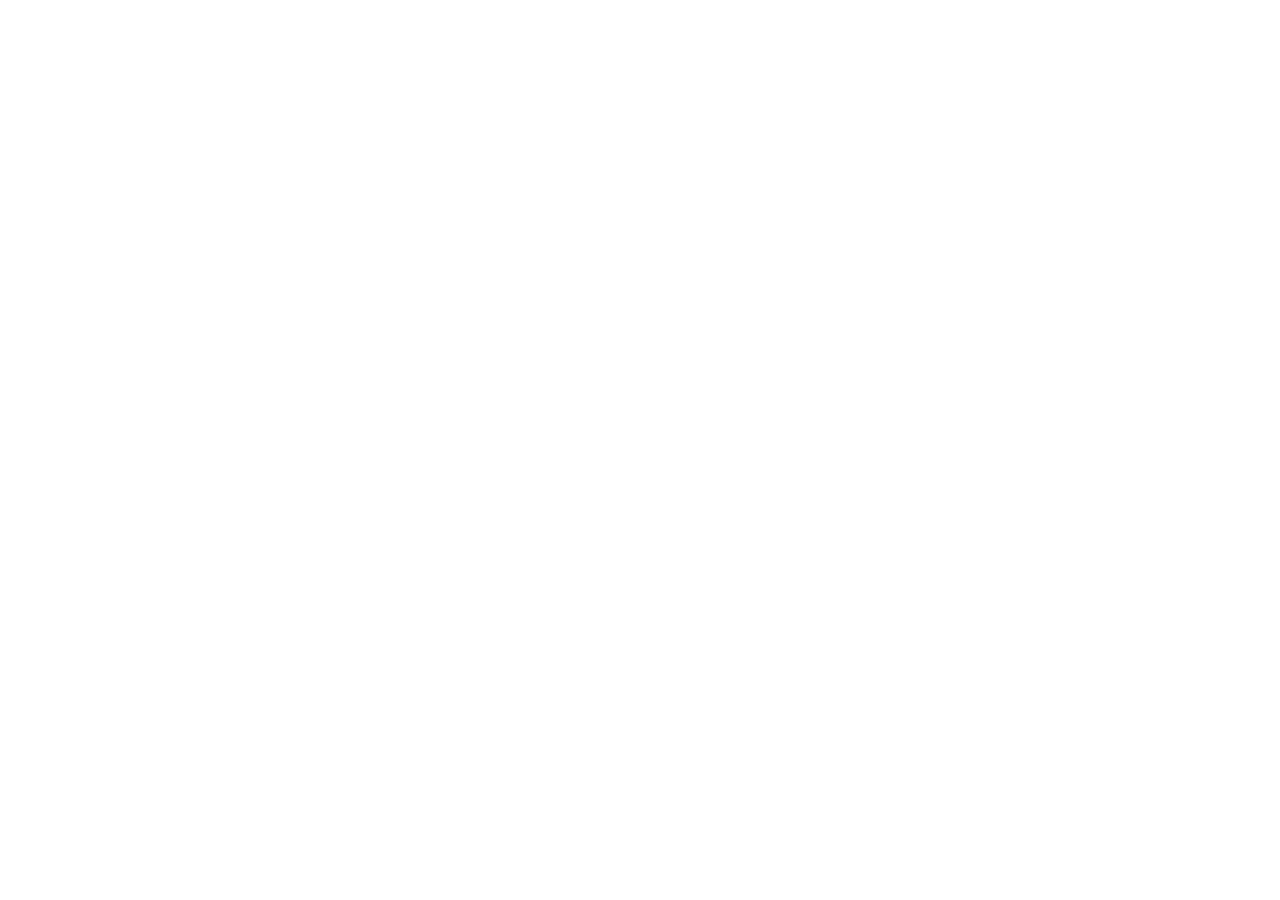
==== commit ede3fa9a: "修改publicpath" ====
--- a/index.html
+++ b/index.html
@@ -1 +1 @@
-<!DOCTYPE html><html lang=""><head><meta charset="utf-8"><meta http-equiv="X-UA-Compatible" content="IE=edge"><link rel="icon" href="/favicon.ico"><title>每日优鲜app</title><link href="/css/app.1342aa56.css" rel="preload" as="style"><link href="/css/chunk-vendors.d1b8ea43.css" rel="preload" as="style"><link href="/js/app.ea898e8e.js" rel="preload" as="script"><link href="/js/chunk-vendors.d3e76cc4.js" rel="preload" as="script"><link href="/css/chunk-vendors.d1b8ea43.css" rel="stylesheet"><link href="/css/app.1342aa56.css" rel="stylesheet"></head><body><noscript><strong>We're sorry but app doesn't work properly without JavaScript enabled. Please enable it to continue.</strong></noscript><div id="app"></div><script src="/js/chunk-vendors.d3e76cc4.js"></script><script src="/js/app.ea898e8e.js"></script></body></html>+<!DOCTYPE html><html lang=""><head><meta charset="utf-8"><meta http-equiv="X-UA-Compatible" content="IE=edge"><link rel="icon" href="/E-App/favicon.ico"><title>每日优鲜app</title><link href="/E-App/css/app.1342aa56.css" rel="preload" as="style"><link href="/E-App/css/chunk-vendors.d1b8ea43.css" rel="preload" as="style"><link href="/E-App/js/app.ca01a8b4.js" rel="preload" as="script"><link href="/E-App/js/chunk-vendors.d3e76cc4.js" rel="preload" as="script"><link href="/E-App/css/chunk-vendors.d1b8ea43.css" rel="stylesheet"><link href="/E-App/css/app.1342aa56.css" rel="stylesheet"></head><body><noscript><strong>We're sorry but app doesn't work properly without JavaScript enabled. Please enable it to continue.</strong></noscript><div id="app"></div><script src="/E-App/js/chunk-vendors.d3e76cc4.js"></script><script src="/E-App/js/app.ca01a8b4.js"></script></body></html>
